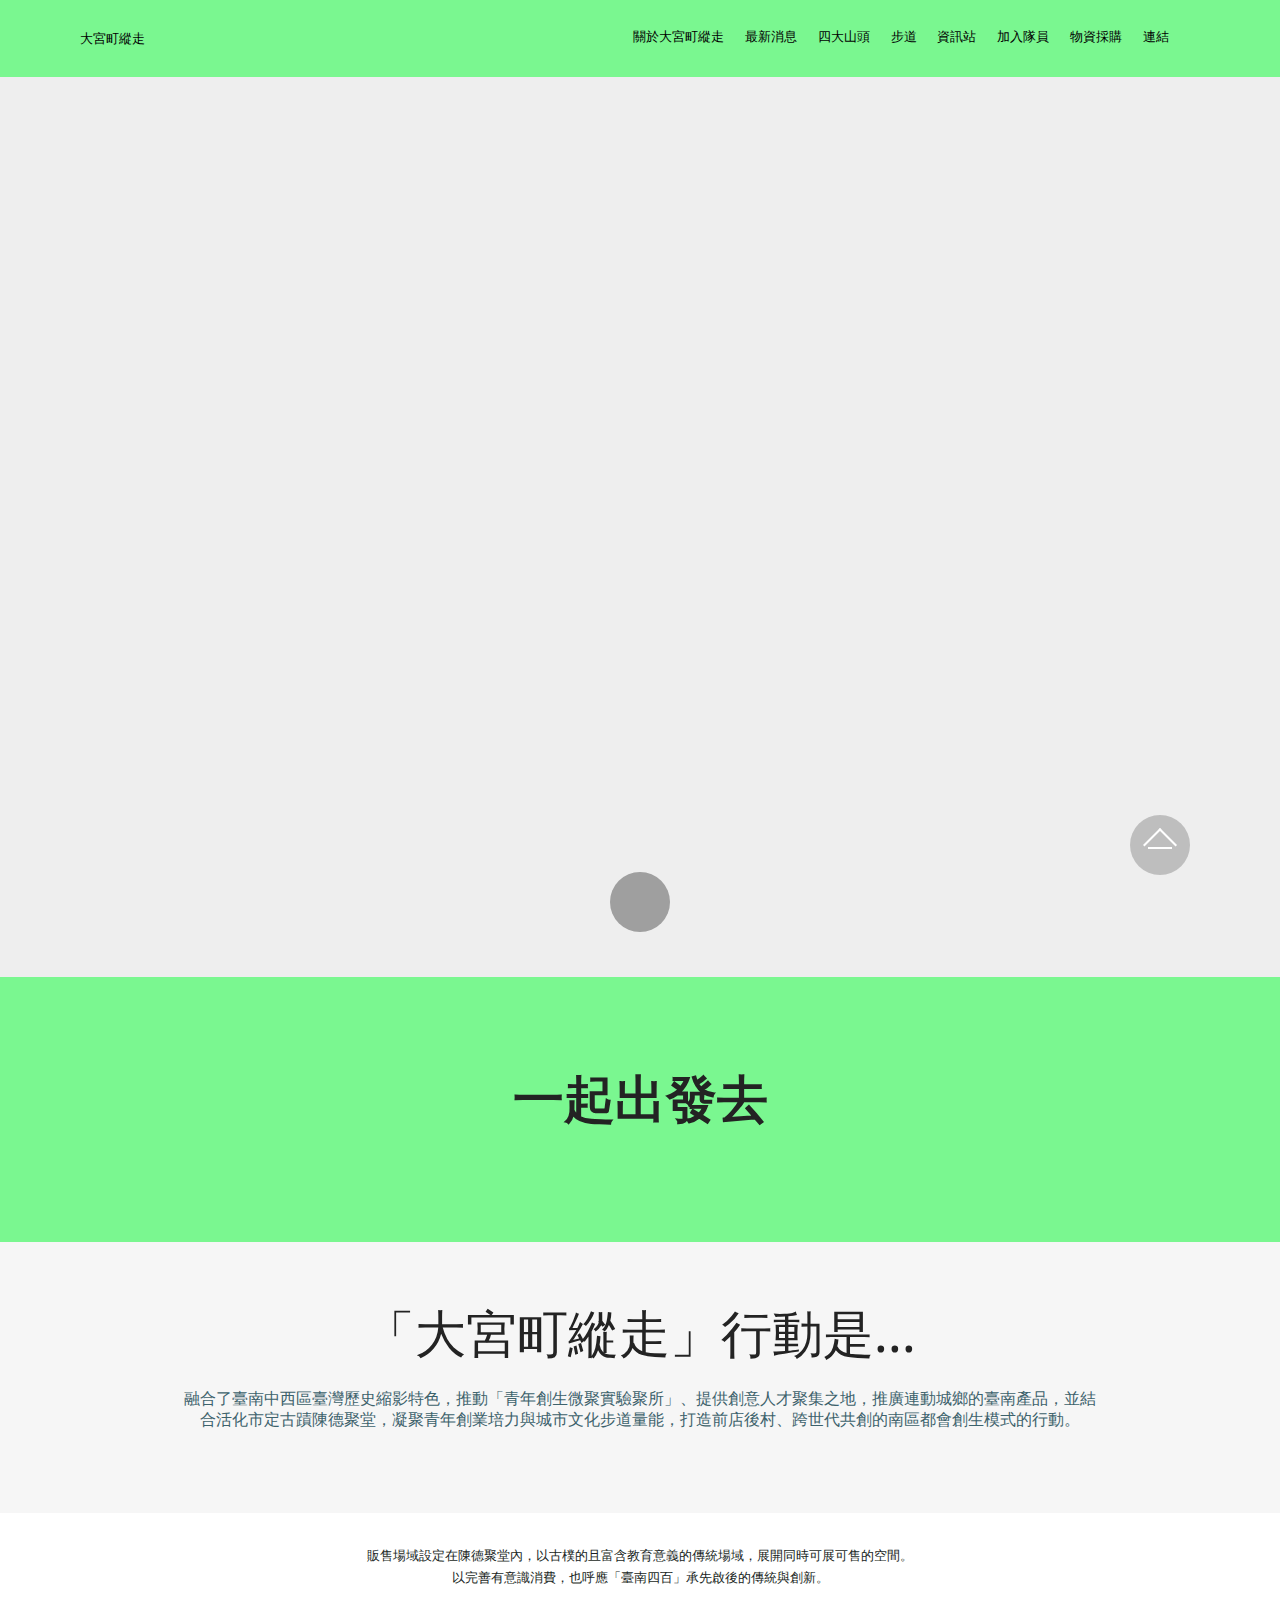
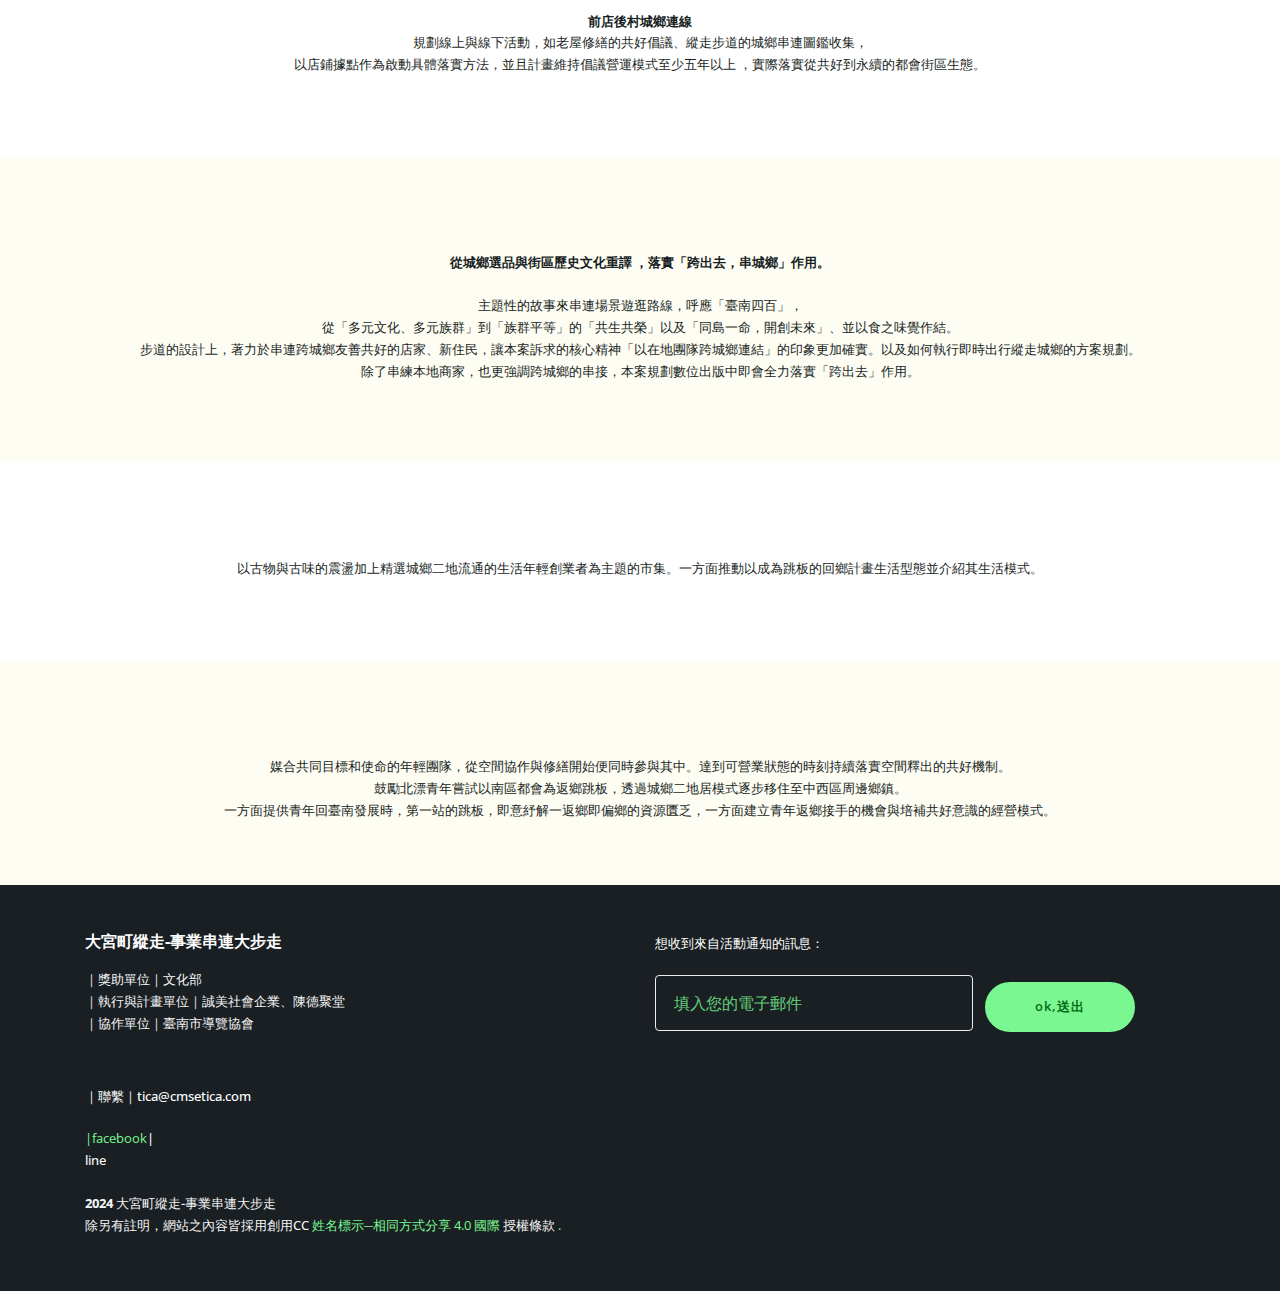
==== index.html @ 5045e842 "create github pages" ====
<!DOCTYPE html>
<html  >
<head>
  <!-- Site made with Mobirise Website Builder v5.8.0, https://mobirise.com -->
  <meta charset="UTF-8">
  <meta http-equiv="X-UA-Compatible" content="IE=edge">
  <meta name="generator" content="Mobirise v5.8.0, mobirise.com">
  <meta name="viewport" content="width=device-width, initial-scale=1, minimum-scale=1">
  <link rel="shortcut icon" href="assets/images/noun-mountain-6549436.svg" type="image/x-icon">
  <meta name="description" content="">
  
  
  <title>大宮町縱走</title>
  <link rel="stylesheet" href="assets/web/assets/mobirise-icons/mobirise-icons.css">
  <link rel="stylesheet" href="assets/bootstrap/css/bootstrap.min.css">
  <link rel="stylesheet" href="assets/bootstrap/css/bootstrap-grid.min.css">
  <link rel="stylesheet" href="assets/bootstrap/css/bootstrap-reboot.min.css">
  <link rel="stylesheet" href="assets/animatecss/animate.min.css">
  <link rel="stylesheet" href="assets/smart-cart/minicart-theme.css">
  <link rel="stylesheet" href="assets/dropdown/css/style.css">
  <link rel="stylesheet" href="assets/theme/css/style.css">
  <link rel="stylesheet" href="assets/recaptcha.css">
  <link rel="preload" href="https://fonts.googleapis.com/css?family=PT+Serif:400,400i,700,700i&display=swap" as="style" onload="this.onload=null;this.rel='stylesheet'">
  <noscript><link rel="stylesheet" href="https://fonts.googleapis.com/css?family=PT+Serif:400,400i,700,700i&display=swap"></noscript>
  <link rel="preload" href="https://fonts.googleapis.com/css?family=Open+Sans:300,300i,400,400i,600,600i,700,700i,800,800i&display=swap" as="style" onload="this.onload=null;this.rel='stylesheet'">
  <noscript><link rel="stylesheet" href="https://fonts.googleapis.com/css?family=Open+Sans:300,300i,400,400i,600,600i,700,700i,800,800i&display=swap"></noscript>
  <link rel="preload" as="style" href="assets/mobirise/css/mbr-additional.css"><link rel="stylesheet" href="assets/mobirise/css/mbr-additional.css" type="text/css">

  
  
  

</head>
<body>
  
  <section class="menu cid-rwtBZ2A7qZ" once="menu" id="menu01-7j">

    

    <nav class="navbar navbar-expand beta-menu navbar-dropdown align-items-center navbar-fixed-top navbar-toggleable-sm">
        <button class="navbar-toggler navbar-toggler-right" type="button" data-toggle="collapse" data-target="#navbarSupportedContent" aria-controls="navbarSupportedContent" aria-expanded="false" aria-label="Toggle navigation">
            <div class="hamburger">
                <span></span>
                <span></span>
                <span></span>
                <span></span>
            </div>
        </button>
        <div class="menu-logo">
            <div class="navbar-brand">
                
                <span class="navbar-caption-wrap"><a class="navbar-caption text-black text-primary display-4" href="index.html#content1-5">大宮町縱走</a></span>
            </div>
        </div>
        <div class="collapse navbar-collapse" id="navbarSupportedContent">
            <ul class="navbar-nav nav-dropdown nav-right" data-app-modern-menu="true"><li class="nav-item">
                    <a class="nav-link link text-black text-primary display-4" href="index.html#top" aria-expanded="false">關於大宮町縱走</a>
                </li>
                <li class="nav-item"><a class="nav-link link text-black display-4" href="index.html#slider1-3g" aria-expanded="false">最新消息</a></li>
                <li class="nav-item dropdown"><a class="nav-link link dropdown-toggle text-black display-4" href="index.html#features05-z" data-toggle="dropdown-submenu" aria-expanded="false">四大山頭</a><div class="dropdown-menu"><a class="dropdown-item text-black text-primary display-4" href="page1.html#image3-7b">城鄉雜貨店</a><a class="dropdown-item text-black display-4" href="index.html#features05-4i">縱走步道</a><a class="dropdown-item text-black display-4" href="index.html#features05-4i">古物快遞</a><a class="dropdown-item text-black display-4" href="index.html#features05-4i">修繕倡議</a></div></li>
                <li class="nav-item"><a class="nav-link link text-black display-4" href="index.html#content05-3s">步道</a></li>
                <li class="nav-item"><a class="nav-link link text-black display-4" href="index.html#slider3-3v">資訊站</a></li><li class="nav-item dropdown"><a class="nav-link link text-black dropdown-toggle display-4" href="#" data-toggle="dropdown-submenu" aria-expanded="false">加入隊員</a><div class="dropdown-menu"><a class="text-black dropdown-item display-4" href="index.html#slider3-3v">步道縱走隊</a><a class="text-black dropdown-item display-4" href="index.html#slider3-3v">城鄉速寫隊</a></div></li><li class="nav-item"><a class="nav-link link text-black display-4" href="index.html#slider3-3v">物資採購</a></li><li class="nav-item"><a class="nav-link link text-black text-primary display-4" href="https://o8d.github.io/act/" target="_blank">連結</a></li>
                
                <li class="nav-item">
                    <a class="nav-link link text-black display-4" href="https://mobirise.co">
                    </a>
                </li></ul>
            
        </div>
    </nav>
</section>

<section class="mbr-section article content1 cid-rXXA5moDp5" id="content1-5">
    
     

    <div class="container">
        <div class="media-container-row">
            <div class="mbr-text col-12 col-md-8 col-lg-10 mbr-fonts-style display-4"></div>
        </div>
    </div>
</section>

<section class="header1 cid-rZt6PEs1bg mbr-fullscreen" id="header01-3e">

    

    

    <div class="container align-left">
        <div class="row">
            <div class="mbr-white col-md-7">
                
                
                
                
            </div>
        </div>
    </div>
    <div class="mbr-arrow hidden-sm-down" aria-hidden="true">
        <a href="#next">
            <i class="mbri-down mbr-iconfont"></i>
        </a>
    </div>
</section>

<section class="header10 cid-u8ZCTwV4ab" id="header10-6j">

    

    

    <div class="container-fluid">
        <div class="row justify-content-center">
            <div class="mbr-white col-md-12 col-lg-10">
                <h1 class="mbr-section-title mbr-bold mbr-fonts-style align-center display-2">一起出發去<br></h1>
                <div class="typed-text pb-3 align-center display-5">
                    <span class="mbr-section-subtitle mbr-fonts-style display-2"></span>
                    <span>
                      <span class="animated-element mbr-bold" data-word1="逛雜貨店..." data-word2="走步道..." data-word3="參加古物快遞＋風土野台..." data-word4="看看老屋修繕的共好方法..." data-word5="加入城鄉速寫隊..." data-speed="50" data-words="5">
                      </span>
                    </span>
                </div>
                
                
            </div>
        </div>
    </div>
    
</section>

<section class="info1 personam4_info1 cid-u8ZgiWTKzF" id="info01-65">

	
    


	

	<div class="container">
		<div class="row justify-content-md-center">
			<div class="col-md-10 align-center">
				<h1 class="mbr-section-title mbr-semibold pb-3 mbr-fonts-style display-2">「大宮町縱走」行動是...</h1>
				<h3 class="mbr-section-subtitle mbr-light pb-3 mbr-fonts-style display-7">
					融合了臺南中西區臺灣歷史縮影特色，推動「青年創生微聚實驗聚所」、提供創意人才聚集之地，推廣連動城鄉的臺南產品，並結合活化市定古蹟陳德聚堂，凝聚青年創業培力與城市文化步道量能，打造前店後村、跨世代共創的南區都會創生模式的行動。
				</h3>
				
				
			</div>
		</div>
	</div>

</section>

<section data-bs-version="5.1" class="image3 cid-u8ZSoYqSHJ" id="image3-6t">
    

    <div class="mbr-overlay" style="opacity: 1; background-color: rgb(255, 255, 255);">
    </div>

    <div class="container">
        <div class="row justify-content-center">
            <div class="col-12 col-lg-12">
                <div class="image-wrapper">
                    <a href="page1.html#image3-7b"><img src="assets/images/2024web0405-1.jpg" alt=""></a>
                    <p class="mbr-description mbr-fonts-style mt-2 align-center display-4">販售場域設定在陳德聚堂內，以古樸的且富含教育意義的傳統場域，展開同時可展可售的空間。<br>以完善有意識消費，也呼應「臺南四百」承先啟後的傳統與創新。<br><br><strong>前店後村城鄉連線</strong><br>規劃線上與線下活動，如老屋修繕的共好倡議、縱走步道的城鄉串連圖鑑收集，<br>以店鋪據點作為啟動具體落實方法，並且計畫維持倡議營運模式至少五年以上 ，實際落實從共好到永續的都會街區生態。</p>
                </div>
            </div>
        </div>
    </div>
</section>

<section data-bs-version="5.1" class="image3 cid-u8ZSlJxsDD" id="image3-6s">
    

    

    <div class="container">
        <div class="row justify-content-center">
            <div class="col-12 col-lg-12">
                <div class="image-wrapper">
                    <img src="assets/images/2024web0405-2.jpg" alt="">
                    <p class="mbr-description mbr-fonts-style mt-2 align-center display-4"><strong>從城鄉選品與街區歷史文化重譯 ，落實「跨出去，串城鄉」作用。</strong><br><br>主題性的故事來串連場景遊逛路線，呼應「臺南四百」，<br>從「多元文化、多元族群」到「族群平等」的「共生共榮」以及「同島一命，開創未來」、並以食之味覺作結。<br>步道的設計上，著力於串連跨城鄉友善共好的店家、新住民，讓本案訴求的核心精神「以在地團隊跨城鄉連結」的印象更加確實。以及如何執行即時出行縱走城鄉的方案規劃。<br>除了串練本地商家，也更強調跨城鄉的串接，本案規劃數位出版中即會全力落實「跨出去」作用。</p>
                </div>
            </div>
        </div>
    </div>
</section>

<section data-bs-version="5.1" class="image3 cid-u8ZU9KtQLO" id="image3-6u">
    

    

    <div class="container">
        <div class="row justify-content-center">
            <div class="col-12 col-lg-12">
                <div class="image-wrapper">
                    <img src="assets/images/2024web0405-3.jpg" alt="">
                    <p class="mbr-description mbr-fonts-style mt-2 align-center display-4">以古物與古味的震盪加上精選城鄉二地流通的生活年輕創業者為主題的市集。一方面推動以成為跳板的回鄉計畫生活型態並介紹其生活模式。</p>
                </div>
            </div>
        </div>
    </div>
</section>

<section data-bs-version="5.1" class="image3 cid-u8ZUckgwDT" id="image3-6v">
    

    

    <div class="container">
        <div class="row justify-content-center">
            <div class="col-12 col-lg-12">
                <div class="image-wrapper">
                    <img src="assets/images/2024web0405-4.jpg" alt="">
                    <p class="mbr-description mbr-fonts-style mt-2 align-center display-4">媒合共同目標和使命的年輕團隊，從空間協作與修繕開始便同時參與其中。達到可營業狀態的時刻持續落實空間釋出的共好機制。<br>鼓勵北漂青年嘗試以南區都會為返鄉跳板，透過城鄉二地居模式逐步移住至中西區周邊鄉鎮。<br>一方面提供青年回臺南發展時，第一站的跳板，即意紓解一返鄉即偏鄉的資源匱乏，一方面建立青年返鄉接手的機會與培補共好意識的經營模式。</p>
                </div>
            </div>
        </div>
    </div>
</section>

<section class="footer1 cid-u8Zj7DPe8q mbr-reveal" id="footer1-67">

    

    

    <div class="container">
        <div class="row justify-content-between">
            
            
            <div class="col-md-6 wrap col-lg-4 col-lg-6">
                <div class="footer__content">
                    <h4 class="mbr-fonts-style mbr-semibold title__adress display-7"><strong>大宮町縱走-事業串連大步走</strong></h4>
                    <p class="work__adress mbr-fonts-style display-4">｜獎助單位｜文化部<br>｜執行與計畫單位｜誠美社會企業、陳德聚堂<br>｜協作單位｜臺南市導覽協會</p>
                </div>
                <div class="footer__content">
                    <h4 class="mbr-fonts-style mbr-semibold title__adress display-4"><br><div>｜聯繫｜tica@cmsetica.com</div></h4>
                    <p class="work__adress mbr-fonts-style display-4"><strong><a href="https://www.facebook.com/cmsetica/" class="text-primary" target="_blank">|facebook</a></strong>|<br>line&nbsp;<br><br><strong>2024&nbsp;</strong>大宮町縱走-事業串連大步走<br>除另有註明，網站之內容皆採用創用CC<a href="https://creativecommons.org/licenses/by-sa/4.0/deed.zh_TW"> 姓名標示─相同方式分享 4.0 國際 </a>授權條款 <a href="page5.html#content10-33">.</a><strong><a href="https://www.facebook.com/chendejiutang.since1660s/" class="text-primary"><br></a></strong><a href="https://www.facebook.com/chendejiutang.since1660s/" class="text-primary"><strong><br></strong></a></p>
                </div>
            </div>
            <div class="col-md-6 wrap col-lg-6">
                <div class="footer__content">
                    <h4 class="mbr-fonts-style mbr-semibold title__adress display-4">想收到來自活動通知的訊息：</h4>
                   <div class="subscribe__form" data-form-type="formoid">
                <!---Formbuilder Form--->
                <form action="https://mobirise.eu/" method="POST" class="mbr-form form-with-styler" data-form-title="Mobirise Form"><input type="hidden" name="email" data-form-email="true" value="tPpoUKnfLrts1YNiRmmSY29TOS84UIk1Af8Xy/O4sWtlsNb+Kb0m5rJ5cY+cso2IDZJ0B/eMOVkIsWyfYaxqz9MF3okJIBctYH/PpPrXrV7n/Cd4Ix6Qf4UxodfyTbkR.Vln3I0pTfhqLTJS3S9W40b+cN8WTbCVOb4B4sEV98RJiJcAvvSQuZxIQU8qGmy3fDEoY/Z4c73XEL/8WzADP64jM/tSLNIVjWd+3UAIYeqWOuHg+YnHh1g7TilEEcjIZ">
                    <div class="row">
                        <div hidden="hidden" data-form-alert="" class="alert alert-success col-12">謝謝您</div>
                        <div hidden="hidden" data-form-alert-danger="" class="alert alert-danger col-12">
                        </div>
                    </div>
                    <div class="dragArea row">
                        <div class="form-group col-md-7  col-6" data-for="email">
                            <input type="email" name="email" placeholder="填入您的電子郵件" data-form-field="Email" required="required" class="form-control display-4" id="email-footer1-67">
                        </div>
                        <div class="col-md-5 col-6 input-group-btn"><button type="submit" class="btn btn-lg btn-primary display-4">ok,送出</button></div>
                    </div>
                </form><!---Formbuilder Form--->
            </div>
                </div>
            </div> 
            
            
            </div>
            
            
        </div>
                
</section>


<script src="assets/web/assets/jquery/jquery.min.js"></script>
  <script src="assets/popper/popper.min.js"></script>
  <script src="assets/bootstrap/js/bootstrap.min.js"></script>
  <script src="assets/smoothscroll/smooth-scroll.js"></script>
  <script src="assets/viewportchecker/jquery.viewportchecker.js"></script>
  <script src="assets/smart-cart/minicart.js"></script>
  <script src="assets/smart-cart/minicart-customizer.js"></script>
  <script src="assets/typed/typed.min.js"></script>
  <script src="assets/dropdown/js/nav-dropdown.js"></script>
  <script src="assets/dropdown/js/navbar-dropdown.js"></script>
  <script src="assets/touchswipe/jquery.touch-swipe.min.js"></script>
  <script src="assets/theme/js/script.js"></script>
  <script src="assets/formoid.min.js"></script>
  
  
  
 <div id="scrollToTop" class="scrollToTop mbr-arrow-up"><a style="text-align: center;"><i class="mbr-arrow-up-icon mbr-arrow-up-icon-cm cm-icon cm-icon-smallarrow-up"></i></a></div>
    <input name="animation" type="hidden">
  
</body>
</html>
---- assets/theme/css/style.css ----
section {
  background-color: #eeeeee;
}

section,
.container,
.container-fluid {
  position: relative;
  word-wrap: break-word;
}

.form-control:focus {
  box-shadow: none;
}

:focus {
  outline: none;
}

@media (max-width: 992px) {
  .container {
    max-width: 767px !important;
  }
}

a.mbr-iconfont:hover {
  text-decoration: none;
}

.article .lead p,
.article .lead ul,
.article .lead ol,
.article .lead pre,
.article .lead blockquote {
  margin-bottom: 0;
}

a {
  font-style: normal;
  font-weight: 400;
  cursor: pointer;
}

a, a:hover {
  text-decoration: none;
}

figure {
  margin-bottom: 0;
}

body {
  color: #3d626c;
}

h1,
h2,
h3,
h4,
h5,
h6,
.h1,
.h2,
.h3,
.h4,
.h5,
.h6,
.display-1,
.display-2,
.display-3,
.display-4 {
  line-height: 1;
  word-break: break-word;
  word-wrap: break-word;
}

b,
strong {
  font-weight: bold;
}

blockquote {
  padding: 10px 0 10px 20px;
  position: relative;
  border-left: 2px solid;
  border-color: #ff3366;
}

input:-webkit-autofill, input:-webkit-autofill:hover, input:-webkit-autofill:focus, input:-webkit-autofill:active {
  transition-delay: 9999s;
  transition-property: background-color, color;
}

textarea[type="hidden"] {
  display: none;
}

body {
  position: relative;
}

section {
  background-position: 50% 50%;
  background-repeat: no-repeat;
  background-size: cover;
}

section .mbr-background-video,
section .mbr-background-video-preview {
  position: absolute;
  bottom: 0;
  left: 0;
  right: 0;
  top: 0;
}

.hidden {
  visibility: hidden;
}

.mbr-z-index20 {
  z-index: 20;
}

/*! Base colors */
.mbr-white {
  color: #ffffff;
}

.mbr-black {
  color: #000000;
}

.mbr-bg-white {
  background-color: #ffffff;
}

.mbr-bg-black {
  background-color: #000000;
}

/*! Text-aligns */
.align-left {
  text-align: left;
}

.align-center {
  text-align: center;
}

.align-right {
  text-align: right;
}

@media (max-width: 767px) {
  .align-left,
  .align-center,
  .align-right,
  .mbr-section-btn,
  .mbr-section-title {
    text-align: center;
  }
}

/*! Font-weight  */
.mbr-light {
  font-weight: 300;
}

.mbr-regular {
  font-weight: 400;
}

.mbr-semibold {
  font-weight: 500;
}

.mbr-bold {
  font-weight: 700;
}

/*! Media  */
.media-size-item {
  -moz-flex: 1 1 auto;
  -o-flex: 1 1 auto;
  flex: 1 1 auto;
}

.media-content {
  flex-basis: 100%;
}

.media-container-row {
  display: flex;
  flex-direction: row;
  flex-wrap: wrap;
  justify-content: center;
  align-content: center;
  align-items: start;
}

.media-container-row .media-size-item {
  width: 400px;
}

.media-container-column {
  display: flex;
  flex-direction: column;
  flex-wrap: wrap;
  justify-content: center;
  align-content: center;
  align-items: stretch;
}

.media-container-column > * {
  width: 100%;
}

@media (min-width: 992px) {
  .media-container-row {
    flex-wrap: nowrap;
  }
}

figure {
  overflow: hidden;
}

figure[mbr-media-size] {
  transition: width 0.1s;
}

.mbr-figure img,
.mbr-figure iframe {
  display: block;
  width: 100%;
}

.card {
  background-color: transparent;
  border: none;
}

.card-img {
  text-align: center;
  flex-shrink: 0;
  -webkit-flex-shrink: 0;
}

.media {
  max-width: 100%;
  margin: 0 auto;
}

.mbr-figure {
  -ms-grid-row-align: center;
  align-self: center;
}

.media-container > div {
  max-width: 100%;
}

.mbr-figure img,
.card-img img {
  width: 100%;
}

@media (max-width: 991px) {
  .media-size-item {
    width: auto !important;
  }
  .media {
    width: auto;
  }
  .mbr-figure {
    width: 100% !important;
  }
}

/*! Buttons */
.mbr-section-btn {
  margin-left: -.25rem;
  margin-right: -.25rem;
  font-size: 0;
}

nav .mbr-section-btn {
  margin-left: 0rem;
  margin-right: 0rem;
}

/*! Btn icon margin */
.btn .mbr-iconfont,
.btn.btn-sm .mbr-iconfont {
  cursor: pointer;
  margin-right: 0.5rem;
}

.btn.btn-md .mbr-iconfont,
.btn.btn-md .mbr-iconfont {
  margin-right: 0.8rem;
}

.mbr-regular {
  font-weight: 400;
}

.mbr-semibold {
  font-weight: 500;
}

.mbr-bold {
  font-weight: 700;
}

[type="submit"] {
  -webkit-appearance: none;
}

/*! Full-screen */
.mbr-fullscreen .mbr-overlay {
  min-height: 100vh;
}

.mbr-fullscreen {
  display: flex;
  display: -moz-flex;
  display: -ms-flex;
  display: -o-flex;
  align-items: center;
  -webkit-align-items: center;
  min-height: 100vh;
  padding-top: 3rem;
  padding-bottom: 3rem;
}

/*! Map */
.map {
  height: 25rem;
  position: relative;
}

.map iframe {
  width: 100%;
  height: 100%;
}

/* Form */
.form-asterisk {
  font-family: initial;
  position: absolute;
  top: -2px;
  font-weight: normal;
}

/*! Scroll to top arrow */
.mbr-arrow-up {
  bottom: 25px;
  right: 90px;
  position: fixed;
  text-align: right;
  z-index: 5000;
  color: #ffffff;
  font-size: 32px;
  transform: rotate(180deg);
  -webkit-transform: rotate(180deg);
}

.mbr-arrow-up a {
  background: rgba(0, 0, 0, 0.2);
  border-radius: 3px;
  color: #fff;
  display: inline-block;
  height: 60px;
  width: 60px;
  outline-style: none !important;
  position: relative;
  text-decoration: none;
  transition: all .3s ease-in-out;
  cursor: pointer;
  text-align: center;
}

.mbr-arrow-up a:hover {
  background-color: rgba(0, 0, 0, 0.4);
}

.mbr-arrow-up a i {
  line-height: 60px;
}

.mbr-arrow-up-icon {
  display: block;
  color: #fff;
}

.mbr-arrow-up-icon::before {
  content: "\203a";
  display: inline-block;
  font-family: serif;
  font-size: 32px;
  line-height: 1;
  font-style: normal;
  position: relative;
  top: 6px;
  left: -4px;
  -webkit-transform: rotate(-90deg);
  transform: rotate(-90deg);
}

/*! Arrow Down */
.mbr-arrow {
  position: absolute;
  bottom: 45px;
  left: 50%;
  width: 60px;
  height: 60px;
  cursor: pointer;
  background-color: rgba(80, 80, 80, 0.5);
  border-radius: 50%;
  -webkit-transform: translateX(-50%);
  transform: translateX(-50%);
}

.mbr-arrow > a {
  display: inline-block;
  text-decoration: none;
  outline-style: none;
  -webkit-animation: arrowdown 1.7s ease-in-out infinite;
  animation: arrowdown 1.7s ease-in-out infinite;
}

.mbr-arrow > a > i {
  position: absolute;
  top: -2px;
  left: 15px;
  font-size: 2rem;
}

@keyframes arrowdown {
  0% {
    transform: translateY(0px);
    -webkit-transform: translateY(0px);
  }
  50% {
    transform: translateY(-5px);
    -webkit-transform: translateY(-5px);
  }
  100% {
    transform: translateY(0px);
    -webkit-transform: translateY(0px);
  }
}

@-webkit-keyframes arrowdown {
  0% {
    transform: translateY(0px);
    -webkit-transform: translateY(0px);
  }
  50% {
    transform: translateY(-5px);
    -webkit-transform: translateY(-5px);
  }
  100% {
    transform: translateY(0px);
    -webkit-transform: translateY(0px);
  }
}

@media (max-width: 500px) {
  .mbr-arrow-up {
    left: 50%;
    right: auto;
    transform: translateX(-50%) rotate(180deg);
    -webkit-transform: translateX(-50%) rotate(180deg);
  }
}

/*Gradients animation*/
@keyframes gradient-animation {
  from {
    background-position: 0% 100%;
    -webkit-animation-timing-function: ease-in-out;
            animation-timing-function: ease-in-out;
  }
  to {
    background-position: 100% 0%;
    -webkit-animation-timing-function: ease-in-out;
            animation-timing-function: ease-in-out;
  }
}

@-webkit-keyframes gradient-animation {
  from {
    background-position: 0% 100%;
    -webkit-animation-timing-function: ease-in-out;
            animation-timing-function: ease-in-out;
  }
  to {
    background-position: 100% 0%;
    -webkit-animation-timing-function: ease-in-out;
            animation-timing-function: ease-in-out;
  }
}

.bg-gradient {
  background-size: 200% 200%;
  animation: gradient-animation 5s infinite alternate;
  -webkit-animation: gradient-animation 5s infinite alternate;
}

.menu .navbar-brand {
  display: -webkit-flex;
}

.menu .navbar-brand span {
  display: flex;
  display: -webkit-flex;
}

.menu .navbar-brand .navbar-caption-wrap {
  display: -webkit-flex;
}

.menu .navbar-brand .navbar-logo img {
  display: -webkit-flex;
}

@media (min-width: 768px) and (max-width: 991px) {
  .menu .navbar-toggleable-sm .navbar-nav {
    display: -ms-flexbox;
  }
}

@media (max-width: 991px) {
  .menu .navbar-collapse {
    max-height: 93.5vh;
  }
  .menu .navbar-collapse.show {
    overflow: auto;
  }
}

@media (min-width: 992px) {
  .menu .navbar-nav.nav-dropdown {
    display: -webkit-flex;
  }
  .menu .navbar-toggleable-sm .navbar-collapse {
    display: -webkit-flex !important;
  }
  .menu .collapsed .navbar-collapse {
    max-height: 93.5vh;
  }
  .menu .collapsed .navbar-collapse.show {
    overflow: auto;
  }
}

@media (max-width: 767px) {
  .menu .navbar-collapse {
    max-height: 80vh;
  }
}

.navbar {
  display: -webkit-flex;
  -webkit-flex-wrap: wrap;
  -webkit-align-items: center;
  -webkit-justify-content: space-between;
}

.navbar-collapse {
  -webkit-flex-basis: 100%;
  -webkit-flex-grow: 1;
  -webkit-align-items: center;
}

.nav-dropdown .link {
  padding: .667em 1.667em !important;
  margin: 0 !important;
}

.nav {
  display: -webkit-flex;
  -webkit-flex-wrap: wrap;
}

.row {
  display: -webkit-flex;
  -webkit-flex-wrap: wrap;
}

.justify-content-center {
  -webkit-justify-content: center;
}

.form-inline {
  display: -webkit-flex;
  -webkit-align-items: center;
}

.card-wrapper {
  -webkit-flex: 1;
}

.carousel-control {
  z-index: 10;
  display: -webkit-flex;
  -webkit-align-items: center;
  -webkit-justify-content: center;
}

.carousel-controls {
  display: -webkit-flex;
}

.media {
  display: -webkit-flex;
}

.form-group:focus {
  outline: none;
}

.jq-selectbox__select {
  padding: 1.07em .5em;
  position: absolute;
  top: 0;
  left: 0;
  width: 100%;
}

.jq-selectbox__dropdown {
  position: absolute;
  top: 100%;
  left: 0 !important;
  width: 100% !important;
}

.jq-selectbox__trigger-arrow {
  -webkit-transform: translateY(-50%);
          transform: translateY(-50%);
}

.jq-selectbox li {
  padding: 1.07em .5em;
}

.modal-dialog,
.modal-content {
  height: 100%;
}

.modal-dialog .carousel-inner {
  height: calc(100vh - 1.75rem);
}

@media (max-width: 575px) {
  .modal-dialog .carousel-inner {
    height: calc(100vh - 1rem);
  }
}

.carousel-item {
  text-align: center;
}

.carousel-item img {
  margin: auto;
}

.mbr-section-title {
  font-style: normal;
  line-height: 1.2;
}

.mbr-section-subtitle {
  line-height: 1.3;
}

.mbr-text {
  font-style: normal;
  line-height: 1.6;
}

body {
  font-style: normal;
  line-height: 1.5;
}

.btn {
  font-weight: 600;
  border-width: 2px;
  font-style: normal;
  letter-spacing: 1px;
  margin: .4rem .8rem;
  white-space: normal;
  transition: all .3s ease-in-out;
  display: inline-flex;
  align-items: center;
  justify-content: center;
  word-break: break-word;
  -webkit-align-items: center;
  -webkit-justify-content: center;
  display: -webkit-inline-flex;
}

.btn-sm {
  font-weight: 600;
  letter-spacing: 1px;
  transition: all .3s ease-in-out;
}

.btn-md {
  font-weight: 600;
  letter-spacing: 1px;
  margin: .4rem .8rem !important;
  transition: all .3s ease-in-out;
}

.btn-lg {
  font-weight: 600;
  letter-spacing: 1px;
  margin: .4rem .8rem !important;
  transition: all .3s ease-in-out;
}

.btn-form {
  margin: 0;
  border-radius: 0;
}

.btn-form:hover {
  cursor: pointer;
}

@media (max-width: 767px) {
  .btn {
    font-size: .75rem !important;
  }
  .btn .mbr-iconfont {
    font-size: 1rem !important;
  }
}

#scrollToTop a i:before {
  content: '';
  position: absolute;
  height: 40%;
  top: 25%;
  background: #fff;
  width: 2px;
  left: calc(50% - 1px);
}

#scrollToTop a i:after {
  content: '';
  position: absolute;
  display: block;
  border-top: 2px solid #fff;
  border-right: 2px solid #fff;
  width: 40%;
  height: 40%;
  left: 30%;
  bottom: 30%;
  transform: rotate(135deg);
  -webkit-transform: rotate(135deg);
}

/* Others*/
.note-check a[data-value=Rubik] {
  font-style: normal;
}

.mbr-arrow a {
  color: #ffffff;
}

@media (max-width: 767px) {
  .mbr-arrow {
    display: none;
  }
}

.form-control-label {
  position: relative;
  cursor: pointer;
  margin-bottom: .357em;
  padding: 0;
}

.alert {
  color: #ffffff;
  border-radius: 0;
  border: 0;
  font-size: .875rem;
  line-height: 1.5;
  margin-bottom: 1.875rem;
  padding: 1.25rem;
  position: relative;
}

.alert.alert-form::after {
  background-color: inherit;
  bottom: -7px;
  content: "";
  display: block;
  height: 14px;
  left: 50%;
  margin-left: -7px;
  position: absolute;
  transform: rotate(45deg);
  width: 14px;
  -webkit-transform: rotate(45deg);
}

.form-control {
  background-color: #f5f5f5;
  box-shadow: none;
  color: #565656;
  line-height: 1.43;
  min-height: 3.5em;
  padding: 1.07em .5em;
}

.form-control, .form-control:focus {
  border: 1px solid #e8e8e8;
}

.form-active .form-control:invalid {
  border-color: red;
}

.mbr-overlay {
  background-color: #000;
  bottom: 0;
  left: 0;
  opacity: .5;
  position: absolute;
  right: 0;
  top: 0;
  z-index: 0;
  pointer-events: none;
}

blockquote {
  font-style: italic;
  padding: 10px 0 10px 20px;
  font-size: 1.09rem;
  position: relative;
  border-width: 3px;
}

ul,
ol,
pre,
blockquote {
  margin-bottom: 2.3125rem;
}

pre {
  background: #f4f4f4;
  padding: 10px 24px;
  white-space: pre-wrap;
}

.inactive {
  -webkit-user-select: none;
  -moz-user-select: none;
  -ms-user-select: none;
  user-select: none;
  pointer-events: none;
  -webkit-user-drag: none;
  user-drag: none;
}

.mbr-section__comments .row {
  justify-content: center;
  -webkit-justify-content: center;
}

.navbar-toggler {
  align-self: flex-start;
  padding: 0.25rem 0.75rem;
  font-size: 1.25rem;
  line-height: 1;
  background: transparent;
  border: 1px solid transparent;
  border-radius: 0.25rem;
}

.navbar-toggler:focus,
.navbar-toggler:hover {
  text-decoration: none;
}

.navbar-toggler-icon {
  display: inline-block;
  width: 1.5em;
  height: 1.5em;
  vertical-align: middle;
  content: "";
  background: no-repeat center center;
  background-size: 100% 100%;
}

.navbar-toggler-left {
  position: absolute;
  left: 1rem;
}

.navbar-toggler-right {
  position: absolute;
  right: 1rem;
}

@media (max-width: 575px) {
  .navbar-toggleable .navbar-nav .dropdown-menu {
    position: static;
    float: none;
  }
  .navbar-toggleable > .container {
    padding-right: 0;
    padding-left: 0;
  }
}

@media (min-width: 576px) {
  .navbar-toggleable {
    flex-direction: row;
    flex-wrap: nowrap;
    align-items: center;
  }
  .navbar-toggleable .navbar-nav {
    flex-direction: row;
  }
  .navbar-toggleable .navbar-nav .nav-link {
    padding-right: .5rem;
    padding-left: .5rem;
  }
  .navbar-toggleable > .container {
    display: flex;
    flex-wrap: nowrap;
    align-items: center;
  }
  .navbar-toggleable .navbar-collapse {
    display: flex !important;
    width: 100%;
  }
  .navbar-toggleable .navbar-toggler {
    display: none;
  }
}

@media (max-width: 767px) {
  .navbar-toggleable-sm .navbar-nav .dropdown-menu {
    position: static;
    float: none;
  }
  .navbar-toggleable-sm > .container {
    padding-right: 0;
    padding-left: 0;
  }
}

@media (min-width: 768px) {
  .navbar-toggleable-sm {
    flex-direction: row;
    flex-wrap: nowrap;
    align-items: center;
  }
  .navbar-toggleable-sm .navbar-nav {
    flex-direction: row;
  }
  .navbar-toggleable-sm .navbar-nav .nav-link {
    padding-right: .5rem;
    padding-left: .5rem;
  }
  .navbar-toggleable-sm > .container {
    display: flex;
    flex-wrap: nowrap;
    align-items: center;
  }
  .navbar-toggleable-sm .navbar-collapse {
    display: none;
    width: 100%;
  }
  .navbar-toggleable-sm .navbar-toggler {
    display: none;
  }
}

@media (max-width: 991px) {
  .navbar-toggleable-md .navbar-nav .dropdown-menu {
    position: static;
    float: none;
  }
  .navbar-toggleable-md > .container {
    padding-right: 0;
    padding-left: 0;
  }
}

@media (min-width: 992px) {
  .navbar-toggleable-md {
    flex-direction: row;
    flex-wrap: nowrap;
    align-items: center;
  }
  .navbar-toggleable-md .navbar-nav {
    flex-direction: row;
  }
  .navbar-toggleable-md .navbar-nav .nav-link {
    padding-right: .5rem;
    padding-left: .5rem;
  }
  .navbar-toggleable-md > .container {
    display: flex;
    flex-wrap: nowrap;
    align-items: center;
  }
  .navbar-toggleable-md .navbar-collapse {
    display: flex !important;
    width: 100%;
  }
  .navbar-toggleable-md .navbar-toggler {
    display: none;
  }
}

@media (max-width: 1199px) {
  .navbar-toggleable-lg .navbar-nav .dropdown-menu {
    position: static;
    float: none;
  }
  .navbar-toggleable-lg > .container {
    padding-right: 0;
    padding-left: 0;
  }
}

@media (min-width: 1200px) {
  .navbar-toggleable-lg {
    flex-direction: row;
    flex-wrap: nowrap;
    align-items: center;
  }
  .navbar-toggleable-lg .navbar-nav {
    flex-direction: row;
  }
  .navbar-toggleable-lg .navbar-nav .nav-link {
    padding-right: .5rem;
    padding-left: .5rem;
  }
  .navbar-toggleable-lg > .container {
    display: flex;
    flex-wrap: nowrap;
    align-items: center;
  }
  .navbar-toggleable-lg .navbar-collapse {
    display: flex !important;
    width: 100%;
  }
  .navbar-toggleable-lg .navbar-toggler {
    display: none;
  }
}

.navbar-toggleable-xl {
  flex-direction: row;
  flex-wrap: nowrap;
  align-items: center;
}

.navbar-toggleable-xl .navbar-nav .dropdown-menu {
  position: static;
  float: none;
}

.navbar-toggleable-xl > .container {
  padding-right: 0;
  padding-left: 0;
}

.navbar-toggleable-xl .navbar-nav {
  flex-direction: row;
}

.navbar-toggleable-xl .navbar-nav .nav-link {
  padding-right: .5rem;
  padding-left: .5rem;
}

.navbar-toggleable-xl > .container {
  display: flex;
  flex-wrap: nowrap;
  align-items: center;
}

.navbar-toggleable-xl .navbar-collapse {
  display: flex !important;
  width: 100%;
}

.navbar-toggleable-xl .navbar-toggler {
  display: none;
}

.card-img {
  width: auto;
}

.menu .navbar.collapsed:not(.beta-menu) {
  flex-direction: column;
}

.carousel-item.active,
.carousel-item-next,
.carousel-item-prev {
  display: flex;
}

.note-air-layout .dropup .dropdown-menu,
.note-air-layout .navbar-fixed-bottom .dropdown .dropdown-menu {
  bottom: initial !important;
}

html,
body {
  height: auto;
  min-height: 100vh;
}

.dropup .dropdown-toggle::after {
  display: none;
}
.engine {
	position: absolute;
	text-indent: -2400px;
	text-align: center;
	padding: 0;
	top: 0;
	left: -2400px;
}
---- assets/mobirise/css/mbr-additional.css ----
body {
  font-family: EB Garamond;
}
.display-1 {
  font-family: 'PT Serif', serif;
  font-size: 4.2rem;
}
.display-1 > .mbr-iconfont {
  font-size: 6.72rem;
}
.display-2 {
  font-family: 'Open Sans', sans-serif;
  font-size: 3.2rem;
}
.display-2 > .mbr-iconfont {
  font-size: 5.12rem;
}
.display-4 {
  font-family: 'Open Sans', sans-serif;
  font-size: 0.8rem;
  line-height: 1.7;
  font-weight: 500;
}
.display-4 > .mbr-iconfont {
  font-size: 1.28rem;
}
.display-5 {
  font-family: 'Open Sans', sans-serif;
  font-size: 1.6rem;
  line-height: 1.3;
  font-weight: 500;
}
.display-5 > .mbr-iconfont {
  font-size: 2.56rem;
}
.display-7 {
  font-family: 'Open Sans', sans-serif;
  font-size: 1rem;
}
.display-7 > .mbr-iconfont {
  font-size: 1.6rem;
}
/* ---- Fluid typography for mobile devices ---- */
/* 1.4 - font scale ratio ( bootstrap == 1.42857 ) */
/* 100vw - current viewport width */
/* (48 - 20)  48 == 48rem == 768px, 20 == 20rem == 320px(minimal supported viewport) */
/* 0.65 - min scale variable, may vary */
@media (max-width: 768px) {
  .display-1 {
    font-size: 3.36rem;
    font-size: calc( 2.12rem + (4.2 - 2.12) * ((100vw - 20rem) / (48 - 20)));
    line-height: calc( 1.4 * (2.12rem + (4.2 - 2.12) * ((100vw - 20rem) / (48 - 20))));
  }
  .display-2 {
    font-size: 2.56rem;
    font-size: calc( 1.77rem + (3.2 - 1.77) * ((100vw - 20rem) / (48 - 20)));
    line-height: calc( 1.4 * (1.77rem + (3.2 - 1.77) * ((100vw - 20rem) / (48 - 20))));
  }
  .display-4 {
    font-size: 0.64rem;
    font-size: calc( 0.93rem + (0.8 - 0.93) * ((100vw - 20rem) / (48 - 20)));
    line-height: calc( 1.4 * (0.93rem + (0.8 - 0.93) * ((100vw - 20rem) / (48 - 20))));
  }
  .display-5 {
    font-size: 1.28rem;
    font-size: calc( 1.21rem + (1.6 - 1.21) * ((100vw - 20rem) / (48 - 20)));
    line-height: calc( 1.4 * (1.21rem + (1.6 - 1.21) * ((100vw - 20rem) / (48 - 20))));
  }
}
/* Buttons */
.btn {
  padding: 1rem 3rem;
  border-radius: 3px;
}
.btn-sm {
  padding: 0.6rem 1.5rem;
  border-radius: 3px;
}
.btn-md {
  padding: 1rem 3rem;
  border-radius: 3px;
}
.btn-lg {
  padding: 1.2rem 3.2rem;
  border-radius: 3px;
}
.bg-primary {
  background-color: #7af790 !important;
}
.bg-success {
  background-color: #f7ed4a !important;
}
.bg-info {
  background-color: #82786e !important;
}
.bg-warning {
  background-color: #879a9f !important;
}
.bg-danger {
  background-color: #ffffff !important;
}
.btn-primary,
.btn-primary:active {
  background-color: #7af790 !important;
  border-color: #7af790 !important;
  color: #066c18 !important;
}
.btn-primary:hover,
.btn-primary:focus,
.btn-primary.focus,
.btn-primary.active {
  color: #066c18 !important;
  background-color: #32f354 !important;
  border-color: #32f354 !important;
}
.btn-primary.disabled,
.btn-primary:disabled {
  color: #066c18 !important;
  background-color: #32f354 !important;
  border-color: #32f354 !important;
}
.btn-secondary,
.btn-secondary:active {
  background-color: #ff3366 !important;
  border-color: #ff3366 !important;
  color: #ffffff !important;
}
.btn-secondary:hover,
.btn-secondary:focus,
.btn-secondary.focus,
.btn-secondary.active {
  color: #ffffff !important;
  background-color: #e50039 !important;
  border-color: #e50039 !important;
}
.btn-secondary.disabled,
.btn-secondary:disabled {
  color: #ffffff !important;
  background-color: #e50039 !important;
  border-color: #e50039 !important;
}
.btn-info,
.btn-info:active {
  background-color: #82786e !important;
  border-color: #82786e !important;
  color: #ffffff !important;
}
.btn-info:hover,
.btn-info:focus,
.btn-info.focus,
.btn-info.active {
  color: #ffffff !important;
  background-color: #59524b !important;
  border-color: #59524b !important;
}
.btn-info.disabled,
.btn-info:disabled {
  color: #ffffff !important;
  background-color: #59524b !important;
  border-color: #59524b !important;
}
.btn-success,
.btn-success:active {
  background-color: #f7ed4a !important;
  border-color: #f7ed4a !important;
  color: #3f3c03 !important;
}
.btn-success:hover,
.btn-success:focus,
.btn-success.focus,
.btn-success.active {
  color: #3f3c03 !important;
  background-color: #eadd0a !important;
  border-color: #eadd0a !important;
}
.btn-success.disabled,
.btn-success:disabled {
  color: #3f3c03 !important;
  background-color: #eadd0a !important;
  border-color: #eadd0a !important;
}
.btn-warning,
.btn-warning:active {
  background-color: #879a9f !important;
  border-color: #879a9f !important;
  color: #ffffff !important;
}
.btn-warning:hover,
.btn-warning:focus,
.btn-warning.focus,
.btn-warning.active {
  color: #ffffff !important;
  background-color: #617479 !important;
  border-color: #617479 !important;
}
.btn-warning.disabled,
.btn-warning:disabled {
  color: #ffffff !important;
  background-color: #617479 !important;
  border-color: #617479 !important;
}
.btn-danger,
.btn-danger:active {
  background-color: #ffffff !important;
  border-color: #ffffff !important;
  color: #808080 !important;
}
.btn-danger:hover,
.btn-danger:focus,
.btn-danger.focus,
.btn-danger.active {
  color: #808080 !important;
  background-color: #d9d9d9 !important;
  border-color: #d9d9d9 !important;
}
.btn-danger.disabled,
.btn-danger:disabled {
  color: #808080 !important;
  background-color: #d9d9d9 !important;
  border-color: #d9d9d9 !important;
}
.btn-white {
  color: #333333 !important;
}
.btn-white,
.btn-white:active {
  background-color: #ffffff !important;
  border-color: #ffffff !important;
  color: #808080 !important;
}
.btn-white:hover,
.btn-white:focus,
.btn-white.focus,
.btn-white.active {
  color: #808080 !important;
  background-color: #d9d9d9 !important;
  border-color: #d9d9d9 !important;
}
.btn-white.disabled,
.btn-white:disabled {
  color: #808080 !important;
  background-color: #d9d9d9 !important;
  border-color: #d9d9d9 !important;
}
.btn-black,
.btn-black:active {
  background-color: #333333 !important;
  border-color: #333333 !important;
  color: #ffffff !important;
}
.btn-black:hover,
.btn-black:focus,
.btn-black.focus,
.btn-black.active {
  color: #ffffff !important;
  background-color: #0d0d0d !important;
  border-color: #0d0d0d !important;
}
.btn-black.disabled,
.btn-black:disabled {
  color: #ffffff !important;
  background-color: #0d0d0d !important;
  border-color: #0d0d0d !important;
}
.btn-primary-outline,
.btn-primary-outline:active {
  background: none;
  border-color: #1af140;
  color: #1af140;
}
.btn-primary-outline:hover,
.btn-primary-outline:focus,
.btn-primary-outline.focus,
.btn-primary-outline.active {
  color: #066c18;
  background-color: #7af790;
  border-color: #7af790;
}
.btn-primary-outline.disabled,
.btn-primary-outline:disabled {
  color: #066c18 !important;
  background-color: #7af790 !important;
  border-color: #7af790 !important;
}
.btn-secondary-outline,
.btn-secondary-outline:active {
  background: none;
  border-color: #cc0033;
  color: #cc0033;
}
.btn-secondary-outline:hover,
.btn-secondary-outline:focus,
.btn-secondary-outline.focus,
.btn-secondary-outline.active {
  color: #ffffff;
  background-color: #ff3366;
  border-color: #ff3366;
}
.btn-secondary-outline.disabled,
.btn-secondary-outline:disabled {
  color: #ffffff !important;
  background-color: #ff3366 !important;
  border-color: #ff3366 !important;
}
.btn-info-outline,
.btn-info-outline:active {
  background: none;
  border-color: #4b453f;
  color: #4b453f;
}
.btn-info-outline:hover,
.btn-info-outline:focus,
.btn-info-outline.focus,
.btn-info-outline.active {
  color: #ffffff;
  background-color: #82786e;
  border-color: #82786e;
}
.btn-info-outline.disabled,
.btn-info-outline:disabled {
  color: #ffffff !important;
  background-color: #82786e !important;
  border-color: #82786e !important;
}
.btn-success-outline,
.btn-success-outline:active {
  background: none;
  border-color: #d2c609;
  color: #d2c609;
}
.btn-success-outline:hover,
.btn-success-outline:focus,
.btn-success-outline.focus,
.btn-success-outline.active {
  color: #3f3c03;
  background-color: #f7ed4a;
  border-color: #f7ed4a;
}
.btn-success-outline.disabled,
.btn-success-outline:disabled {
  color: #3f3c03 !important;
  background-color: #f7ed4a !important;
  border-color: #f7ed4a !important;
}
.btn-warning-outline,
.btn-warning-outline:active {
  background: none;
  border-color: #55666b;
  color: #55666b;
}
.btn-warning-outline:hover,
.btn-warning-outline:focus,
.btn-warning-outline.focus,
.btn-warning-outline.active {
  color: #ffffff;
  background-color: #879a9f;
  border-color: #879a9f;
}
.btn-warning-outline.disabled,
.btn-warning-outline:disabled {
  color: #ffffff !important;
  background-color: #879a9f !important;
  border-color: #879a9f !important;
}
.btn-danger-outline,
.btn-danger-outline:active {
  background: none;
  border-color: #cccccc;
  color: #cccccc;
}
.btn-danger-outline:hover,
.btn-danger-outline:focus,
.btn-danger-outline.focus,
.btn-danger-outline.active {
  color: #808080;
  background-color: #ffffff;
  border-color: #ffffff;
}
.btn-danger-outline.disabled,
.btn-danger-outline:disabled {
  color: #808080 !important;
  background-color: #ffffff !important;
  border-color: #ffffff !important;
}
.btn-black-outline,
.btn-black-outline:active {
  background: none;
  border-color: #000000;
  color: #000000;
}
.btn-black-outline:hover,
.btn-black-outline:focus,
.btn-black-outline.focus,
.btn-black-outline.active {
  color: #ffffff;
  background-color: #333333;
  border-color: #333333;
}
.btn-black-outline.disabled,
.btn-black-outline:disabled {
  color: #ffffff !important;
  background-color: #333333 !important;
  border-color: #333333 !important;
}
.btn-white-outline,
.btn-white-outline:active,
.btn-white-outline.active {
  background: none;
  border-color: #ffffff;
  color: #ffffff;
}
.btn-white-outline:hover,
.btn-white-outline:focus,
.btn-white-outline.focus {
  color: #333333;
  background-color: #ffffff;
  border-color: #ffffff;
}
.text-primary {
  color: #7af790 !important;
}
.text-secondary {
  color: #ff3366 !important;
}
.text-success {
  color: #f7ed4a !important;
}
.text-info {
  color: #82786e !important;
}
.text-warning {
  color: #879a9f !important;
}
.text-danger {
  color: #ffffff !important;
}
.text-white {
  color: #ffffff !important;
}
.text-black {
  color: #000000 !important;
}
a.text-primary:hover,
a.text-primary:focus {
  color: #1af140 !important;
}
a.text-secondary:hover,
a.text-secondary:focus {
  color: #cc0033 !important;
}
a.text-success:hover,
a.text-success:focus {
  color: #d2c609 !important;
}
a.text-info:hover,
a.text-info:focus {
  color: #4b453f !important;
}
a.text-warning:hover,
a.text-warning:focus {
  color: #55666b !important;
}
a.text-danger:hover,
a.text-danger:focus {
  color: #cccccc !important;
}
a.text-white:hover,
a.text-white:focus {
  color: #b3b3b3 !important;
}
a.text-black:hover,
a.text-black:focus {
  color: #4d4d4d !important;
}
.alert-success {
  background-color: #70c770;
}
.alert-info {
  background-color: #82786e;
}
.alert-warning {
  background-color: #879a9f;
}
.alert-danger {
  background-color: #ffffff;
}
.mbr-section-btn a.btn:not(.btn-form) {
  border-radius: 100px;
}
.mbr-section-btn a.btn:not(.btn-form):hover,
.mbr-section-btn a.btn:not(.btn-form):focus {
  box-shadow: none !important;
}
.mbr-section-btn a.btn:not(.btn-form):hover,
.mbr-section-btn a.btn:not(.btn-form):focus {
  box-shadow: 0 10px 40px 0 rgba(0, 0, 0, 0.2) !important;
  -webkit-box-shadow: 0 10px 40px 0 rgba(0, 0, 0, 0.2) !important;
}
.mbr-gallery-filter li a {
  border-radius: 100px !important;
}
.mbr-gallery-filter li.active .btn {
  background-color: #7af790;
  border-color: #7af790;
  color: #08841e;
}
.mbr-gallery-filter li.active .btn:focus {
  box-shadow: none;
}
.nav-tabs .nav-link {
  border-radius: 100px !important;
}
a,
a:hover {
  color: #7af790;
}
.mbr-plan-header.bg-primary .mbr-plan-subtitle,
.mbr-plan-header.bg-primary .mbr-plan-price-desc {
  color: #ffffff;
}
.mbr-plan-header.bg-success .mbr-plan-subtitle,
.mbr-plan-header.bg-success .mbr-plan-price-desc {
  color: #ffffff;
}
.mbr-plan-header.bg-info .mbr-plan-subtitle,
.mbr-plan-header.bg-info .mbr-plan-price-desc {
  color: #beb8b2;
}
.mbr-plan-header.bg-warning .mbr-plan-subtitle,
.mbr-plan-header.bg-warning .mbr-plan-price-desc {
  color: #ced6d8;
}
.mbr-plan-header.bg-danger .mbr-plan-subtitle,
.mbr-plan-header.bg-danger .mbr-plan-price-desc {
  color: #ffffff;
}
/* Scroll to top button*/
#scrollToTop a {
  border-radius: 100px;
}
.form-control {
  font-family: 'Open Sans', sans-serif;
  font-size: 1rem;
}
.form-control > .mbr-iconfont {
  font-size: 1.6rem;
}
blockquote {
  border-color: #7af790;
}
/* Forms */
.mbr-form .btn {
  margin: .4rem 0;
}
.mbr-form .input-group-btn a.btn {
  border-radius: 100px !important;
}
.mbr-form .input-group-btn a.btn:hover {
  box-shadow: 0 10px 40px 0 rgba(0, 0, 0, 0.2);
}
.mbr-form .input-group-btn button[type="submit"] {
  border-radius: 100px !important;
  padding: 1rem 3rem;
}
.mbr-form .input-group-btn button[type="submit"]:hover {
  box-shadow: 0 10px 40px 0 rgba(0, 0, 0, 0.2);
}
.jq-selectbox li:hover,
.jq-selectbox li.selected {
  background-color: #7af790;
  color: #000000;
}
.jq-selectbox .jq-selectbox__trigger-arrow,
.jq-number__spin.minus:after,
.jq-number__spin.plus:after {
  transition: 0.4s;
  border-top-color: currentColor;
  border-bottom-color: currentColor;
}
.jq-selectbox:hover .jq-selectbox__trigger-arrow,
.jq-number__spin.minus:hover:after,
.jq-number__spin.plus:hover:after {
  border-top-color: #7af790;
  border-bottom-color: #7af790;
}
.xdsoft_datetimepicker .xdsoft_calendar td.xdsoft_default,
.xdsoft_datetimepicker .xdsoft_calendar td.xdsoft_current,
.xdsoft_datetimepicker .xdsoft_timepicker .xdsoft_time_box > div > div.xdsoft_current {
  color: #000000 !important;
  background-color: #7af790 !important;
  box-shadow: none !important;
}
.xdsoft_datetimepicker .xdsoft_calendar td:hover,
.xdsoft_datetimepicker .xdsoft_timepicker .xdsoft_time_box > div > div:hover {
  color: #ffffff !important;
  background: #ff3366 !important;
  box-shadow: none !important;
}
.btn-white-outline {
  position: relative;
  overflow: hidden;
  z-index: 1;
}
.btn-white-outline:before {
  content: "";
  width: 100%;
  height: 100%;
  background: white;
  position: absolute;
  transition: all 0.6s ease-in-out;
  top: 0;
  left: -100%;
  z-index: -1;
}
.btn-white-outline:hover {
  background: transparent !important;
  color: #7af790 !important;
}
.btn-white-outline:hover:before {
  left: 0px;
}
.btn-primary-outline {
  margin: 0.3rem !important;
  padding: 0.2rem 0;
  border: none;
  position: relative;
  z-index: 1;
  color: #7af790 !important;
}
.btn-primary-outline:hover,
.btn-primary-outline:active {
  background: transparent;
  color: #7af790;
}
.btn-primary-outline:before {
  content: "";
  width: 100%;
  height: 2px;
  background: #7af790;
  position: absolute;
  transition: all 0.6s ease-in-out;
  bottom: 0;
  right: 0;
  z-index: -1;
}
.btn-primary-outline:hover:before {
  width: 0;
}
.lazy-bg {
  background-image: none !important;
}
.lazy-placeholder:not(section),
.lazy-none {
  display: block;
  position: relative;
  padding-bottom: 56.25%;
}
iframe.lazy-placeholder,
.lazy-placeholder:after {
  content: '';
  position: absolute;
  width: 200px;
  height: 200px;
  background: transparent no-repeat center;
  background-size: contain;
  top: 50%;
  left: 50%;
  transform: translateX(-50%) translateY(-50%);
  background-image: url("data:image/svg+xml;charset=UTF-8,%3csvg width='32' height='32' viewBox='0 0 64 64' xmlns='http://www.w3.org/2000/svg' stroke='%237af790' %3e%3cg fill='none' fill-rule='evenodd'%3e%3cg transform='translate(16 16)' stroke-width='2'%3e%3ccircle stroke-opacity='.5' cx='16' cy='16' r='16'/%3e%3cpath d='M32 16c0-9.94-8.06-16-16-16'%3e%3canimateTransform attributeName='transform' type='rotate' from='0 16 16' to='360 16 16' dur='1s' repeatCount='indefinite'/%3e%3c/path%3e%3c/g%3e%3c/g%3e%3c/svg%3e");
}
section.lazy-placeholder:after {
  opacity: 0.5;
}
.cid-rXXA5moDp5 {
  padding-top: 0px;
  padding-bottom: 0px;
  background-color: #232323;
}
.cid-rXXA5moDp5 .mbr-text,
.cid-rXXA5moDp5 blockquote {
  color: #232323;
}
.cid-rXXA5moDp5 .mbr-text {
  color: #f9f295;
}
.cid-rZt6PEs1bg {
  background-image: url("../../../assets/images/20240eb-1-.jpg");
}
.cid-u8ZCTwV4ab {
  padding-top: 90px;
  padding-bottom: 90px;
  background-color: #7af790;
}
.cid-u8ZCTwV4ab .mbr-section-title,
.cid-u8ZCTwV4ab .mbr-section-subtitle {
  color: #000000;
}
.cid-u8ZCTwV4ab .mbr-section-text {
  color: #232323;
}
.cid-u8ZCTwV4ab .mbr-text,
.cid-u8ZCTwV4ab .typed-text,
.cid-u8ZCTwV4ab .mbr-section-text {
  letter-spacing: 0.03rem;
}
.cid-u8ZCTwV4ab .btn {
  margin-left: 4px !important;
}
.cid-u8ZCTwV4ab .animated-element {
  color: #191f23;
}
.cid-u8ZCTwV4ab .typed-cursor {
  opacity: 1;
  -webkit-animation: blink 0.7s infinite;
  -moz-animation: blink 0.7s infinite;
  animation: blink 0.7s infinite;
  color: #191f23;
}
@keyframes blink {
  0% {
    opacity: 1;
  }
  50% {
    opacity: 0;
  }
  100% {
    opacity: 1;
  }
}
@-webkit-keyframes blink {
  0% {
    opacity: 1;
  }
  50% {
    opacity: 0;
  }
  100% {
    opacity: 1;
  }
}
@-moz-keyframes blink {
  0% {
    opacity: 1;
  }
  50% {
    opacity: 0;
  }
  100% {
    opacity: 1;
  }
}
.cid-u8ZCTwV4ab .mbr-section-title {
  color: #232323;
}
.cid-u8ZCTwV4ab .mbr-section-text,
.cid-u8ZCTwV4ab .mbr-section-btn {
  color: #fff3f3;
}
.cid-u8ZCTwV4ab .mbr-section-subtitle,
.cid-u8ZCTwV4ab .typed-text {
  color: #f7ed4a;
}
.cid-u8ZgiWTKzF {
  padding-top: 60px;
  padding-bottom: 60px;
  background-color: #f6f6f6;
}
.cid-u8ZgiWTKzF .mbr-fallback-image.disabled {
  display: none;
}
.cid-u8ZgiWTKzF .mbr-fallback-image {
  display: block;
  background-size: cover;
  background-position: center center;
  width: 100%;
  height: 100%;
  position: absolute;
  top: 0;
}
.cid-u8ZgiWTKzF H1 {
  color: #232323;
}
.cid-rwtBZ2A7qZ .navbar {
  padding: .5rem 0;
  background: #7af790;
  transition: none;
  min-height: 77px;
}
.cid-rwtBZ2A7qZ .navbar-dropdown.bg-color.transparent.opened {
  background: #7af790;
}
.cid-rwtBZ2A7qZ a {
  font-style: normal;
}
.cid-rwtBZ2A7qZ .nav-link {
  font-family: EB Garamond !important;
}
.cid-rwtBZ2A7qZ .nav-item span {
  padding-right: 0.4em;
  line-height: 0.5em;
  vertical-align: text-bottom;
  position: relative;
  text-decoration: none;
}
.cid-rwtBZ2A7qZ .nav-item a {
  display: -webkit-flex;
  align-items: center;
  justify-content: center;
  padding: 0 !important;
  margin: 0.5rem .65rem !important;
  -webkit-align-items: center;
  -webkit-justify-content: center;
}
.cid-rwtBZ2A7qZ .nav-item:focus,
.cid-rwtBZ2A7qZ .nav-link:focus {
  outline: none;
}
.cid-rwtBZ2A7qZ .btn {
  padding: 0.4rem 1.5rem;
  display: -webkit-inline-flex;
  align-items: center;
  -webkit-align-items: center;
}
.cid-rwtBZ2A7qZ .btn .mbr-iconfont {
  font-size: 1.6rem;
}
.cid-rwtBZ2A7qZ .menu-logo {
  margin-right: auto;
}
.cid-rwtBZ2A7qZ .menu-logo .navbar-brand {
  display: flex;
  margin-left: 5rem;
  padding: 0;
  transition: padding .2s;
  min-height: 3.8rem;
  -webkit-align-items: center;
  align-items: center;
}
.cid-rwtBZ2A7qZ .menu-logo .navbar-brand .navbar-caption-wrap {
  display: flex;
  -webkit-align-items: center;
  align-items: center;
  word-break: break-word;
  min-width: 7rem;
  margin: .3rem 0;
}
.cid-rwtBZ2A7qZ .menu-logo .navbar-brand .navbar-caption-wrap .navbar-caption {
  line-height: 1.2rem !important;
  padding-right: 2rem;
}
.cid-rwtBZ2A7qZ .menu-logo .navbar-brand .navbar-logo {
  font-size: 4rem;
  transition: font-size 0.25s;
}
.cid-rwtBZ2A7qZ .menu-logo .navbar-brand .navbar-logo img {
  display: flex;
}
.cid-rwtBZ2A7qZ .menu-logo .navbar-brand .navbar-logo .mbr-iconfont {
  transition: font-size 0.25s;
}
.cid-rwtBZ2A7qZ .menu-logo .navbar-brand .navbar-logo a {
  display: inline-flex;
}
.cid-rwtBZ2A7qZ .navbar-toggleable-sm .navbar-collapse {
  justify-content: flex-end;
  -webkit-justify-content: flex-end;
  padding-right: 5rem;
  width: auto;
}
.cid-rwtBZ2A7qZ .navbar-toggleable-sm .navbar-collapse .navbar-nav {
  flex-wrap: wrap;
  -webkit-flex-wrap: wrap;
  padding-left: 0;
}
.cid-rwtBZ2A7qZ .navbar-toggleable-sm .navbar-collapse .navbar-nav .nav-item {
  -webkit-align-self: center;
  align-self: center;
}
.cid-rwtBZ2A7qZ .navbar-toggleable-sm .navbar-collapse .navbar-buttons {
  padding-left: 0;
  padding-bottom: 0;
}
.cid-rwtBZ2A7qZ .dropdown .dropdown-menu {
  background: #ffffff;
  display: none;
  position: absolute;
  min-width: 5rem;
  padding-top: 1rem;
  padding-bottom: 1rem;
  text-align: left;
}
.cid-rwtBZ2A7qZ .dropdown .dropdown-menu .dropdown-item {
  width: auto;
  font-family: EB Garamond !important;
  color: #232323 !important;
  padding: 0 .6rem!important;
  border-radius: 0;
  background: #ffffff;
}
.cid-rwtBZ2A7qZ .dropdown .dropdown-menu .dropdown-item::after {
  right: 0.5rem;
}
.cid-rwtBZ2A7qZ .dropdown .dropdown-menu .dropdown-submenu {
  margin: 0;
}
.cid-rwtBZ2A7qZ .dropdown.open > .dropdown-menu {
  display: block;
}
.cid-rwtBZ2A7qZ .navbar-toggleable-sm.opened:after {
  position: absolute;
  width: 100vw;
  height: 100vh;
  content: '';
  background-color: rgba(0, 0, 0, 0.1);
  left: 0;
  bottom: 0;
  transform: translateY(100%);
  -webkit-transform: translateY(100%);
  z-index: 1000;
}
.cid-rwtBZ2A7qZ .navbar.navbar-short {
  min-height: 60px;
  transition: all .2s;
}
.cid-rwtBZ2A7qZ .navbar.navbar-short .navbar-toggler-right {
  top: 20px;
}
.cid-rwtBZ2A7qZ .navbar.navbar-short .navbar-logo a {
  font-size: 2.5rem !important;
  line-height: 2.5rem;
  transition: font-size 0.25s;
}
.cid-rwtBZ2A7qZ .navbar.navbar-short .navbar-logo a .mbr-iconfont {
  font-size: 2.5rem !important;
}
.cid-rwtBZ2A7qZ .navbar.navbar-short .navbar-logo a img {
  height: 3rem !important;
}
.cid-rwtBZ2A7qZ .navbar.navbar-short .navbar-brand {
  min-height: 3rem;
}
.cid-rwtBZ2A7qZ button.navbar-toggler {
  width: 31px;
  height: 18px;
  cursor: pointer;
  transition: all .2s;
  top: 1.5rem;
  right: 1rem;
}
.cid-rwtBZ2A7qZ button.navbar-toggler:focus {
  outline: none;
}
.cid-rwtBZ2A7qZ button.navbar-toggler .hamburger span {
  position: absolute;
  right: 0;
  width: 30px;
  height: 2px;
  border-right: 5px;
  background-color: #ffffff;
}
.cid-rwtBZ2A7qZ button.navbar-toggler .hamburger span:nth-child(1) {
  top: 0;
  transition: all .2s;
}
.cid-rwtBZ2A7qZ button.navbar-toggler .hamburger span:nth-child(2) {
  top: 8px;
  transition: all .15s;
}
.cid-rwtBZ2A7qZ button.navbar-toggler .hamburger span:nth-child(3) {
  top: 8px;
  transition: all .15s;
}
.cid-rwtBZ2A7qZ button.navbar-toggler .hamburger span:nth-child(4) {
  top: 16px;
  transition: all .2s;
}
.cid-rwtBZ2A7qZ nav.opened .hamburger span:nth-child(1) {
  top: 8px;
  width: 0;
  opacity: 0;
  right: 50%;
  transition: all .2s;
}
.cid-rwtBZ2A7qZ nav.opened .hamburger span:nth-child(2) {
  -webkit-transform: rotate(45deg);
  transform: rotate(45deg);
  transition: all .25s;
}
.cid-rwtBZ2A7qZ nav.opened .hamburger span:nth-child(3) {
  -webkit-transform: rotate(-45deg);
  transform: rotate(-45deg);
  transition: all .25s;
}
.cid-rwtBZ2A7qZ nav.opened .hamburger span:nth-child(4) {
  top: 8px;
  width: 0;
  opacity: 0;
  right: 50%;
  transition: all .2s;
}
.cid-rwtBZ2A7qZ .dropdown-toggle:after {
  display: none;
}
.cid-rwtBZ2A7qZ .collapsed.navbar-expand {
  flex-direction: column;
  -webkit-flex-direction: column;
}
.cid-rwtBZ2A7qZ .collapsed .btn {
  display: -webkit-flex;
}
.cid-rwtBZ2A7qZ .collapsed .navbar-collapse {
  display: none !important;
  padding-right: 0 !important;
}
.cid-rwtBZ2A7qZ .collapsed .navbar-collapse.collapsing,
.cid-rwtBZ2A7qZ .collapsed .navbar-collapse.show {
  display: block !important;
}
.cid-rwtBZ2A7qZ .collapsed .navbar-collapse.collapsing .navbar-nav,
.cid-rwtBZ2A7qZ .collapsed .navbar-collapse.show .navbar-nav {
  display: block;
  text-align: center;
}
.cid-rwtBZ2A7qZ .collapsed .navbar-collapse.collapsing .navbar-nav .nav-item,
.cid-rwtBZ2A7qZ .collapsed .navbar-collapse.show .navbar-nav .nav-item {
  clear: both;
}
.cid-rwtBZ2A7qZ .collapsed .navbar-collapse.collapsing .navbar-nav .nav-item:last-child,
.cid-rwtBZ2A7qZ .collapsed .navbar-collapse.show .navbar-nav .nav-item:last-child {
  margin-bottom: 1rem;
}
.cid-rwtBZ2A7qZ .collapsed .navbar-collapse.collapsing .navbar-buttons,
.cid-rwtBZ2A7qZ .collapsed .navbar-collapse.show .navbar-buttons {
  text-align: center;
}
.cid-rwtBZ2A7qZ .collapsed .navbar-collapse.collapsing .navbar-buttons:last-child,
.cid-rwtBZ2A7qZ .collapsed .navbar-collapse.show .navbar-buttons:last-child {
  margin-bottom: 1rem;
}
.cid-rwtBZ2A7qZ .collapsed button.navbar-toggler {
  display: block;
}
.cid-rwtBZ2A7qZ .collapsed .navbar-brand {
  margin-left: 1rem !important;
}
.cid-rwtBZ2A7qZ .collapsed .navbar-toggleable-sm {
  flex-direction: column;
  -webkit-flex-direction: column;
}
.cid-rwtBZ2A7qZ .collapsed .dropdown .dropdown-menu {
  width: 100%;
  text-align: center;
  position: relative;
  opacity: 0;
  overflow: hidden;
  display: block;
  height: 0;
  visibility: hidden;
  padding: 0;
  transition-duration: .5s;
  transition-property: opacity,padding,height;
}
.cid-rwtBZ2A7qZ .collapsed .dropdown.open > .dropdown-menu {
  position: relative;
  opacity: 1;
  height: auto;
  padding: 1.4rem 0;
  visibility: visible;
}
.cid-rwtBZ2A7qZ .collapsed .dropdown .dropdown-submenu {
  left: 0;
  text-align: center;
  width: 100%;
}
.cid-rwtBZ2A7qZ .collapsed .dropdown .dropdown-toggle[data-toggle="dropdown-submenu"]::after {
  margin-top: 0;
  position: inherit;
  right: 0;
  top: 50%;
  display: inline-block;
  width: 0;
  height: 0;
  margin-left: .3em;
  vertical-align: middle;
  content: "";
  border-top: .30em solid;
  border-right: .30em solid transparent;
  border-left: .30em solid transparent;
}
@media (max-width: 991px) {
  .cid-rwtBZ2A7qZ .navbar-expand {
    flex-direction: column;
    -webkit-flex-direction: column;
  }
  .cid-rwtBZ2A7qZ img {
    height: 3.8rem !important;
  }
  .cid-rwtBZ2A7qZ .btn {
    display: -webkit-flex;
  }
  .cid-rwtBZ2A7qZ button.navbar-toggler {
    display: block;
  }
  .cid-rwtBZ2A7qZ .navbar-brand {
    margin-left: 1rem !important;
  }
  .cid-rwtBZ2A7qZ .navbar-toggleable-sm {
    flex-direction: column;
    -webkit-flex-direction: column;
  }
  .cid-rwtBZ2A7qZ .navbar-collapse {
    display: none !important;
    padding-right: 0 !important;
  }
  .cid-rwtBZ2A7qZ .navbar-collapse.collapsing,
  .cid-rwtBZ2A7qZ .navbar-collapse.show {
    display: block !important;
  }
  .cid-rwtBZ2A7qZ .navbar-collapse.collapsing .navbar-nav,
  .cid-rwtBZ2A7qZ .navbar-collapse.show .navbar-nav {
    display: block;
    text-align: center;
  }
  .cid-rwtBZ2A7qZ .navbar-collapse.collapsing .navbar-nav .nav-item,
  .cid-rwtBZ2A7qZ .navbar-collapse.show .navbar-nav .nav-item {
    clear: both;
  }
  .cid-rwtBZ2A7qZ .navbar-collapse.collapsing .navbar-nav .nav-item:last-child,
  .cid-rwtBZ2A7qZ .navbar-collapse.show .navbar-nav .nav-item:last-child {
    margin-bottom: 1rem;
  }
  .cid-rwtBZ2A7qZ .navbar-collapse.collapsing .navbar-buttons,
  .cid-rwtBZ2A7qZ .navbar-collapse.show .navbar-buttons {
    text-align: center;
  }
  .cid-rwtBZ2A7qZ .navbar-collapse.collapsing .navbar-buttons:last-child,
  .cid-rwtBZ2A7qZ .navbar-collapse.show .navbar-buttons:last-child {
    margin-bottom: 1rem;
  }
  .cid-rwtBZ2A7qZ .dropdown .dropdown-menu {
    width: 100%;
    text-align: center;
    position: relative;
    opacity: 0;
    overflow: hidden;
    display: block;
    height: 0;
    visibility: hidden;
    padding: 0;
    transition-duration: .5s;
    transition-property: opacity,padding,height;
  }
  .cid-rwtBZ2A7qZ .dropdown.open > .dropdown-menu {
    position: relative;
    opacity: 1;
    height: auto;
    padding: 1.4rem 0;
    visibility: visible;
  }
  .cid-rwtBZ2A7qZ .dropdown .dropdown-submenu {
    left: 0;
    text-align: center;
    width: 100%;
  }
  .cid-rwtBZ2A7qZ .dropdown .dropdown-toggle[data-toggle="dropdown-submenu"]::after {
    margin-top: 0;
    position: inherit;
    right: 0;
    top: 50%;
    display: inline-block;
    width: 0;
    height: 0;
    margin-left: .3em;
    vertical-align: middle;
    content: "";
    border-top: .30em solid;
    border-right: .30em solid transparent;
    border-left: .30em solid transparent;
  }
}
@media (min-width: 767px) {
  .cid-rwtBZ2A7qZ .menu-logo {
    flex-shrink: 0;
    -webkit-flex-shrink: 0;
  }
}
.cid-rwtBZ2A7qZ .navbar-collapse {
  flex-basis: auto;
  -webkit-flex-basis: auto;
}
.cid-rwtBZ2A7qZ .nav-link,
.cid-rwtBZ2A7qZ .dropdown-item {
  border-bottom: 1px solid transparent;
  transition: all 0.3s;
}
.cid-rwtBZ2A7qZ .nav-link:hover,
.cid-rwtBZ2A7qZ .dropdown-item:hover {
  color: #ffffff !important;
  border-bottom: 1px solid currentColor;
}
.cid-u8ZSoYqSHJ {
  padding-top: 0rem;
  padding-bottom: 4rem;
  background-image: url("");
}
@media (max-width: 991px) {
  .cid-u8ZSoYqSHJ .image-wrapper {
    margin-bottom: 1rem;
  }
}
.cid-u8ZSoYqSHJ .row {
  flex-direction: row-reverse;
}
.cid-u8ZSoYqSHJ img {
  width: 100%;
}
.cid-u8ZSoYqSHJ .mbr-description {
  color: #191f23;
  text-align: center;
}
.cid-u8ZSlJxsDD {
  padding-top: 4rem;
  padding-bottom: 4rem;
  background-color: #fdfdf4;
}
@media (max-width: 991px) {
  .cid-u8ZSlJxsDD .image-wrapper {
    margin-bottom: 1rem;
  }
}
.cid-u8ZSlJxsDD .row {
  flex-direction: row-reverse;
}
.cid-u8ZSlJxsDD img {
  width: 100%;
}
.cid-u8ZSlJxsDD .mbr-description {
  color: #191f23;
  text-align: center;
}
.cid-u8ZU9KtQLO {
  padding-top: 4rem;
  padding-bottom: 4rem;
  background-color: #ffffff;
}
@media (max-width: 991px) {
  .cid-u8ZU9KtQLO .image-wrapper {
    margin-bottom: 1rem;
  }
}
.cid-u8ZU9KtQLO .row {
  flex-direction: row-reverse;
}
.cid-u8ZU9KtQLO img {
  width: 100%;
}
.cid-u8ZU9KtQLO .mbr-description {
  color: #191f23;
  text-align: center;
}
.cid-u8ZUckgwDT {
  padding-top: 4rem;
  padding-bottom: 3rem;
  background-color: #fdfdf4;
}
@media (max-width: 991px) {
  .cid-u8ZUckgwDT .image-wrapper {
    margin-bottom: 1rem;
  }
}
.cid-u8ZUckgwDT .row {
  flex-direction: row-reverse;
}
.cid-u8ZUckgwDT img {
  width: 100%;
}
.cid-u8ZUckgwDT .mbr-description {
  color: #191f23;
  text-align: center;
}
.cid-u8Zj7DPe8q {
  padding-top: 3rem;
  padding-bottom: 1rem;
  background-color: #191f23;
}
.cid-u8Zj7DPe8q .logo__image {
  width: 60px;
  object-fit: cover;
}
.cid-u8Zj7DPe8q .footer__content {
  margin-bottom: 30px;
}
.cid-u8Zj7DPe8q .footer__content:last-child {
  margin-bottom: 0;
}
.cid-u8Zj7DPe8q .title__adress {
  margin-bottom: 20px;
  color: #ffffff;
}
.cid-u8Zj7DPe8q .privacy {
  margin-bottom: 10px;
  text-align: center;
}
@media (max-width: 767px) {
  .cid-u8Zj7DPe8q .privacy {
    text-align: left;
  }
}
.cid-u8Zj7DPe8q .divider {
  background-color: #888888;
  opacity: .1;
  margin: 90px 0 25px;
  height: 1px;
}
.cid-u8Zj7DPe8q .form-group {
  margin-bottom: 0;
  padding-right: 0;
}
.cid-u8Zj7DPe8q .form-control {
  height: 50px;
  border: none;
  padding: 14px 18px;
  background-color: rgba(23, 22, 26, 0.04) !important;
  font-size: 16px;
  color: #7af790;
  background-color: transparent !important;
  border-radius: 4px;
  border: 1px solid #ebeaed;
}
.cid-u8Zj7DPe8q .input-group-btn {
  padding-left: 0;
}
.cid-u8Zj7DPe8q .input-group-btn .btn {
  height: 50px;
  font-weight: 600;
  padding: 14px 18px;
}
.cid-u8Zj7DPe8q .mbr-form .input-group-btn a.btn {
  border-radius: 4px !important;
}
.cid-u8Zj7DPe8q .mbr-form .btn {
  margin: 0;
}
.cid-u8Zj7DPe8q input::-webkit-input-placeholder {
  color: #7af790;
  opacity: .8;
}
.cid-u8Zj7DPe8q input::-moz-placeholder {
  color: #7af790;
  opacity: .8;
}
@media (max-width: 991px) {
  .cid-u8Zj7DPe8q .wrap {
    padding-bottom: 25px;
  }
  .cid-u8Zj7DPe8q .divider {
    margin: 0 0 20px;
  }
}
.cid-u8Zj7DPe8q .work__adress {
  color: #f6f6f6;
}
.cid-rYIhWMRuw9 {
  height: 675px;
  background-image: url("../../../assets/images/event-1-4-2000x1290.png");
}
.cid-rYIhWNFzzA .navbar {
  padding: .5rem 0;
  background: #7af790;
  transition: none;
  min-height: 77px;
}
.cid-rYIhWNFzzA .navbar-dropdown.bg-color.transparent.opened {
  background: #7af790;
}
.cid-rYIhWNFzzA a {
  font-style: normal;
}
.cid-rYIhWNFzzA .nav-link {
  font-family: EB Garamond !important;
}
.cid-rYIhWNFzzA .nav-item span {
  padding-right: 0.4em;
  line-height: 0.5em;
  vertical-align: text-bottom;
  position: relative;
  text-decoration: none;
}
.cid-rYIhWNFzzA .nav-item a {
  display: -webkit-flex;
  align-items: center;
  justify-content: center;
  padding: 0 !important;
  margin: 0.5rem .65rem !important;
  -webkit-align-items: center;
  -webkit-justify-content: center;
}
.cid-rYIhWNFzzA .nav-item:focus,
.cid-rYIhWNFzzA .nav-link:focus {
  outline: none;
}
.cid-rYIhWNFzzA .btn {
  padding: 0.4rem 1.5rem;
  display: -webkit-inline-flex;
  align-items: center;
  -webkit-align-items: center;
}
.cid-rYIhWNFzzA .btn .mbr-iconfont {
  font-size: 1.6rem;
}
.cid-rYIhWNFzzA .menu-logo {
  margin-right: auto;
}
.cid-rYIhWNFzzA .menu-logo .navbar-brand {
  display: flex;
  margin-left: 5rem;
  padding: 0;
  transition: padding .2s;
  min-height: 3.8rem;
  -webkit-align-items: center;
  align-items: center;
}
.cid-rYIhWNFzzA .menu-logo .navbar-brand .navbar-caption-wrap {
  display: flex;
  -webkit-align-items: center;
  align-items: center;
  word-break: break-word;
  min-width: 7rem;
  margin: .3rem 0;
}
.cid-rYIhWNFzzA .menu-logo .navbar-brand .navbar-caption-wrap .navbar-caption {
  line-height: 1.2rem !important;
  padding-right: 2rem;
}
.cid-rYIhWNFzzA .menu-logo .navbar-brand .navbar-logo {
  font-size: 4rem;
  transition: font-size 0.25s;
}
.cid-rYIhWNFzzA .menu-logo .navbar-brand .navbar-logo img {
  display: flex;
}
.cid-rYIhWNFzzA .menu-logo .navbar-brand .navbar-logo .mbr-iconfont {
  transition: font-size 0.25s;
}
.cid-rYIhWNFzzA .menu-logo .navbar-brand .navbar-logo a {
  display: inline-flex;
}
.cid-rYIhWNFzzA .navbar-toggleable-sm .navbar-collapse {
  justify-content: flex-end;
  -webkit-justify-content: flex-end;
  padding-right: 5rem;
  width: auto;
}
.cid-rYIhWNFzzA .navbar-toggleable-sm .navbar-collapse .navbar-nav {
  flex-wrap: wrap;
  -webkit-flex-wrap: wrap;
  padding-left: 0;
}
.cid-rYIhWNFzzA .navbar-toggleable-sm .navbar-collapse .navbar-nav .nav-item {
  -webkit-align-self: center;
  align-self: center;
}
.cid-rYIhWNFzzA .navbar-toggleable-sm .navbar-collapse .navbar-buttons {
  padding-left: 0;
  padding-bottom: 0;
}
.cid-rYIhWNFzzA .dropdown .dropdown-menu {
  background: #ffffff;
  display: none;
  position: absolute;
  min-width: 5rem;
  padding-top: 1rem;
  padding-bottom: 1rem;
  text-align: left;
}
.cid-rYIhWNFzzA .dropdown .dropdown-menu .dropdown-item {
  width: auto;
  font-family: EB Garamond !important;
  color: #232323 !important;
  padding: 0 .6rem!important;
  border-radius: 0;
  background: #ffffff;
}
.cid-rYIhWNFzzA .dropdown .dropdown-menu .dropdown-item::after {
  right: 0.5rem;
}
.cid-rYIhWNFzzA .dropdown .dropdown-menu .dropdown-submenu {
  margin: 0;
}
.cid-rYIhWNFzzA .dropdown.open > .dropdown-menu {
  display: block;
}
.cid-rYIhWNFzzA .navbar-toggleable-sm.opened:after {
  position: absolute;
  width: 100vw;
  height: 100vh;
  content: '';
  background-color: rgba(0, 0, 0, 0.1);
  left: 0;
  bottom: 0;
  transform: translateY(100%);
  -webkit-transform: translateY(100%);
  z-index: 1000;
}
.cid-rYIhWNFzzA .navbar.navbar-short {
  min-height: 60px;
  transition: all .2s;
}
.cid-rYIhWNFzzA .navbar.navbar-short .navbar-toggler-right {
  top: 20px;
}
.cid-rYIhWNFzzA .navbar.navbar-short .navbar-logo a {
  font-size: 2.5rem !important;
  line-height: 2.5rem;
  transition: font-size 0.25s;
}
.cid-rYIhWNFzzA .navbar.navbar-short .navbar-logo a .mbr-iconfont {
  font-size: 2.5rem !important;
}
.cid-rYIhWNFzzA .navbar.navbar-short .navbar-logo a img {
  height: 3rem !important;
}
.cid-rYIhWNFzzA .navbar.navbar-short .navbar-brand {
  min-height: 3rem;
}
.cid-rYIhWNFzzA button.navbar-toggler {
  width: 31px;
  height: 18px;
  cursor: pointer;
  transition: all .2s;
  top: 1.5rem;
  right: 1rem;
}
.cid-rYIhWNFzzA button.navbar-toggler:focus {
  outline: none;
}
.cid-rYIhWNFzzA button.navbar-toggler .hamburger span {
  position: absolute;
  right: 0;
  width: 30px;
  height: 2px;
  border-right: 5px;
  background-color: #ffffff;
}
.cid-rYIhWNFzzA button.navbar-toggler .hamburger span:nth-child(1) {
  top: 0;
  transition: all .2s;
}
.cid-rYIhWNFzzA button.navbar-toggler .hamburger span:nth-child(2) {
  top: 8px;
  transition: all .15s;
}
.cid-rYIhWNFzzA button.navbar-toggler .hamburger span:nth-child(3) {
  top: 8px;
  transition: all .15s;
}
.cid-rYIhWNFzzA button.navbar-toggler .hamburger span:nth-child(4) {
  top: 16px;
  transition: all .2s;
}
.cid-rYIhWNFzzA nav.opened .hamburger span:nth-child(1) {
  top: 8px;
  width: 0;
  opacity: 0;
  right: 50%;
  transition: all .2s;
}
.cid-rYIhWNFzzA nav.opened .hamburger span:nth-child(2) {
  -webkit-transform: rotate(45deg);
  transform: rotate(45deg);
  transition: all .25s;
}
.cid-rYIhWNFzzA nav.opened .hamburger span:nth-child(3) {
  -webkit-transform: rotate(-45deg);
  transform: rotate(-45deg);
  transition: all .25s;
}
.cid-rYIhWNFzzA nav.opened .hamburger span:nth-child(4) {
  top: 8px;
  width: 0;
  opacity: 0;
  right: 50%;
  transition: all .2s;
}
.cid-rYIhWNFzzA .dropdown-toggle:after {
  display: none;
}
.cid-rYIhWNFzzA .collapsed.navbar-expand {
  flex-direction: column;
  -webkit-flex-direction: column;
}
.cid-rYIhWNFzzA .collapsed .btn {
  display: -webkit-flex;
}
.cid-rYIhWNFzzA .collapsed .navbar-collapse {
  display: none !important;
  padding-right: 0 !important;
}
.cid-rYIhWNFzzA .collapsed .navbar-collapse.collapsing,
.cid-rYIhWNFzzA .collapsed .navbar-collapse.show {
  display: block !important;
}
.cid-rYIhWNFzzA .collapsed .navbar-collapse.collapsing .navbar-nav,
.cid-rYIhWNFzzA .collapsed .navbar-collapse.show .navbar-nav {
  display: block;
  text-align: center;
}
.cid-rYIhWNFzzA .collapsed .navbar-collapse.collapsing .navbar-nav .nav-item,
.cid-rYIhWNFzzA .collapsed .navbar-collapse.show .navbar-nav .nav-item {
  clear: both;
}
.cid-rYIhWNFzzA .collapsed .navbar-collapse.collapsing .navbar-nav .nav-item:last-child,
.cid-rYIhWNFzzA .collapsed .navbar-collapse.show .navbar-nav .nav-item:last-child {
  margin-bottom: 1rem;
}
.cid-rYIhWNFzzA .collapsed .navbar-collapse.collapsing .navbar-buttons,
.cid-rYIhWNFzzA .collapsed .navbar-collapse.show .navbar-buttons {
  text-align: center;
}
.cid-rYIhWNFzzA .collapsed .navbar-collapse.collapsing .navbar-buttons:last-child,
.cid-rYIhWNFzzA .collapsed .navbar-collapse.show .navbar-buttons:last-child {
  margin-bottom: 1rem;
}
.cid-rYIhWNFzzA .collapsed button.navbar-toggler {
  display: block;
}
.cid-rYIhWNFzzA .collapsed .navbar-brand {
  margin-left: 1rem !important;
}
.cid-rYIhWNFzzA .collapsed .navbar-toggleable-sm {
  flex-direction: column;
  -webkit-flex-direction: column;
}
.cid-rYIhWNFzzA .collapsed .dropdown .dropdown-menu {
  width: 100%;
  text-align: center;
  position: relative;
  opacity: 0;
  overflow: hidden;
  display: block;
  height: 0;
  visibility: hidden;
  padding: 0;
  transition-duration: .5s;
  transition-property: opacity,padding,height;
}
.cid-rYIhWNFzzA .collapsed .dropdown.open > .dropdown-menu {
  position: relative;
  opacity: 1;
  height: auto;
  padding: 1.4rem 0;
  visibility: visible;
}
.cid-rYIhWNFzzA .collapsed .dropdown .dropdown-submenu {
  left: 0;
  text-align: center;
  width: 100%;
}
.cid-rYIhWNFzzA .collapsed .dropdown .dropdown-toggle[data-toggle="dropdown-submenu"]::after {
  margin-top: 0;
  position: inherit;
  right: 0;
  top: 50%;
  display: inline-block;
  width: 0;
  height: 0;
  margin-left: .3em;
  vertical-align: middle;
  content: "";
  border-top: .30em solid;
  border-right: .30em solid transparent;
  border-left: .30em solid transparent;
}
@media (max-width: 991px) {
  .cid-rYIhWNFzzA .navbar-expand {
    flex-direction: column;
    -webkit-flex-direction: column;
  }
  .cid-rYIhWNFzzA img {
    height: 3.8rem !important;
  }
  .cid-rYIhWNFzzA .btn {
    display: -webkit-flex;
  }
  .cid-rYIhWNFzzA button.navbar-toggler {
    display: block;
  }
  .cid-rYIhWNFzzA .navbar-brand {
    margin-left: 1rem !important;
  }
  .cid-rYIhWNFzzA .navbar-toggleable-sm {
    flex-direction: column;
    -webkit-flex-direction: column;
  }
  .cid-rYIhWNFzzA .navbar-collapse {
    display: none !important;
    padding-right: 0 !important;
  }
  .cid-rYIhWNFzzA .navbar-collapse.collapsing,
  .cid-rYIhWNFzzA .navbar-collapse.show {
    display: block !important;
  }
  .cid-rYIhWNFzzA .navbar-collapse.collapsing .navbar-nav,
  .cid-rYIhWNFzzA .navbar-collapse.show .navbar-nav {
    display: block;
    text-align: center;
  }
  .cid-rYIhWNFzzA .navbar-collapse.collapsing .navbar-nav .nav-item,
  .cid-rYIhWNFzzA .navbar-collapse.show .navbar-nav .nav-item {
    clear: both;
  }
  .cid-rYIhWNFzzA .navbar-collapse.collapsing .navbar-nav .nav-item:last-child,
  .cid-rYIhWNFzzA .navbar-collapse.show .navbar-nav .nav-item:last-child {
    margin-bottom: 1rem;
  }
  .cid-rYIhWNFzzA .navbar-collapse.collapsing .navbar-buttons,
  .cid-rYIhWNFzzA .navbar-collapse.show .navbar-buttons {
    text-align: center;
  }
  .cid-rYIhWNFzzA .navbar-collapse.collapsing .navbar-buttons:last-child,
  .cid-rYIhWNFzzA .navbar-collapse.show .navbar-buttons:last-child {
    margin-bottom: 1rem;
  }
  .cid-rYIhWNFzzA .dropdown .dropdown-menu {
    width: 100%;
    text-align: center;
    position: relative;
    opacity: 0;
    overflow: hidden;
    display: block;
    height: 0;
    visibility: hidden;
    padding: 0;
    transition-duration: .5s;
    transition-property: opacity,padding,height;
  }
  .cid-rYIhWNFzzA .dropdown.open > .dropdown-menu {
    position: relative;
    opacity: 1;
    height: auto;
    padding: 1.4rem 0;
    visibility: visible;
  }
  .cid-rYIhWNFzzA .dropdown .dropdown-submenu {
    left: 0;
    text-align: center;
    width: 100%;
  }
  .cid-rYIhWNFzzA .dropdown .dropdown-toggle[data-toggle="dropdown-submenu"]::after {
    margin-top: 0;
    position: inherit;
    right: 0;
    top: 50%;
    display: inline-block;
    width: 0;
    height: 0;
    margin-left: .3em;
    vertical-align: middle;
    content: "";
    border-top: .30em solid;
    border-right: .30em solid transparent;
    border-left: .30em solid transparent;
  }
}
@media (min-width: 767px) {
  .cid-rYIhWNFzzA .menu-logo {
    flex-shrink: 0;
    -webkit-flex-shrink: 0;
  }
}
.cid-rYIhWNFzzA .navbar-collapse {
  flex-basis: auto;
  -webkit-flex-basis: auto;
}
.cid-rYIhWNFzzA .nav-link,
.cid-rYIhWNFzzA .dropdown-item {
  border-bottom: 1px solid transparent;
  transition: all 0.3s;
}
.cid-rYIhWNFzzA .nav-link:hover,
.cid-rYIhWNFzzA .dropdown-item:hover {
  color: #ffffff !important;
  border-bottom: 1px solid currentColor;
}
.cid-rYIhWNYkyJ {
  padding-top: 0px;
  padding-bottom: 0px;
  background-color: #f2f090;
}
.cid-rYIhWNYkyJ .mbr-text,
.cid-rYIhWNYkyJ blockquote {
  color: #232323;
}
.cid-rYIhWNYkyJ .mbr-text {
  color: #232323;
}
.cid-rYIhWNYkyJ .mbr-text P {
  text-align: center;
}
.cid-rYIhWO6TiO {
  padding-top: 5rem;
  padding-bottom: 5rem;
  background-color: #ffffff;
}
.cid-rYIhWO6TiO .title__block {
  margin-bottom: 30px;
}
.cid-rYIhWO6TiO .mbr-section-title {
  margin-bottom: 20px;
}
.cid-rYIhWO6TiO .mbr-section-subtitle,
.cid-rYIhWO6TiO .card__subtitle {
  opacity: .8;
}
.cid-rYIhWO6TiO .divider {
  background-color: #191f23;
  width: 100%;
  height: 1px;
  margin: 20px 0;
  opacity: 0.6;
}
.cid-rYIhWO6TiO .card__wrap {
  margin-bottom: 50px;
  padding: 0 20px;
}
@media (max-width: 767px) {
  .cid-rYIhWO6TiO .card__wrap {
    margin-bottom: 30px;
    padding: 0 15px;
  }
}
.cid-rYIhWO6TiO .card__title {
  margin-bottom: 20px;
}
.cid-rYIhWO6TiO .mbr-section-subtitle {
  color: #232323;
}
.cid-rYIhWOSuuJ {
  padding-top: 45px;
  padding-bottom: 45px;
  background-color: #fff3f3;
}
.cid-rYIhWOSuuJ .mbr-text {
  color: #767676;
}
.cid-rYIhWOSuuJ .sig {
  width: 300px;
}
.cid-rYIhWOSuuJ img {
  height: 500px;
  object-fit: cover;
  z-index: 2;
  position: relative;
}
.cid-rYIhWOSuuJ .card-img:after {
  content: '';
  position: absolute;
  border-radius: 100%;
  z-index: 1;
  top: 15%;
  right: 40px;
  width: 40px;
  height: 70%;
  -webkit-box-shadow: 35px 0 30px 0 rgba(0, 0, 0, 0.35);
  box-shadow: 35px 0 30px 0 rgba(0, 0, 0, 0.35);
  opacity: 1;
}
.cid-rYIhWOSuuJ .text-wrap {
  max-width: 800px;
  margin: auto;
}
.cid-s4aGksLNr9 {
  padding-top: 75px;
  padding-bottom: 75px;
  background-color: #ffffff;
}
.cid-s4aGksLNr9 .nav-tabs .nav-item.open .nav-link:focus,
.cid-s4aGksLNr9 .nav-tabs .nav-link.active:focus {
  outline: none;
}
.cid-s4aGksLNr9 .nav-tabs {
  -webkit-flex-wrap: wrap;
  flex-wrap: wrap;
  border-bottom: 0px solid lightgray;
}
.cid-s4aGksLNr9 .nav-tabs .nav-item {
  padding: .0rem;
}
.cid-s4aGksLNr9 .nav-link {
  padding: .4rem 0.8rem;
}
.cid-s4aGksLNr9 .nav-tabs .nav-link {
  color: #cccccc;
  font-style: normal;
  font-weight: 500;
  transition: all .5s;
  background: transparent;
  border: none;
  border-bottom: 2px solid #f6c2c0;
}
.cid-s4aGksLNr9 .nav-tabs .nav-link:hover {
  cursor: pointer;
  color: #3d626c;
  border-bottom: 2px solid #3d626c;
}
.cid-s4aGksLNr9 .nav-tabs .nav-link.active {
  font-weight: 500;
  color: #3d626c;
  font-style: normal;
  border-bottom: 2px solid #3d626c;
}
.cid-s4aGksLNr9 P {
  color: #9c969b;
}
.cid-s4aGksLNr9 H2 {
  color: #57468b;
}
@media (max-width: 576px) {
  .cid-s4aGksLNr9 .nav-tabs {
    flex-direction: column;
    justify-content: center;
  }
  .cid-s4aGksLNr9 .mbr-text,
  .cid-s4aGksLNr9 .nav-link {
    text-align: center;
  }
}
.cid-u8Zj7DPe8q {
  padding-top: 3rem;
  padding-bottom: 1rem;
  background-color: #191f23;
}
.cid-u8Zj7DPe8q .logo__image {
  width: 60px;
  object-fit: cover;
}
.cid-u8Zj7DPe8q .footer__content {
  margin-bottom: 30px;
}
.cid-u8Zj7DPe8q .footer__content:last-child {
  margin-bottom: 0;
}
.cid-u8Zj7DPe8q .title__adress {
  margin-bottom: 20px;
  color: #ffffff;
}
.cid-u8Zj7DPe8q .privacy {
  margin-bottom: 10px;
  text-align: center;
}
@media (max-width: 767px) {
  .cid-u8Zj7DPe8q .privacy {
    text-align: left;
  }
}
.cid-u8Zj7DPe8q .divider {
  background-color: #888888;
  opacity: .1;
  margin: 90px 0 25px;
  height: 1px;
}
.cid-u8Zj7DPe8q .form-group {
  margin-bottom: 0;
  padding-right: 0;
}
.cid-u8Zj7DPe8q .form-control {
  height: 50px;
  border: none;
  padding: 14px 18px;
  background-color: rgba(23, 22, 26, 0.04) !important;
  font-size: 16px;
  color: #7af790;
  background-color: transparent !important;
  border-radius: 4px;
  border: 1px solid #ebeaed;
}
.cid-u8Zj7DPe8q .input-group-btn {
  padding-left: 0;
}
.cid-u8Zj7DPe8q .input-group-btn .btn {
  height: 50px;
  font-weight: 600;
  padding: 14px 18px;
}
.cid-u8Zj7DPe8q .mbr-form .input-group-btn a.btn {
  border-radius: 4px !important;
}
.cid-u8Zj7DPe8q .mbr-form .btn {
  margin: 0;
}
.cid-u8Zj7DPe8q input::-webkit-input-placeholder {
  color: #7af790;
  opacity: .8;
}
.cid-u8Zj7DPe8q input::-moz-placeholder {
  color: #7af790;
  opacity: .8;
}
@media (max-width: 991px) {
  .cid-u8Zj7DPe8q .wrap {
    padding-bottom: 25px;
  }
  .cid-u8Zj7DPe8q .divider {
    margin: 0 0 20px;
  }
}
.cid-u8Zj7DPe8q .work__adress {
  color: #f6f6f6;
}
.cid-s5AlDhJ44q {
  height: 675px;
  background-image: url("../../../assets/images/89829-ok-1-1896x1109.jpg");
}
.cid-s5AlDllwrB .navbar {
  padding: .5rem 0;
  background: #7af790;
  transition: none;
  min-height: 77px;
}
.cid-s5AlDllwrB .navbar-dropdown.bg-color.transparent.opened {
  background: #7af790;
}
.cid-s5AlDllwrB a {
  font-style: normal;
}
.cid-s5AlDllwrB .nav-link {
  font-family: EB Garamond !important;
}
.cid-s5AlDllwrB .nav-item span {
  padding-right: 0.4em;
  line-height: 0.5em;
  vertical-align: text-bottom;
  position: relative;
  text-decoration: none;
}
.cid-s5AlDllwrB .nav-item a {
  display: -webkit-flex;
  align-items: center;
  justify-content: center;
  padding: 0 !important;
  margin: 0.5rem .65rem !important;
  -webkit-align-items: center;
  -webkit-justify-content: center;
}
.cid-s5AlDllwrB .nav-item:focus,
.cid-s5AlDllwrB .nav-link:focus {
  outline: none;
}
.cid-s5AlDllwrB .btn {
  padding: 0.4rem 1.5rem;
  display: -webkit-inline-flex;
  align-items: center;
  -webkit-align-items: center;
}
.cid-s5AlDllwrB .btn .mbr-iconfont {
  font-size: 1.6rem;
}
.cid-s5AlDllwrB .menu-logo {
  margin-right: auto;
}
.cid-s5AlDllwrB .menu-logo .navbar-brand {
  display: flex;
  margin-left: 5rem;
  padding: 0;
  transition: padding .2s;
  min-height: 3.8rem;
  -webkit-align-items: center;
  align-items: center;
}
.cid-s5AlDllwrB .menu-logo .navbar-brand .navbar-caption-wrap {
  display: flex;
  -webkit-align-items: center;
  align-items: center;
  word-break: break-word;
  min-width: 7rem;
  margin: .3rem 0;
}
.cid-s5AlDllwrB .menu-logo .navbar-brand .navbar-caption-wrap .navbar-caption {
  line-height: 1.2rem !important;
  padding-right: 2rem;
}
.cid-s5AlDllwrB .menu-logo .navbar-brand .navbar-logo {
  font-size: 4rem;
  transition: font-size 0.25s;
}
.cid-s5AlDllwrB .menu-logo .navbar-brand .navbar-logo img {
  display: flex;
}
.cid-s5AlDllwrB .menu-logo .navbar-brand .navbar-logo .mbr-iconfont {
  transition: font-size 0.25s;
}
.cid-s5AlDllwrB .menu-logo .navbar-brand .navbar-logo a {
  display: inline-flex;
}
.cid-s5AlDllwrB .navbar-toggleable-sm .navbar-collapse {
  justify-content: flex-end;
  -webkit-justify-content: flex-end;
  padding-right: 5rem;
  width: auto;
}
.cid-s5AlDllwrB .navbar-toggleable-sm .navbar-collapse .navbar-nav {
  flex-wrap: wrap;
  -webkit-flex-wrap: wrap;
  padding-left: 0;
}
.cid-s5AlDllwrB .navbar-toggleable-sm .navbar-collapse .navbar-nav .nav-item {
  -webkit-align-self: center;
  align-self: center;
}
.cid-s5AlDllwrB .navbar-toggleable-sm .navbar-collapse .navbar-buttons {
  padding-left: 0;
  padding-bottom: 0;
}
.cid-s5AlDllwrB .dropdown .dropdown-menu {
  background: #ffffff;
  display: none;
  position: absolute;
  min-width: 5rem;
  padding-top: 1rem;
  padding-bottom: 1rem;
  text-align: left;
}
.cid-s5AlDllwrB .dropdown .dropdown-menu .dropdown-item {
  width: auto;
  font-family: EB Garamond !important;
  color: #232323 !important;
  padding: 0 .6rem!important;
  border-radius: 0;
  background: #ffffff;
}
.cid-s5AlDllwrB .dropdown .dropdown-menu .dropdown-item::after {
  right: 0.5rem;
}
.cid-s5AlDllwrB .dropdown .dropdown-menu .dropdown-submenu {
  margin: 0;
}
.cid-s5AlDllwrB .dropdown.open > .dropdown-menu {
  display: block;
}
.cid-s5AlDllwrB .navbar-toggleable-sm.opened:after {
  position: absolute;
  width: 100vw;
  height: 100vh;
  content: '';
  background-color: rgba(0, 0, 0, 0.1);
  left: 0;
  bottom: 0;
  transform: translateY(100%);
  -webkit-transform: translateY(100%);
  z-index: 1000;
}
.cid-s5AlDllwrB .navbar.navbar-short {
  min-height: 60px;
  transition: all .2s;
}
.cid-s5AlDllwrB .navbar.navbar-short .navbar-toggler-right {
  top: 20px;
}
.cid-s5AlDllwrB .navbar.navbar-short .navbar-logo a {
  font-size: 2.5rem !important;
  line-height: 2.5rem;
  transition: font-size 0.25s;
}
.cid-s5AlDllwrB .navbar.navbar-short .navbar-logo a .mbr-iconfont {
  font-size: 2.5rem !important;
}
.cid-s5AlDllwrB .navbar.navbar-short .navbar-logo a img {
  height: 3rem !important;
}
.cid-s5AlDllwrB .navbar.navbar-short .navbar-brand {
  min-height: 3rem;
}
.cid-s5AlDllwrB button.navbar-toggler {
  width: 31px;
  height: 18px;
  cursor: pointer;
  transition: all .2s;
  top: 1.5rem;
  right: 1rem;
}
.cid-s5AlDllwrB button.navbar-toggler:focus {
  outline: none;
}
.cid-s5AlDllwrB button.navbar-toggler .hamburger span {
  position: absolute;
  right: 0;
  width: 30px;
  height: 2px;
  border-right: 5px;
  background-color: #ffffff;
}
.cid-s5AlDllwrB button.navbar-toggler .hamburger span:nth-child(1) {
  top: 0;
  transition: all .2s;
}
.cid-s5AlDllwrB button.navbar-toggler .hamburger span:nth-child(2) {
  top: 8px;
  transition: all .15s;
}
.cid-s5AlDllwrB button.navbar-toggler .hamburger span:nth-child(3) {
  top: 8px;
  transition: all .15s;
}
.cid-s5AlDllwrB button.navbar-toggler .hamburger span:nth-child(4) {
  top: 16px;
  transition: all .2s;
}
.cid-s5AlDllwrB nav.opened .hamburger span:nth-child(1) {
  top: 8px;
  width: 0;
  opacity: 0;
  right: 50%;
  transition: all .2s;
}
.cid-s5AlDllwrB nav.opened .hamburger span:nth-child(2) {
  -webkit-transform: rotate(45deg);
  transform: rotate(45deg);
  transition: all .25s;
}
.cid-s5AlDllwrB nav.opened .hamburger span:nth-child(3) {
  -webkit-transform: rotate(-45deg);
  transform: rotate(-45deg);
  transition: all .25s;
}
.cid-s5AlDllwrB nav.opened .hamburger span:nth-child(4) {
  top: 8px;
  width: 0;
  opacity: 0;
  right: 50%;
  transition: all .2s;
}
.cid-s5AlDllwrB .dropdown-toggle:after {
  display: none;
}
.cid-s5AlDllwrB .collapsed.navbar-expand {
  flex-direction: column;
  -webkit-flex-direction: column;
}
.cid-s5AlDllwrB .collapsed .btn {
  display: -webkit-flex;
}
.cid-s5AlDllwrB .collapsed .navbar-collapse {
  display: none !important;
  padding-right: 0 !important;
}
.cid-s5AlDllwrB .collapsed .navbar-collapse.collapsing,
.cid-s5AlDllwrB .collapsed .navbar-collapse.show {
  display: block !important;
}
.cid-s5AlDllwrB .collapsed .navbar-collapse.collapsing .navbar-nav,
.cid-s5AlDllwrB .collapsed .navbar-collapse.show .navbar-nav {
  display: block;
  text-align: center;
}
.cid-s5AlDllwrB .collapsed .navbar-collapse.collapsing .navbar-nav .nav-item,
.cid-s5AlDllwrB .collapsed .navbar-collapse.show .navbar-nav .nav-item {
  clear: both;
}
.cid-s5AlDllwrB .collapsed .navbar-collapse.collapsing .navbar-nav .nav-item:last-child,
.cid-s5AlDllwrB .collapsed .navbar-collapse.show .navbar-nav .nav-item:last-child {
  margin-bottom: 1rem;
}
.cid-s5AlDllwrB .collapsed .navbar-collapse.collapsing .navbar-buttons,
.cid-s5AlDllwrB .collapsed .navbar-collapse.show .navbar-buttons {
  text-align: center;
}
.cid-s5AlDllwrB .collapsed .navbar-collapse.collapsing .navbar-buttons:last-child,
.cid-s5AlDllwrB .collapsed .navbar-collapse.show .navbar-buttons:last-child {
  margin-bottom: 1rem;
}
.cid-s5AlDllwrB .collapsed button.navbar-toggler {
  display: block;
}
.cid-s5AlDllwrB .collapsed .navbar-brand {
  margin-left: 1rem !important;
}
.cid-s5AlDllwrB .collapsed .navbar-toggleable-sm {
  flex-direction: column;
  -webkit-flex-direction: column;
}
.cid-s5AlDllwrB .collapsed .dropdown .dropdown-menu {
  width: 100%;
  text-align: center;
  position: relative;
  opacity: 0;
  overflow: hidden;
  display: block;
  height: 0;
  visibility: hidden;
  padding: 0;
  transition-duration: .5s;
  transition-property: opacity,padding,height;
}
.cid-s5AlDllwrB .collapsed .dropdown.open > .dropdown-menu {
  position: relative;
  opacity: 1;
  height: auto;
  padding: 1.4rem 0;
  visibility: visible;
}
.cid-s5AlDllwrB .collapsed .dropdown .dropdown-submenu {
  left: 0;
  text-align: center;
  width: 100%;
}
.cid-s5AlDllwrB .collapsed .dropdown .dropdown-toggle[data-toggle="dropdown-submenu"]::after {
  margin-top: 0;
  position: inherit;
  right: 0;
  top: 50%;
  display: inline-block;
  width: 0;
  height: 0;
  margin-left: .3em;
  vertical-align: middle;
  content: "";
  border-top: .30em solid;
  border-right: .30em solid transparent;
  border-left: .30em solid transparent;
}
@media (max-width: 991px) {
  .cid-s5AlDllwrB .navbar-expand {
    flex-direction: column;
    -webkit-flex-direction: column;
  }
  .cid-s5AlDllwrB img {
    height: 3.8rem !important;
  }
  .cid-s5AlDllwrB .btn {
    display: -webkit-flex;
  }
  .cid-s5AlDllwrB button.navbar-toggler {
    display: block;
  }
  .cid-s5AlDllwrB .navbar-brand {
    margin-left: 1rem !important;
  }
  .cid-s5AlDllwrB .navbar-toggleable-sm {
    flex-direction: column;
    -webkit-flex-direction: column;
  }
  .cid-s5AlDllwrB .navbar-collapse {
    display: none !important;
    padding-right: 0 !important;
  }
  .cid-s5AlDllwrB .navbar-collapse.collapsing,
  .cid-s5AlDllwrB .navbar-collapse.show {
    display: block !important;
  }
  .cid-s5AlDllwrB .navbar-collapse.collapsing .navbar-nav,
  .cid-s5AlDllwrB .navbar-collapse.show .navbar-nav {
    display: block;
    text-align: center;
  }
  .cid-s5AlDllwrB .navbar-collapse.collapsing .navbar-nav .nav-item,
  .cid-s5AlDllwrB .navbar-collapse.show .navbar-nav .nav-item {
    clear: both;
  }
  .cid-s5AlDllwrB .navbar-collapse.collapsing .navbar-nav .nav-item:last-child,
  .cid-s5AlDllwrB .navbar-collapse.show .navbar-nav .nav-item:last-child {
    margin-bottom: 1rem;
  }
  .cid-s5AlDllwrB .navbar-collapse.collapsing .navbar-buttons,
  .cid-s5AlDllwrB .navbar-collapse.show .navbar-buttons {
    text-align: center;
  }
  .cid-s5AlDllwrB .navbar-collapse.collapsing .navbar-buttons:last-child,
  .cid-s5AlDllwrB .navbar-collapse.show .navbar-buttons:last-child {
    margin-bottom: 1rem;
  }
  .cid-s5AlDllwrB .dropdown .dropdown-menu {
    width: 100%;
    text-align: center;
    position: relative;
    opacity: 0;
    overflow: hidden;
    display: block;
    height: 0;
    visibility: hidden;
    padding: 0;
    transition-duration: .5s;
    transition-property: opacity,padding,height;
  }
  .cid-s5AlDllwrB .dropdown.open > .dropdown-menu {
    position: relative;
    opacity: 1;
    height: auto;
    padding: 1.4rem 0;
    visibility: visible;
  }
  .cid-s5AlDllwrB .dropdown .dropdown-submenu {
    left: 0;
    text-align: center;
    width: 100%;
  }
  .cid-s5AlDllwrB .dropdown .dropdown-toggle[data-toggle="dropdown-submenu"]::after {
    margin-top: 0;
    position: inherit;
    right: 0;
    top: 50%;
    display: inline-block;
    width: 0;
    height: 0;
    margin-left: .3em;
    vertical-align: middle;
    content: "";
    border-top: .30em solid;
    border-right: .30em solid transparent;
    border-left: .30em solid transparent;
  }
}
@media (min-width: 767px) {
  .cid-s5AlDllwrB .menu-logo {
    flex-shrink: 0;
    -webkit-flex-shrink: 0;
  }
}
.cid-s5AlDllwrB .navbar-collapse {
  flex-basis: auto;
  -webkit-flex-basis: auto;
}
.cid-s5AlDllwrB .nav-link,
.cid-s5AlDllwrB .dropdown-item {
  border-bottom: 1px solid transparent;
  transition: all 0.3s;
}
.cid-s5AlDllwrB .nav-link:hover,
.cid-s5AlDllwrB .dropdown-item:hover {
  color: #ffffff !important;
  border-bottom: 1px solid currentColor;
}
.cid-s5AlDmc6re {
  padding-top: 0px;
  padding-bottom: 0px;
  background-color: #7af790;
}
.cid-s5AlDmc6re .mbr-text,
.cid-s5AlDmc6re blockquote {
  color: #232323;
}
.cid-s5AlDmc6re .mbr-text {
  color: #232323;
}
.cid-s5AlDmc6re .mbr-text P {
  text-align: center;
}
.cid-s5AlDmrWdq {
  padding-top: 5rem;
  padding-bottom: 5rem;
  background-color: #ffffff;
}
.cid-s5AlDmrWdq .title__block {
  margin-bottom: 30px;
}
.cid-s5AlDmrWdq .mbr-section-title {
  margin-bottom: 20px;
}
.cid-s5AlDmrWdq .mbr-section-subtitle,
.cid-s5AlDmrWdq .card__subtitle {
  opacity: .8;
}
.cid-s5AlDmrWdq .divider {
  background-color: #191f23;
  width: 100%;
  height: 1px;
  margin: 20px 0;
  opacity: 0.6;
}
.cid-s5AlDmrWdq .card__wrap {
  margin-bottom: 50px;
  padding: 0 20px;
}
@media (max-width: 767px) {
  .cid-s5AlDmrWdq .card__wrap {
    margin-bottom: 30px;
    padding: 0 15px;
  }
}
.cid-s5AlDmrWdq .card__title {
  margin-bottom: 20px;
}
.cid-s5AlDmrWdq .mbr-section-subtitle {
  color: #232323;
}
.cid-s5AlDntBqb {
  padding-top: 45px;
  padding-bottom: 45px;
  background-color: #fff3f3;
}
.cid-s5AlDntBqb .mbr-text {
  color: #767676;
}
.cid-s5AlDntBqb .sig {
  width: 300px;
}
.cid-s5AlDntBqb img {
  height: 500px;
  object-fit: cover;
  z-index: 2;
  position: relative;
}
.cid-s5AlDntBqb .card-img:after {
  content: '';
  position: absolute;
  border-radius: 100%;
  z-index: 1;
  top: 15%;
  right: 40px;
  width: 40px;
  height: 70%;
  -webkit-box-shadow: 35px 0 30px 0 rgba(0, 0, 0, 0.35);
  box-shadow: 35px 0 30px 0 rgba(0, 0, 0, 0.35);
  opacity: 1;
}
.cid-s5AlDntBqb .text-wrap {
  max-width: 800px;
  margin: auto;
}
.cid-s9EaZLyoVh {
  padding-top: 75px;
  padding-bottom: 75px;
  background-color: #ffffff;
}
.cid-s9EaZLyoVh .nav-tabs .nav-item.open .nav-link:focus,
.cid-s9EaZLyoVh .nav-tabs .nav-link.active:focus {
  outline: none;
}
.cid-s9EaZLyoVh .nav-tabs {
  -webkit-flex-wrap: wrap;
  flex-wrap: wrap;
  border-bottom: 0px solid lightgray;
}
.cid-s9EaZLyoVh .nav-tabs .nav-item {
  padding: .0rem;
}
.cid-s9EaZLyoVh .nav-link {
  padding: .4rem 0.8rem;
}
.cid-s9EaZLyoVh .nav-tabs .nav-link {
  color: #3d626c;
  font-style: normal;
  font-weight: 500;
  transition: all .5s;
  background: transparent;
  border: none;
  border-bottom: 2px solid #f6c2c0;
}
.cid-s9EaZLyoVh .nav-tabs .nav-link:hover {
  cursor: pointer;
  color: #3d626c;
  border-bottom: 2px solid #3d626c;
}
.cid-s9EaZLyoVh .nav-tabs .nav-link.active {
  font-weight: 500;
  color: #3d626c;
  font-style: normal;
  border-bottom: 2px solid #3d626c;
}
.cid-s9EaZLyoVh P {
  color: #9c969b;
}
.cid-s9EaZLyoVh H2 {
  color: #57468b;
}
@media (max-width: 576px) {
  .cid-s9EaZLyoVh .nav-tabs {
    flex-direction: column;
    justify-content: center;
  }
  .cid-s9EaZLyoVh .mbr-text,
  .cid-s9EaZLyoVh .nav-link {
    text-align: center;
  }
}
.cid-u8Zj7DPe8q {
  padding-top: 3rem;
  padding-bottom: 1rem;
  background-color: #191f23;
}
.cid-u8Zj7DPe8q .logo__image {
  width: 60px;
  object-fit: cover;
}
.cid-u8Zj7DPe8q .footer__content {
  margin-bottom: 30px;
}
.cid-u8Zj7DPe8q .footer__content:last-child {
  margin-bottom: 0;
}
.cid-u8Zj7DPe8q .title__adress {
  margin-bottom: 20px;
  color: #ffffff;
}
.cid-u8Zj7DPe8q .privacy {
  margin-bottom: 10px;
  text-align: center;
}
@media (max-width: 767px) {
  .cid-u8Zj7DPe8q .privacy {
    text-align: left;
  }
}
.cid-u8Zj7DPe8q .divider {
  background-color: #888888;
  opacity: .1;
  margin: 90px 0 25px;
  height: 1px;
}
.cid-u8Zj7DPe8q .form-group {
  margin-bottom: 0;
  padding-right: 0;
}
.cid-u8Zj7DPe8q .form-control {
  height: 50px;
  border: none;
  padding: 14px 18px;
  background-color: rgba(23, 22, 26, 0.04) !important;
  font-size: 16px;
  color: #7af790;
  background-color: transparent !important;
  border-radius: 4px;
  border: 1px solid #ebeaed;
}
.cid-u8Zj7DPe8q .input-group-btn {
  padding-left: 0;
}
.cid-u8Zj7DPe8q .input-group-btn .btn {
  height: 50px;
  font-weight: 600;
  padding: 14px 18px;
}
.cid-u8Zj7DPe8q .mbr-form .input-group-btn a.btn {
  border-radius: 4px !important;
}
.cid-u8Zj7DPe8q .mbr-form .btn {
  margin: 0;
}
.cid-u8Zj7DPe8q input::-webkit-input-placeholder {
  color: #7af790;
  opacity: .8;
}
.cid-u8Zj7DPe8q input::-moz-placeholder {
  color: #7af790;
  opacity: .8;
}
@media (max-width: 991px) {
  .cid-u8Zj7DPe8q .wrap {
    padding-bottom: 25px;
  }
  .cid-u8Zj7DPe8q .divider {
    margin: 0 0 20px;
  }
}
.cid-u8Zj7DPe8q .work__adress {
  color: #f6f6f6;
}
---- assets/mobirise/css/mbr-additional.css ----
body {
  font-family: EB Garamond;
}
.display-1 {
  font-family: 'PT Serif', serif;
  font-size: 4.2rem;
}
.display-1 > .mbr-iconfont {
  font-size: 6.72rem;
}
.display-2 {
  font-family: 'Open Sans', sans-serif;
  font-size: 3.2rem;
}
.display-2 > .mbr-iconfont {
  font-size: 5.12rem;
}
.display-4 {
  font-family: 'Open Sans', sans-serif;
  font-size: 0.8rem;
  line-height: 1.7;
  font-weight: 500;
}
.display-4 > .mbr-iconfont {
  font-size: 1.28rem;
}
.display-5 {
  font-family: 'Open Sans', sans-serif;
  font-size: 1.6rem;
  line-height: 1.3;
  font-weight: 500;
}
.display-5 > .mbr-iconfont {
  font-size: 2.56rem;
}
.display-7 {
  font-family: 'Open Sans', sans-serif;
  font-size: 1rem;
}
.display-7 > .mbr-iconfont {
  font-size: 1.6rem;
}
/* ---- Fluid typography for mobile devices ---- */
/* 1.4 - font scale ratio ( bootstrap == 1.42857 ) */
/* 100vw - current viewport width */
/* (48 - 20)  48 == 48rem == 768px, 20 == 20rem == 320px(minimal supported viewport) */
/* 0.65 - min scale variable, may vary */
@media (max-width: 768px) {
  .display-1 {
    font-size: 3.36rem;
    font-size: calc( 2.12rem + (4.2 - 2.12) * ((100vw - 20rem) / (48 - 20)));
    line-height: calc( 1.4 * (2.12rem + (4.2 - 2.12) * ((100vw - 20rem) / (48 - 20))));
  }
  .display-2 {
    font-size: 2.56rem;
    font-size: calc( 1.77rem + (3.2 - 1.77) * ((100vw - 20rem) / (48 - 20)));
    line-height: calc( 1.4 * (1.77rem + (3.2 - 1.77) * ((100vw - 20rem) / (48 - 20))));
  }
  .display-4 {
    font-size: 0.64rem;
    font-size: calc( 0.93rem + (0.8 - 0.93) * ((100vw - 20rem) / (48 - 20)));
    line-height: calc( 1.4 * (0.93rem + (0.8 - 0.93) * ((100vw - 20rem) / (48 - 20))));
  }
  .display-5 {
    font-size: 1.28rem;
    font-size: calc( 1.21rem + (1.6 - 1.21) * ((100vw - 20rem) / (48 - 20)));
    line-height: calc( 1.4 * (1.21rem + (1.6 - 1.21) * ((100vw - 20rem) / (48 - 20))));
  }
}
/* Buttons */
.btn {
  padding: 1rem 3rem;
  border-radius: 3px;
}
.btn-sm {
  padding: 0.6rem 1.5rem;
  border-radius: 3px;
}
.btn-md {
  padding: 1rem 3rem;
  border-radius: 3px;
}
.btn-lg {
  padding: 1.2rem 3.2rem;
  border-radius: 3px;
}
.bg-primary {
  background-color: #7af790 !important;
}
.bg-success {
  background-color: #f7ed4a !important;
}
.bg-info {
  background-color: #82786e !important;
}
.bg-warning {
  background-color: #879a9f !important;
}
.bg-danger {
  background-color: #ffffff !important;
}
.btn-primary,
.btn-primary:active {
  background-color: #7af790 !important;
  border-color: #7af790 !important;
  color: #066c18 !important;
}
.btn-primary:hover,
.btn-primary:focus,
.btn-primary.focus,
.btn-primary.active {
  color: #066c18 !important;
  background-color: #32f354 !important;
  border-color: #32f354 !important;
}
.btn-primary.disabled,
.btn-primary:disabled {
  color: #066c18 !important;
  background-color: #32f354 !important;
  border-color: #32f354 !important;
}
.btn-secondary,
.btn-secondary:active {
  background-color: #ff3366 !important;
  border-color: #ff3366 !important;
  color: #ffffff !important;
}
.btn-secondary:hover,
.btn-secondary:focus,
.btn-secondary.focus,
.btn-secondary.active {
  color: #ffffff !important;
  background-color: #e50039 !important;
  border-color: #e50039 !important;
}
.btn-secondary.disabled,
.btn-secondary:disabled {
  color: #ffffff !important;
  background-color: #e50039 !important;
  border-color: #e50039 !important;
}
.btn-info,
.btn-info:active {
  background-color: #82786e !important;
  border-color: #82786e !important;
  color: #ffffff !important;
}
.btn-info:hover,
.btn-info:focus,
.btn-info.focus,
.btn-info.active {
  color: #ffffff !important;
  background-color: #59524b !important;
  border-color: #59524b !important;
}
.btn-info.disabled,
.btn-info:disabled {
  color: #ffffff !important;
  background-color: #59524b !important;
  border-color: #59524b !important;
}
.btn-success,
.btn-success:active {
  background-color: #f7ed4a !important;
  border-color: #f7ed4a !important;
  color: #3f3c03 !important;
}
.btn-success:hover,
.btn-success:focus,
.btn-success.focus,
.btn-success.active {
  color: #3f3c03 !important;
  background-color: #eadd0a !important;
  border-color: #eadd0a !important;
}
.btn-success.disabled,
.btn-success:disabled {
  color: #3f3c03 !important;
  background-color: #eadd0a !important;
  border-color: #eadd0a !important;
}
.btn-warning,
.btn-warning:active {
  background-color: #879a9f !important;
  border-color: #879a9f !important;
  color: #ffffff !important;
}
.btn-warning:hover,
.btn-warning:focus,
.btn-warning.focus,
.btn-warning.active {
  color: #ffffff !important;
  background-color: #617479 !important;
  border-color: #617479 !important;
}
.btn-warning.disabled,
.btn-warning:disabled {
  color: #ffffff !important;
  background-color: #617479 !important;
  border-color: #617479 !important;
}
.btn-danger,
.btn-danger:active {
  background-color: #ffffff !important;
  border-color: #ffffff !important;
  color: #808080 !important;
}
.btn-danger:hover,
.btn-danger:focus,
.btn-danger.focus,
.btn-danger.active {
  color: #808080 !important;
  background-color: #d9d9d9 !important;
  border-color: #d9d9d9 !important;
}
.btn-danger.disabled,
.btn-danger:disabled {
  color: #808080 !important;
  background-color: #d9d9d9 !important;
  border-color: #d9d9d9 !important;
}
.btn-white {
  color: #333333 !important;
}
.btn-white,
.btn-white:active {
  background-color: #ffffff !important;
  border-color: #ffffff !important;
  color: #808080 !important;
}
.btn-white:hover,
.btn-white:focus,
.btn-white.focus,
.btn-white.active {
  color: #808080 !important;
  background-color: #d9d9d9 !important;
  border-color: #d9d9d9 !important;
}
.btn-white.disabled,
.btn-white:disabled {
  color: #808080 !important;
  background-color: #d9d9d9 !important;
  border-color: #d9d9d9 !important;
}
.btn-black,
.btn-black:active {
  background-color: #333333 !important;
  border-color: #333333 !important;
  color: #ffffff !important;
}
.btn-black:hover,
.btn-black:focus,
.btn-black.focus,
.btn-black.active {
  color: #ffffff !important;
  background-color: #0d0d0d !important;
  border-color: #0d0d0d !important;
}
.btn-black.disabled,
.btn-black:disabled {
  color: #ffffff !important;
  background-color: #0d0d0d !important;
  border-color: #0d0d0d !important;
}
.btn-primary-outline,
.btn-primary-outline:active {
  background: none;
  border-color: #1af140;
  color: #1af140;
}
.btn-primary-outline:hover,
.btn-primary-outline:focus,
.btn-primary-outline.focus,
.btn-primary-outline.active {
  color: #066c18;
  background-color: #7af790;
  border-color: #7af790;
}
.btn-primary-outline.disabled,
.btn-primary-outline:disabled {
  color: #066c18 !important;
  background-color: #7af790 !important;
  border-color: #7af790 !important;
}
.btn-secondary-outline,
.btn-secondary-outline:active {
  background: none;
  border-color: #cc0033;
  color: #cc0033;
}
.btn-secondary-outline:hover,
.btn-secondary-outline:focus,
.btn-secondary-outline.focus,
.btn-secondary-outline.active {
  color: #ffffff;
  background-color: #ff3366;
  border-color: #ff3366;
}
.btn-secondary-outline.disabled,
.btn-secondary-outline:disabled {
  color: #ffffff !important;
  background-color: #ff3366 !important;
  border-color: #ff3366 !important;
}
.btn-info-outline,
.btn-info-outline:active {
  background: none;
  border-color: #4b453f;
  color: #4b453f;
}
.btn-info-outline:hover,
.btn-info-outline:focus,
.btn-info-outline.focus,
.btn-info-outline.active {
  color: #ffffff;
  background-color: #82786e;
  border-color: #82786e;
}
.btn-info-outline.disabled,
.btn-info-outline:disabled {
  color: #ffffff !important;
  background-color: #82786e !important;
  border-color: #82786e !important;
}
.btn-success-outline,
.btn-success-outline:active {
  background: none;
  border-color: #d2c609;
  color: #d2c609;
}
.btn-success-outline:hover,
.btn-success-outline:focus,
.btn-success-outline.focus,
.btn-success-outline.active {
  color: #3f3c03;
  background-color: #f7ed4a;
  border-color: #f7ed4a;
}
.btn-success-outline.disabled,
.btn-success-outline:disabled {
  color: #3f3c03 !important;
  background-color: #f7ed4a !important;
  border-color: #f7ed4a !important;
}
.btn-warning-outline,
.btn-warning-outline:active {
  background: none;
  border-color: #55666b;
  color: #55666b;
}
.btn-warning-outline:hover,
.btn-warning-outline:focus,
.btn-warning-outline.focus,
.btn-warning-outline.active {
  color: #ffffff;
  background-color: #879a9f;
  border-color: #879a9f;
}
.btn-warning-outline.disabled,
.btn-warning-outline:disabled {
  color: #ffffff !important;
  background-color: #879a9f !important;
  border-color: #879a9f !important;
}
.btn-danger-outline,
.btn-danger-outline:active {
  background: none;
  border-color: #cccccc;
  color: #cccccc;
}
.btn-danger-outline:hover,
.btn-danger-outline:focus,
.btn-danger-outline.focus,
.btn-danger-outline.active {
  color: #808080;
  background-color: #ffffff;
  border-color: #ffffff;
}
.btn-danger-outline.disabled,
.btn-danger-outline:disabled {
  color: #808080 !important;
  background-color: #ffffff !important;
  border-color: #ffffff !important;
}
.btn-black-outline,
.btn-black-outline:active {
  background: none;
  border-color: #000000;
  color: #000000;
}
.btn-black-outline:hover,
.btn-black-outline:focus,
.btn-black-outline.focus,
.btn-black-outline.active {
  color: #ffffff;
  background-color: #333333;
  border-color: #333333;
}
.btn-black-outline.disabled,
.btn-black-outline:disabled {
  color: #ffffff !important;
  background-color: #333333 !important;
  border-color: #333333 !important;
}
.btn-white-outline,
.btn-white-outline:active,
.btn-white-outline.active {
  background: none;
  border-color: #ffffff;
  color: #ffffff;
}
.btn-white-outline:hover,
.btn-white-outline:focus,
.btn-white-outline.focus {
  color: #333333;
  background-color: #ffffff;
  border-color: #ffffff;
}
.text-primary {
  color: #7af790 !important;
}
.text-secondary {
  color: #ff3366 !important;
}
.text-success {
  color: #f7ed4a !important;
}
.text-info {
  color: #82786e !important;
}
.text-warning {
  color: #879a9f !important;
}
.text-danger {
  color: #ffffff !important;
}
.text-white {
  color: #ffffff !important;
}
.text-black {
  color: #000000 !important;
}
a.text-primary:hover,
a.text-primary:focus {
  color: #1af140 !important;
}
a.text-secondary:hover,
a.text-secondary:focus {
  color: #cc0033 !important;
}
a.text-success:hover,
a.text-success:focus {
  color: #d2c609 !important;
}
a.text-info:hover,
a.text-info:focus {
  color: #4b453f !important;
}
a.text-warning:hover,
a.text-warning:focus {
  color: #55666b !important;
}
a.text-danger:hover,
a.text-danger:focus {
  color: #cccccc !important;
}
a.text-white:hover,
a.text-white:focus {
  color: #b3b3b3 !important;
}
a.text-black:hover,
a.text-black:focus {
  color: #4d4d4d !important;
}
.alert-success {
  background-color: #70c770;
}
.alert-info {
  background-color: #82786e;
}
.alert-warning {
  background-color: #879a9f;
}
.alert-danger {
  background-color: #ffffff;
}
.mbr-section-btn a.btn:not(.btn-form) {
  border-radius: 100px;
}
.mbr-section-btn a.btn:not(.btn-form):hover,
.mbr-section-btn a.btn:not(.btn-form):focus {
  box-shadow: none !important;
}
.mbr-section-btn a.btn:not(.btn-form):hover,
.mbr-section-btn a.btn:not(.btn-form):focus {
  box-shadow: 0 10px 40px 0 rgba(0, 0, 0, 0.2) !important;
  -webkit-box-shadow: 0 10px 40px 0 rgba(0, 0, 0, 0.2) !important;
}
.mbr-gallery-filter li a {
  border-radius: 100px !important;
}
.mbr-gallery-filter li.active .btn {
  background-color: #7af790;
  border-color: #7af790;
  color: #08841e;
}
.mbr-gallery-filter li.active .btn:focus {
  box-shadow: none;
}
.nav-tabs .nav-link {
  border-radius: 100px !important;
}
a,
a:hover {
  color: #7af790;
}
.mbr-plan-header.bg-primary .mbr-plan-subtitle,
.mbr-plan-header.bg-primary .mbr-plan-price-desc {
  color: #ffffff;
}
.mbr-plan-header.bg-success .mbr-plan-subtitle,
.mbr-plan-header.bg-success .mbr-plan-price-desc {
  color: #ffffff;
}
.mbr-plan-header.bg-info .mbr-plan-subtitle,
.mbr-plan-header.bg-info .mbr-plan-price-desc {
  color: #beb8b2;
}
.mbr-plan-header.bg-warning .mbr-plan-subtitle,
.mbr-plan-header.bg-warning .mbr-plan-price-desc {
  color: #ced6d8;
}
.mbr-plan-header.bg-danger .mbr-plan-subtitle,
.mbr-plan-header.bg-danger .mbr-plan-price-desc {
  color: #ffffff;
}
/* Scroll to top button*/
#scrollToTop a {
  border-radius: 100px;
}
.form-control {
  font-family: 'Open Sans', sans-serif;
  font-size: 1rem;
}
.form-control > .mbr-iconfont {
  font-size: 1.6rem;
}
blockquote {
  border-color: #7af790;
}
/* Forms */
.mbr-form .btn {
  margin: .4rem 0;
}
.mbr-form .input-group-btn a.btn {
  border-radius: 100px !important;
}
.mbr-form .input-group-btn a.btn:hover {
  box-shadow: 0 10px 40px 0 rgba(0, 0, 0, 0.2);
}
.mbr-form .input-group-btn button[type="submit"] {
  border-radius: 100px !important;
  padding: 1rem 3rem;
}
.mbr-form .input-group-btn button[type="submit"]:hover {
  box-shadow: 0 10px 40px 0 rgba(0, 0, 0, 0.2);
}
.jq-selectbox li:hover,
.jq-selectbox li.selected {
  background-color: #7af790;
  color: #000000;
}
.jq-selectbox .jq-selectbox__trigger-arrow,
.jq-number__spin.minus:after,
.jq-number__spin.plus:after {
  transition: 0.4s;
  border-top-color: currentColor;
  border-bottom-color: currentColor;
}
.jq-selectbox:hover .jq-selectbox__trigger-arrow,
.jq-number__spin.minus:hover:after,
.jq-number__spin.plus:hover:after {
  border-top-color: #7af790;
  border-bottom-color: #7af790;
}
.xdsoft_datetimepicker .xdsoft_calendar td.xdsoft_default,
.xdsoft_datetimepicker .xdsoft_calendar td.xdsoft_current,
.xdsoft_datetimepicker .xdsoft_timepicker .xdsoft_time_box > div > div.xdsoft_current {
  color: #000000 !important;
  background-color: #7af790 !important;
  box-shadow: none !important;
}
.xdsoft_datetimepicker .xdsoft_calendar td:hover,
.xdsoft_datetimepicker .xdsoft_timepicker .xdsoft_time_box > div > div:hover {
  color: #ffffff !important;
  background: #ff3366 !important;
  box-shadow: none !important;
}
.btn-white-outline {
  position: relative;
  overflow: hidden;
  z-index: 1;
}
.btn-white-outline:before {
  content: "";
  width: 100%;
  height: 100%;
  background: white;
  position: absolute;
  transition: all 0.6s ease-in-out;
  top: 0;
  left: -100%;
  z-index: -1;
}
.btn-white-outline:hover {
  background: transparent !important;
  color: #7af790 !important;
}
.btn-white-outline:hover:before {
  left: 0px;
}
.btn-primary-outline {
  margin: 0.3rem !important;
  padding: 0.2rem 0;
  border: none;
  position: relative;
  z-index: 1;
  color: #7af790 !important;
}
.btn-primary-outline:hover,
.btn-primary-outline:active {
  background: transparent;
  color: #7af790;
}
.btn-primary-outline:before {
  content: "";
  width: 100%;
  height: 2px;
  background: #7af790;
  position: absolute;
  transition: all 0.6s ease-in-out;
  bottom: 0;
  right: 0;
  z-index: -1;
}
.btn-primary-outline:hover:before {
  width: 0;
}
.lazy-bg {
  background-image: none !important;
}
.lazy-placeholder:not(section),
.lazy-none {
  display: block;
  position: relative;
  padding-bottom: 56.25%;
}
iframe.lazy-placeholder,
.lazy-placeholder:after {
  content: '';
  position: absolute;
  width: 200px;
  height: 200px;
  background: transparent no-repeat center;
  background-size: contain;
  top: 50%;
  left: 50%;
  transform: translateX(-50%) translateY(-50%);
  background-image: url("data:image/svg+xml;charset=UTF-8,%3csvg width='32' height='32' viewBox='0 0 64 64' xmlns='http://www.w3.org/2000/svg' stroke='%237af790' %3e%3cg fill='none' fill-rule='evenodd'%3e%3cg transform='translate(16 16)' stroke-width='2'%3e%3ccircle stroke-opacity='.5' cx='16' cy='16' r='16'/%3e%3cpath d='M32 16c0-9.94-8.06-16-16-16'%3e%3canimateTransform attributeName='transform' type='rotate' from='0 16 16' to='360 16 16' dur='1s' repeatCount='indefinite'/%3e%3c/path%3e%3c/g%3e%3c/g%3e%3c/svg%3e");
}
section.lazy-placeholder:after {
  opacity: 0.5;
}
.cid-rXXA5moDp5 {
  padding-top: 0px;
  padding-bottom: 0px;
  background-color: #232323;
}
.cid-rXXA5moDp5 .mbr-text,
.cid-rXXA5moDp5 blockquote {
  color: #232323;
}
.cid-rXXA5moDp5 .mbr-text {
  color: #f9f295;
}
.cid-rZt6PEs1bg {
  background-image: url("../../../assets/images/20240eb-1-.jpg");
}
.cid-u8ZCTwV4ab {
  padding-top: 90px;
  padding-bottom: 90px;
  background-color: #7af790;
}
.cid-u8ZCTwV4ab .mbr-section-title,
.cid-u8ZCTwV4ab .mbr-section-subtitle {
  color: #000000;
}
.cid-u8ZCTwV4ab .mbr-section-text {
  color: #232323;
}
.cid-u8ZCTwV4ab .mbr-text,
.cid-u8ZCTwV4ab .typed-text,
.cid-u8ZCTwV4ab .mbr-section-text {
  letter-spacing: 0.03rem;
}
.cid-u8ZCTwV4ab .btn {
  margin-left: 4px !important;
}
.cid-u8ZCTwV4ab .animated-element {
  color: #191f23;
}
.cid-u8ZCTwV4ab .typed-cursor {
  opacity: 1;
  -webkit-animation: blink 0.7s infinite;
  -moz-animation: blink 0.7s infinite;
  animation: blink 0.7s infinite;
  color: #191f23;
}
@keyframes blink {
  0% {
    opacity: 1;
  }
  50% {
    opacity: 0;
  }
  100% {
    opacity: 1;
  }
}
@-webkit-keyframes blink {
  0% {
    opacity: 1;
  }
  50% {
    opacity: 0;
  }
  100% {
    opacity: 1;
  }
}
@-moz-keyframes blink {
  0% {
    opacity: 1;
  }
  50% {
    opacity: 0;
  }
  100% {
    opacity: 1;
  }
}
.cid-u8ZCTwV4ab .mbr-section-title {
  color: #232323;
}
.cid-u8ZCTwV4ab .mbr-section-text,
.cid-u8ZCTwV4ab .mbr-section-btn {
  color: #fff3f3;
}
.cid-u8ZCTwV4ab .mbr-section-subtitle,
.cid-u8ZCTwV4ab .typed-text {
  color: #f7ed4a;
}
.cid-u8ZgiWTKzF {
  padding-top: 60px;
  padding-bottom: 60px;
  background-color: #f6f6f6;
}
.cid-u8ZgiWTKzF .mbr-fallback-image.disabled {
  display: none;
}
.cid-u8ZgiWTKzF .mbr-fallback-image {
  display: block;
  background-size: cover;
  background-position: center center;
  width: 100%;
  height: 100%;
  position: absolute;
  top: 0;
}
.cid-u8ZgiWTKzF H1 {
  color: #232323;
}
.cid-rwtBZ2A7qZ .navbar {
  padding: .5rem 0;
  background: #7af790;
  transition: none;
  min-height: 77px;
}
.cid-rwtBZ2A7qZ .navbar-dropdown.bg-color.transparent.opened {
  background: #7af790;
}
.cid-rwtBZ2A7qZ a {
  font-style: normal;
}
.cid-rwtBZ2A7qZ .nav-link {
  font-family: EB Garamond !important;
}
.cid-rwtBZ2A7qZ .nav-item span {
  padding-right: 0.4em;
  line-height: 0.5em;
  vertical-align: text-bottom;
  position: relative;
  text-decoration: none;
}
.cid-rwtBZ2A7qZ .nav-item a {
  display: -webkit-flex;
  align-items: center;
  justify-content: center;
  padding: 0 !important;
  margin: 0.5rem .65rem !important;
  -webkit-align-items: center;
  -webkit-justify-content: center;
}
.cid-rwtBZ2A7qZ .nav-item:focus,
.cid-rwtBZ2A7qZ .nav-link:focus {
  outline: none;
}
.cid-rwtBZ2A7qZ .btn {
  padding: 0.4rem 1.5rem;
  display: -webkit-inline-flex;
  align-items: center;
  -webkit-align-items: center;
}
.cid-rwtBZ2A7qZ .btn .mbr-iconfont {
  font-size: 1.6rem;
}
.cid-rwtBZ2A7qZ .menu-logo {
  margin-right: auto;
}
.cid-rwtBZ2A7qZ .menu-logo .navbar-brand {
  display: flex;
  margin-left: 5rem;
  padding: 0;
  transition: padding .2s;
  min-height: 3.8rem;
  -webkit-align-items: center;
  align-items: center;
}
.cid-rwtBZ2A7qZ .menu-logo .navbar-brand .navbar-caption-wrap {
  display: flex;
  -webkit-align-items: center;
  align-items: center;
  word-break: break-word;
  min-width: 7rem;
  margin: .3rem 0;
}
.cid-rwtBZ2A7qZ .menu-logo .navbar-brand .navbar-caption-wrap .navbar-caption {
  line-height: 1.2rem !important;
  padding-right: 2rem;
}
.cid-rwtBZ2A7qZ .menu-logo .navbar-brand .navbar-logo {
  font-size: 4rem;
  transition: font-size 0.25s;
}
.cid-rwtBZ2A7qZ .menu-logo .navbar-brand .navbar-logo img {
  display: flex;
}
.cid-rwtBZ2A7qZ .menu-logo .navbar-brand .navbar-logo .mbr-iconfont {
  transition: font-size 0.25s;
}
.cid-rwtBZ2A7qZ .menu-logo .navbar-brand .navbar-logo a {
  display: inline-flex;
}
.cid-rwtBZ2A7qZ .navbar-toggleable-sm .navbar-collapse {
  justify-content: flex-end;
  -webkit-justify-content: flex-end;
  padding-right: 5rem;
  width: auto;
}
.cid-rwtBZ2A7qZ .navbar-toggleable-sm .navbar-collapse .navbar-nav {
  flex-wrap: wrap;
  -webkit-flex-wrap: wrap;
  padding-left: 0;
}
.cid-rwtBZ2A7qZ .navbar-toggleable-sm .navbar-collapse .navbar-nav .nav-item {
  -webkit-align-self: center;
  align-self: center;
}
.cid-rwtBZ2A7qZ .navbar-toggleable-sm .navbar-collapse .navbar-buttons {
  padding-left: 0;
  padding-bottom: 0;
}
.cid-rwtBZ2A7qZ .dropdown .dropdown-menu {
  background: #ffffff;
  display: none;
  position: absolute;
  min-width: 5rem;
  padding-top: 1rem;
  padding-bottom: 1rem;
  text-align: left;
}
.cid-rwtBZ2A7qZ .dropdown .dropdown-menu .dropdown-item {
  width: auto;
  font-family: EB Garamond !important;
  color: #232323 !important;
  padding: 0 .6rem!important;
  border-radius: 0;
  background: #ffffff;
}
.cid-rwtBZ2A7qZ .dropdown .dropdown-menu .dropdown-item::after {
  right: 0.5rem;
}
.cid-rwtBZ2A7qZ .dropdown .dropdown-menu .dropdown-submenu {
  margin: 0;
}
.cid-rwtBZ2A7qZ .dropdown.open > .dropdown-menu {
  display: block;
}
.cid-rwtBZ2A7qZ .navbar-toggleable-sm.opened:after {
  position: absolute;
  width: 100vw;
  height: 100vh;
  content: '';
  background-color: rgba(0, 0, 0, 0.1);
  left: 0;
  bottom: 0;
  transform: translateY(100%);
  -webkit-transform: translateY(100%);
  z-index: 1000;
}
.cid-rwtBZ2A7qZ .navbar.navbar-short {
  min-height: 60px;
  transition: all .2s;
}
.cid-rwtBZ2A7qZ .navbar.navbar-short .navbar-toggler-right {
  top: 20px;
}
.cid-rwtBZ2A7qZ .navbar.navbar-short .navbar-logo a {
  font-size: 2.5rem !important;
  line-height: 2.5rem;
  transition: font-size 0.25s;
}
.cid-rwtBZ2A7qZ .navbar.navbar-short .navbar-logo a .mbr-iconfont {
  font-size: 2.5rem !important;
}
.cid-rwtBZ2A7qZ .navbar.navbar-short .navbar-logo a img {
  height: 3rem !important;
}
.cid-rwtBZ2A7qZ .navbar.navbar-short .navbar-brand {
  min-height: 3rem;
}
.cid-rwtBZ2A7qZ button.navbar-toggler {
  width: 31px;
  height: 18px;
  cursor: pointer;
  transition: all .2s;
  top: 1.5rem;
  right: 1rem;
}
.cid-rwtBZ2A7qZ button.navbar-toggler:focus {
  outline: none;
}
.cid-rwtBZ2A7qZ button.navbar-toggler .hamburger span {
  position: absolute;
  right: 0;
  width: 30px;
  height: 2px;
  border-right: 5px;
  background-color: #ffffff;
}
.cid-rwtBZ2A7qZ button.navbar-toggler .hamburger span:nth-child(1) {
  top: 0;
  transition: all .2s;
}
.cid-rwtBZ2A7qZ button.navbar-toggler .hamburger span:nth-child(2) {
  top: 8px;
  transition: all .15s;
}
.cid-rwtBZ2A7qZ button.navbar-toggler .hamburger span:nth-child(3) {
  top: 8px;
  transition: all .15s;
}
.cid-rwtBZ2A7qZ button.navbar-toggler .hamburger span:nth-child(4) {
  top: 16px;
  transition: all .2s;
}
.cid-rwtBZ2A7qZ nav.opened .hamburger span:nth-child(1) {
  top: 8px;
  width: 0;
  opacity: 0;
  right: 50%;
  transition: all .2s;
}
.cid-rwtBZ2A7qZ nav.opened .hamburger span:nth-child(2) {
  -webkit-transform: rotate(45deg);
  transform: rotate(45deg);
  transition: all .25s;
}
.cid-rwtBZ2A7qZ nav.opened .hamburger span:nth-child(3) {
  -webkit-transform: rotate(-45deg);
  transform: rotate(-45deg);
  transition: all .25s;
}
.cid-rwtBZ2A7qZ nav.opened .hamburger span:nth-child(4) {
  top: 8px;
  width: 0;
  opacity: 0;
  right: 50%;
  transition: all .2s;
}
.cid-rwtBZ2A7qZ .dropdown-toggle:after {
  display: none;
}
.cid-rwtBZ2A7qZ .collapsed.navbar-expand {
  flex-direction: column;
  -webkit-flex-direction: column;
}
.cid-rwtBZ2A7qZ .collapsed .btn {
  display: -webkit-flex;
}
.cid-rwtBZ2A7qZ .collapsed .navbar-collapse {
  display: none !important;
  padding-right: 0 !important;
}
.cid-rwtBZ2A7qZ .collapsed .navbar-collapse.collapsing,
.cid-rwtBZ2A7qZ .collapsed .navbar-collapse.show {
  display: block !important;
}
.cid-rwtBZ2A7qZ .collapsed .navbar-collapse.collapsing .navbar-nav,
.cid-rwtBZ2A7qZ .collapsed .navbar-collapse.show .navbar-nav {
  display: block;
  text-align: center;
}
.cid-rwtBZ2A7qZ .collapsed .navbar-collapse.collapsing .navbar-nav .nav-item,
.cid-rwtBZ2A7qZ .collapsed .navbar-collapse.show .navbar-nav .nav-item {
  clear: both;
}
.cid-rwtBZ2A7qZ .collapsed .navbar-collapse.collapsing .navbar-nav .nav-item:last-child,
.cid-rwtBZ2A7qZ .collapsed .navbar-collapse.show .navbar-nav .nav-item:last-child {
  margin-bottom: 1rem;
}
.cid-rwtBZ2A7qZ .collapsed .navbar-collapse.collapsing .navbar-buttons,
.cid-rwtBZ2A7qZ .collapsed .navbar-collapse.show .navbar-buttons {
  text-align: center;
}
.cid-rwtBZ2A7qZ .collapsed .navbar-collapse.collapsing .navbar-buttons:last-child,
.cid-rwtBZ2A7qZ .collapsed .navbar-collapse.show .navbar-buttons:last-child {
  margin-bottom: 1rem;
}
.cid-rwtBZ2A7qZ .collapsed button.navbar-toggler {
  display: block;
}
.cid-rwtBZ2A7qZ .collapsed .navbar-brand {
  margin-left: 1rem !important;
}
.cid-rwtBZ2A7qZ .collapsed .navbar-toggleable-sm {
  flex-direction: column;
  -webkit-flex-direction: column;
}
.cid-rwtBZ2A7qZ .collapsed .dropdown .dropdown-menu {
  width: 100%;
  text-align: center;
  position: relative;
  opacity: 0;
  overflow: hidden;
  display: block;
  height: 0;
  visibility: hidden;
  padding: 0;
  transition-duration: .5s;
  transition-property: opacity,padding,height;
}
.cid-rwtBZ2A7qZ .collapsed .dropdown.open > .dropdown-menu {
  position: relative;
  opacity: 1;
  height: auto;
  padding: 1.4rem 0;
  visibility: visible;
}
.cid-rwtBZ2A7qZ .collapsed .dropdown .dropdown-submenu {
  left: 0;
  text-align: center;
  width: 100%;
}
.cid-rwtBZ2A7qZ .collapsed .dropdown .dropdown-toggle[data-toggle="dropdown-submenu"]::after {
  margin-top: 0;
  position: inherit;
  right: 0;
  top: 50%;
  display: inline-block;
  width: 0;
  height: 0;
  margin-left: .3em;
  vertical-align: middle;
  content: "";
  border-top: .30em solid;
  border-right: .30em solid transparent;
  border-left: .30em solid transparent;
}
@media (max-width: 991px) {
  .cid-rwtBZ2A7qZ .navbar-expand {
    flex-direction: column;
    -webkit-flex-direction: column;
  }
  .cid-rwtBZ2A7qZ img {
    height: 3.8rem !important;
  }
  .cid-rwtBZ2A7qZ .btn {
    display: -webkit-flex;
  }
  .cid-rwtBZ2A7qZ button.navbar-toggler {
    display: block;
  }
  .cid-rwtBZ2A7qZ .navbar-brand {
    margin-left: 1rem !important;
  }
  .cid-rwtBZ2A7qZ .navbar-toggleable-sm {
    flex-direction: column;
    -webkit-flex-direction: column;
  }
  .cid-rwtBZ2A7qZ .navbar-collapse {
    display: none !important;
    padding-right: 0 !important;
  }
  .cid-rwtBZ2A7qZ .navbar-collapse.collapsing,
  .cid-rwtBZ2A7qZ .navbar-collapse.show {
    display: block !important;
  }
  .cid-rwtBZ2A7qZ .navbar-collapse.collapsing .navbar-nav,
  .cid-rwtBZ2A7qZ .navbar-collapse.show .navbar-nav {
    display: block;
    text-align: center;
  }
  .cid-rwtBZ2A7qZ .navbar-collapse.collapsing .navbar-nav .nav-item,
  .cid-rwtBZ2A7qZ .navbar-collapse.show .navbar-nav .nav-item {
    clear: both;
  }
  .cid-rwtBZ2A7qZ .navbar-collapse.collapsing .navbar-nav .nav-item:last-child,
  .cid-rwtBZ2A7qZ .navbar-collapse.show .navbar-nav .nav-item:last-child {
    margin-bottom: 1rem;
  }
  .cid-rwtBZ2A7qZ .navbar-collapse.collapsing .navbar-buttons,
  .cid-rwtBZ2A7qZ .navbar-collapse.show .navbar-buttons {
    text-align: center;
  }
  .cid-rwtBZ2A7qZ .navbar-collapse.collapsing .navbar-buttons:last-child,
  .cid-rwtBZ2A7qZ .navbar-collapse.show .navbar-buttons:last-child {
    margin-bottom: 1rem;
  }
  .cid-rwtBZ2A7qZ .dropdown .dropdown-menu {
    width: 100%;
    text-align: center;
    position: relative;
    opacity: 0;
    overflow: hidden;
    display: block;
    height: 0;
    visibility: hidden;
    padding: 0;
    transition-duration: .5s;
    transition-property: opacity,padding,height;
  }
  .cid-rwtBZ2A7qZ .dropdown.open > .dropdown-menu {
    position: relative;
    opacity: 1;
    height: auto;
    padding: 1.4rem 0;
    visibility: visible;
  }
  .cid-rwtBZ2A7qZ .dropdown .dropdown-submenu {
    left: 0;
    text-align: center;
    width: 100%;
  }
  .cid-rwtBZ2A7qZ .dropdown .dropdown-toggle[data-toggle="dropdown-submenu"]::after {
    margin-top: 0;
    position: inherit;
    right: 0;
    top: 50%;
    display: inline-block;
    width: 0;
    height: 0;
    margin-left: .3em;
    vertical-align: middle;
    content: "";
    border-top: .30em solid;
    border-right: .30em solid transparent;
    border-left: .30em solid transparent;
  }
}
@media (min-width: 767px) {
  .cid-rwtBZ2A7qZ .menu-logo {
    flex-shrink: 0;
    -webkit-flex-shrink: 0;
  }
}
.cid-rwtBZ2A7qZ .navbar-collapse {
  flex-basis: auto;
  -webkit-flex-basis: auto;
}
.cid-rwtBZ2A7qZ .nav-link,
.cid-rwtBZ2A7qZ .dropdown-item {
  border-bottom: 1px solid transparent;
  transition: all 0.3s;
}
.cid-rwtBZ2A7qZ .nav-link:hover,
.cid-rwtBZ2A7qZ .dropdown-item:hover {
  color: #ffffff !important;
  border-bottom: 1px solid currentColor;
}
.cid-u8ZSoYqSHJ {
  padding-top: 0rem;
  padding-bottom: 4rem;
  background-image: url("");
}
@media (max-width: 991px) {
  .cid-u8ZSoYqSHJ .image-wrapper {
    margin-bottom: 1rem;
  }
}
.cid-u8ZSoYqSHJ .row {
  flex-direction: row-reverse;
}
.cid-u8ZSoYqSHJ img {
  width: 100%;
}
.cid-u8ZSoYqSHJ .mbr-description {
  color: #191f23;
  text-align: center;
}
.cid-u8ZSlJxsDD {
  padding-top: 4rem;
  padding-bottom: 4rem;
  background-color: #fdfdf4;
}
@media (max-width: 991px) {
  .cid-u8ZSlJxsDD .image-wrapper {
    margin-bottom: 1rem;
  }
}
.cid-u8ZSlJxsDD .row {
  flex-direction: row-reverse;
}
.cid-u8ZSlJxsDD img {
  width: 100%;
}
.cid-u8ZSlJxsDD .mbr-description {
  color: #191f23;
  text-align: center;
}
.cid-u8ZU9KtQLO {
  padding-top: 4rem;
  padding-bottom: 4rem;
  background-color: #ffffff;
}
@media (max-width: 991px) {
  .cid-u8ZU9KtQLO .image-wrapper {
    margin-bottom: 1rem;
  }
}
.cid-u8ZU9KtQLO .row {
  flex-direction: row-reverse;
}
.cid-u8ZU9KtQLO img {
  width: 100%;
}
.cid-u8ZU9KtQLO .mbr-description {
  color: #191f23;
  text-align: center;
}
.cid-u8ZUckgwDT {
  padding-top: 4rem;
  padding-bottom: 3rem;
  background-color: #fdfdf4;
}
@media (max-width: 991px) {
  .cid-u8ZUckgwDT .image-wrapper {
    margin-bottom: 1rem;
  }
}
.cid-u8ZUckgwDT .row {
  flex-direction: row-reverse;
}
.cid-u8ZUckgwDT img {
  width: 100%;
}
.cid-u8ZUckgwDT .mbr-description {
  color: #191f23;
  text-align: center;
}
.cid-u8Zj7DPe8q {
  padding-top: 3rem;
  padding-bottom: 1rem;
  background-color: #191f23;
}
.cid-u8Zj7DPe8q .logo__image {
  width: 60px;
  object-fit: cover;
}
.cid-u8Zj7DPe8q .footer__content {
  margin-bottom: 30px;
}
.cid-u8Zj7DPe8q .footer__content:last-child {
  margin-bottom: 0;
}
.cid-u8Zj7DPe8q .title__adress {
  margin-bottom: 20px;
  color: #ffffff;
}
.cid-u8Zj7DPe8q .privacy {
  margin-bottom: 10px;
  text-align: center;
}
@media (max-width: 767px) {
  .cid-u8Zj7DPe8q .privacy {
    text-align: left;
  }
}
.cid-u8Zj7DPe8q .divider {
  background-color: #888888;
  opacity: .1;
  margin: 90px 0 25px;
  height: 1px;
}
.cid-u8Zj7DPe8q .form-group {
  margin-bottom: 0;
  padding-right: 0;
}
.cid-u8Zj7DPe8q .form-control {
  height: 50px;
  border: none;
  padding: 14px 18px;
  background-color: rgba(23, 22, 26, 0.04) !important;
  font-size: 16px;
  color: #7af790;
  background-color: transparent !important;
  border-radius: 4px;
  border: 1px solid #ebeaed;
}
.cid-u8Zj7DPe8q .input-group-btn {
  padding-left: 0;
}
.cid-u8Zj7DPe8q .input-group-btn .btn {
  height: 50px;
  font-weight: 600;
  padding: 14px 18px;
}
.cid-u8Zj7DPe8q .mbr-form .input-group-btn a.btn {
  border-radius: 4px !important;
}
.cid-u8Zj7DPe8q .mbr-form .btn {
  margin: 0;
}
.cid-u8Zj7DPe8q input::-webkit-input-placeholder {
  color: #7af790;
  opacity: .8;
}
.cid-u8Zj7DPe8q input::-moz-placeholder {
  color: #7af790;
  opacity: .8;
}
@media (max-width: 991px) {
  .cid-u8Zj7DPe8q .wrap {
    padding-bottom: 25px;
  }
  .cid-u8Zj7DPe8q .divider {
    margin: 0 0 20px;
  }
}
.cid-u8Zj7DPe8q .work__adress {
  color: #f6f6f6;
}
.cid-rYIhWMRuw9 {
  height: 675px;
  background-image: url("../../../assets/images/event-1-4-2000x1290.png");
}
.cid-rYIhWNFzzA .navbar {
  padding: .5rem 0;
  background: #7af790;
  transition: none;
  min-height: 77px;
}
.cid-rYIhWNFzzA .navbar-dropdown.bg-color.transparent.opened {
  background: #7af790;
}
.cid-rYIhWNFzzA a {
  font-style: normal;
}
.cid-rYIhWNFzzA .nav-link {
  font-family: EB Garamond !important;
}
.cid-rYIhWNFzzA .nav-item span {
  padding-right: 0.4em;
  line-height: 0.5em;
  vertical-align: text-bottom;
  position: relative;
  text-decoration: none;
}
.cid-rYIhWNFzzA .nav-item a {
  display: -webkit-flex;
  align-items: center;
  justify-content: center;
  padding: 0 !important;
  margin: 0.5rem .65rem !important;
  -webkit-align-items: center;
  -webkit-justify-content: center;
}
.cid-rYIhWNFzzA .nav-item:focus,
.cid-rYIhWNFzzA .nav-link:focus {
  outline: none;
}
.cid-rYIhWNFzzA .btn {
  padding: 0.4rem 1.5rem;
  display: -webkit-inline-flex;
  align-items: center;
  -webkit-align-items: center;
}
.cid-rYIhWNFzzA .btn .mbr-iconfont {
  font-size: 1.6rem;
}
.cid-rYIhWNFzzA .menu-logo {
  margin-right: auto;
}
.cid-rYIhWNFzzA .menu-logo .navbar-brand {
  display: flex;
  margin-left: 5rem;
  padding: 0;
  transition: padding .2s;
  min-height: 3.8rem;
  -webkit-align-items: center;
  align-items: center;
}
.cid-rYIhWNFzzA .menu-logo .navbar-brand .navbar-caption-wrap {
  display: flex;
  -webkit-align-items: center;
  align-items: center;
  word-break: break-word;
  min-width: 7rem;
  margin: .3rem 0;
}
.cid-rYIhWNFzzA .menu-logo .navbar-brand .navbar-caption-wrap .navbar-caption {
  line-height: 1.2rem !important;
  padding-right: 2rem;
}
.cid-rYIhWNFzzA .menu-logo .navbar-brand .navbar-logo {
  font-size: 4rem;
  transition: font-size 0.25s;
}
.cid-rYIhWNFzzA .menu-logo .navbar-brand .navbar-logo img {
  display: flex;
}
.cid-rYIhWNFzzA .menu-logo .navbar-brand .navbar-logo .mbr-iconfont {
  transition: font-size 0.25s;
}
.cid-rYIhWNFzzA .menu-logo .navbar-brand .navbar-logo a {
  display: inline-flex;
}
.cid-rYIhWNFzzA .navbar-toggleable-sm .navbar-collapse {
  justify-content: flex-end;
  -webkit-justify-content: flex-end;
  padding-right: 5rem;
  width: auto;
}
.cid-rYIhWNFzzA .navbar-toggleable-sm .navbar-collapse .navbar-nav {
  flex-wrap: wrap;
  -webkit-flex-wrap: wrap;
  padding-left: 0;
}
.cid-rYIhWNFzzA .navbar-toggleable-sm .navbar-collapse .navbar-nav .nav-item {
  -webkit-align-self: center;
  align-self: center;
}
.cid-rYIhWNFzzA .navbar-toggleable-sm .navbar-collapse .navbar-buttons {
  padding-left: 0;
  padding-bottom: 0;
}
.cid-rYIhWNFzzA .dropdown .dropdown-menu {
  background: #ffffff;
  display: none;
  position: absolute;
  min-width: 5rem;
  padding-top: 1rem;
  padding-bottom: 1rem;
  text-align: left;
}
.cid-rYIhWNFzzA .dropdown .dropdown-menu .dropdown-item {
  width: auto;
  font-family: EB Garamond !important;
  color: #232323 !important;
  padding: 0 .6rem!important;
  border-radius: 0;
  background: #ffffff;
}
.cid-rYIhWNFzzA .dropdown .dropdown-menu .dropdown-item::after {
  right: 0.5rem;
}
.cid-rYIhWNFzzA .dropdown .dropdown-menu .dropdown-submenu {
  margin: 0;
}
.cid-rYIhWNFzzA .dropdown.open > .dropdown-menu {
  display: block;
}
.cid-rYIhWNFzzA .navbar-toggleable-sm.opened:after {
  position: absolute;
  width: 100vw;
  height: 100vh;
  content: '';
  background-color: rgba(0, 0, 0, 0.1);
  left: 0;
  bottom: 0;
  transform: translateY(100%);
  -webkit-transform: translateY(100%);
  z-index: 1000;
}
.cid-rYIhWNFzzA .navbar.navbar-short {
  min-height: 60px;
  transition: all .2s;
}
.cid-rYIhWNFzzA .navbar.navbar-short .navbar-toggler-right {
  top: 20px;
}
.cid-rYIhWNFzzA .navbar.navbar-short .navbar-logo a {
  font-size: 2.5rem !important;
  line-height: 2.5rem;
  transition: font-size 0.25s;
}
.cid-rYIhWNFzzA .navbar.navbar-short .navbar-logo a .mbr-iconfont {
  font-size: 2.5rem !important;
}
.cid-rYIhWNFzzA .navbar.navbar-short .navbar-logo a img {
  height: 3rem !important;
}
.cid-rYIhWNFzzA .navbar.navbar-short .navbar-brand {
  min-height: 3rem;
}
.cid-rYIhWNFzzA button.navbar-toggler {
  width: 31px;
  height: 18px;
  cursor: pointer;
  transition: all .2s;
  top: 1.5rem;
  right: 1rem;
}
.cid-rYIhWNFzzA button.navbar-toggler:focus {
  outline: none;
}
.cid-rYIhWNFzzA button.navbar-toggler .hamburger span {
  position: absolute;
  right: 0;
  width: 30px;
  height: 2px;
  border-right: 5px;
  background-color: #ffffff;
}
.cid-rYIhWNFzzA button.navbar-toggler .hamburger span:nth-child(1) {
  top: 0;
  transition: all .2s;
}
.cid-rYIhWNFzzA button.navbar-toggler .hamburger span:nth-child(2) {
  top: 8px;
  transition: all .15s;
}
.cid-rYIhWNFzzA button.navbar-toggler .hamburger span:nth-child(3) {
  top: 8px;
  transition: all .15s;
}
.cid-rYIhWNFzzA button.navbar-toggler .hamburger span:nth-child(4) {
  top: 16px;
  transition: all .2s;
}
.cid-rYIhWNFzzA nav.opened .hamburger span:nth-child(1) {
  top: 8px;
  width: 0;
  opacity: 0;
  right: 50%;
  transition: all .2s;
}
.cid-rYIhWNFzzA nav.opened .hamburger span:nth-child(2) {
  -webkit-transform: rotate(45deg);
  transform: rotate(45deg);
  transition: all .25s;
}
.cid-rYIhWNFzzA nav.opened .hamburger span:nth-child(3) {
  -webkit-transform: rotate(-45deg);
  transform: rotate(-45deg);
  transition: all .25s;
}
.cid-rYIhWNFzzA nav.opened .hamburger span:nth-child(4) {
  top: 8px;
  width: 0;
  opacity: 0;
  right: 50%;
  transition: all .2s;
}
.cid-rYIhWNFzzA .dropdown-toggle:after {
  display: none;
}
.cid-rYIhWNFzzA .collapsed.navbar-expand {
  flex-direction: column;
  -webkit-flex-direction: column;
}
.cid-rYIhWNFzzA .collapsed .btn {
  display: -webkit-flex;
}
.cid-rYIhWNFzzA .collapsed .navbar-collapse {
  display: none !important;
  padding-right: 0 !important;
}
.cid-rYIhWNFzzA .collapsed .navbar-collapse.collapsing,
.cid-rYIhWNFzzA .collapsed .navbar-collapse.show {
  display: block !important;
}
.cid-rYIhWNFzzA .collapsed .navbar-collapse.collapsing .navbar-nav,
.cid-rYIhWNFzzA .collapsed .navbar-collapse.show .navbar-nav {
  display: block;
  text-align: center;
}
.cid-rYIhWNFzzA .collapsed .navbar-collapse.collapsing .navbar-nav .nav-item,
.cid-rYIhWNFzzA .collapsed .navbar-collapse.show .navbar-nav .nav-item {
  clear: both;
}
.cid-rYIhWNFzzA .collapsed .navbar-collapse.collapsing .navbar-nav .nav-item:last-child,
.cid-rYIhWNFzzA .collapsed .navbar-collapse.show .navbar-nav .nav-item:last-child {
  margin-bottom: 1rem;
}
.cid-rYIhWNFzzA .collapsed .navbar-collapse.collapsing .navbar-buttons,
.cid-rYIhWNFzzA .collapsed .navbar-collapse.show .navbar-buttons {
  text-align: center;
}
.cid-rYIhWNFzzA .collapsed .navbar-collapse.collapsing .navbar-buttons:last-child,
.cid-rYIhWNFzzA .collapsed .navbar-collapse.show .navbar-buttons:last-child {
  margin-bottom: 1rem;
}
.cid-rYIhWNFzzA .collapsed button.navbar-toggler {
  display: block;
}
.cid-rYIhWNFzzA .collapsed .navbar-brand {
  margin-left: 1rem !important;
}
.cid-rYIhWNFzzA .collapsed .navbar-toggleable-sm {
  flex-direction: column;
  -webkit-flex-direction: column;
}
.cid-rYIhWNFzzA .collapsed .dropdown .dropdown-menu {
  width: 100%;
  text-align: center;
  position: relative;
  opacity: 0;
  overflow: hidden;
  display: block;
  height: 0;
  visibility: hidden;
  padding: 0;
  transition-duration: .5s;
  transition-property: opacity,padding,height;
}
.cid-rYIhWNFzzA .collapsed .dropdown.open > .dropdown-menu {
  position: relative;
  opacity: 1;
  height: auto;
  padding: 1.4rem 0;
  visibility: visible;
}
.cid-rYIhWNFzzA .collapsed .dropdown .dropdown-submenu {
  left: 0;
  text-align: center;
  width: 100%;
}
.cid-rYIhWNFzzA .collapsed .dropdown .dropdown-toggle[data-toggle="dropdown-submenu"]::after {
  margin-top: 0;
  position: inherit;
  right: 0;
  top: 50%;
  display: inline-block;
  width: 0;
  height: 0;
  margin-left: .3em;
  vertical-align: middle;
  content: "";
  border-top: .30em solid;
  border-right: .30em solid transparent;
  border-left: .30em solid transparent;
}
@media (max-width: 991px) {
  .cid-rYIhWNFzzA .navbar-expand {
    flex-direction: column;
    -webkit-flex-direction: column;
  }
  .cid-rYIhWNFzzA img {
    height: 3.8rem !important;
  }
  .cid-rYIhWNFzzA .btn {
    display: -webkit-flex;
  }
  .cid-rYIhWNFzzA button.navbar-toggler {
    display: block;
  }
  .cid-rYIhWNFzzA .navbar-brand {
    margin-left: 1rem !important;
  }
  .cid-rYIhWNFzzA .navbar-toggleable-sm {
    flex-direction: column;
    -webkit-flex-direction: column;
  }
  .cid-rYIhWNFzzA .navbar-collapse {
    display: none !important;
    padding-right: 0 !important;
  }
  .cid-rYIhWNFzzA .navbar-collapse.collapsing,
  .cid-rYIhWNFzzA .navbar-collapse.show {
    display: block !important;
  }
  .cid-rYIhWNFzzA .navbar-collapse.collapsing .navbar-nav,
  .cid-rYIhWNFzzA .navbar-collapse.show .navbar-nav {
    display: block;
    text-align: center;
  }
  .cid-rYIhWNFzzA .navbar-collapse.collapsing .navbar-nav .nav-item,
  .cid-rYIhWNFzzA .navbar-collapse.show .navbar-nav .nav-item {
    clear: both;
  }
  .cid-rYIhWNFzzA .navbar-collapse.collapsing .navbar-nav .nav-item:last-child,
  .cid-rYIhWNFzzA .navbar-collapse.show .navbar-nav .nav-item:last-child {
    margin-bottom: 1rem;
  }
  .cid-rYIhWNFzzA .navbar-collapse.collapsing .navbar-buttons,
  .cid-rYIhWNFzzA .navbar-collapse.show .navbar-buttons {
    text-align: center;
  }
  .cid-rYIhWNFzzA .navbar-collapse.collapsing .navbar-buttons:last-child,
  .cid-rYIhWNFzzA .navbar-collapse.show .navbar-buttons:last-child {
    margin-bottom: 1rem;
  }
  .cid-rYIhWNFzzA .dropdown .dropdown-menu {
    width: 100%;
    text-align: center;
    position: relative;
    opacity: 0;
    overflow: hidden;
    display: block;
    height: 0;
    visibility: hidden;
    padding: 0;
    transition-duration: .5s;
    transition-property: opacity,padding,height;
  }
  .cid-rYIhWNFzzA .dropdown.open > .dropdown-menu {
    position: relative;
    opacity: 1;
    height: auto;
    padding: 1.4rem 0;
    visibility: visible;
  }
  .cid-rYIhWNFzzA .dropdown .dropdown-submenu {
    left: 0;
    text-align: center;
    width: 100%;
  }
  .cid-rYIhWNFzzA .dropdown .dropdown-toggle[data-toggle="dropdown-submenu"]::after {
    margin-top: 0;
    position: inherit;
    right: 0;
    top: 50%;
    display: inline-block;
    width: 0;
    height: 0;
    margin-left: .3em;
    vertical-align: middle;
    content: "";
    border-top: .30em solid;
    border-right: .30em solid transparent;
    border-left: .30em solid transparent;
  }
}
@media (min-width: 767px) {
  .cid-rYIhWNFzzA .menu-logo {
    flex-shrink: 0;
    -webkit-flex-shrink: 0;
  }
}
.cid-rYIhWNFzzA .navbar-collapse {
  flex-basis: auto;
  -webkit-flex-basis: auto;
}
.cid-rYIhWNFzzA .nav-link,
.cid-rYIhWNFzzA .dropdown-item {
  border-bottom: 1px solid transparent;
  transition: all 0.3s;
}
.cid-rYIhWNFzzA .nav-link:hover,
.cid-rYIhWNFzzA .dropdown-item:hover {
  color: #ffffff !important;
  border-bottom: 1px solid currentColor;
}
.cid-rYIhWNYkyJ {
  padding-top: 0px;
  padding-bottom: 0px;
  background-color: #f2f090;
}
.cid-rYIhWNYkyJ .mbr-text,
.cid-rYIhWNYkyJ blockquote {
  color: #232323;
}
.cid-rYIhWNYkyJ .mbr-text {
  color: #232323;
}
.cid-rYIhWNYkyJ .mbr-text P {
  text-align: center;
}
.cid-rYIhWO6TiO {
  padding-top: 5rem;
  padding-bottom: 5rem;
  background-color: #ffffff;
}
.cid-rYIhWO6TiO .title__block {
  margin-bottom: 30px;
}
.cid-rYIhWO6TiO .mbr-section-title {
  margin-bottom: 20px;
}
.cid-rYIhWO6TiO .mbr-section-subtitle,
.cid-rYIhWO6TiO .card__subtitle {
  opacity: .8;
}
.cid-rYIhWO6TiO .divider {
  background-color: #191f23;
  width: 100%;
  height: 1px;
  margin: 20px 0;
  opacity: 0.6;
}
.cid-rYIhWO6TiO .card__wrap {
  margin-bottom: 50px;
  padding: 0 20px;
}
@media (max-width: 767px) {
  .cid-rYIhWO6TiO .card__wrap {
    margin-bottom: 30px;
    padding: 0 15px;
  }
}
.cid-rYIhWO6TiO .card__title {
  margin-bottom: 20px;
}
.cid-rYIhWO6TiO .mbr-section-subtitle {
  color: #232323;
}
.cid-rYIhWOSuuJ {
  padding-top: 45px;
  padding-bottom: 45px;
  background-color: #fff3f3;
}
.cid-rYIhWOSuuJ .mbr-text {
  color: #767676;
}
.cid-rYIhWOSuuJ .sig {
  width: 300px;
}
.cid-rYIhWOSuuJ img {
  height: 500px;
  object-fit: cover;
  z-index: 2;
  position: relative;
}
.cid-rYIhWOSuuJ .card-img:after {
  content: '';
  position: absolute;
  border-radius: 100%;
  z-index: 1;
  top: 15%;
  right: 40px;
  width: 40px;
  height: 70%;
  -webkit-box-shadow: 35px 0 30px 0 rgba(0, 0, 0, 0.35);
  box-shadow: 35px 0 30px 0 rgba(0, 0, 0, 0.35);
  opacity: 1;
}
.cid-rYIhWOSuuJ .text-wrap {
  max-width: 800px;
  margin: auto;
}
.cid-s4aGksLNr9 {
  padding-top: 75px;
  padding-bottom: 75px;
  background-color: #ffffff;
}
.cid-s4aGksLNr9 .nav-tabs .nav-item.open .nav-link:focus,
.cid-s4aGksLNr9 .nav-tabs .nav-link.active:focus {
  outline: none;
}
.cid-s4aGksLNr9 .nav-tabs {
  -webkit-flex-wrap: wrap;
  flex-wrap: wrap;
  border-bottom: 0px solid lightgray;
}
.cid-s4aGksLNr9 .nav-tabs .nav-item {
  padding: .0rem;
}
.cid-s4aGksLNr9 .nav-link {
  padding: .4rem 0.8rem;
}
.cid-s4aGksLNr9 .nav-tabs .nav-link {
  color: #cccccc;
  font-style: normal;
  font-weight: 500;
  transition: all .5s;
  background: transparent;
  border: none;
  border-bottom: 2px solid #f6c2c0;
}
.cid-s4aGksLNr9 .nav-tabs .nav-link:hover {
  cursor: pointer;
  color: #3d626c;
  border-bottom: 2px solid #3d626c;
}
.cid-s4aGksLNr9 .nav-tabs .nav-link.active {
  font-weight: 500;
  color: #3d626c;
  font-style: normal;
  border-bottom: 2px solid #3d626c;
}
.cid-s4aGksLNr9 P {
  color: #9c969b;
}
.cid-s4aGksLNr9 H2 {
  color: #57468b;
}
@media (max-width: 576px) {
  .cid-s4aGksLNr9 .nav-tabs {
    flex-direction: column;
    justify-content: center;
  }
  .cid-s4aGksLNr9 .mbr-text,
  .cid-s4aGksLNr9 .nav-link {
    text-align: center;
  }
}
.cid-u8Zj7DPe8q {
  padding-top: 3rem;
  padding-bottom: 1rem;
  background-color: #191f23;
}
.cid-u8Zj7DPe8q .logo__image {
  width: 60px;
  object-fit: cover;
}
.cid-u8Zj7DPe8q .footer__content {
  margin-bottom: 30px;
}
.cid-u8Zj7DPe8q .footer__content:last-child {
  margin-bottom: 0;
}
.cid-u8Zj7DPe8q .title__adress {
  margin-bottom: 20px;
  color: #ffffff;
}
.cid-u8Zj7DPe8q .privacy {
  margin-bottom: 10px;
  text-align: center;
}
@media (max-width: 767px) {
  .cid-u8Zj7DPe8q .privacy {
    text-align: left;
  }
}
.cid-u8Zj7DPe8q .divider {
  background-color: #888888;
  opacity: .1;
  margin: 90px 0 25px;
  height: 1px;
}
.cid-u8Zj7DPe8q .form-group {
  margin-bottom: 0;
  padding-right: 0;
}
.cid-u8Zj7DPe8q .form-control {
  height: 50px;
  border: none;
  padding: 14px 18px;
  background-color: rgba(23, 22, 26, 0.04) !important;
  font-size: 16px;
  color: #7af790;
  background-color: transparent !important;
  border-radius: 4px;
  border: 1px solid #ebeaed;
}
.cid-u8Zj7DPe8q .input-group-btn {
  padding-left: 0;
}
.cid-u8Zj7DPe8q .input-group-btn .btn {
  height: 50px;
  font-weight: 600;
  padding: 14px 18px;
}
.cid-u8Zj7DPe8q .mbr-form .input-group-btn a.btn {
  border-radius: 4px !important;
}
.cid-u8Zj7DPe8q .mbr-form .btn {
  margin: 0;
}
.cid-u8Zj7DPe8q input::-webkit-input-placeholder {
  color: #7af790;
  opacity: .8;
}
.cid-u8Zj7DPe8q input::-moz-placeholder {
  color: #7af790;
  opacity: .8;
}
@media (max-width: 991px) {
  .cid-u8Zj7DPe8q .wrap {
    padding-bottom: 25px;
  }
  .cid-u8Zj7DPe8q .divider {
    margin: 0 0 20px;
  }
}
.cid-u8Zj7DPe8q .work__adress {
  color: #f6f6f6;
}
.cid-s5AlDhJ44q {
  height: 675px;
  background-image: url("../../../assets/images/89829-ok-1-1896x1109.jpg");
}
.cid-s5AlDllwrB .navbar {
  padding: .5rem 0;
  background: #7af790;
  transition: none;
  min-height: 77px;
}
.cid-s5AlDllwrB .navbar-dropdown.bg-color.transparent.opened {
  background: #7af790;
}
.cid-s5AlDllwrB a {
  font-style: normal;
}
.cid-s5AlDllwrB .nav-link {
  font-family: EB Garamond !important;
}
.cid-s5AlDllwrB .nav-item span {
  padding-right: 0.4em;
  line-height: 0.5em;
  vertical-align: text-bottom;
  position: relative;
  text-decoration: none;
}
.cid-s5AlDllwrB .nav-item a {
  display: -webkit-flex;
  align-items: center;
  justify-content: center;
  padding: 0 !important;
  margin: 0.5rem .65rem !important;
  -webkit-align-items: center;
  -webkit-justify-content: center;
}
.cid-s5AlDllwrB .nav-item:focus,
.cid-s5AlDllwrB .nav-link:focus {
  outline: none;
}
.cid-s5AlDllwrB .btn {
  padding: 0.4rem 1.5rem;
  display: -webkit-inline-flex;
  align-items: center;
  -webkit-align-items: center;
}
.cid-s5AlDllwrB .btn .mbr-iconfont {
  font-size: 1.6rem;
}
.cid-s5AlDllwrB .menu-logo {
  margin-right: auto;
}
.cid-s5AlDllwrB .menu-logo .navbar-brand {
  display: flex;
  margin-left: 5rem;
  padding: 0;
  transition: padding .2s;
  min-height: 3.8rem;
  -webkit-align-items: center;
  align-items: center;
}
.cid-s5AlDllwrB .menu-logo .navbar-brand .navbar-caption-wrap {
  display: flex;
  -webkit-align-items: center;
  align-items: center;
  word-break: break-word;
  min-width: 7rem;
  margin: .3rem 0;
}
.cid-s5AlDllwrB .menu-logo .navbar-brand .navbar-caption-wrap .navbar-caption {
  line-height: 1.2rem !important;
  padding-right: 2rem;
}
.cid-s5AlDllwrB .menu-logo .navbar-brand .navbar-logo {
  font-size: 4rem;
  transition: font-size 0.25s;
}
.cid-s5AlDllwrB .menu-logo .navbar-brand .navbar-logo img {
  display: flex;
}
.cid-s5AlDllwrB .menu-logo .navbar-brand .navbar-logo .mbr-iconfont {
  transition: font-size 0.25s;
}
.cid-s5AlDllwrB .menu-logo .navbar-brand .navbar-logo a {
  display: inline-flex;
}
.cid-s5AlDllwrB .navbar-toggleable-sm .navbar-collapse {
  justify-content: flex-end;
  -webkit-justify-content: flex-end;
  padding-right: 5rem;
  width: auto;
}
.cid-s5AlDllwrB .navbar-toggleable-sm .navbar-collapse .navbar-nav {
  flex-wrap: wrap;
  -webkit-flex-wrap: wrap;
  padding-left: 0;
}
.cid-s5AlDllwrB .navbar-toggleable-sm .navbar-collapse .navbar-nav .nav-item {
  -webkit-align-self: center;
  align-self: center;
}
.cid-s5AlDllwrB .navbar-toggleable-sm .navbar-collapse .navbar-buttons {
  padding-left: 0;
  padding-bottom: 0;
}
.cid-s5AlDllwrB .dropdown .dropdown-menu {
  background: #ffffff;
  display: none;
  position: absolute;
  min-width: 5rem;
  padding-top: 1rem;
  padding-bottom: 1rem;
  text-align: left;
}
.cid-s5AlDllwrB .dropdown .dropdown-menu .dropdown-item {
  width: auto;
  font-family: EB Garamond !important;
  color: #232323 !important;
  padding: 0 .6rem!important;
  border-radius: 0;
  background: #ffffff;
}
.cid-s5AlDllwrB .dropdown .dropdown-menu .dropdown-item::after {
  right: 0.5rem;
}
.cid-s5AlDllwrB .dropdown .dropdown-menu .dropdown-submenu {
  margin: 0;
}
.cid-s5AlDllwrB .dropdown.open > .dropdown-menu {
  display: block;
}
.cid-s5AlDllwrB .navbar-toggleable-sm.opened:after {
  position: absolute;
  width: 100vw;
  height: 100vh;
  content: '';
  background-color: rgba(0, 0, 0, 0.1);
  left: 0;
  bottom: 0;
  transform: translateY(100%);
  -webkit-transform: translateY(100%);
  z-index: 1000;
}
.cid-s5AlDllwrB .navbar.navbar-short {
  min-height: 60px;
  transition: all .2s;
}
.cid-s5AlDllwrB .navbar.navbar-short .navbar-toggler-right {
  top: 20px;
}
.cid-s5AlDllwrB .navbar.navbar-short .navbar-logo a {
  font-size: 2.5rem !important;
  line-height: 2.5rem;
  transition: font-size 0.25s;
}
.cid-s5AlDllwrB .navbar.navbar-short .navbar-logo a .mbr-iconfont {
  font-size: 2.5rem !important;
}
.cid-s5AlDllwrB .navbar.navbar-short .navbar-logo a img {
  height: 3rem !important;
}
.cid-s5AlDllwrB .navbar.navbar-short .navbar-brand {
  min-height: 3rem;
}
.cid-s5AlDllwrB button.navbar-toggler {
  width: 31px;
  height: 18px;
  cursor: pointer;
  transition: all .2s;
  top: 1.5rem;
  right: 1rem;
}
.cid-s5AlDllwrB button.navbar-toggler:focus {
  outline: none;
}
.cid-s5AlDllwrB button.navbar-toggler .hamburger span {
  position: absolute;
  right: 0;
  width: 30px;
  height: 2px;
  border-right: 5px;
  background-color: #ffffff;
}
.cid-s5AlDllwrB button.navbar-toggler .hamburger span:nth-child(1) {
  top: 0;
  transition: all .2s;
}
.cid-s5AlDllwrB button.navbar-toggler .hamburger span:nth-child(2) {
  top: 8px;
  transition: all .15s;
}
.cid-s5AlDllwrB button.navbar-toggler .hamburger span:nth-child(3) {
  top: 8px;
  transition: all .15s;
}
.cid-s5AlDllwrB button.navbar-toggler .hamburger span:nth-child(4) {
  top: 16px;
  transition: all .2s;
}
.cid-s5AlDllwrB nav.opened .hamburger span:nth-child(1) {
  top: 8px;
  width: 0;
  opacity: 0;
  right: 50%;
  transition: all .2s;
}
.cid-s5AlDllwrB nav.opened .hamburger span:nth-child(2) {
  -webkit-transform: rotate(45deg);
  transform: rotate(45deg);
  transition: all .25s;
}
.cid-s5AlDllwrB nav.opened .hamburger span:nth-child(3) {
  -webkit-transform: rotate(-45deg);
  transform: rotate(-45deg);
  transition: all .25s;
}
.cid-s5AlDllwrB nav.opened .hamburger span:nth-child(4) {
  top: 8px;
  width: 0;
  opacity: 0;
  right: 50%;
  transition: all .2s;
}
.cid-s5AlDllwrB .dropdown-toggle:after {
  display: none;
}
.cid-s5AlDllwrB .collapsed.navbar-expand {
  flex-direction: column;
  -webkit-flex-direction: column;
}
.cid-s5AlDllwrB .collapsed .btn {
  display: -webkit-flex;
}
.cid-s5AlDllwrB .collapsed .navbar-collapse {
  display: none !important;
  padding-right: 0 !important;
}
.cid-s5AlDllwrB .collapsed .navbar-collapse.collapsing,
.cid-s5AlDllwrB .collapsed .navbar-collapse.show {
  display: block !important;
}
.cid-s5AlDllwrB .collapsed .navbar-collapse.collapsing .navbar-nav,
.cid-s5AlDllwrB .collapsed .navbar-collapse.show .navbar-nav {
  display: block;
  text-align: center;
}
.cid-s5AlDllwrB .collapsed .navbar-collapse.collapsing .navbar-nav .nav-item,
.cid-s5AlDllwrB .collapsed .navbar-collapse.show .navbar-nav .nav-item {
  clear: both;
}
.cid-s5AlDllwrB .collapsed .navbar-collapse.collapsing .navbar-nav .nav-item:last-child,
.cid-s5AlDllwrB .collapsed .navbar-collapse.show .navbar-nav .nav-item:last-child {
  margin-bottom: 1rem;
}
.cid-s5AlDllwrB .collapsed .navbar-collapse.collapsing .navbar-buttons,
.cid-s5AlDllwrB .collapsed .navbar-collapse.show .navbar-buttons {
  text-align: center;
}
.cid-s5AlDllwrB .collapsed .navbar-collapse.collapsing .navbar-buttons:last-child,
.cid-s5AlDllwrB .collapsed .navbar-collapse.show .navbar-buttons:last-child {
  margin-bottom: 1rem;
}
.cid-s5AlDllwrB .collapsed button.navbar-toggler {
  display: block;
}
.cid-s5AlDllwrB .collapsed .navbar-brand {
  margin-left: 1rem !important;
}
.cid-s5AlDllwrB .collapsed .navbar-toggleable-sm {
  flex-direction: column;
  -webkit-flex-direction: column;
}
.cid-s5AlDllwrB .collapsed .dropdown .dropdown-menu {
  width: 100%;
  text-align: center;
  position: relative;
  opacity: 0;
  overflow: hidden;
  display: block;
  height: 0;
  visibility: hidden;
  padding: 0;
  transition-duration: .5s;
  transition-property: opacity,padding,height;
}
.cid-s5AlDllwrB .collapsed .dropdown.open > .dropdown-menu {
  position: relative;
  opacity: 1;
  height: auto;
  padding: 1.4rem 0;
  visibility: visible;
}
.cid-s5AlDllwrB .collapsed .dropdown .dropdown-submenu {
  left: 0;
  text-align: center;
  width: 100%;
}
.cid-s5AlDllwrB .collapsed .dropdown .dropdown-toggle[data-toggle="dropdown-submenu"]::after {
  margin-top: 0;
  position: inherit;
  right: 0;
  top: 50%;
  display: inline-block;
  width: 0;
  height: 0;
  margin-left: .3em;
  vertical-align: middle;
  content: "";
  border-top: .30em solid;
  border-right: .30em solid transparent;
  border-left: .30em solid transparent;
}
@media (max-width: 991px) {
  .cid-s5AlDllwrB .navbar-expand {
    flex-direction: column;
    -webkit-flex-direction: column;
  }
  .cid-s5AlDllwrB img {
    height: 3.8rem !important;
  }
  .cid-s5AlDllwrB .btn {
    display: -webkit-flex;
  }
  .cid-s5AlDllwrB button.navbar-toggler {
    display: block;
  }
  .cid-s5AlDllwrB .navbar-brand {
    margin-left: 1rem !important;
  }
  .cid-s5AlDllwrB .navbar-toggleable-sm {
    flex-direction: column;
    -webkit-flex-direction: column;
  }
  .cid-s5AlDllwrB .navbar-collapse {
    display: none !important;
    padding-right: 0 !important;
  }
  .cid-s5AlDllwrB .navbar-collapse.collapsing,
  .cid-s5AlDllwrB .navbar-collapse.show {
    display: block !important;
  }
  .cid-s5AlDllwrB .navbar-collapse.collapsing .navbar-nav,
  .cid-s5AlDllwrB .navbar-collapse.show .navbar-nav {
    display: block;
    text-align: center;
  }
  .cid-s5AlDllwrB .navbar-collapse.collapsing .navbar-nav .nav-item,
  .cid-s5AlDllwrB .navbar-collapse.show .navbar-nav .nav-item {
    clear: both;
  }
  .cid-s5AlDllwrB .navbar-collapse.collapsing .navbar-nav .nav-item:last-child,
  .cid-s5AlDllwrB .navbar-collapse.show .navbar-nav .nav-item:last-child {
    margin-bottom: 1rem;
  }
  .cid-s5AlDllwrB .navbar-collapse.collapsing .navbar-buttons,
  .cid-s5AlDllwrB .navbar-collapse.show .navbar-buttons {
    text-align: center;
  }
  .cid-s5AlDllwrB .navbar-collapse.collapsing .navbar-buttons:last-child,
  .cid-s5AlDllwrB .navbar-collapse.show .navbar-buttons:last-child {
    margin-bottom: 1rem;
  }
  .cid-s5AlDllwrB .dropdown .dropdown-menu {
    width: 100%;
    text-align: center;
    position: relative;
    opacity: 0;
    overflow: hidden;
    display: block;
    height: 0;
    visibility: hidden;
    padding: 0;
    transition-duration: .5s;
    transition-property: opacity,padding,height;
  }
  .cid-s5AlDllwrB .dropdown.open > .dropdown-menu {
    position: relative;
    opacity: 1;
    height: auto;
    padding: 1.4rem 0;
    visibility: visible;
  }
  .cid-s5AlDllwrB .dropdown .dropdown-submenu {
    left: 0;
    text-align: center;
    width: 100%;
  }
  .cid-s5AlDllwrB .dropdown .dropdown-toggle[data-toggle="dropdown-submenu"]::after {
    margin-top: 0;
    position: inherit;
    right: 0;
    top: 50%;
    display: inline-block;
    width: 0;
    height: 0;
    margin-left: .3em;
    vertical-align: middle;
    content: "";
    border-top: .30em solid;
    border-right: .30em solid transparent;
    border-left: .30em solid transparent;
  }
}
@media (min-width: 767px) {
  .cid-s5AlDllwrB .menu-logo {
    flex-shrink: 0;
    -webkit-flex-shrink: 0;
  }
}
.cid-s5AlDllwrB .navbar-collapse {
  flex-basis: auto;
  -webkit-flex-basis: auto;
}
.cid-s5AlDllwrB .nav-link,
.cid-s5AlDllwrB .dropdown-item {
  border-bottom: 1px solid transparent;
  transition: all 0.3s;
}
.cid-s5AlDllwrB .nav-link:hover,
.cid-s5AlDllwrB .dropdown-item:hover {
  color: #ffffff !important;
  border-bottom: 1px solid currentColor;
}
.cid-s5AlDmc6re {
  padding-top: 0px;
  padding-bottom: 0px;
  background-color: #7af790;
}
.cid-s5AlDmc6re .mbr-text,
.cid-s5AlDmc6re blockquote {
  color: #232323;
}
.cid-s5AlDmc6re .mbr-text {
  color: #232323;
}
.cid-s5AlDmc6re .mbr-text P {
  text-align: center;
}
.cid-s5AlDmrWdq {
  padding-top: 5rem;
  padding-bottom: 5rem;
  background-color: #ffffff;
}
.cid-s5AlDmrWdq .title__block {
  margin-bottom: 30px;
}
.cid-s5AlDmrWdq .mbr-section-title {
  margin-bottom: 20px;
}
.cid-s5AlDmrWdq .mbr-section-subtitle,
.cid-s5AlDmrWdq .card__subtitle {
  opacity: .8;
}
.cid-s5AlDmrWdq .divider {
  background-color: #191f23;
  width: 100%;
  height: 1px;
  margin: 20px 0;
  opacity: 0.6;
}
.cid-s5AlDmrWdq .card__wrap {
  margin-bottom: 50px;
  padding: 0 20px;
}
@media (max-width: 767px) {
  .cid-s5AlDmrWdq .card__wrap {
    margin-bottom: 30px;
    padding: 0 15px;
  }
}
.cid-s5AlDmrWdq .card__title {
  margin-bottom: 20px;
}
.cid-s5AlDmrWdq .mbr-section-subtitle {
  color: #232323;
}
.cid-s5AlDntBqb {
  padding-top: 45px;
  padding-bottom: 45px;
  background-color: #fff3f3;
}
.cid-s5AlDntBqb .mbr-text {
  color: #767676;
}
.cid-s5AlDntBqb .sig {
  width: 300px;
}
.cid-s5AlDntBqb img {
  height: 500px;
  object-fit: cover;
  z-index: 2;
  position: relative;
}
.cid-s5AlDntBqb .card-img:after {
  content: '';
  position: absolute;
  border-radius: 100%;
  z-index: 1;
  top: 15%;
  right: 40px;
  width: 40px;
  height: 70%;
  -webkit-box-shadow: 35px 0 30px 0 rgba(0, 0, 0, 0.35);
  box-shadow: 35px 0 30px 0 rgba(0, 0, 0, 0.35);
  opacity: 1;
}
.cid-s5AlDntBqb .text-wrap {
  max-width: 800px;
  margin: auto;
}
.cid-s9EaZLyoVh {
  padding-top: 75px;
  padding-bottom: 75px;
  background-color: #ffffff;
}
.cid-s9EaZLyoVh .nav-tabs .nav-item.open .nav-link:focus,
.cid-s9EaZLyoVh .nav-tabs .nav-link.active:focus {
  outline: none;
}
.cid-s9EaZLyoVh .nav-tabs {
  -webkit-flex-wrap: wrap;
  flex-wrap: wrap;
  border-bottom: 0px solid lightgray;
}
.cid-s9EaZLyoVh .nav-tabs .nav-item {
  padding: .0rem;
}
.cid-s9EaZLyoVh .nav-link {
  padding: .4rem 0.8rem;
}
.cid-s9EaZLyoVh .nav-tabs .nav-link {
  color: #3d626c;
  font-style: normal;
  font-weight: 500;
  transition: all .5s;
  background: transparent;
  border: none;
  border-bottom: 2px solid #f6c2c0;
}
.cid-s9EaZLyoVh .nav-tabs .nav-link:hover {
  cursor: pointer;
  color: #3d626c;
  border-bottom: 2px solid #3d626c;
}
.cid-s9EaZLyoVh .nav-tabs .nav-link.active {
  font-weight: 500;
  color: #3d626c;
  font-style: normal;
  border-bottom: 2px solid #3d626c;
}
.cid-s9EaZLyoVh P {
  color: #9c969b;
}
.cid-s9EaZLyoVh H2 {
  color: #57468b;
}
@media (max-width: 576px) {
  .cid-s9EaZLyoVh .nav-tabs {
    flex-direction: column;
    justify-content: center;
  }
  .cid-s9EaZLyoVh .mbr-text,
  .cid-s9EaZLyoVh .nav-link {
    text-align: center;
  }
}
.cid-u8Zj7DPe8q {
  padding-top: 3rem;
  padding-bottom: 1rem;
  background-color: #191f23;
}
.cid-u8Zj7DPe8q .logo__image {
  width: 60px;
  object-fit: cover;
}
.cid-u8Zj7DPe8q .footer__content {
  margin-bottom: 30px;
}
.cid-u8Zj7DPe8q .footer__content:last-child {
  margin-bottom: 0;
}
.cid-u8Zj7DPe8q .title__adress {
  margin-bottom: 20px;
  color: #ffffff;
}
.cid-u8Zj7DPe8q .privacy {
  margin-bottom: 10px;
  text-align: center;
}
@media (max-width: 767px) {
  .cid-u8Zj7DPe8q .privacy {
    text-align: left;
  }
}
.cid-u8Zj7DPe8q .divider {
  background-color: #888888;
  opacity: .1;
  margin: 90px 0 25px;
  height: 1px;
}
.cid-u8Zj7DPe8q .form-group {
  margin-bottom: 0;
  padding-right: 0;
}
.cid-u8Zj7DPe8q .form-control {
  height: 50px;
  border: none;
  padding: 14px 18px;
  background-color: rgba(23, 22, 26, 0.04) !important;
  font-size: 16px;
  color: #7af790;
  background-color: transparent !important;
  border-radius: 4px;
  border: 1px solid #ebeaed;
}
.cid-u8Zj7DPe8q .input-group-btn {
  padding-left: 0;
}
.cid-u8Zj7DPe8q .input-group-btn .btn {
  height: 50px;
  font-weight: 600;
  padding: 14px 18px;
}
.cid-u8Zj7DPe8q .mbr-form .input-group-btn a.btn {
  border-radius: 4px !important;
}
.cid-u8Zj7DPe8q .mbr-form .btn {
  margin: 0;
}
.cid-u8Zj7DPe8q input::-webkit-input-placeholder {
  color: #7af790;
  opacity: .8;
}
.cid-u8Zj7DPe8q input::-moz-placeholder {
  color: #7af790;
  opacity: .8;
}
@media (max-width: 991px) {
  .cid-u8Zj7DPe8q .wrap {
    padding-bottom: 25px;
  }
  .cid-u8Zj7DPe8q .divider {
    margin: 0 0 20px;
  }
}
.cid-u8Zj7DPe8q .work__adress {
  color: #f6f6f6;
}
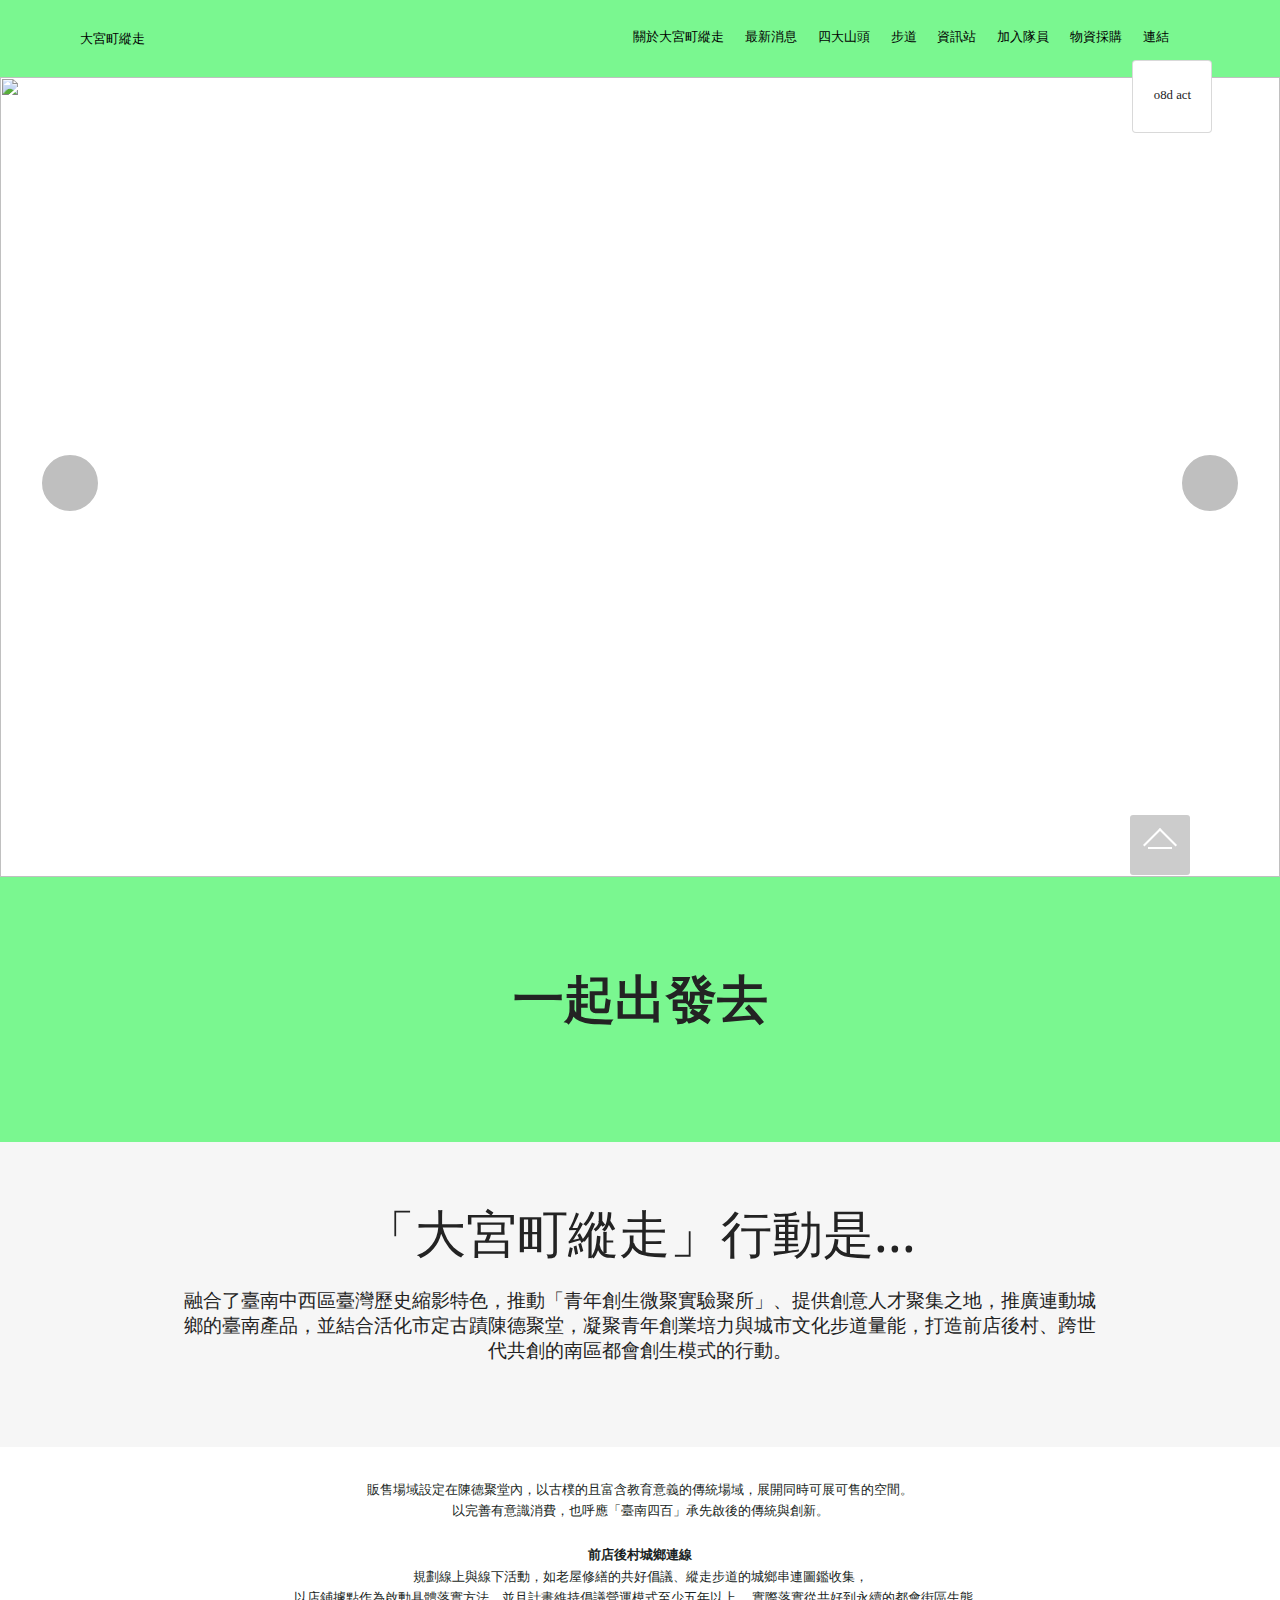
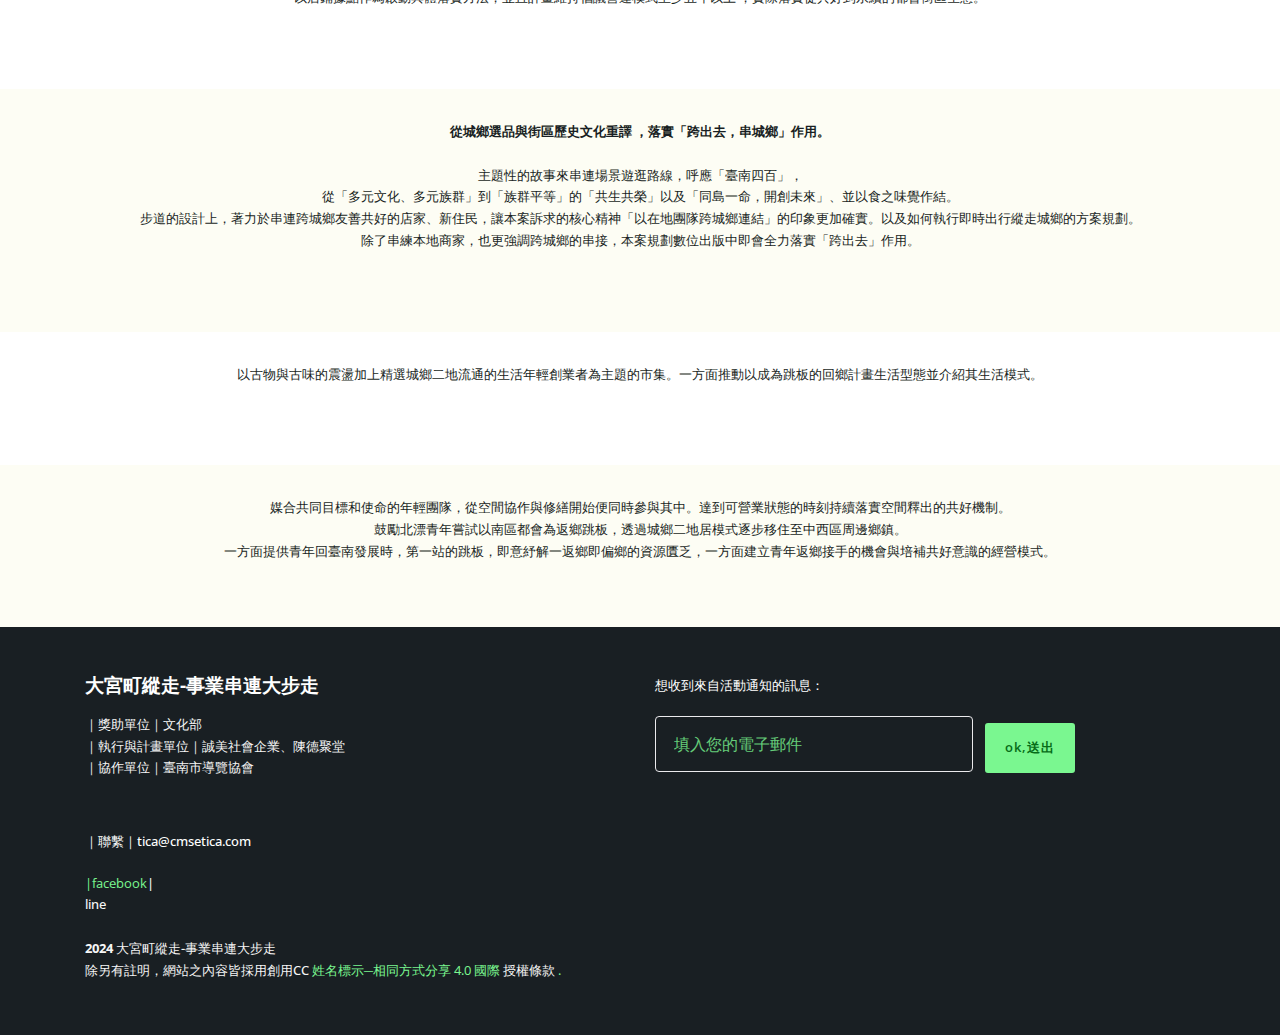
==== commit a2f24705: "create github pages" ====
--- a/index.html
+++ b/index.html
@@ -11,6 +11,7 @@
   
   
   <title>大宮町縱走</title>
+  <link rel="stylesheet" href="assets/web/assets/mobirise-icons2/mobirise2.css">
   <link rel="stylesheet" href="assets/web/assets/mobirise-icons/mobirise-icons.css">
   <link rel="stylesheet" href="assets/bootstrap/css/bootstrap.min.css">
   <link rel="stylesheet" href="assets/bootstrap/css/bootstrap-grid.min.css">
@@ -59,7 +60,7 @@
                 <li class="nav-item"><a class="nav-link link text-black display-4" href="index.html#slider1-3g" aria-expanded="false">最新消息</a></li>
                 <li class="nav-item dropdown"><a class="nav-link link dropdown-toggle text-black display-4" href="index.html#features05-z" data-toggle="dropdown-submenu" aria-expanded="false">四大山頭</a><div class="dropdown-menu"><a class="dropdown-item text-black text-primary display-4" href="page1.html#image3-7b">城鄉雜貨店</a><a class="dropdown-item text-black display-4" href="index.html#features05-4i">縱走步道</a><a class="dropdown-item text-black display-4" href="index.html#features05-4i">古物快遞</a><a class="dropdown-item text-black display-4" href="index.html#features05-4i">修繕倡議</a></div></li>
                 <li class="nav-item"><a class="nav-link link text-black display-4" href="index.html#content05-3s">步道</a></li>
-                <li class="nav-item"><a class="nav-link link text-black display-4" href="index.html#slider3-3v">資訊站</a></li><li class="nav-item dropdown"><a class="nav-link link text-black dropdown-toggle display-4" href="#" data-toggle="dropdown-submenu" aria-expanded="false">加入隊員</a><div class="dropdown-menu"><a class="text-black dropdown-item display-4" href="index.html#slider3-3v">步道縱走隊</a><a class="text-black dropdown-item display-4" href="index.html#slider3-3v">城鄉速寫隊</a></div></li><li class="nav-item"><a class="nav-link link text-black display-4" href="index.html#slider3-3v">物資採購</a></li><li class="nav-item"><a class="nav-link link text-black text-primary display-4" href="https://o8d.github.io/act/" target="_blank">連結</a></li>
+                <li class="nav-item dropdown"><a class="nav-link link text-black dropdown-toggle display-4" href="#" data-toggle="dropdown-submenu" aria-expanded="false">資訊站</a><div class="dropdown-menu"><a class="text-black dropdown-item display-4" href="index.html#slider3-3v">青年創生微聚實驗聚所New Item</a><a class="text-black dropdown-item display-4" href="index.html#slider3-3v">直轄市定古蹟陳德聚堂修復工程規劃設計 </a></div></li><li class="nav-item dropdown"><a class="nav-link link text-black dropdown-toggle display-4" href="#" data-toggle="dropdown-submenu" aria-expanded="false">加入隊員</a><div class="dropdown-menu"><a class="text-black dropdown-item display-4" href="index.html#slider3-3v">步道縱走隊</a><a class="text-black dropdown-item display-4" href="index.html#slider3-3v">城鄉速寫隊</a></div></li><li class="nav-item"><a class="nav-link link text-black display-4" href="index.html#slider3-3v">物資採購</a></li><li class="nav-item dropdown open"><a class="nav-link link text-black text-primary dropdown-toggle display-4" href="#" target="_blank" aria-expanded="true" data-toggle="dropdown-submenu">連結</a><div class="dropdown-menu"><a class="text-black text-primary dropdown-item display-4" href="#" target="_blank" aria-expanded="true">o8d act</a></div></li>
                 
                 <li class="nav-item">
                     <a class="nav-link link text-black display-4" href="https://mobirise.co">
@@ -81,25 +82,40 @@
     </div>
 </section>
 
-<section class="header1 cid-rZt6PEs1bg mbr-fullscreen" id="header01-3e">
-
-    
-
-    
-
-    <div class="container align-left">
-        <div class="row">
-            <div class="mbr-white col-md-7">
-                
-                
-                
-                
-            </div>
-        </div>
-    </div>
-    <div class="mbr-arrow hidden-sm-down" aria-hidden="true">
-        <a href="#next">
-            <i class="mbri-down mbr-iconfont"></i>
+<section class="gallery2 cid-u94IOtbTki" id="gallery2-7t">
+    
+    <div class="carousel slide carousel-fade" id="u94O9CLHoh" data-ride="carousel" data-interval="3000">
+ 
+
+        <div class="carousel-inner">
+            
+                   
+
+            <div class="carousel-item slider-image item active">
+                <div class="item-wrapper">
+                       <div class="second-img"></div>
+                    <img class="d-block w-100" src="assets/images/2024web0405-1-1.jpg" alt="" data-slide-to="0" data-bs-slide-to="0">
+                    
+                    
+                </div>
+            </div><div class="carousel-item slider-image item">
+                <div class="item-wrapper">
+                    <div class="second-img"></div>
+                    <img class="d-block w-100" src="assets/images/2024web0405-5.jpg" alt="" data-slide-to="1" data-bs-slide-to="1">
+                    
+                    
+                </div>
+            </div>
+            
+            
+        </div>
+        <a class="carousel-control carousel-control-prev" role="button" data-slide="prev" href="#u94O9CLHoh">
+            <span class="mobi-mbri mobi-mbri-arrow-prev" aria-hidden="true"></span>
+            <span class="sr-only">Previous</span>
+        </a>
+        <a class="carousel-control carousel-control-next" role="button" data-slide="next" href="#u94O9CLHoh">
+            <span class="mobi-mbri mobi-mbri-arrow-next" aria-hidden="true"></span>
+            <span class="sr-only">Next</span>
         </a>
     </div>
 </section>
@@ -246,7 +262,7 @@
                     <h4 class="mbr-fonts-style mbr-semibold title__adress display-4">想收到來自活動通知的訊息：</h4>
                    <div class="subscribe__form" data-form-type="formoid">
                 <!---Formbuilder Form--->
-                <form action="https://mobirise.eu/" method="POST" class="mbr-form form-with-styler" data-form-title="Mobirise Form"><input type="hidden" name="email" data-form-email="true" value="tPpoUKnfLrts1YNiRmmSY29TOS84UIk1Af8Xy/O4sWtlsNb+Kb0m5rJ5cY+cso2IDZJ0B/eMOVkIsWyfYaxqz9MF3okJIBctYH/PpPrXrV7n/Cd4Ix6Qf4UxodfyTbkR.Vln3I0pTfhqLTJS3S9W40b+cN8WTbCVOb4B4sEV98RJiJcAvvSQuZxIQU8qGmy3fDEoY/Z4c73XEL/8WzADP64jM/tSLNIVjWd+3UAIYeqWOuHg+YnHh1g7TilEEcjIZ">
+                <form action="https://mobirise.eu/" method="POST" class="mbr-form form-with-styler" data-form-title="Mobirise Form"><input type="hidden" name="email" data-form-email="true" value="a2yZL2vAT3cZt5rFa60tsCH8EFltV2QeTAS4pcOa4r6sPvWrkTtwjNQTyYUHRN6Pq3Umf83BBDQmJonmf14Jk/axuuJpsnutyNjNHuAjyu39tXN1L0hxX/E8frW+pvvm.mQxdEAp83Ae2mn9wcw9cC2wpQoAoiAnXrAdcMpd0tYTCnVO4AA+eNAMRjRHPpH6swaAMkgek7PSUn3LrrjYAOnitnXtVGRAAXCJfvqqyePvs5YfDT/UyCrdpVYkkLp6K">
                     <div class="row">
                         <div hidden="hidden" data-form-alert="" class="alert alert-success col-12">謝謝您</div>
                         <div hidden="hidden" data-form-alert-danger="" class="alert alert-danger col-12">
--- a/assets/mobirise/css/mbr-additional.css
+++ b/assets/mobirise/css/mbr-additional.css
@@ -35,10 +35,10 @@
 }
 .display-7 {
   font-family: 'Open Sans', sans-serif;
-  font-size: 1rem;
+  font-size: 1.2rem;
 }
 .display-7 > .mbr-iconfont {
-  font-size: 1.6rem;
+  font-size: 1.92rem;
 }
 /* ---- Fluid typography for mobile devices ---- */
 /* 1.4 - font scale ratio ( bootstrap == 1.42857 ) */
@@ -484,20 +484,9 @@
 .alert-danger {
   background-color: #ffffff;
 }
-.mbr-section-btn a.btn:not(.btn-form) {
-  border-radius: 100px;
-}
 .mbr-section-btn a.btn:not(.btn-form):hover,
 .mbr-section-btn a.btn:not(.btn-form):focus {
   box-shadow: none !important;
-}
-.mbr-section-btn a.btn:not(.btn-form):hover,
-.mbr-section-btn a.btn:not(.btn-form):focus {
-  box-shadow: 0 10px 40px 0 rgba(0, 0, 0, 0.2) !important;
-  -webkit-box-shadow: 0 10px 40px 0 rgba(0, 0, 0, 0.2) !important;
-}
-.mbr-gallery-filter li a {
-  border-radius: 100px !important;
 }
 .mbr-gallery-filter li.active .btn {
   background-color: #7af790;
@@ -507,9 +496,6 @@
 .mbr-gallery-filter li.active .btn:focus {
   box-shadow: none;
 }
-.nav-tabs .nav-link {
-  border-radius: 100px !important;
-}
 a,
 a:hover {
   color: #7af790;
@@ -535,15 +521,12 @@
   color: #ffffff;
 }
 /* Scroll to top button*/
-#scrollToTop a {
-  border-radius: 100px;
-}
 .form-control {
   font-family: 'Open Sans', sans-serif;
-  font-size: 1rem;
+  font-size: 1.2rem;
 }
 .form-control > .mbr-iconfont {
-  font-size: 1.6rem;
+  font-size: 1.92rem;
 }
 blockquote {
   border-color: #7af790;
@@ -551,19 +534,6 @@
 /* Forms */
 .mbr-form .btn {
   margin: .4rem 0;
-}
-.mbr-form .input-group-btn a.btn {
-  border-radius: 100px !important;
-}
-.mbr-form .input-group-btn a.btn:hover {
-  box-shadow: 0 10px 40px 0 rgba(0, 0, 0, 0.2);
-}
-.mbr-form .input-group-btn button[type="submit"] {
-  border-radius: 100px !important;
-  padding: 1rem 3rem;
-}
-.mbr-form .input-group-btn button[type="submit"]:hover {
-  box-shadow: 0 10px 40px 0 rgba(0, 0, 0, 0.2);
 }
 .jq-selectbox li:hover,
 .jq-selectbox li.selected {
@@ -683,8 +653,170 @@
 .cid-rXXA5moDp5 .mbr-text {
   color: #f9f295;
 }
-.cid-rZt6PEs1bg {
-  background-image: url("../../../assets/images/20240eb-1-.jpg");
+.cid-u94IOtbTki {
+  padding-top: 0rem;
+  padding-bottom: 0rem;
+  background-color: #ffffff;
+}
+.cid-u94IOtbTki .carousel {
+  height: 800px;
+}
+.cid-u94IOtbTki .carousel img {
+  width: 100%;
+  height: 100%;
+  object-fit: cover;
+}
+.cid-u94IOtbTki .carousel-item,
+.cid-u94IOtbTki .carousel-inner {
+  height: 100%;
+}
+.cid-u94IOtbTki .mbr-overlay {
+  z-index: 1;
+}
+.cid-u94IOtbTki .carousel-caption {
+  bottom: 20px;
+  position: absolute;
+  top: 40%;
+  z-index: 10;
+  padding-top: 20px;
+  padding-bottom: 20px;
+  color: #fff;
+  text-align: center;
+}
+@media (min-width: 768px) {
+  .cid-u94IOtbTki .carousel-caption {
+    left: 15%;
+    right: 70%;
+    width: 15%;
+  }
+}
+.cid-u94IOtbTki .mobi-mbri-arrow-next {
+  margin-left: 5px;
+}
+.cid-u94IOtbTki .mobi-mbri-arrow-prev {
+  margin-right: 5px;
+}
+.cid-u94IOtbTki .carousel-control:hover {
+  background: #1b1b1b;
+  color: #fff;
+  opacity: 1;
+}
+.cid-u94IOtbTki .item-wrapper {
+  width: 100%;
+}
+@media (max-width: 767px) {
+  .cid-u94IOtbTki .container .carousel-control {
+    margin-bottom: 0;
+  }
+  .cid-u94IOtbTki .content-slider-wrap {
+    width: 100% !important;
+  }
+}
+.cid-u94IOtbTki .container .carousel-indicators {
+  margin-bottom: 3px;
+}
+.cid-u94IOtbTki .carousel-indicators {
+  position: absolute;
+  bottom: 0;
+  margin-bottom: 1.5rem !important;
+}
+@media (max-width: 768px) {
+  .cid-u94IOtbTki .carousel-indicators {
+    display: none;
+  }
+}
+.cid-u94IOtbTki .carousel-indicators li {
+  max-width: 10px;
+  height: 10px;
+  width: 10px;
+  max-height: 10px;
+  margin: 3px 10px;
+  background-color: #f7f7f7;
+  border: 0px solid #f7ed4a;
+  border-radius: 50%;
+  opacity: 1;
+  transition: all 0.3s;
+}
+.cid-u94IOtbTki .carousel-indicators li.active,
+.cid-u94IOtbTki .carousel-indicators li:hover {
+  background-color: #7af790;
+}
+.cid-u94IOtbTki .carousel-indicators li::after,
+.cid-u94IOtbTki .carousel-indicators li::before {
+  content: none;
+}
+.cid-u94IOtbTki .carousel-indicators.ie-fix {
+  left: 50%;
+  display: block;
+  width: 60%;
+  margin-left: -30%;
+  text-align: center;
+}
+.cid-u94IOtbTki .carousel-control {
+  top: 50%;
+  width: 60px;
+  height: 60px;
+  margin-top: -1.5rem;
+  font-size: 22px;
+  background-color: rgba(0, 0, 0, 0.5);
+  border: 2px solid #fff;
+  border-radius: 50%;
+  transition: all 0.3s;
+}
+.cid-u94IOtbTki .carousel-control.carousel-control-prev {
+  left: 0;
+  margin-left: 2.5rem;
+}
+.cid-u94IOtbTki .carousel-control.carousel-control-next {
+  right: 0;
+  margin-right: 2.5rem;
+}
+@media (max-width: 767px) {
+  .cid-u94IOtbTki .carousel-control {
+    top: auto;
+    bottom: 1rem;
+  }
+}
+.cid-u94IOtbTki .right-block {
+  position: absolute;
+  margin: 0 !important;
+  top: 50%;
+  right: 0;
+  left: auto;
+  width: 10%;
+  height: 3%;
+  transform: rotate(90deg);
+  min-width: 90px;
+}
+.cid-u94IOtbTki H5 {
+  text-align: left;
+}
+.cid-u94IOtbTki P {
+  text-align: left;
+}
+.cid-u94IOtbTki .mbr-text,
+.cid-u94IOtbTki .mbr-section-btn {
+  text-align: left;
+}
+.cid-u94IOtbTki .mbr-text {
+  margin-top: 0 !important;
+  line-height: 1.4;
+}
+.cid-u94IOtbTki .mbr-section-btn {
+  margin-top: 1rem !important;
+}
+.cid-u94IOtbTki .second-img {
+  z-index: 1;
+  cursor: pointer;
+  content: "";
+  position: absolute;
+  width: 100%;
+  height: 100%;
+  background-color: #ffffff;
+  top: 0%;
+  opacity: 0%;
+  transition: .5s all;
+  pointer-events: none;
 }
 .cid-u8ZCTwV4ab {
   padding-top: 90px;
@@ -778,6 +910,9 @@
   top: 0;
 }
 .cid-u8ZgiWTKzF H1 {
+  color: #232323;
+}
+.cid-u8ZgiWTKzF H3 {
   color: #232323;
 }
 .cid-rwtBZ2A7qZ .navbar {
@@ -956,7 +1091,7 @@
   width: 30px;
   height: 2px;
   border-right: 5px;
-  background-color: #ffffff;
+  background-color: #191f23;
 }
 .cid-rwtBZ2A7qZ button.navbar-toggler .hamburger span:nth-child(1) {
   top: 0;
@@ -1219,7 +1354,7 @@
   text-align: center;
 }
 .cid-u8ZSlJxsDD {
-  padding-top: 4rem;
+  padding-top: 0rem;
   padding-bottom: 4rem;
   background-color: #fdfdf4;
 }
@@ -1239,7 +1374,7 @@
   text-align: center;
 }
 .cid-u8ZU9KtQLO {
-  padding-top: 4rem;
+  padding-top: 0rem;
   padding-bottom: 4rem;
   background-color: #ffffff;
 }
@@ -1259,7 +1394,7 @@
   text-align: center;
 }
 .cid-u8ZUckgwDT {
-  padding-top: 4rem;
+  padding-top: 0rem;
   padding-bottom: 3rem;
   background-color: #fdfdf4;
 }
@@ -1360,33 +1495,29 @@
 .cid-u8Zj7DPe8q .work__adress {
   color: #f6f6f6;
 }
-.cid-rYIhWMRuw9 {
-  height: 675px;
-  background-image: url("../../../assets/images/event-1-4-2000x1290.png");
-}
-.cid-rYIhWNFzzA .navbar {
+.cid-rwtBZ2A7qZ .navbar {
   padding: .5rem 0;
   background: #7af790;
   transition: none;
   min-height: 77px;
 }
-.cid-rYIhWNFzzA .navbar-dropdown.bg-color.transparent.opened {
+.cid-rwtBZ2A7qZ .navbar-dropdown.bg-color.transparent.opened {
   background: #7af790;
 }
-.cid-rYIhWNFzzA a {
+.cid-rwtBZ2A7qZ a {
   font-style: normal;
 }
-.cid-rYIhWNFzzA .nav-link {
+.cid-rwtBZ2A7qZ .nav-link {
   font-family: EB Garamond !important;
 }
-.cid-rYIhWNFzzA .nav-item span {
+.cid-rwtBZ2A7qZ .nav-item span {
   padding-right: 0.4em;
   line-height: 0.5em;
   vertical-align: text-bottom;
   position: relative;
   text-decoration: none;
 }
-.cid-rYIhWNFzzA .nav-item a {
+.cid-rwtBZ2A7qZ .nav-item a {
   display: -webkit-flex;
   align-items: center;
   justify-content: center;
@@ -1395,23 +1526,23 @@
   -webkit-align-items: center;
   -webkit-justify-content: center;
 }
-.cid-rYIhWNFzzA .nav-item:focus,
-.cid-rYIhWNFzzA .nav-link:focus {
+.cid-rwtBZ2A7qZ .nav-item:focus,
+.cid-rwtBZ2A7qZ .nav-link:focus {
   outline: none;
 }
-.cid-rYIhWNFzzA .btn {
+.cid-rwtBZ2A7qZ .btn {
   padding: 0.4rem 1.5rem;
   display: -webkit-inline-flex;
   align-items: center;
   -webkit-align-items: center;
 }
-.cid-rYIhWNFzzA .btn .mbr-iconfont {
+.cid-rwtBZ2A7qZ .btn .mbr-iconfont {
   font-size: 1.6rem;
 }
-.cid-rYIhWNFzzA .menu-logo {
+.cid-rwtBZ2A7qZ .menu-logo {
   margin-right: auto;
 }
-.cid-rYIhWNFzzA .menu-logo .navbar-brand {
+.cid-rwtBZ2A7qZ .menu-logo .navbar-brand {
   display: flex;
   margin-left: 5rem;
   padding: 0;
@@ -1420,7 +1551,7 @@
   -webkit-align-items: center;
   align-items: center;
 }
-.cid-rYIhWNFzzA .menu-logo .navbar-brand .navbar-caption-wrap {
+.cid-rwtBZ2A7qZ .menu-logo .navbar-brand .navbar-caption-wrap {
   display: flex;
   -webkit-align-items: center;
   align-items: center;
@@ -1428,43 +1559,43 @@
   min-width: 7rem;
   margin: .3rem 0;
 }
-.cid-rYIhWNFzzA .menu-logo .navbar-brand .navbar-caption-wrap .navbar-caption {
+.cid-rwtBZ2A7qZ .menu-logo .navbar-brand .navbar-caption-wrap .navbar-caption {
   line-height: 1.2rem !important;
   padding-right: 2rem;
 }
-.cid-rYIhWNFzzA .menu-logo .navbar-brand .navbar-logo {
+.cid-rwtBZ2A7qZ .menu-logo .navbar-brand .navbar-logo {
   font-size: 4rem;
   transition: font-size 0.25s;
 }
-.cid-rYIhWNFzzA .menu-logo .navbar-brand .navbar-logo img {
+.cid-rwtBZ2A7qZ .menu-logo .navbar-brand .navbar-logo img {
   display: flex;
 }
-.cid-rYIhWNFzzA .menu-logo .navbar-brand .navbar-logo .mbr-iconfont {
+.cid-rwtBZ2A7qZ .menu-logo .navbar-brand .navbar-logo .mbr-iconfont {
   transition: font-size 0.25s;
 }
-.cid-rYIhWNFzzA .menu-logo .navbar-brand .navbar-logo a {
+.cid-rwtBZ2A7qZ .menu-logo .navbar-brand .navbar-logo a {
   display: inline-flex;
 }
-.cid-rYIhWNFzzA .navbar-toggleable-sm .navbar-collapse {
+.cid-rwtBZ2A7qZ .navbar-toggleable-sm .navbar-collapse {
   justify-content: flex-end;
   -webkit-justify-content: flex-end;
   padding-right: 5rem;
   width: auto;
 }
-.cid-rYIhWNFzzA .navbar-toggleable-sm .navbar-collapse .navbar-nav {
+.cid-rwtBZ2A7qZ .navbar-toggleable-sm .navbar-collapse .navbar-nav {
   flex-wrap: wrap;
   -webkit-flex-wrap: wrap;
   padding-left: 0;
 }
-.cid-rYIhWNFzzA .navbar-toggleable-sm .navbar-collapse .navbar-nav .nav-item {
+.cid-rwtBZ2A7qZ .navbar-toggleable-sm .navbar-collapse .navbar-nav .nav-item {
   -webkit-align-self: center;
   align-self: center;
 }
-.cid-rYIhWNFzzA .navbar-toggleable-sm .navbar-collapse .navbar-buttons {
+.cid-rwtBZ2A7qZ .navbar-toggleable-sm .navbar-collapse .navbar-buttons {
   padding-left: 0;
   padding-bottom: 0;
 }
-.cid-rYIhWNFzzA .dropdown .dropdown-menu {
+.cid-rwtBZ2A7qZ .dropdown .dropdown-menu {
   background: #ffffff;
   display: none;
   position: absolute;
@@ -1473,7 +1604,7 @@
   padding-bottom: 1rem;
   text-align: left;
 }
-.cid-rYIhWNFzzA .dropdown .dropdown-menu .dropdown-item {
+.cid-rwtBZ2A7qZ .dropdown .dropdown-menu .dropdown-item {
   width: auto;
   font-family: EB Garamond !important;
   color: #232323 !important;
@@ -1481,16 +1612,16 @@
   border-radius: 0;
   background: #ffffff;
 }
-.cid-rYIhWNFzzA .dropdown .dropdown-menu .dropdown-item::after {
+.cid-rwtBZ2A7qZ .dropdown .dropdown-menu .dropdown-item::after {
   right: 0.5rem;
 }
-.cid-rYIhWNFzzA .dropdown .dropdown-menu .dropdown-submenu {
+.cid-rwtBZ2A7qZ .dropdown .dropdown-menu .dropdown-submenu {
   margin: 0;
 }
-.cid-rYIhWNFzzA .dropdown.open > .dropdown-menu {
+.cid-rwtBZ2A7qZ .dropdown.open > .dropdown-menu {
   display: block;
 }
-.cid-rYIhWNFzzA .navbar-toggleable-sm.opened:after {
+.cid-rwtBZ2A7qZ .navbar-toggleable-sm.opened:after {
   position: absolute;
   width: 100vw;
   height: 100vh;
@@ -1502,28 +1633,28 @@
   -webkit-transform: translateY(100%);
   z-index: 1000;
 }
-.cid-rYIhWNFzzA .navbar.navbar-short {
+.cid-rwtBZ2A7qZ .navbar.navbar-short {
   min-height: 60px;
   transition: all .2s;
 }
-.cid-rYIhWNFzzA .navbar.navbar-short .navbar-toggler-right {
+.cid-rwtBZ2A7qZ .navbar.navbar-short .navbar-toggler-right {
   top: 20px;
 }
-.cid-rYIhWNFzzA .navbar.navbar-short .navbar-logo a {
+.cid-rwtBZ2A7qZ .navbar.navbar-short .navbar-logo a {
   font-size: 2.5rem !important;
   line-height: 2.5rem;
   transition: font-size 0.25s;
 }
-.cid-rYIhWNFzzA .navbar.navbar-short .navbar-logo a .mbr-iconfont {
+.cid-rwtBZ2A7qZ .navbar.navbar-short .navbar-logo a .mbr-iconfont {
   font-size: 2.5rem !important;
 }
-.cid-rYIhWNFzzA .navbar.navbar-short .navbar-logo a img {
+.cid-rwtBZ2A7qZ .navbar.navbar-short .navbar-logo a img {
   height: 3rem !important;
 }
-.cid-rYIhWNFzzA .navbar.navbar-short .navbar-brand {
+.cid-rwtBZ2A7qZ .navbar.navbar-short .navbar-brand {
   min-height: 3rem;
 }
-.cid-rYIhWNFzzA button.navbar-toggler {
+.cid-rwtBZ2A7qZ button.navbar-toggler {
   width: 31px;
   height: 18px;
   cursor: pointer;
@@ -1531,107 +1662,107 @@
   top: 1.5rem;
   right: 1rem;
 }
-.cid-rYIhWNFzzA button.navbar-toggler:focus {
+.cid-rwtBZ2A7qZ button.navbar-toggler:focus {
   outline: none;
 }
-.cid-rYIhWNFzzA button.navbar-toggler .hamburger span {
+.cid-rwtBZ2A7qZ button.navbar-toggler .hamburger span {
   position: absolute;
   right: 0;
   width: 30px;
   height: 2px;
   border-right: 5px;
-  background-color: #ffffff;
-}
-.cid-rYIhWNFzzA button.navbar-toggler .hamburger span:nth-child(1) {
+  background-color: #191f23;
+}
+.cid-rwtBZ2A7qZ button.navbar-toggler .hamburger span:nth-child(1) {
   top: 0;
   transition: all .2s;
 }
-.cid-rYIhWNFzzA button.navbar-toggler .hamburger span:nth-child(2) {
+.cid-rwtBZ2A7qZ button.navbar-toggler .hamburger span:nth-child(2) {
   top: 8px;
   transition: all .15s;
 }
-.cid-rYIhWNFzzA button.navbar-toggler .hamburger span:nth-child(3) {
+.cid-rwtBZ2A7qZ button.navbar-toggler .hamburger span:nth-child(3) {
   top: 8px;
   transition: all .15s;
 }
-.cid-rYIhWNFzzA button.navbar-toggler .hamburger span:nth-child(4) {
+.cid-rwtBZ2A7qZ button.navbar-toggler .hamburger span:nth-child(4) {
   top: 16px;
   transition: all .2s;
 }
-.cid-rYIhWNFzzA nav.opened .hamburger span:nth-child(1) {
+.cid-rwtBZ2A7qZ nav.opened .hamburger span:nth-child(1) {
   top: 8px;
   width: 0;
   opacity: 0;
   right: 50%;
   transition: all .2s;
 }
-.cid-rYIhWNFzzA nav.opened .hamburger span:nth-child(2) {
+.cid-rwtBZ2A7qZ nav.opened .hamburger span:nth-child(2) {
   -webkit-transform: rotate(45deg);
   transform: rotate(45deg);
   transition: all .25s;
 }
-.cid-rYIhWNFzzA nav.opened .hamburger span:nth-child(3) {
+.cid-rwtBZ2A7qZ nav.opened .hamburger span:nth-child(3) {
   -webkit-transform: rotate(-45deg);
   transform: rotate(-45deg);
   transition: all .25s;
 }
-.cid-rYIhWNFzzA nav.opened .hamburger span:nth-child(4) {
+.cid-rwtBZ2A7qZ nav.opened .hamburger span:nth-child(4) {
   top: 8px;
   width: 0;
   opacity: 0;
   right: 50%;
   transition: all .2s;
 }
-.cid-rYIhWNFzzA .dropdown-toggle:after {
+.cid-rwtBZ2A7qZ .dropdown-toggle:after {
   display: none;
 }
-.cid-rYIhWNFzzA .collapsed.navbar-expand {
+.cid-rwtBZ2A7qZ .collapsed.navbar-expand {
   flex-direction: column;
   -webkit-flex-direction: column;
 }
-.cid-rYIhWNFzzA .collapsed .btn {
+.cid-rwtBZ2A7qZ .collapsed .btn {
   display: -webkit-flex;
 }
-.cid-rYIhWNFzzA .collapsed .navbar-collapse {
+.cid-rwtBZ2A7qZ .collapsed .navbar-collapse {
   display: none !important;
   padding-right: 0 !important;
 }
-.cid-rYIhWNFzzA .collapsed .navbar-collapse.collapsing,
-.cid-rYIhWNFzzA .collapsed .navbar-collapse.show {
+.cid-rwtBZ2A7qZ .collapsed .navbar-collapse.collapsing,
+.cid-rwtBZ2A7qZ .collapsed .navbar-collapse.show {
   display: block !important;
 }
-.cid-rYIhWNFzzA .collapsed .navbar-collapse.collapsing .navbar-nav,
-.cid-rYIhWNFzzA .collapsed .navbar-collapse.show .navbar-nav {
+.cid-rwtBZ2A7qZ .collapsed .navbar-collapse.collapsing .navbar-nav,
+.cid-rwtBZ2A7qZ .collapsed .navbar-collapse.show .navbar-nav {
   display: block;
   text-align: center;
 }
-.cid-rYIhWNFzzA .collapsed .navbar-collapse.collapsing .navbar-nav .nav-item,
-.cid-rYIhWNFzzA .collapsed .navbar-collapse.show .navbar-nav .nav-item {
+.cid-rwtBZ2A7qZ .collapsed .navbar-collapse.collapsing .navbar-nav .nav-item,
+.cid-rwtBZ2A7qZ .collapsed .navbar-collapse.show .navbar-nav .nav-item {
   clear: both;
 }
-.cid-rYIhWNFzzA .collapsed .navbar-collapse.collapsing .navbar-nav .nav-item:last-child,
-.cid-rYIhWNFzzA .collapsed .navbar-collapse.show .navbar-nav .nav-item:last-child {
+.cid-rwtBZ2A7qZ .collapsed .navbar-collapse.collapsing .navbar-nav .nav-item:last-child,
+.cid-rwtBZ2A7qZ .collapsed .navbar-collapse.show .navbar-nav .nav-item:last-child {
   margin-bottom: 1rem;
 }
-.cid-rYIhWNFzzA .collapsed .navbar-collapse.collapsing .navbar-buttons,
-.cid-rYIhWNFzzA .collapsed .navbar-collapse.show .navbar-buttons {
+.cid-rwtBZ2A7qZ .collapsed .navbar-collapse.collapsing .navbar-buttons,
+.cid-rwtBZ2A7qZ .collapsed .navbar-collapse.show .navbar-buttons {
   text-align: center;
 }
-.cid-rYIhWNFzzA .collapsed .navbar-collapse.collapsing .navbar-buttons:last-child,
-.cid-rYIhWNFzzA .collapsed .navbar-collapse.show .navbar-buttons:last-child {
+.cid-rwtBZ2A7qZ .collapsed .navbar-collapse.collapsing .navbar-buttons:last-child,
+.cid-rwtBZ2A7qZ .collapsed .navbar-collapse.show .navbar-buttons:last-child {
   margin-bottom: 1rem;
 }
-.cid-rYIhWNFzzA .collapsed button.navbar-toggler {
+.cid-rwtBZ2A7qZ .collapsed button.navbar-toggler {
   display: block;
 }
-.cid-rYIhWNFzzA .collapsed .navbar-brand {
+.cid-rwtBZ2A7qZ .collapsed .navbar-brand {
   margin-left: 1rem !important;
 }
-.cid-rYIhWNFzzA .collapsed .navbar-toggleable-sm {
+.cid-rwtBZ2A7qZ .collapsed .navbar-toggleable-sm {
   flex-direction: column;
   -webkit-flex-direction: column;
 }
-.cid-rYIhWNFzzA .collapsed .dropdown .dropdown-menu {
+.cid-rwtBZ2A7qZ .collapsed .dropdown .dropdown-menu {
   width: 100%;
   text-align: center;
   position: relative;
@@ -1644,19 +1775,19 @@
   transition-duration: .5s;
   transition-property: opacity,padding,height;
 }
-.cid-rYIhWNFzzA .collapsed .dropdown.open > .dropdown-menu {
+.cid-rwtBZ2A7qZ .collapsed .dropdown.open > .dropdown-menu {
   position: relative;
   opacity: 1;
   height: auto;
   padding: 1.4rem 0;
   visibility: visible;
 }
-.cid-rYIhWNFzzA .collapsed .dropdown .dropdown-submenu {
+.cid-rwtBZ2A7qZ .collapsed .dropdown .dropdown-submenu {
   left: 0;
   text-align: center;
   width: 100%;
 }
-.cid-rYIhWNFzzA .collapsed .dropdown .dropdown-toggle[data-toggle="dropdown-submenu"]::after {
+.cid-rwtBZ2A7qZ .collapsed .dropdown .dropdown-toggle[data-toggle="dropdown-submenu"]::after {
   margin-top: 0;
   position: inherit;
   right: 0;
@@ -1672,56 +1803,56 @@
   border-left: .30em solid transparent;
 }
 @media (max-width: 991px) {
-  .cid-rYIhWNFzzA .navbar-expand {
+  .cid-rwtBZ2A7qZ .navbar-expand {
     flex-direction: column;
     -webkit-flex-direction: column;
   }
-  .cid-rYIhWNFzzA img {
+  .cid-rwtBZ2A7qZ img {
     height: 3.8rem !important;
   }
-  .cid-rYIhWNFzzA .btn {
+  .cid-rwtBZ2A7qZ .btn {
     display: -webkit-flex;
   }
-  .cid-rYIhWNFzzA button.navbar-toggler {
+  .cid-rwtBZ2A7qZ button.navbar-toggler {
     display: block;
   }
-  .cid-rYIhWNFzzA .navbar-brand {
+  .cid-rwtBZ2A7qZ .navbar-brand {
     margin-left: 1rem !important;
   }
-  .cid-rYIhWNFzzA .navbar-toggleable-sm {
+  .cid-rwtBZ2A7qZ .navbar-toggleable-sm {
     flex-direction: column;
     -webkit-flex-direction: column;
   }
-  .cid-rYIhWNFzzA .navbar-collapse {
+  .cid-rwtBZ2A7qZ .navbar-collapse {
     display: none !important;
     padding-right: 0 !important;
   }
-  .cid-rYIhWNFzzA .navbar-collapse.collapsing,
-  .cid-rYIhWNFzzA .navbar-collapse.show {
+  .cid-rwtBZ2A7qZ .navbar-collapse.collapsing,
+  .cid-rwtBZ2A7qZ .navbar-collapse.show {
     display: block !important;
   }
-  .cid-rYIhWNFzzA .navbar-collapse.collapsing .navbar-nav,
-  .cid-rYIhWNFzzA .navbar-collapse.show .navbar-nav {
+  .cid-rwtBZ2A7qZ .navbar-collapse.collapsing .navbar-nav,
+  .cid-rwtBZ2A7qZ .navbar-collapse.show .navbar-nav {
     display: block;
     text-align: center;
   }
-  .cid-rYIhWNFzzA .navbar-collapse.collapsing .navbar-nav .nav-item,
-  .cid-rYIhWNFzzA .navbar-collapse.show .navbar-nav .nav-item {
+  .cid-rwtBZ2A7qZ .navbar-collapse.collapsing .navbar-nav .nav-item,
+  .cid-rwtBZ2A7qZ .navbar-collapse.show .navbar-nav .nav-item {
     clear: both;
   }
-  .cid-rYIhWNFzzA .navbar-collapse.collapsing .navbar-nav .nav-item:last-child,
-  .cid-rYIhWNFzzA .navbar-collapse.show .navbar-nav .nav-item:last-child {
+  .cid-rwtBZ2A7qZ .navbar-collapse.collapsing .navbar-nav .nav-item:last-child,
+  .cid-rwtBZ2A7qZ .navbar-collapse.show .navbar-nav .nav-item:last-child {
     margin-bottom: 1rem;
   }
-  .cid-rYIhWNFzzA .navbar-collapse.collapsing .navbar-buttons,
-  .cid-rYIhWNFzzA .navbar-collapse.show .navbar-buttons {
+  .cid-rwtBZ2A7qZ .navbar-collapse.collapsing .navbar-buttons,
+  .cid-rwtBZ2A7qZ .navbar-collapse.show .navbar-buttons {
     text-align: center;
   }
-  .cid-rYIhWNFzzA .navbar-collapse.collapsing .navbar-buttons:last-child,
-  .cid-rYIhWNFzzA .navbar-collapse.show .navbar-buttons:last-child {
+  .cid-rwtBZ2A7qZ .navbar-collapse.collapsing .navbar-buttons:last-child,
+  .cid-rwtBZ2A7qZ .navbar-collapse.show .navbar-buttons:last-child {
     margin-bottom: 1rem;
   }
-  .cid-rYIhWNFzzA .dropdown .dropdown-menu {
+  .cid-rwtBZ2A7qZ .dropdown .dropdown-menu {
     width: 100%;
     text-align: center;
     position: relative;
@@ -1734,19 +1865,19 @@
     transition-duration: .5s;
     transition-property: opacity,padding,height;
   }
-  .cid-rYIhWNFzzA .dropdown.open > .dropdown-menu {
+  .cid-rwtBZ2A7qZ .dropdown.open > .dropdown-menu {
     position: relative;
     opacity: 1;
     height: auto;
     padding: 1.4rem 0;
     visibility: visible;
   }
-  .cid-rYIhWNFzzA .dropdown .dropdown-submenu {
+  .cid-rwtBZ2A7qZ .dropdown .dropdown-submenu {
     left: 0;
     text-align: center;
     width: 100%;
   }
-  .cid-rYIhWNFzzA .dropdown .dropdown-toggle[data-toggle="dropdown-submenu"]::after {
+  .cid-rwtBZ2A7qZ .dropdown .dropdown-toggle[data-toggle="dropdown-submenu"]::after {
     margin-top: 0;
     position: inherit;
     right: 0;
@@ -1763,167 +1894,41 @@
   }
 }
 @media (min-width: 767px) {
-  .cid-rYIhWNFzzA .menu-logo {
+  .cid-rwtBZ2A7qZ .menu-logo {
     flex-shrink: 0;
     -webkit-flex-shrink: 0;
   }
 }
-.cid-rYIhWNFzzA .navbar-collapse {
+.cid-rwtBZ2A7qZ .navbar-collapse {
   flex-basis: auto;
   -webkit-flex-basis: auto;
 }
-.cid-rYIhWNFzzA .nav-link,
-.cid-rYIhWNFzzA .dropdown-item {
+.cid-rwtBZ2A7qZ .nav-link,
+.cid-rwtBZ2A7qZ .dropdown-item {
   border-bottom: 1px solid transparent;
   transition: all 0.3s;
 }
-.cid-rYIhWNFzzA .nav-link:hover,
-.cid-rYIhWNFzzA .dropdown-item:hover {
+.cid-rwtBZ2A7qZ .nav-link:hover,
+.cid-rwtBZ2A7qZ .dropdown-item:hover {
   color: #ffffff !important;
   border-bottom: 1px solid currentColor;
 }
-.cid-rYIhWNYkyJ {
+.cid-u94qSugy0E {
   padding-top: 0px;
-  padding-bottom: 0px;
-  background-color: #f2f090;
-}
-.cid-rYIhWNYkyJ .mbr-text,
-.cid-rYIhWNYkyJ blockquote {
-  color: #232323;
-}
-.cid-rYIhWNYkyJ .mbr-text {
-  color: #232323;
-}
-.cid-rYIhWNYkyJ .mbr-text P {
-  text-align: center;
-}
-.cid-rYIhWO6TiO {
-  padding-top: 5rem;
-  padding-bottom: 5rem;
-  background-color: #ffffff;
-}
-.cid-rYIhWO6TiO .title__block {
-  margin-bottom: 30px;
-}
-.cid-rYIhWO6TiO .mbr-section-title {
-  margin-bottom: 20px;
-}
-.cid-rYIhWO6TiO .mbr-section-subtitle,
-.cid-rYIhWO6TiO .card__subtitle {
-  opacity: .8;
-}
-.cid-rYIhWO6TiO .divider {
-  background-color: #191f23;
+  padding-bottom: 60px;
+  background-color: #fdfdf4;
+}
+.cid-u94qSugy0E .mbr-fallback-image.disabled {
+  display: none;
+}
+.cid-u94qSugy0E .mbr-fallback-image {
+  display: block;
+  background-size: cover;
+  background-position: center center;
   width: 100%;
-  height: 1px;
-  margin: 20px 0;
-  opacity: 0.6;
-}
-.cid-rYIhWO6TiO .card__wrap {
-  margin-bottom: 50px;
-  padding: 0 20px;
-}
-@media (max-width: 767px) {
-  .cid-rYIhWO6TiO .card__wrap {
-    margin-bottom: 30px;
-    padding: 0 15px;
-  }
-}
-.cid-rYIhWO6TiO .card__title {
-  margin-bottom: 20px;
-}
-.cid-rYIhWO6TiO .mbr-section-subtitle {
-  color: #232323;
-}
-.cid-rYIhWOSuuJ {
-  padding-top: 45px;
-  padding-bottom: 45px;
-  background-color: #fff3f3;
-}
-.cid-rYIhWOSuuJ .mbr-text {
-  color: #767676;
-}
-.cid-rYIhWOSuuJ .sig {
-  width: 300px;
-}
-.cid-rYIhWOSuuJ img {
-  height: 500px;
-  object-fit: cover;
-  z-index: 2;
-  position: relative;
-}
-.cid-rYIhWOSuuJ .card-img:after {
-  content: '';
+  height: 100%;
   position: absolute;
-  border-radius: 100%;
-  z-index: 1;
-  top: 15%;
-  right: 40px;
-  width: 40px;
-  height: 70%;
-  -webkit-box-shadow: 35px 0 30px 0 rgba(0, 0, 0, 0.35);
-  box-shadow: 35px 0 30px 0 rgba(0, 0, 0, 0.35);
-  opacity: 1;
-}
-.cid-rYIhWOSuuJ .text-wrap {
-  max-width: 800px;
-  margin: auto;
-}
-.cid-s4aGksLNr9 {
-  padding-top: 75px;
-  padding-bottom: 75px;
-  background-color: #ffffff;
-}
-.cid-s4aGksLNr9 .nav-tabs .nav-item.open .nav-link:focus,
-.cid-s4aGksLNr9 .nav-tabs .nav-link.active:focus {
-  outline: none;
-}
-.cid-s4aGksLNr9 .nav-tabs {
-  -webkit-flex-wrap: wrap;
-  flex-wrap: wrap;
-  border-bottom: 0px solid lightgray;
-}
-.cid-s4aGksLNr9 .nav-tabs .nav-item {
-  padding: .0rem;
-}
-.cid-s4aGksLNr9 .nav-link {
-  padding: .4rem 0.8rem;
-}
-.cid-s4aGksLNr9 .nav-tabs .nav-link {
-  color: #cccccc;
-  font-style: normal;
-  font-weight: 500;
-  transition: all .5s;
-  background: transparent;
-  border: none;
-  border-bottom: 2px solid #f6c2c0;
-}
-.cid-s4aGksLNr9 .nav-tabs .nav-link:hover {
-  cursor: pointer;
-  color: #3d626c;
-  border-bottom: 2px solid #3d626c;
-}
-.cid-s4aGksLNr9 .nav-tabs .nav-link.active {
-  font-weight: 500;
-  color: #3d626c;
-  font-style: normal;
-  border-bottom: 2px solid #3d626c;
-}
-.cid-s4aGksLNr9 P {
-  color: #9c969b;
-}
-.cid-s4aGksLNr9 H2 {
-  color: #57468b;
-}
-@media (max-width: 576px) {
-  .cid-s4aGksLNr9 .nav-tabs {
-    flex-direction: column;
-    justify-content: center;
-  }
-  .cid-s4aGksLNr9 .mbr-text,
-  .cid-s4aGksLNr9 .nav-link {
-    text-align: center;
-  }
+  top: 0;
 }
 .cid-u8Zj7DPe8q {
   padding-top: 3rem;
@@ -2007,33 +2012,200 @@
 .cid-u8Zj7DPe8q .work__adress {
   color: #f6f6f6;
 }
-.cid-s5AlDhJ44q {
-  height: 675px;
-  background-image: url("../../../assets/images/89829-ok-1-1896x1109.jpg");
-}
-.cid-s5AlDllwrB .navbar {
+.cid-u94etAbN1h {
+  padding-top: 0rem;
+  padding-bottom: 4rem;
+  background-image: url("");
+}
+@media (max-width: 991px) {
+  .cid-u94etAbN1h .image-wrapper {
+    margin-bottom: 1rem;
+  }
+}
+.cid-u94etAbN1h .row {
+  flex-direction: row-reverse;
+}
+.cid-u94etAbN1h img {
+  width: 100%;
+}
+.cid-u94etAbN1h .mbr-description {
+  color: #191f23;
+  text-align: center;
+}
+.cid-u94BbpThca {
+  padding-top: 0rem;
+  padding-bottom: 0rem;
+  background-color: #ffffff;
+}
+.cid-u94BbpThca img,
+.cid-u94BbpThca .item-img {
+  width: 100%;
+}
+.cid-u94BbpThca .item:focus,
+.cid-u94BbpThca span:focus {
+  outline: none;
+}
+.cid-u94BbpThca .item {
+  cursor: pointer;
+  margin-bottom: 2rem;
+}
+.cid-u94BbpThca .item-wrapper {
+  position: relative;
+  border-radius: 4px;
+  background: #ffffff;
+  height: 100%;
+  display: flex;
+  flex-flow: column nowrap;
+}
+@media (min-width: 992px) {
+  .cid-u94BbpThca .item-wrapper .item-content {
+    padding: 2rem 2rem 0;
+  }
+  .cid-u94BbpThca .item-wrapper .item-footer {
+    padding: 0 2rem 2rem;
+  }
+}
+@media (max-width: 991px) {
+  .cid-u94BbpThca .item-wrapper .item-content {
+    padding: 1rem 1rem 0;
+  }
+  .cid-u94BbpThca .item-wrapper .item-footer {
+    padding: 0 1rem 1rem;
+  }
+}
+.cid-u94BbpThca .mbr-section-btn {
+  margin-top: auto !important;
+}
+.cid-u94BbpThca .mbr-section-title {
+  color: #232323;
+}
+.cid-u94BbpThca .mbr-text,
+.cid-u94BbpThca .mbr-section-btn {
+  text-align: left;
+  color: #191f23;
+}
+.cid-u94BbpThca .item-title {
+  text-align: left;
+  color: #191f23;
+}
+.cid-u94BbpThca .item-subtitle {
+  text-align: left;
+  color: #465052;
+}
+.cid-u94qeEYxZe {
+  padding-top: 0px;
+  padding-bottom: 60px;
+  background-color: #ffffff;
+}
+.cid-u94qeEYxZe .mbr-fallback-image.disabled {
+  display: none;
+}
+.cid-u94qeEYxZe .mbr-fallback-image {
+  display: block;
+  background-size: cover;
+  background-position: center center;
+  width: 100%;
+  height: 100%;
+  position: absolute;
+  top: 0;
+}
+.cid-u94nMPRrnV {
+  padding-top: 6rem;
+  padding-bottom: 0rem;
+  background-color: #fdfdf4;
+}
+.cid-u94nMPRrnV img,
+.cid-u94nMPRrnV .item-img {
+  width: 100%;
+}
+.cid-u94nMPRrnV .item:focus,
+.cid-u94nMPRrnV span:focus {
+  outline: none;
+}
+.cid-u94nMPRrnV .item {
+  cursor: pointer;
+  margin-bottom: 2rem;
+}
+.cid-u94nMPRrnV .item-wrapper {
+  position: relative;
+  border-radius: 4px;
+  background: #ffffff;
+  height: 100%;
+  display: flex;
+  flex-flow: column nowrap;
+}
+@media (min-width: 992px) {
+  .cid-u94nMPRrnV .item-wrapper .item-content {
+    padding: 2rem 2rem 0;
+  }
+  .cid-u94nMPRrnV .item-wrapper .item-footer {
+    padding: 0 2rem 2rem;
+  }
+}
+@media (max-width: 991px) {
+  .cid-u94nMPRrnV .item-wrapper .item-content {
+    padding: 1rem 1rem 0;
+  }
+  .cid-u94nMPRrnV .item-wrapper .item-footer {
+    padding: 0 1rem 1rem;
+  }
+}
+.cid-u94nMPRrnV .mbr-section-btn {
+  margin-top: auto !important;
+}
+.cid-u94nMPRrnV .mbr-section-title {
+  color: #232323;
+}
+.cid-u94nMPRrnV .mbr-text,
+.cid-u94nMPRrnV .mbr-section-btn {
+  text-align: left;
+}
+.cid-u94nMPRrnV .item-title {
+  text-align: left;
+}
+.cid-u94nMPRrnV .item-subtitle {
+  text-align: left;
+}
+.cid-u94soJcaNh {
+  padding-top: 0px;
+  padding-bottom: 60px;
+  background-color: #fdfdf4;
+}
+.cid-u94soJcaNh .mbr-fallback-image.disabled {
+  display: none;
+}
+.cid-u94soJcaNh .mbr-fallback-image {
+  display: block;
+  background-size: cover;
+  background-position: center center;
+  width: 100%;
+  height: 100%;
+  position: absolute;
+  top: 0;
+}
+.cid-rwtBZ2A7qZ .navbar {
   padding: .5rem 0;
   background: #7af790;
   transition: none;
   min-height: 77px;
 }
-.cid-s5AlDllwrB .navbar-dropdown.bg-color.transparent.opened {
+.cid-rwtBZ2A7qZ .navbar-dropdown.bg-color.transparent.opened {
   background: #7af790;
 }
-.cid-s5AlDllwrB a {
+.cid-rwtBZ2A7qZ a {
   font-style: normal;
 }
-.cid-s5AlDllwrB .nav-link {
+.cid-rwtBZ2A7qZ .nav-link {
   font-family: EB Garamond !important;
 }
-.cid-s5AlDllwrB .nav-item span {
+.cid-rwtBZ2A7qZ .nav-item span {
   padding-right: 0.4em;
   line-height: 0.5em;
   vertical-align: text-bottom;
   position: relative;
   text-decoration: none;
 }
-.cid-s5AlDllwrB .nav-item a {
+.cid-rwtBZ2A7qZ .nav-item a {
   display: -webkit-flex;
   align-items: center;
   justify-content: center;
@@ -2042,23 +2214,23 @@
   -webkit-align-items: center;
   -webkit-justify-content: center;
 }
-.cid-s5AlDllwrB .nav-item:focus,
-.cid-s5AlDllwrB .nav-link:focus {
+.cid-rwtBZ2A7qZ .nav-item:focus,
+.cid-rwtBZ2A7qZ .nav-link:focus {
   outline: none;
 }
-.cid-s5AlDllwrB .btn {
+.cid-rwtBZ2A7qZ .btn {
   padding: 0.4rem 1.5rem;
   display: -webkit-inline-flex;
   align-items: center;
   -webkit-align-items: center;
 }
-.cid-s5AlDllwrB .btn .mbr-iconfont {
+.cid-rwtBZ2A7qZ .btn .mbr-iconfont {
   font-size: 1.6rem;
 }
-.cid-s5AlDllwrB .menu-logo {
+.cid-rwtBZ2A7qZ .menu-logo {
   margin-right: auto;
 }
-.cid-s5AlDllwrB .menu-logo .navbar-brand {
+.cid-rwtBZ2A7qZ .menu-logo .navbar-brand {
   display: flex;
   margin-left: 5rem;
   padding: 0;
@@ -2067,7 +2239,7 @@
   -webkit-align-items: center;
   align-items: center;
 }
-.cid-s5AlDllwrB .menu-logo .navbar-brand .navbar-caption-wrap {
+.cid-rwtBZ2A7qZ .menu-logo .navbar-brand .navbar-caption-wrap {
   display: flex;
   -webkit-align-items: center;
   align-items: center;
@@ -2075,43 +2247,43 @@
   min-width: 7rem;
   margin: .3rem 0;
 }
-.cid-s5AlDllwrB .menu-logo .navbar-brand .navbar-caption-wrap .navbar-caption {
+.cid-rwtBZ2A7qZ .menu-logo .navbar-brand .navbar-caption-wrap .navbar-caption {
   line-height: 1.2rem !important;
   padding-right: 2rem;
 }
-.cid-s5AlDllwrB .menu-logo .navbar-brand .navbar-logo {
+.cid-rwtBZ2A7qZ .menu-logo .navbar-brand .navbar-logo {
   font-size: 4rem;
   transition: font-size 0.25s;
 }
-.cid-s5AlDllwrB .menu-logo .navbar-brand .navbar-logo img {
+.cid-rwtBZ2A7qZ .menu-logo .navbar-brand .navbar-logo img {
   display: flex;
 }
-.cid-s5AlDllwrB .menu-logo .navbar-brand .navbar-logo .mbr-iconfont {
+.cid-rwtBZ2A7qZ .menu-logo .navbar-brand .navbar-logo .mbr-iconfont {
   transition: font-size 0.25s;
 }
-.cid-s5AlDllwrB .menu-logo .navbar-brand .navbar-logo a {
+.cid-rwtBZ2A7qZ .menu-logo .navbar-brand .navbar-logo a {
   display: inline-flex;
 }
-.cid-s5AlDllwrB .navbar-toggleable-sm .navbar-collapse {
+.cid-rwtBZ2A7qZ .navbar-toggleable-sm .navbar-collapse {
   justify-content: flex-end;
   -webkit-justify-content: flex-end;
   padding-right: 5rem;
   width: auto;
 }
-.cid-s5AlDllwrB .navbar-toggleable-sm .navbar-collapse .navbar-nav {
+.cid-rwtBZ2A7qZ .navbar-toggleable-sm .navbar-collapse .navbar-nav {
   flex-wrap: wrap;
   -webkit-flex-wrap: wrap;
   padding-left: 0;
 }
-.cid-s5AlDllwrB .navbar-toggleable-sm .navbar-collapse .navbar-nav .nav-item {
+.cid-rwtBZ2A7qZ .navbar-toggleable-sm .navbar-collapse .navbar-nav .nav-item {
   -webkit-align-self: center;
   align-self: center;
 }
-.cid-s5AlDllwrB .navbar-toggleable-sm .navbar-collapse .navbar-buttons {
+.cid-rwtBZ2A7qZ .navbar-toggleable-sm .navbar-collapse .navbar-buttons {
   padding-left: 0;
   padding-bottom: 0;
 }
-.cid-s5AlDllwrB .dropdown .dropdown-menu {
+.cid-rwtBZ2A7qZ .dropdown .dropdown-menu {
   background: #ffffff;
   display: none;
   position: absolute;
@@ -2120,7 +2292,7 @@
   padding-bottom: 1rem;
   text-align: left;
 }
-.cid-s5AlDllwrB .dropdown .dropdown-menu .dropdown-item {
+.cid-rwtBZ2A7qZ .dropdown .dropdown-menu .dropdown-item {
   width: auto;
   font-family: EB Garamond !important;
   color: #232323 !important;
@@ -2128,16 +2300,16 @@
   border-radius: 0;
   background: #ffffff;
 }
-.cid-s5AlDllwrB .dropdown .dropdown-menu .dropdown-item::after {
+.cid-rwtBZ2A7qZ .dropdown .dropdown-menu .dropdown-item::after {
   right: 0.5rem;
 }
-.cid-s5AlDllwrB .dropdown .dropdown-menu .dropdown-submenu {
+.cid-rwtBZ2A7qZ .dropdown .dropdown-menu .dropdown-submenu {
   margin: 0;
 }
-.cid-s5AlDllwrB .dropdown.open > .dropdown-menu {
+.cid-rwtBZ2A7qZ .dropdown.open > .dropdown-menu {
   display: block;
 }
-.cid-s5AlDllwrB .navbar-toggleable-sm.opened:after {
+.cid-rwtBZ2A7qZ .navbar-toggleable-sm.opened:after {
   position: absolute;
   width: 100vw;
   height: 100vh;
@@ -2149,28 +2321,28 @@
   -webkit-transform: translateY(100%);
   z-index: 1000;
 }
-.cid-s5AlDllwrB .navbar.navbar-short {
+.cid-rwtBZ2A7qZ .navbar.navbar-short {
   min-height: 60px;
   transition: all .2s;
 }
-.cid-s5AlDllwrB .navbar.navbar-short .navbar-toggler-right {
+.cid-rwtBZ2A7qZ .navbar.navbar-short .navbar-toggler-right {
   top: 20px;
 }
-.cid-s5AlDllwrB .navbar.navbar-short .navbar-logo a {
+.cid-rwtBZ2A7qZ .navbar.navbar-short .navbar-logo a {
   font-size: 2.5rem !important;
   line-height: 2.5rem;
   transition: font-size 0.25s;
 }
-.cid-s5AlDllwrB .navbar.navbar-short .navbar-logo a .mbr-iconfont {
+.cid-rwtBZ2A7qZ .navbar.navbar-short .navbar-logo a .mbr-iconfont {
   font-size: 2.5rem !important;
 }
-.cid-s5AlDllwrB .navbar.navbar-short .navbar-logo a img {
+.cid-rwtBZ2A7qZ .navbar.navbar-short .navbar-logo a img {
   height: 3rem !important;
 }
-.cid-s5AlDllwrB .navbar.navbar-short .navbar-brand {
+.cid-rwtBZ2A7qZ .navbar.navbar-short .navbar-brand {
   min-height: 3rem;
 }
-.cid-s5AlDllwrB button.navbar-toggler {
+.cid-rwtBZ2A7qZ button.navbar-toggler {
   width: 31px;
   height: 18px;
   cursor: pointer;
@@ -2178,107 +2350,107 @@
   top: 1.5rem;
   right: 1rem;
 }
-.cid-s5AlDllwrB button.navbar-toggler:focus {
+.cid-rwtBZ2A7qZ button.navbar-toggler:focus {
   outline: none;
 }
-.cid-s5AlDllwrB button.navbar-toggler .hamburger span {
+.cid-rwtBZ2A7qZ button.navbar-toggler .hamburger span {
   position: absolute;
   right: 0;
   width: 30px;
   height: 2px;
   border-right: 5px;
-  background-color: #ffffff;
-}
-.cid-s5AlDllwrB button.navbar-toggler .hamburger span:nth-child(1) {
+  background-color: #191f23;
+}
+.cid-rwtBZ2A7qZ button.navbar-toggler .hamburger span:nth-child(1) {
   top: 0;
   transition: all .2s;
 }
-.cid-s5AlDllwrB button.navbar-toggler .hamburger span:nth-child(2) {
+.cid-rwtBZ2A7qZ button.navbar-toggler .hamburger span:nth-child(2) {
   top: 8px;
   transition: all .15s;
 }
-.cid-s5AlDllwrB button.navbar-toggler .hamburger span:nth-child(3) {
+.cid-rwtBZ2A7qZ button.navbar-toggler .hamburger span:nth-child(3) {
   top: 8px;
   transition: all .15s;
 }
-.cid-s5AlDllwrB button.navbar-toggler .hamburger span:nth-child(4) {
+.cid-rwtBZ2A7qZ button.navbar-toggler .hamburger span:nth-child(4) {
   top: 16px;
   transition: all .2s;
 }
-.cid-s5AlDllwrB nav.opened .hamburger span:nth-child(1) {
+.cid-rwtBZ2A7qZ nav.opened .hamburger span:nth-child(1) {
   top: 8px;
   width: 0;
   opacity: 0;
   right: 50%;
   transition: all .2s;
 }
-.cid-s5AlDllwrB nav.opened .hamburger span:nth-child(2) {
+.cid-rwtBZ2A7qZ nav.opened .hamburger span:nth-child(2) {
   -webkit-transform: rotate(45deg);
   transform: rotate(45deg);
   transition: all .25s;
 }
-.cid-s5AlDllwrB nav.opened .hamburger span:nth-child(3) {
+.cid-rwtBZ2A7qZ nav.opened .hamburger span:nth-child(3) {
   -webkit-transform: rotate(-45deg);
   transform: rotate(-45deg);
   transition: all .25s;
 }
-.cid-s5AlDllwrB nav.opened .hamburger span:nth-child(4) {
+.cid-rwtBZ2A7qZ nav.opened .hamburger span:nth-child(4) {
   top: 8px;
   width: 0;
   opacity: 0;
   right: 50%;
   transition: all .2s;
 }
-.cid-s5AlDllwrB .dropdown-toggle:after {
+.cid-rwtBZ2A7qZ .dropdown-toggle:after {
   display: none;
 }
-.cid-s5AlDllwrB .collapsed.navbar-expand {
+.cid-rwtBZ2A7qZ .collapsed.navbar-expand {
   flex-direction: column;
   -webkit-flex-direction: column;
 }
-.cid-s5AlDllwrB .collapsed .btn {
+.cid-rwtBZ2A7qZ .collapsed .btn {
   display: -webkit-flex;
 }
-.cid-s5AlDllwrB .collapsed .navbar-collapse {
+.cid-rwtBZ2A7qZ .collapsed .navbar-collapse {
   display: none !important;
   padding-right: 0 !important;
 }
-.cid-s5AlDllwrB .collapsed .navbar-collapse.collapsing,
-.cid-s5AlDllwrB .collapsed .navbar-collapse.show {
+.cid-rwtBZ2A7qZ .collapsed .navbar-collapse.collapsing,
+.cid-rwtBZ2A7qZ .collapsed .navbar-collapse.show {
   display: block !important;
 }
-.cid-s5AlDllwrB .collapsed .navbar-collapse.collapsing .navbar-nav,
-.cid-s5AlDllwrB .collapsed .navbar-collapse.show .navbar-nav {
+.cid-rwtBZ2A7qZ .collapsed .navbar-collapse.collapsing .navbar-nav,
+.cid-rwtBZ2A7qZ .collapsed .navbar-collapse.show .navbar-nav {
   display: block;
   text-align: center;
 }
-.cid-s5AlDllwrB .collapsed .navbar-collapse.collapsing .navbar-nav .nav-item,
-.cid-s5AlDllwrB .collapsed .navbar-collapse.show .navbar-nav .nav-item {
+.cid-rwtBZ2A7qZ .collapsed .navbar-collapse.collapsing .navbar-nav .nav-item,
+.cid-rwtBZ2A7qZ .collapsed .navbar-collapse.show .navbar-nav .nav-item {
   clear: both;
 }
-.cid-s5AlDllwrB .collapsed .navbar-collapse.collapsing .navbar-nav .nav-item:last-child,
-.cid-s5AlDllwrB .collapsed .navbar-collapse.show .navbar-nav .nav-item:last-child {
+.cid-rwtBZ2A7qZ .collapsed .navbar-collapse.collapsing .navbar-nav .nav-item:last-child,
+.cid-rwtBZ2A7qZ .collapsed .navbar-collapse.show .navbar-nav .nav-item:last-child {
   margin-bottom: 1rem;
 }
-.cid-s5AlDllwrB .collapsed .navbar-collapse.collapsing .navbar-buttons,
-.cid-s5AlDllwrB .collapsed .navbar-collapse.show .navbar-buttons {
+.cid-rwtBZ2A7qZ .collapsed .navbar-collapse.collapsing .navbar-buttons,
+.cid-rwtBZ2A7qZ .collapsed .navbar-collapse.show .navbar-buttons {
   text-align: center;
 }
-.cid-s5AlDllwrB .collapsed .navbar-collapse.collapsing .navbar-buttons:last-child,
-.cid-s5AlDllwrB .collapsed .navbar-collapse.show .navbar-buttons:last-child {
+.cid-rwtBZ2A7qZ .collapsed .navbar-collapse.collapsing .navbar-buttons:last-child,
+.cid-rwtBZ2A7qZ .collapsed .navbar-collapse.show .navbar-buttons:last-child {
   margin-bottom: 1rem;
 }
-.cid-s5AlDllwrB .collapsed button.navbar-toggler {
+.cid-rwtBZ2A7qZ .collapsed button.navbar-toggler {
   display: block;
 }
-.cid-s5AlDllwrB .collapsed .navbar-brand {
+.cid-rwtBZ2A7qZ .collapsed .navbar-brand {
   margin-left: 1rem !important;
 }
-.cid-s5AlDllwrB .collapsed .navbar-toggleable-sm {
+.cid-rwtBZ2A7qZ .collapsed .navbar-toggleable-sm {
   flex-direction: column;
   -webkit-flex-direction: column;
 }
-.cid-s5AlDllwrB .collapsed .dropdown .dropdown-menu {
+.cid-rwtBZ2A7qZ .collapsed .dropdown .dropdown-menu {
   width: 100%;
   text-align: center;
   position: relative;
@@ -2291,19 +2463,19 @@
   transition-duration: .5s;
   transition-property: opacity,padding,height;
 }
-.cid-s5AlDllwrB .collapsed .dropdown.open > .dropdown-menu {
+.cid-rwtBZ2A7qZ .collapsed .dropdown.open > .dropdown-menu {
   position: relative;
   opacity: 1;
   height: auto;
   padding: 1.4rem 0;
   visibility: visible;
 }
-.cid-s5AlDllwrB .collapsed .dropdown .dropdown-submenu {
+.cid-rwtBZ2A7qZ .collapsed .dropdown .dropdown-submenu {
   left: 0;
   text-align: center;
   width: 100%;
 }
-.cid-s5AlDllwrB .collapsed .dropdown .dropdown-toggle[data-toggle="dropdown-submenu"]::after {
+.cid-rwtBZ2A7qZ .collapsed .dropdown .dropdown-toggle[data-toggle="dropdown-submenu"]::after {
   margin-top: 0;
   position: inherit;
   right: 0;
@@ -2319,56 +2491,56 @@
   border-left: .30em solid transparent;
 }
 @media (max-width: 991px) {
-  .cid-s5AlDllwrB .navbar-expand {
+  .cid-rwtBZ2A7qZ .navbar-expand {
     flex-direction: column;
     -webkit-flex-direction: column;
   }
-  .cid-s5AlDllwrB img {
+  .cid-rwtBZ2A7qZ img {
     height: 3.8rem !important;
   }
-  .cid-s5AlDllwrB .btn {
+  .cid-rwtBZ2A7qZ .btn {
     display: -webkit-flex;
   }
-  .cid-s5AlDllwrB button.navbar-toggler {
+  .cid-rwtBZ2A7qZ button.navbar-toggler {
     display: block;
   }
-  .cid-s5AlDllwrB .navbar-brand {
+  .cid-rwtBZ2A7qZ .navbar-brand {
     margin-left: 1rem !important;
   }
-  .cid-s5AlDllwrB .navbar-toggleable-sm {
+  .cid-rwtBZ2A7qZ .navbar-toggleable-sm {
     flex-direction: column;
     -webkit-flex-direction: column;
   }
-  .cid-s5AlDllwrB .navbar-collapse {
+  .cid-rwtBZ2A7qZ .navbar-collapse {
     display: none !important;
     padding-right: 0 !important;
   }
-  .cid-s5AlDllwrB .navbar-collapse.collapsing,
-  .cid-s5AlDllwrB .navbar-collapse.show {
+  .cid-rwtBZ2A7qZ .navbar-collapse.collapsing,
+  .cid-rwtBZ2A7qZ .navbar-collapse.show {
     display: block !important;
   }
-  .cid-s5AlDllwrB .navbar-collapse.collapsing .navbar-nav,
-  .cid-s5AlDllwrB .navbar-collapse.show .navbar-nav {
+  .cid-rwtBZ2A7qZ .navbar-collapse.collapsing .navbar-nav,
+  .cid-rwtBZ2A7qZ .navbar-collapse.show .navbar-nav {
     display: block;
     text-align: center;
   }
-  .cid-s5AlDllwrB .navbar-collapse.collapsing .navbar-nav .nav-item,
-  .cid-s5AlDllwrB .navbar-collapse.show .navbar-nav .nav-item {
+  .cid-rwtBZ2A7qZ .navbar-collapse.collapsing .navbar-nav .nav-item,
+  .cid-rwtBZ2A7qZ .navbar-collapse.show .navbar-nav .nav-item {
     clear: both;
   }
-  .cid-s5AlDllwrB .navbar-collapse.collapsing .navbar-nav .nav-item:last-child,
-  .cid-s5AlDllwrB .navbar-collapse.show .navbar-nav .nav-item:last-child {
+  .cid-rwtBZ2A7qZ .navbar-collapse.collapsing .navbar-nav .nav-item:last-child,
+  .cid-rwtBZ2A7qZ .navbar-collapse.show .navbar-nav .nav-item:last-child {
     margin-bottom: 1rem;
   }
-  .cid-s5AlDllwrB .navbar-collapse.collapsing .navbar-buttons,
-  .cid-s5AlDllwrB .navbar-collapse.show .navbar-buttons {
+  .cid-rwtBZ2A7qZ .navbar-collapse.collapsing .navbar-buttons,
+  .cid-rwtBZ2A7qZ .navbar-collapse.show .navbar-buttons {
     text-align: center;
   }
-  .cid-s5AlDllwrB .navbar-collapse.collapsing .navbar-buttons:last-child,
-  .cid-s5AlDllwrB .navbar-collapse.show .navbar-buttons:last-child {
+  .cid-rwtBZ2A7qZ .navbar-collapse.collapsing .navbar-buttons:last-child,
+  .cid-rwtBZ2A7qZ .navbar-collapse.show .navbar-buttons:last-child {
     margin-bottom: 1rem;
   }
-  .cid-s5AlDllwrB .dropdown .dropdown-menu {
+  .cid-rwtBZ2A7qZ .dropdown .dropdown-menu {
     width: 100%;
     text-align: center;
     position: relative;
@@ -2381,19 +2553,19 @@
     transition-duration: .5s;
     transition-property: opacity,padding,height;
   }
-  .cid-s5AlDllwrB .dropdown.open > .dropdown-menu {
+  .cid-rwtBZ2A7qZ .dropdown.open > .dropdown-menu {
     position: relative;
     opacity: 1;
     height: auto;
     padding: 1.4rem 0;
     visibility: visible;
   }
-  .cid-s5AlDllwrB .dropdown .dropdown-submenu {
+  .cid-rwtBZ2A7qZ .dropdown .dropdown-submenu {
     left: 0;
     text-align: center;
     width: 100%;
   }
-  .cid-s5AlDllwrB .dropdown .dropdown-toggle[data-toggle="dropdown-submenu"]::after {
+  .cid-rwtBZ2A7qZ .dropdown .dropdown-toggle[data-toggle="dropdown-submenu"]::after {
     margin-top: 0;
     position: inherit;
     right: 0;
@@ -2410,167 +2582,24 @@
   }
 }
 @media (min-width: 767px) {
-  .cid-s5AlDllwrB .menu-logo {
+  .cid-rwtBZ2A7qZ .menu-logo {
     flex-shrink: 0;
     -webkit-flex-shrink: 0;
   }
 }
-.cid-s5AlDllwrB .navbar-collapse {
+.cid-rwtBZ2A7qZ .navbar-collapse {
   flex-basis: auto;
   -webkit-flex-basis: auto;
 }
-.cid-s5AlDllwrB .nav-link,
-.cid-s5AlDllwrB .dropdown-item {
+.cid-rwtBZ2A7qZ .nav-link,
+.cid-rwtBZ2A7qZ .dropdown-item {
   border-bottom: 1px solid transparent;
   transition: all 0.3s;
 }
-.cid-s5AlDllwrB .nav-link:hover,
-.cid-s5AlDllwrB .dropdown-item:hover {
+.cid-rwtBZ2A7qZ .nav-link:hover,
+.cid-rwtBZ2A7qZ .dropdown-item:hover {
   color: #ffffff !important;
   border-bottom: 1px solid currentColor;
-}
-.cid-s5AlDmc6re {
-  padding-top: 0px;
-  padding-bottom: 0px;
-  background-color: #7af790;
-}
-.cid-s5AlDmc6re .mbr-text,
-.cid-s5AlDmc6re blockquote {
-  color: #232323;
-}
-.cid-s5AlDmc6re .mbr-text {
-  color: #232323;
-}
-.cid-s5AlDmc6re .mbr-text P {
-  text-align: center;
-}
-.cid-s5AlDmrWdq {
-  padding-top: 5rem;
-  padding-bottom: 5rem;
-  background-color: #ffffff;
-}
-.cid-s5AlDmrWdq .title__block {
-  margin-bottom: 30px;
-}
-.cid-s5AlDmrWdq .mbr-section-title {
-  margin-bottom: 20px;
-}
-.cid-s5AlDmrWdq .mbr-section-subtitle,
-.cid-s5AlDmrWdq .card__subtitle {
-  opacity: .8;
-}
-.cid-s5AlDmrWdq .divider {
-  background-color: #191f23;
-  width: 100%;
-  height: 1px;
-  margin: 20px 0;
-  opacity: 0.6;
-}
-.cid-s5AlDmrWdq .card__wrap {
-  margin-bottom: 50px;
-  padding: 0 20px;
-}
-@media (max-width: 767px) {
-  .cid-s5AlDmrWdq .card__wrap {
-    margin-bottom: 30px;
-    padding: 0 15px;
-  }
-}
-.cid-s5AlDmrWdq .card__title {
-  margin-bottom: 20px;
-}
-.cid-s5AlDmrWdq .mbr-section-subtitle {
-  color: #232323;
-}
-.cid-s5AlDntBqb {
-  padding-top: 45px;
-  padding-bottom: 45px;
-  background-color: #fff3f3;
-}
-.cid-s5AlDntBqb .mbr-text {
-  color: #767676;
-}
-.cid-s5AlDntBqb .sig {
-  width: 300px;
-}
-.cid-s5AlDntBqb img {
-  height: 500px;
-  object-fit: cover;
-  z-index: 2;
-  position: relative;
-}
-.cid-s5AlDntBqb .card-img:after {
-  content: '';
-  position: absolute;
-  border-radius: 100%;
-  z-index: 1;
-  top: 15%;
-  right: 40px;
-  width: 40px;
-  height: 70%;
-  -webkit-box-shadow: 35px 0 30px 0 rgba(0, 0, 0, 0.35);
-  box-shadow: 35px 0 30px 0 rgba(0, 0, 0, 0.35);
-  opacity: 1;
-}
-.cid-s5AlDntBqb .text-wrap {
-  max-width: 800px;
-  margin: auto;
-}
-.cid-s9EaZLyoVh {
-  padding-top: 75px;
-  padding-bottom: 75px;
-  background-color: #ffffff;
-}
-.cid-s9EaZLyoVh .nav-tabs .nav-item.open .nav-link:focus,
-.cid-s9EaZLyoVh .nav-tabs .nav-link.active:focus {
-  outline: none;
-}
-.cid-s9EaZLyoVh .nav-tabs {
-  -webkit-flex-wrap: wrap;
-  flex-wrap: wrap;
-  border-bottom: 0px solid lightgray;
-}
-.cid-s9EaZLyoVh .nav-tabs .nav-item {
-  padding: .0rem;
-}
-.cid-s9EaZLyoVh .nav-link {
-  padding: .4rem 0.8rem;
-}
-.cid-s9EaZLyoVh .nav-tabs .nav-link {
-  color: #3d626c;
-  font-style: normal;
-  font-weight: 500;
-  transition: all .5s;
-  background: transparent;
-  border: none;
-  border-bottom: 2px solid #f6c2c0;
-}
-.cid-s9EaZLyoVh .nav-tabs .nav-link:hover {
-  cursor: pointer;
-  color: #3d626c;
-  border-bottom: 2px solid #3d626c;
-}
-.cid-s9EaZLyoVh .nav-tabs .nav-link.active {
-  font-weight: 500;
-  color: #3d626c;
-  font-style: normal;
-  border-bottom: 2px solid #3d626c;
-}
-.cid-s9EaZLyoVh P {
-  color: #9c969b;
-}
-.cid-s9EaZLyoVh H2 {
-  color: #57468b;
-}
-@media (max-width: 576px) {
-  .cid-s9EaZLyoVh .nav-tabs {
-    flex-direction: column;
-    justify-content: center;
-  }
-  .cid-s9EaZLyoVh .mbr-text,
-  .cid-s9EaZLyoVh .nav-link {
-    text-align: center;
-  }
 }
 .cid-u8Zj7DPe8q {
   padding-top: 3rem;
--- a/assets/mobirise/css/mbr-additional.css
+++ b/assets/mobirise/css/mbr-additional.css
@@ -35,10 +35,10 @@
 }
 .display-7 {
   font-family: 'Open Sans', sans-serif;
-  font-size: 1rem;
+  font-size: 1.2rem;
 }
 .display-7 > .mbr-iconfont {
-  font-size: 1.6rem;
+  font-size: 1.92rem;
 }
 /* ---- Fluid typography for mobile devices ---- */
 /* 1.4 - font scale ratio ( bootstrap == 1.42857 ) */
@@ -484,20 +484,9 @@
 .alert-danger {
   background-color: #ffffff;
 }
-.mbr-section-btn a.btn:not(.btn-form) {
-  border-radius: 100px;
-}
 .mbr-section-btn a.btn:not(.btn-form):hover,
 .mbr-section-btn a.btn:not(.btn-form):focus {
   box-shadow: none !important;
-}
-.mbr-section-btn a.btn:not(.btn-form):hover,
-.mbr-section-btn a.btn:not(.btn-form):focus {
-  box-shadow: 0 10px 40px 0 rgba(0, 0, 0, 0.2) !important;
-  -webkit-box-shadow: 0 10px 40px 0 rgba(0, 0, 0, 0.2) !important;
-}
-.mbr-gallery-filter li a {
-  border-radius: 100px !important;
 }
 .mbr-gallery-filter li.active .btn {
   background-color: #7af790;
@@ -507,9 +496,6 @@
 .mbr-gallery-filter li.active .btn:focus {
   box-shadow: none;
 }
-.nav-tabs .nav-link {
-  border-radius: 100px !important;
-}
 a,
 a:hover {
   color: #7af790;
@@ -535,15 +521,12 @@
   color: #ffffff;
 }
 /* Scroll to top button*/
-#scrollToTop a {
-  border-radius: 100px;
-}
 .form-control {
   font-family: 'Open Sans', sans-serif;
-  font-size: 1rem;
+  font-size: 1.2rem;
 }
 .form-control > .mbr-iconfont {
-  font-size: 1.6rem;
+  font-size: 1.92rem;
 }
 blockquote {
   border-color: #7af790;
@@ -551,19 +534,6 @@
 /* Forms */
 .mbr-form .btn {
   margin: .4rem 0;
-}
-.mbr-form .input-group-btn a.btn {
-  border-radius: 100px !important;
-}
-.mbr-form .input-group-btn a.btn:hover {
-  box-shadow: 0 10px 40px 0 rgba(0, 0, 0, 0.2);
-}
-.mbr-form .input-group-btn button[type="submit"] {
-  border-radius: 100px !important;
-  padding: 1rem 3rem;
-}
-.mbr-form .input-group-btn button[type="submit"]:hover {
-  box-shadow: 0 10px 40px 0 rgba(0, 0, 0, 0.2);
 }
 .jq-selectbox li:hover,
 .jq-selectbox li.selected {
@@ -683,8 +653,170 @@
 .cid-rXXA5moDp5 .mbr-text {
   color: #f9f295;
 }
-.cid-rZt6PEs1bg {
-  background-image: url("../../../assets/images/20240eb-1-.jpg");
+.cid-u94IOtbTki {
+  padding-top: 0rem;
+  padding-bottom: 0rem;
+  background-color: #ffffff;
+}
+.cid-u94IOtbTki .carousel {
+  height: 800px;
+}
+.cid-u94IOtbTki .carousel img {
+  width: 100%;
+  height: 100%;
+  object-fit: cover;
+}
+.cid-u94IOtbTki .carousel-item,
+.cid-u94IOtbTki .carousel-inner {
+  height: 100%;
+}
+.cid-u94IOtbTki .mbr-overlay {
+  z-index: 1;
+}
+.cid-u94IOtbTki .carousel-caption {
+  bottom: 20px;
+  position: absolute;
+  top: 40%;
+  z-index: 10;
+  padding-top: 20px;
+  padding-bottom: 20px;
+  color: #fff;
+  text-align: center;
+}
+@media (min-width: 768px) {
+  .cid-u94IOtbTki .carousel-caption {
+    left: 15%;
+    right: 70%;
+    width: 15%;
+  }
+}
+.cid-u94IOtbTki .mobi-mbri-arrow-next {
+  margin-left: 5px;
+}
+.cid-u94IOtbTki .mobi-mbri-arrow-prev {
+  margin-right: 5px;
+}
+.cid-u94IOtbTki .carousel-control:hover {
+  background: #1b1b1b;
+  color: #fff;
+  opacity: 1;
+}
+.cid-u94IOtbTki .item-wrapper {
+  width: 100%;
+}
+@media (max-width: 767px) {
+  .cid-u94IOtbTki .container .carousel-control {
+    margin-bottom: 0;
+  }
+  .cid-u94IOtbTki .content-slider-wrap {
+    width: 100% !important;
+  }
+}
+.cid-u94IOtbTki .container .carousel-indicators {
+  margin-bottom: 3px;
+}
+.cid-u94IOtbTki .carousel-indicators {
+  position: absolute;
+  bottom: 0;
+  margin-bottom: 1.5rem !important;
+}
+@media (max-width: 768px) {
+  .cid-u94IOtbTki .carousel-indicators {
+    display: none;
+  }
+}
+.cid-u94IOtbTki .carousel-indicators li {
+  max-width: 10px;
+  height: 10px;
+  width: 10px;
+  max-height: 10px;
+  margin: 3px 10px;
+  background-color: #f7f7f7;
+  border: 0px solid #f7ed4a;
+  border-radius: 50%;
+  opacity: 1;
+  transition: all 0.3s;
+}
+.cid-u94IOtbTki .carousel-indicators li.active,
+.cid-u94IOtbTki .carousel-indicators li:hover {
+  background-color: #7af790;
+}
+.cid-u94IOtbTki .carousel-indicators li::after,
+.cid-u94IOtbTki .carousel-indicators li::before {
+  content: none;
+}
+.cid-u94IOtbTki .carousel-indicators.ie-fix {
+  left: 50%;
+  display: block;
+  width: 60%;
+  margin-left: -30%;
+  text-align: center;
+}
+.cid-u94IOtbTki .carousel-control {
+  top: 50%;
+  width: 60px;
+  height: 60px;
+  margin-top: -1.5rem;
+  font-size: 22px;
+  background-color: rgba(0, 0, 0, 0.5);
+  border: 2px solid #fff;
+  border-radius: 50%;
+  transition: all 0.3s;
+}
+.cid-u94IOtbTki .carousel-control.carousel-control-prev {
+  left: 0;
+  margin-left: 2.5rem;
+}
+.cid-u94IOtbTki .carousel-control.carousel-control-next {
+  right: 0;
+  margin-right: 2.5rem;
+}
+@media (max-width: 767px) {
+  .cid-u94IOtbTki .carousel-control {
+    top: auto;
+    bottom: 1rem;
+  }
+}
+.cid-u94IOtbTki .right-block {
+  position: absolute;
+  margin: 0 !important;
+  top: 50%;
+  right: 0;
+  left: auto;
+  width: 10%;
+  height: 3%;
+  transform: rotate(90deg);
+  min-width: 90px;
+}
+.cid-u94IOtbTki H5 {
+  text-align: left;
+}
+.cid-u94IOtbTki P {
+  text-align: left;
+}
+.cid-u94IOtbTki .mbr-text,
+.cid-u94IOtbTki .mbr-section-btn {
+  text-align: left;
+}
+.cid-u94IOtbTki .mbr-text {
+  margin-top: 0 !important;
+  line-height: 1.4;
+}
+.cid-u94IOtbTki .mbr-section-btn {
+  margin-top: 1rem !important;
+}
+.cid-u94IOtbTki .second-img {
+  z-index: 1;
+  cursor: pointer;
+  content: "";
+  position: absolute;
+  width: 100%;
+  height: 100%;
+  background-color: #ffffff;
+  top: 0%;
+  opacity: 0%;
+  transition: .5s all;
+  pointer-events: none;
 }
 .cid-u8ZCTwV4ab {
   padding-top: 90px;
@@ -778,6 +910,9 @@
   top: 0;
 }
 .cid-u8ZgiWTKzF H1 {
+  color: #232323;
+}
+.cid-u8ZgiWTKzF H3 {
   color: #232323;
 }
 .cid-rwtBZ2A7qZ .navbar {
@@ -956,7 +1091,7 @@
   width: 30px;
   height: 2px;
   border-right: 5px;
-  background-color: #ffffff;
+  background-color: #191f23;
 }
 .cid-rwtBZ2A7qZ button.navbar-toggler .hamburger span:nth-child(1) {
   top: 0;
@@ -1219,7 +1354,7 @@
   text-align: center;
 }
 .cid-u8ZSlJxsDD {
-  padding-top: 4rem;
+  padding-top: 0rem;
   padding-bottom: 4rem;
   background-color: #fdfdf4;
 }
@@ -1239,7 +1374,7 @@
   text-align: center;
 }
 .cid-u8ZU9KtQLO {
-  padding-top: 4rem;
+  padding-top: 0rem;
   padding-bottom: 4rem;
   background-color: #ffffff;
 }
@@ -1259,7 +1394,7 @@
   text-align: center;
 }
 .cid-u8ZUckgwDT {
-  padding-top: 4rem;
+  padding-top: 0rem;
   padding-bottom: 3rem;
   background-color: #fdfdf4;
 }
@@ -1360,33 +1495,29 @@
 .cid-u8Zj7DPe8q .work__adress {
   color: #f6f6f6;
 }
-.cid-rYIhWMRuw9 {
-  height: 675px;
-  background-image: url("../../../assets/images/event-1-4-2000x1290.png");
-}
-.cid-rYIhWNFzzA .navbar {
+.cid-rwtBZ2A7qZ .navbar {
   padding: .5rem 0;
   background: #7af790;
   transition: none;
   min-height: 77px;
 }
-.cid-rYIhWNFzzA .navbar-dropdown.bg-color.transparent.opened {
+.cid-rwtBZ2A7qZ .navbar-dropdown.bg-color.transparent.opened {
   background: #7af790;
 }
-.cid-rYIhWNFzzA a {
+.cid-rwtBZ2A7qZ a {
   font-style: normal;
 }
-.cid-rYIhWNFzzA .nav-link {
+.cid-rwtBZ2A7qZ .nav-link {
   font-family: EB Garamond !important;
 }
-.cid-rYIhWNFzzA .nav-item span {
+.cid-rwtBZ2A7qZ .nav-item span {
   padding-right: 0.4em;
   line-height: 0.5em;
   vertical-align: text-bottom;
   position: relative;
   text-decoration: none;
 }
-.cid-rYIhWNFzzA .nav-item a {
+.cid-rwtBZ2A7qZ .nav-item a {
   display: -webkit-flex;
   align-items: center;
   justify-content: center;
@@ -1395,23 +1526,23 @@
   -webkit-align-items: center;
   -webkit-justify-content: center;
 }
-.cid-rYIhWNFzzA .nav-item:focus,
-.cid-rYIhWNFzzA .nav-link:focus {
+.cid-rwtBZ2A7qZ .nav-item:focus,
+.cid-rwtBZ2A7qZ .nav-link:focus {
   outline: none;
 }
-.cid-rYIhWNFzzA .btn {
+.cid-rwtBZ2A7qZ .btn {
   padding: 0.4rem 1.5rem;
   display: -webkit-inline-flex;
   align-items: center;
   -webkit-align-items: center;
 }
-.cid-rYIhWNFzzA .btn .mbr-iconfont {
+.cid-rwtBZ2A7qZ .btn .mbr-iconfont {
   font-size: 1.6rem;
 }
-.cid-rYIhWNFzzA .menu-logo {
+.cid-rwtBZ2A7qZ .menu-logo {
   margin-right: auto;
 }
-.cid-rYIhWNFzzA .menu-logo .navbar-brand {
+.cid-rwtBZ2A7qZ .menu-logo .navbar-brand {
   display: flex;
   margin-left: 5rem;
   padding: 0;
@@ -1420,7 +1551,7 @@
   -webkit-align-items: center;
   align-items: center;
 }
-.cid-rYIhWNFzzA .menu-logo .navbar-brand .navbar-caption-wrap {
+.cid-rwtBZ2A7qZ .menu-logo .navbar-brand .navbar-caption-wrap {
   display: flex;
   -webkit-align-items: center;
   align-items: center;
@@ -1428,43 +1559,43 @@
   min-width: 7rem;
   margin: .3rem 0;
 }
-.cid-rYIhWNFzzA .menu-logo .navbar-brand .navbar-caption-wrap .navbar-caption {
+.cid-rwtBZ2A7qZ .menu-logo .navbar-brand .navbar-caption-wrap .navbar-caption {
   line-height: 1.2rem !important;
   padding-right: 2rem;
 }
-.cid-rYIhWNFzzA .menu-logo .navbar-brand .navbar-logo {
+.cid-rwtBZ2A7qZ .menu-logo .navbar-brand .navbar-logo {
   font-size: 4rem;
   transition: font-size 0.25s;
 }
-.cid-rYIhWNFzzA .menu-logo .navbar-brand .navbar-logo img {
+.cid-rwtBZ2A7qZ .menu-logo .navbar-brand .navbar-logo img {
   display: flex;
 }
-.cid-rYIhWNFzzA .menu-logo .navbar-brand .navbar-logo .mbr-iconfont {
+.cid-rwtBZ2A7qZ .menu-logo .navbar-brand .navbar-logo .mbr-iconfont {
   transition: font-size 0.25s;
 }
-.cid-rYIhWNFzzA .menu-logo .navbar-brand .navbar-logo a {
+.cid-rwtBZ2A7qZ .menu-logo .navbar-brand .navbar-logo a {
   display: inline-flex;
 }
-.cid-rYIhWNFzzA .navbar-toggleable-sm .navbar-collapse {
+.cid-rwtBZ2A7qZ .navbar-toggleable-sm .navbar-collapse {
   justify-content: flex-end;
   -webkit-justify-content: flex-end;
   padding-right: 5rem;
   width: auto;
 }
-.cid-rYIhWNFzzA .navbar-toggleable-sm .navbar-collapse .navbar-nav {
+.cid-rwtBZ2A7qZ .navbar-toggleable-sm .navbar-collapse .navbar-nav {
   flex-wrap: wrap;
   -webkit-flex-wrap: wrap;
   padding-left: 0;
 }
-.cid-rYIhWNFzzA .navbar-toggleable-sm .navbar-collapse .navbar-nav .nav-item {
+.cid-rwtBZ2A7qZ .navbar-toggleable-sm .navbar-collapse .navbar-nav .nav-item {
   -webkit-align-self: center;
   align-self: center;
 }
-.cid-rYIhWNFzzA .navbar-toggleable-sm .navbar-collapse .navbar-buttons {
+.cid-rwtBZ2A7qZ .navbar-toggleable-sm .navbar-collapse .navbar-buttons {
   padding-left: 0;
   padding-bottom: 0;
 }
-.cid-rYIhWNFzzA .dropdown .dropdown-menu {
+.cid-rwtBZ2A7qZ .dropdown .dropdown-menu {
   background: #ffffff;
   display: none;
   position: absolute;
@@ -1473,7 +1604,7 @@
   padding-bottom: 1rem;
   text-align: left;
 }
-.cid-rYIhWNFzzA .dropdown .dropdown-menu .dropdown-item {
+.cid-rwtBZ2A7qZ .dropdown .dropdown-menu .dropdown-item {
   width: auto;
   font-family: EB Garamond !important;
   color: #232323 !important;
@@ -1481,16 +1612,16 @@
   border-radius: 0;
   background: #ffffff;
 }
-.cid-rYIhWNFzzA .dropdown .dropdown-menu .dropdown-item::after {
+.cid-rwtBZ2A7qZ .dropdown .dropdown-menu .dropdown-item::after {
   right: 0.5rem;
 }
-.cid-rYIhWNFzzA .dropdown .dropdown-menu .dropdown-submenu {
+.cid-rwtBZ2A7qZ .dropdown .dropdown-menu .dropdown-submenu {
   margin: 0;
 }
-.cid-rYIhWNFzzA .dropdown.open > .dropdown-menu {
+.cid-rwtBZ2A7qZ .dropdown.open > .dropdown-menu {
   display: block;
 }
-.cid-rYIhWNFzzA .navbar-toggleable-sm.opened:after {
+.cid-rwtBZ2A7qZ .navbar-toggleable-sm.opened:after {
   position: absolute;
   width: 100vw;
   height: 100vh;
@@ -1502,28 +1633,28 @@
   -webkit-transform: translateY(100%);
   z-index: 1000;
 }
-.cid-rYIhWNFzzA .navbar.navbar-short {
+.cid-rwtBZ2A7qZ .navbar.navbar-short {
   min-height: 60px;
   transition: all .2s;
 }
-.cid-rYIhWNFzzA .navbar.navbar-short .navbar-toggler-right {
+.cid-rwtBZ2A7qZ .navbar.navbar-short .navbar-toggler-right {
   top: 20px;
 }
-.cid-rYIhWNFzzA .navbar.navbar-short .navbar-logo a {
+.cid-rwtBZ2A7qZ .navbar.navbar-short .navbar-logo a {
   font-size: 2.5rem !important;
   line-height: 2.5rem;
   transition: font-size 0.25s;
 }
-.cid-rYIhWNFzzA .navbar.navbar-short .navbar-logo a .mbr-iconfont {
+.cid-rwtBZ2A7qZ .navbar.navbar-short .navbar-logo a .mbr-iconfont {
   font-size: 2.5rem !important;
 }
-.cid-rYIhWNFzzA .navbar.navbar-short .navbar-logo a img {
+.cid-rwtBZ2A7qZ .navbar.navbar-short .navbar-logo a img {
   height: 3rem !important;
 }
-.cid-rYIhWNFzzA .navbar.navbar-short .navbar-brand {
+.cid-rwtBZ2A7qZ .navbar.navbar-short .navbar-brand {
   min-height: 3rem;
 }
-.cid-rYIhWNFzzA button.navbar-toggler {
+.cid-rwtBZ2A7qZ button.navbar-toggler {
   width: 31px;
   height: 18px;
   cursor: pointer;
@@ -1531,107 +1662,107 @@
   top: 1.5rem;
   right: 1rem;
 }
-.cid-rYIhWNFzzA button.navbar-toggler:focus {
+.cid-rwtBZ2A7qZ button.navbar-toggler:focus {
   outline: none;
 }
-.cid-rYIhWNFzzA button.navbar-toggler .hamburger span {
+.cid-rwtBZ2A7qZ button.navbar-toggler .hamburger span {
   position: absolute;
   right: 0;
   width: 30px;
   height: 2px;
   border-right: 5px;
-  background-color: #ffffff;
-}
-.cid-rYIhWNFzzA button.navbar-toggler .hamburger span:nth-child(1) {
+  background-color: #191f23;
+}
+.cid-rwtBZ2A7qZ button.navbar-toggler .hamburger span:nth-child(1) {
   top: 0;
   transition: all .2s;
 }
-.cid-rYIhWNFzzA button.navbar-toggler .hamburger span:nth-child(2) {
+.cid-rwtBZ2A7qZ button.navbar-toggler .hamburger span:nth-child(2) {
   top: 8px;
   transition: all .15s;
 }
-.cid-rYIhWNFzzA button.navbar-toggler .hamburger span:nth-child(3) {
+.cid-rwtBZ2A7qZ button.navbar-toggler .hamburger span:nth-child(3) {
   top: 8px;
   transition: all .15s;
 }
-.cid-rYIhWNFzzA button.navbar-toggler .hamburger span:nth-child(4) {
+.cid-rwtBZ2A7qZ button.navbar-toggler .hamburger span:nth-child(4) {
   top: 16px;
   transition: all .2s;
 }
-.cid-rYIhWNFzzA nav.opened .hamburger span:nth-child(1) {
+.cid-rwtBZ2A7qZ nav.opened .hamburger span:nth-child(1) {
   top: 8px;
   width: 0;
   opacity: 0;
   right: 50%;
   transition: all .2s;
 }
-.cid-rYIhWNFzzA nav.opened .hamburger span:nth-child(2) {
+.cid-rwtBZ2A7qZ nav.opened .hamburger span:nth-child(2) {
   -webkit-transform: rotate(45deg);
   transform: rotate(45deg);
   transition: all .25s;
 }
-.cid-rYIhWNFzzA nav.opened .hamburger span:nth-child(3) {
+.cid-rwtBZ2A7qZ nav.opened .hamburger span:nth-child(3) {
   -webkit-transform: rotate(-45deg);
   transform: rotate(-45deg);
   transition: all .25s;
 }
-.cid-rYIhWNFzzA nav.opened .hamburger span:nth-child(4) {
+.cid-rwtBZ2A7qZ nav.opened .hamburger span:nth-child(4) {
   top: 8px;
   width: 0;
   opacity: 0;
   right: 50%;
   transition: all .2s;
 }
-.cid-rYIhWNFzzA .dropdown-toggle:after {
+.cid-rwtBZ2A7qZ .dropdown-toggle:after {
   display: none;
 }
-.cid-rYIhWNFzzA .collapsed.navbar-expand {
+.cid-rwtBZ2A7qZ .collapsed.navbar-expand {
   flex-direction: column;
   -webkit-flex-direction: column;
 }
-.cid-rYIhWNFzzA .collapsed .btn {
+.cid-rwtBZ2A7qZ .collapsed .btn {
   display: -webkit-flex;
 }
-.cid-rYIhWNFzzA .collapsed .navbar-collapse {
+.cid-rwtBZ2A7qZ .collapsed .navbar-collapse {
   display: none !important;
   padding-right: 0 !important;
 }
-.cid-rYIhWNFzzA .collapsed .navbar-collapse.collapsing,
-.cid-rYIhWNFzzA .collapsed .navbar-collapse.show {
+.cid-rwtBZ2A7qZ .collapsed .navbar-collapse.collapsing,
+.cid-rwtBZ2A7qZ .collapsed .navbar-collapse.show {
   display: block !important;
 }
-.cid-rYIhWNFzzA .collapsed .navbar-collapse.collapsing .navbar-nav,
-.cid-rYIhWNFzzA .collapsed .navbar-collapse.show .navbar-nav {
+.cid-rwtBZ2A7qZ .collapsed .navbar-collapse.collapsing .navbar-nav,
+.cid-rwtBZ2A7qZ .collapsed .navbar-collapse.show .navbar-nav {
   display: block;
   text-align: center;
 }
-.cid-rYIhWNFzzA .collapsed .navbar-collapse.collapsing .navbar-nav .nav-item,
-.cid-rYIhWNFzzA .collapsed .navbar-collapse.show .navbar-nav .nav-item {
+.cid-rwtBZ2A7qZ .collapsed .navbar-collapse.collapsing .navbar-nav .nav-item,
+.cid-rwtBZ2A7qZ .collapsed .navbar-collapse.show .navbar-nav .nav-item {
   clear: both;
 }
-.cid-rYIhWNFzzA .collapsed .navbar-collapse.collapsing .navbar-nav .nav-item:last-child,
-.cid-rYIhWNFzzA .collapsed .navbar-collapse.show .navbar-nav .nav-item:last-child {
+.cid-rwtBZ2A7qZ .collapsed .navbar-collapse.collapsing .navbar-nav .nav-item:last-child,
+.cid-rwtBZ2A7qZ .collapsed .navbar-collapse.show .navbar-nav .nav-item:last-child {
   margin-bottom: 1rem;
 }
-.cid-rYIhWNFzzA .collapsed .navbar-collapse.collapsing .navbar-buttons,
-.cid-rYIhWNFzzA .collapsed .navbar-collapse.show .navbar-buttons {
+.cid-rwtBZ2A7qZ .collapsed .navbar-collapse.collapsing .navbar-buttons,
+.cid-rwtBZ2A7qZ .collapsed .navbar-collapse.show .navbar-buttons {
   text-align: center;
 }
-.cid-rYIhWNFzzA .collapsed .navbar-collapse.collapsing .navbar-buttons:last-child,
-.cid-rYIhWNFzzA .collapsed .navbar-collapse.show .navbar-buttons:last-child {
+.cid-rwtBZ2A7qZ .collapsed .navbar-collapse.collapsing .navbar-buttons:last-child,
+.cid-rwtBZ2A7qZ .collapsed .navbar-collapse.show .navbar-buttons:last-child {
   margin-bottom: 1rem;
 }
-.cid-rYIhWNFzzA .collapsed button.navbar-toggler {
+.cid-rwtBZ2A7qZ .collapsed button.navbar-toggler {
   display: block;
 }
-.cid-rYIhWNFzzA .collapsed .navbar-brand {
+.cid-rwtBZ2A7qZ .collapsed .navbar-brand {
   margin-left: 1rem !important;
 }
-.cid-rYIhWNFzzA .collapsed .navbar-toggleable-sm {
+.cid-rwtBZ2A7qZ .collapsed .navbar-toggleable-sm {
   flex-direction: column;
   -webkit-flex-direction: column;
 }
-.cid-rYIhWNFzzA .collapsed .dropdown .dropdown-menu {
+.cid-rwtBZ2A7qZ .collapsed .dropdown .dropdown-menu {
   width: 100%;
   text-align: center;
   position: relative;
@@ -1644,19 +1775,19 @@
   transition-duration: .5s;
   transition-property: opacity,padding,height;
 }
-.cid-rYIhWNFzzA .collapsed .dropdown.open > .dropdown-menu {
+.cid-rwtBZ2A7qZ .collapsed .dropdown.open > .dropdown-menu {
   position: relative;
   opacity: 1;
   height: auto;
   padding: 1.4rem 0;
   visibility: visible;
 }
-.cid-rYIhWNFzzA .collapsed .dropdown .dropdown-submenu {
+.cid-rwtBZ2A7qZ .collapsed .dropdown .dropdown-submenu {
   left: 0;
   text-align: center;
   width: 100%;
 }
-.cid-rYIhWNFzzA .collapsed .dropdown .dropdown-toggle[data-toggle="dropdown-submenu"]::after {
+.cid-rwtBZ2A7qZ .collapsed .dropdown .dropdown-toggle[data-toggle="dropdown-submenu"]::after {
   margin-top: 0;
   position: inherit;
   right: 0;
@@ -1672,56 +1803,56 @@
   border-left: .30em solid transparent;
 }
 @media (max-width: 991px) {
-  .cid-rYIhWNFzzA .navbar-expand {
+  .cid-rwtBZ2A7qZ .navbar-expand {
     flex-direction: column;
     -webkit-flex-direction: column;
   }
-  .cid-rYIhWNFzzA img {
+  .cid-rwtBZ2A7qZ img {
     height: 3.8rem !important;
   }
-  .cid-rYIhWNFzzA .btn {
+  .cid-rwtBZ2A7qZ .btn {
     display: -webkit-flex;
   }
-  .cid-rYIhWNFzzA button.navbar-toggler {
+  .cid-rwtBZ2A7qZ button.navbar-toggler {
     display: block;
   }
-  .cid-rYIhWNFzzA .navbar-brand {
+  .cid-rwtBZ2A7qZ .navbar-brand {
     margin-left: 1rem !important;
   }
-  .cid-rYIhWNFzzA .navbar-toggleable-sm {
+  .cid-rwtBZ2A7qZ .navbar-toggleable-sm {
     flex-direction: column;
     -webkit-flex-direction: column;
   }
-  .cid-rYIhWNFzzA .navbar-collapse {
+  .cid-rwtBZ2A7qZ .navbar-collapse {
     display: none !important;
     padding-right: 0 !important;
   }
-  .cid-rYIhWNFzzA .navbar-collapse.collapsing,
-  .cid-rYIhWNFzzA .navbar-collapse.show {
+  .cid-rwtBZ2A7qZ .navbar-collapse.collapsing,
+  .cid-rwtBZ2A7qZ .navbar-collapse.show {
     display: block !important;
   }
-  .cid-rYIhWNFzzA .navbar-collapse.collapsing .navbar-nav,
-  .cid-rYIhWNFzzA .navbar-collapse.show .navbar-nav {
+  .cid-rwtBZ2A7qZ .navbar-collapse.collapsing .navbar-nav,
+  .cid-rwtBZ2A7qZ .navbar-collapse.show .navbar-nav {
     display: block;
     text-align: center;
   }
-  .cid-rYIhWNFzzA .navbar-collapse.collapsing .navbar-nav .nav-item,
-  .cid-rYIhWNFzzA .navbar-collapse.show .navbar-nav .nav-item {
+  .cid-rwtBZ2A7qZ .navbar-collapse.collapsing .navbar-nav .nav-item,
+  .cid-rwtBZ2A7qZ .navbar-collapse.show .navbar-nav .nav-item {
     clear: both;
   }
-  .cid-rYIhWNFzzA .navbar-collapse.collapsing .navbar-nav .nav-item:last-child,
-  .cid-rYIhWNFzzA .navbar-collapse.show .navbar-nav .nav-item:last-child {
+  .cid-rwtBZ2A7qZ .navbar-collapse.collapsing .navbar-nav .nav-item:last-child,
+  .cid-rwtBZ2A7qZ .navbar-collapse.show .navbar-nav .nav-item:last-child {
     margin-bottom: 1rem;
   }
-  .cid-rYIhWNFzzA .navbar-collapse.collapsing .navbar-buttons,
-  .cid-rYIhWNFzzA .navbar-collapse.show .navbar-buttons {
+  .cid-rwtBZ2A7qZ .navbar-collapse.collapsing .navbar-buttons,
+  .cid-rwtBZ2A7qZ .navbar-collapse.show .navbar-buttons {
     text-align: center;
   }
-  .cid-rYIhWNFzzA .navbar-collapse.collapsing .navbar-buttons:last-child,
-  .cid-rYIhWNFzzA .navbar-collapse.show .navbar-buttons:last-child {
+  .cid-rwtBZ2A7qZ .navbar-collapse.collapsing .navbar-buttons:last-child,
+  .cid-rwtBZ2A7qZ .navbar-collapse.show .navbar-buttons:last-child {
     margin-bottom: 1rem;
   }
-  .cid-rYIhWNFzzA .dropdown .dropdown-menu {
+  .cid-rwtBZ2A7qZ .dropdown .dropdown-menu {
     width: 100%;
     text-align: center;
     position: relative;
@@ -1734,19 +1865,19 @@
     transition-duration: .5s;
     transition-property: opacity,padding,height;
   }
-  .cid-rYIhWNFzzA .dropdown.open > .dropdown-menu {
+  .cid-rwtBZ2A7qZ .dropdown.open > .dropdown-menu {
     position: relative;
     opacity: 1;
     height: auto;
     padding: 1.4rem 0;
     visibility: visible;
   }
-  .cid-rYIhWNFzzA .dropdown .dropdown-submenu {
+  .cid-rwtBZ2A7qZ .dropdown .dropdown-submenu {
     left: 0;
     text-align: center;
     width: 100%;
   }
-  .cid-rYIhWNFzzA .dropdown .dropdown-toggle[data-toggle="dropdown-submenu"]::after {
+  .cid-rwtBZ2A7qZ .dropdown .dropdown-toggle[data-toggle="dropdown-submenu"]::after {
     margin-top: 0;
     position: inherit;
     right: 0;
@@ -1763,167 +1894,41 @@
   }
 }
 @media (min-width: 767px) {
-  .cid-rYIhWNFzzA .menu-logo {
+  .cid-rwtBZ2A7qZ .menu-logo {
     flex-shrink: 0;
     -webkit-flex-shrink: 0;
   }
 }
-.cid-rYIhWNFzzA .navbar-collapse {
+.cid-rwtBZ2A7qZ .navbar-collapse {
   flex-basis: auto;
   -webkit-flex-basis: auto;
 }
-.cid-rYIhWNFzzA .nav-link,
-.cid-rYIhWNFzzA .dropdown-item {
+.cid-rwtBZ2A7qZ .nav-link,
+.cid-rwtBZ2A7qZ .dropdown-item {
   border-bottom: 1px solid transparent;
   transition: all 0.3s;
 }
-.cid-rYIhWNFzzA .nav-link:hover,
-.cid-rYIhWNFzzA .dropdown-item:hover {
+.cid-rwtBZ2A7qZ .nav-link:hover,
+.cid-rwtBZ2A7qZ .dropdown-item:hover {
   color: #ffffff !important;
   border-bottom: 1px solid currentColor;
 }
-.cid-rYIhWNYkyJ {
+.cid-u94qSugy0E {
   padding-top: 0px;
-  padding-bottom: 0px;
-  background-color: #f2f090;
-}
-.cid-rYIhWNYkyJ .mbr-text,
-.cid-rYIhWNYkyJ blockquote {
-  color: #232323;
-}
-.cid-rYIhWNYkyJ .mbr-text {
-  color: #232323;
-}
-.cid-rYIhWNYkyJ .mbr-text P {
-  text-align: center;
-}
-.cid-rYIhWO6TiO {
-  padding-top: 5rem;
-  padding-bottom: 5rem;
-  background-color: #ffffff;
-}
-.cid-rYIhWO6TiO .title__block {
-  margin-bottom: 30px;
-}
-.cid-rYIhWO6TiO .mbr-section-title {
-  margin-bottom: 20px;
-}
-.cid-rYIhWO6TiO .mbr-section-subtitle,
-.cid-rYIhWO6TiO .card__subtitle {
-  opacity: .8;
-}
-.cid-rYIhWO6TiO .divider {
-  background-color: #191f23;
+  padding-bottom: 60px;
+  background-color: #fdfdf4;
+}
+.cid-u94qSugy0E .mbr-fallback-image.disabled {
+  display: none;
+}
+.cid-u94qSugy0E .mbr-fallback-image {
+  display: block;
+  background-size: cover;
+  background-position: center center;
   width: 100%;
-  height: 1px;
-  margin: 20px 0;
-  opacity: 0.6;
-}
-.cid-rYIhWO6TiO .card__wrap {
-  margin-bottom: 50px;
-  padding: 0 20px;
-}
-@media (max-width: 767px) {
-  .cid-rYIhWO6TiO .card__wrap {
-    margin-bottom: 30px;
-    padding: 0 15px;
-  }
-}
-.cid-rYIhWO6TiO .card__title {
-  margin-bottom: 20px;
-}
-.cid-rYIhWO6TiO .mbr-section-subtitle {
-  color: #232323;
-}
-.cid-rYIhWOSuuJ {
-  padding-top: 45px;
-  padding-bottom: 45px;
-  background-color: #fff3f3;
-}
-.cid-rYIhWOSuuJ .mbr-text {
-  color: #767676;
-}
-.cid-rYIhWOSuuJ .sig {
-  width: 300px;
-}
-.cid-rYIhWOSuuJ img {
-  height: 500px;
-  object-fit: cover;
-  z-index: 2;
-  position: relative;
-}
-.cid-rYIhWOSuuJ .card-img:after {
-  content: '';
+  height: 100%;
   position: absolute;
-  border-radius: 100%;
-  z-index: 1;
-  top: 15%;
-  right: 40px;
-  width: 40px;
-  height: 70%;
-  -webkit-box-shadow: 35px 0 30px 0 rgba(0, 0, 0, 0.35);
-  box-shadow: 35px 0 30px 0 rgba(0, 0, 0, 0.35);
-  opacity: 1;
-}
-.cid-rYIhWOSuuJ .text-wrap {
-  max-width: 800px;
-  margin: auto;
-}
-.cid-s4aGksLNr9 {
-  padding-top: 75px;
-  padding-bottom: 75px;
-  background-color: #ffffff;
-}
-.cid-s4aGksLNr9 .nav-tabs .nav-item.open .nav-link:focus,
-.cid-s4aGksLNr9 .nav-tabs .nav-link.active:focus {
-  outline: none;
-}
-.cid-s4aGksLNr9 .nav-tabs {
-  -webkit-flex-wrap: wrap;
-  flex-wrap: wrap;
-  border-bottom: 0px solid lightgray;
-}
-.cid-s4aGksLNr9 .nav-tabs .nav-item {
-  padding: .0rem;
-}
-.cid-s4aGksLNr9 .nav-link {
-  padding: .4rem 0.8rem;
-}
-.cid-s4aGksLNr9 .nav-tabs .nav-link {
-  color: #cccccc;
-  font-style: normal;
-  font-weight: 500;
-  transition: all .5s;
-  background: transparent;
-  border: none;
-  border-bottom: 2px solid #f6c2c0;
-}
-.cid-s4aGksLNr9 .nav-tabs .nav-link:hover {
-  cursor: pointer;
-  color: #3d626c;
-  border-bottom: 2px solid #3d626c;
-}
-.cid-s4aGksLNr9 .nav-tabs .nav-link.active {
-  font-weight: 500;
-  color: #3d626c;
-  font-style: normal;
-  border-bottom: 2px solid #3d626c;
-}
-.cid-s4aGksLNr9 P {
-  color: #9c969b;
-}
-.cid-s4aGksLNr9 H2 {
-  color: #57468b;
-}
-@media (max-width: 576px) {
-  .cid-s4aGksLNr9 .nav-tabs {
-    flex-direction: column;
-    justify-content: center;
-  }
-  .cid-s4aGksLNr9 .mbr-text,
-  .cid-s4aGksLNr9 .nav-link {
-    text-align: center;
-  }
+  top: 0;
 }
 .cid-u8Zj7DPe8q {
   padding-top: 3rem;
@@ -2007,33 +2012,200 @@
 .cid-u8Zj7DPe8q .work__adress {
   color: #f6f6f6;
 }
-.cid-s5AlDhJ44q {
-  height: 675px;
-  background-image: url("../../../assets/images/89829-ok-1-1896x1109.jpg");
-}
-.cid-s5AlDllwrB .navbar {
+.cid-u94etAbN1h {
+  padding-top: 0rem;
+  padding-bottom: 4rem;
+  background-image: url("");
+}
+@media (max-width: 991px) {
+  .cid-u94etAbN1h .image-wrapper {
+    margin-bottom: 1rem;
+  }
+}
+.cid-u94etAbN1h .row {
+  flex-direction: row-reverse;
+}
+.cid-u94etAbN1h img {
+  width: 100%;
+}
+.cid-u94etAbN1h .mbr-description {
+  color: #191f23;
+  text-align: center;
+}
+.cid-u94BbpThca {
+  padding-top: 0rem;
+  padding-bottom: 0rem;
+  background-color: #ffffff;
+}
+.cid-u94BbpThca img,
+.cid-u94BbpThca .item-img {
+  width: 100%;
+}
+.cid-u94BbpThca .item:focus,
+.cid-u94BbpThca span:focus {
+  outline: none;
+}
+.cid-u94BbpThca .item {
+  cursor: pointer;
+  margin-bottom: 2rem;
+}
+.cid-u94BbpThca .item-wrapper {
+  position: relative;
+  border-radius: 4px;
+  background: #ffffff;
+  height: 100%;
+  display: flex;
+  flex-flow: column nowrap;
+}
+@media (min-width: 992px) {
+  .cid-u94BbpThca .item-wrapper .item-content {
+    padding: 2rem 2rem 0;
+  }
+  .cid-u94BbpThca .item-wrapper .item-footer {
+    padding: 0 2rem 2rem;
+  }
+}
+@media (max-width: 991px) {
+  .cid-u94BbpThca .item-wrapper .item-content {
+    padding: 1rem 1rem 0;
+  }
+  .cid-u94BbpThca .item-wrapper .item-footer {
+    padding: 0 1rem 1rem;
+  }
+}
+.cid-u94BbpThca .mbr-section-btn {
+  margin-top: auto !important;
+}
+.cid-u94BbpThca .mbr-section-title {
+  color: #232323;
+}
+.cid-u94BbpThca .mbr-text,
+.cid-u94BbpThca .mbr-section-btn {
+  text-align: left;
+  color: #191f23;
+}
+.cid-u94BbpThca .item-title {
+  text-align: left;
+  color: #191f23;
+}
+.cid-u94BbpThca .item-subtitle {
+  text-align: left;
+  color: #465052;
+}
+.cid-u94qeEYxZe {
+  padding-top: 0px;
+  padding-bottom: 60px;
+  background-color: #ffffff;
+}
+.cid-u94qeEYxZe .mbr-fallback-image.disabled {
+  display: none;
+}
+.cid-u94qeEYxZe .mbr-fallback-image {
+  display: block;
+  background-size: cover;
+  background-position: center center;
+  width: 100%;
+  height: 100%;
+  position: absolute;
+  top: 0;
+}
+.cid-u94nMPRrnV {
+  padding-top: 6rem;
+  padding-bottom: 0rem;
+  background-color: #fdfdf4;
+}
+.cid-u94nMPRrnV img,
+.cid-u94nMPRrnV .item-img {
+  width: 100%;
+}
+.cid-u94nMPRrnV .item:focus,
+.cid-u94nMPRrnV span:focus {
+  outline: none;
+}
+.cid-u94nMPRrnV .item {
+  cursor: pointer;
+  margin-bottom: 2rem;
+}
+.cid-u94nMPRrnV .item-wrapper {
+  position: relative;
+  border-radius: 4px;
+  background: #ffffff;
+  height: 100%;
+  display: flex;
+  flex-flow: column nowrap;
+}
+@media (min-width: 992px) {
+  .cid-u94nMPRrnV .item-wrapper .item-content {
+    padding: 2rem 2rem 0;
+  }
+  .cid-u94nMPRrnV .item-wrapper .item-footer {
+    padding: 0 2rem 2rem;
+  }
+}
+@media (max-width: 991px) {
+  .cid-u94nMPRrnV .item-wrapper .item-content {
+    padding: 1rem 1rem 0;
+  }
+  .cid-u94nMPRrnV .item-wrapper .item-footer {
+    padding: 0 1rem 1rem;
+  }
+}
+.cid-u94nMPRrnV .mbr-section-btn {
+  margin-top: auto !important;
+}
+.cid-u94nMPRrnV .mbr-section-title {
+  color: #232323;
+}
+.cid-u94nMPRrnV .mbr-text,
+.cid-u94nMPRrnV .mbr-section-btn {
+  text-align: left;
+}
+.cid-u94nMPRrnV .item-title {
+  text-align: left;
+}
+.cid-u94nMPRrnV .item-subtitle {
+  text-align: left;
+}
+.cid-u94soJcaNh {
+  padding-top: 0px;
+  padding-bottom: 60px;
+  background-color: #fdfdf4;
+}
+.cid-u94soJcaNh .mbr-fallback-image.disabled {
+  display: none;
+}
+.cid-u94soJcaNh .mbr-fallback-image {
+  display: block;
+  background-size: cover;
+  background-position: center center;
+  width: 100%;
+  height: 100%;
+  position: absolute;
+  top: 0;
+}
+.cid-rwtBZ2A7qZ .navbar {
   padding: .5rem 0;
   background: #7af790;
   transition: none;
   min-height: 77px;
 }
-.cid-s5AlDllwrB .navbar-dropdown.bg-color.transparent.opened {
+.cid-rwtBZ2A7qZ .navbar-dropdown.bg-color.transparent.opened {
   background: #7af790;
 }
-.cid-s5AlDllwrB a {
+.cid-rwtBZ2A7qZ a {
   font-style: normal;
 }
-.cid-s5AlDllwrB .nav-link {
+.cid-rwtBZ2A7qZ .nav-link {
   font-family: EB Garamond !important;
 }
-.cid-s5AlDllwrB .nav-item span {
+.cid-rwtBZ2A7qZ .nav-item span {
   padding-right: 0.4em;
   line-height: 0.5em;
   vertical-align: text-bottom;
   position: relative;
   text-decoration: none;
 }
-.cid-s5AlDllwrB .nav-item a {
+.cid-rwtBZ2A7qZ .nav-item a {
   display: -webkit-flex;
   align-items: center;
   justify-content: center;
@@ -2042,23 +2214,23 @@
   -webkit-align-items: center;
   -webkit-justify-content: center;
 }
-.cid-s5AlDllwrB .nav-item:focus,
-.cid-s5AlDllwrB .nav-link:focus {
+.cid-rwtBZ2A7qZ .nav-item:focus,
+.cid-rwtBZ2A7qZ .nav-link:focus {
   outline: none;
 }
-.cid-s5AlDllwrB .btn {
+.cid-rwtBZ2A7qZ .btn {
   padding: 0.4rem 1.5rem;
   display: -webkit-inline-flex;
   align-items: center;
   -webkit-align-items: center;
 }
-.cid-s5AlDllwrB .btn .mbr-iconfont {
+.cid-rwtBZ2A7qZ .btn .mbr-iconfont {
   font-size: 1.6rem;
 }
-.cid-s5AlDllwrB .menu-logo {
+.cid-rwtBZ2A7qZ .menu-logo {
   margin-right: auto;
 }
-.cid-s5AlDllwrB .menu-logo .navbar-brand {
+.cid-rwtBZ2A7qZ .menu-logo .navbar-brand {
   display: flex;
   margin-left: 5rem;
   padding: 0;
@@ -2067,7 +2239,7 @@
   -webkit-align-items: center;
   align-items: center;
 }
-.cid-s5AlDllwrB .menu-logo .navbar-brand .navbar-caption-wrap {
+.cid-rwtBZ2A7qZ .menu-logo .navbar-brand .navbar-caption-wrap {
   display: flex;
   -webkit-align-items: center;
   align-items: center;
@@ -2075,43 +2247,43 @@
   min-width: 7rem;
   margin: .3rem 0;
 }
-.cid-s5AlDllwrB .menu-logo .navbar-brand .navbar-caption-wrap .navbar-caption {
+.cid-rwtBZ2A7qZ .menu-logo .navbar-brand .navbar-caption-wrap .navbar-caption {
   line-height: 1.2rem !important;
   padding-right: 2rem;
 }
-.cid-s5AlDllwrB .menu-logo .navbar-brand .navbar-logo {
+.cid-rwtBZ2A7qZ .menu-logo .navbar-brand .navbar-logo {
   font-size: 4rem;
   transition: font-size 0.25s;
 }
-.cid-s5AlDllwrB .menu-logo .navbar-brand .navbar-logo img {
+.cid-rwtBZ2A7qZ .menu-logo .navbar-brand .navbar-logo img {
   display: flex;
 }
-.cid-s5AlDllwrB .menu-logo .navbar-brand .navbar-logo .mbr-iconfont {
+.cid-rwtBZ2A7qZ .menu-logo .navbar-brand .navbar-logo .mbr-iconfont {
   transition: font-size 0.25s;
 }
-.cid-s5AlDllwrB .menu-logo .navbar-brand .navbar-logo a {
+.cid-rwtBZ2A7qZ .menu-logo .navbar-brand .navbar-logo a {
   display: inline-flex;
 }
-.cid-s5AlDllwrB .navbar-toggleable-sm .navbar-collapse {
+.cid-rwtBZ2A7qZ .navbar-toggleable-sm .navbar-collapse {
   justify-content: flex-end;
   -webkit-justify-content: flex-end;
   padding-right: 5rem;
   width: auto;
 }
-.cid-s5AlDllwrB .navbar-toggleable-sm .navbar-collapse .navbar-nav {
+.cid-rwtBZ2A7qZ .navbar-toggleable-sm .navbar-collapse .navbar-nav {
   flex-wrap: wrap;
   -webkit-flex-wrap: wrap;
   padding-left: 0;
 }
-.cid-s5AlDllwrB .navbar-toggleable-sm .navbar-collapse .navbar-nav .nav-item {
+.cid-rwtBZ2A7qZ .navbar-toggleable-sm .navbar-collapse .navbar-nav .nav-item {
   -webkit-align-self: center;
   align-self: center;
 }
-.cid-s5AlDllwrB .navbar-toggleable-sm .navbar-collapse .navbar-buttons {
+.cid-rwtBZ2A7qZ .navbar-toggleable-sm .navbar-collapse .navbar-buttons {
   padding-left: 0;
   padding-bottom: 0;
 }
-.cid-s5AlDllwrB .dropdown .dropdown-menu {
+.cid-rwtBZ2A7qZ .dropdown .dropdown-menu {
   background: #ffffff;
   display: none;
   position: absolute;
@@ -2120,7 +2292,7 @@
   padding-bottom: 1rem;
   text-align: left;
 }
-.cid-s5AlDllwrB .dropdown .dropdown-menu .dropdown-item {
+.cid-rwtBZ2A7qZ .dropdown .dropdown-menu .dropdown-item {
   width: auto;
   font-family: EB Garamond !important;
   color: #232323 !important;
@@ -2128,16 +2300,16 @@
   border-radius: 0;
   background: #ffffff;
 }
-.cid-s5AlDllwrB .dropdown .dropdown-menu .dropdown-item::after {
+.cid-rwtBZ2A7qZ .dropdown .dropdown-menu .dropdown-item::after {
   right: 0.5rem;
 }
-.cid-s5AlDllwrB .dropdown .dropdown-menu .dropdown-submenu {
+.cid-rwtBZ2A7qZ .dropdown .dropdown-menu .dropdown-submenu {
   margin: 0;
 }
-.cid-s5AlDllwrB .dropdown.open > .dropdown-menu {
+.cid-rwtBZ2A7qZ .dropdown.open > .dropdown-menu {
   display: block;
 }
-.cid-s5AlDllwrB .navbar-toggleable-sm.opened:after {
+.cid-rwtBZ2A7qZ .navbar-toggleable-sm.opened:after {
   position: absolute;
   width: 100vw;
   height: 100vh;
@@ -2149,28 +2321,28 @@
   -webkit-transform: translateY(100%);
   z-index: 1000;
 }
-.cid-s5AlDllwrB .navbar.navbar-short {
+.cid-rwtBZ2A7qZ .navbar.navbar-short {
   min-height: 60px;
   transition: all .2s;
 }
-.cid-s5AlDllwrB .navbar.navbar-short .navbar-toggler-right {
+.cid-rwtBZ2A7qZ .navbar.navbar-short .navbar-toggler-right {
   top: 20px;
 }
-.cid-s5AlDllwrB .navbar.navbar-short .navbar-logo a {
+.cid-rwtBZ2A7qZ .navbar.navbar-short .navbar-logo a {
   font-size: 2.5rem !important;
   line-height: 2.5rem;
   transition: font-size 0.25s;
 }
-.cid-s5AlDllwrB .navbar.navbar-short .navbar-logo a .mbr-iconfont {
+.cid-rwtBZ2A7qZ .navbar.navbar-short .navbar-logo a .mbr-iconfont {
   font-size: 2.5rem !important;
 }
-.cid-s5AlDllwrB .navbar.navbar-short .navbar-logo a img {
+.cid-rwtBZ2A7qZ .navbar.navbar-short .navbar-logo a img {
   height: 3rem !important;
 }
-.cid-s5AlDllwrB .navbar.navbar-short .navbar-brand {
+.cid-rwtBZ2A7qZ .navbar.navbar-short .navbar-brand {
   min-height: 3rem;
 }
-.cid-s5AlDllwrB button.navbar-toggler {
+.cid-rwtBZ2A7qZ button.navbar-toggler {
   width: 31px;
   height: 18px;
   cursor: pointer;
@@ -2178,107 +2350,107 @@
   top: 1.5rem;
   right: 1rem;
 }
-.cid-s5AlDllwrB button.navbar-toggler:focus {
+.cid-rwtBZ2A7qZ button.navbar-toggler:focus {
   outline: none;
 }
-.cid-s5AlDllwrB button.navbar-toggler .hamburger span {
+.cid-rwtBZ2A7qZ button.navbar-toggler .hamburger span {
   position: absolute;
   right: 0;
   width: 30px;
   height: 2px;
   border-right: 5px;
-  background-color: #ffffff;
-}
-.cid-s5AlDllwrB button.navbar-toggler .hamburger span:nth-child(1) {
+  background-color: #191f23;
+}
+.cid-rwtBZ2A7qZ button.navbar-toggler .hamburger span:nth-child(1) {
   top: 0;
   transition: all .2s;
 }
-.cid-s5AlDllwrB button.navbar-toggler .hamburger span:nth-child(2) {
+.cid-rwtBZ2A7qZ button.navbar-toggler .hamburger span:nth-child(2) {
   top: 8px;
   transition: all .15s;
 }
-.cid-s5AlDllwrB button.navbar-toggler .hamburger span:nth-child(3) {
+.cid-rwtBZ2A7qZ button.navbar-toggler .hamburger span:nth-child(3) {
   top: 8px;
   transition: all .15s;
 }
-.cid-s5AlDllwrB button.navbar-toggler .hamburger span:nth-child(4) {
+.cid-rwtBZ2A7qZ button.navbar-toggler .hamburger span:nth-child(4) {
   top: 16px;
   transition: all .2s;
 }
-.cid-s5AlDllwrB nav.opened .hamburger span:nth-child(1) {
+.cid-rwtBZ2A7qZ nav.opened .hamburger span:nth-child(1) {
   top: 8px;
   width: 0;
   opacity: 0;
   right: 50%;
   transition: all .2s;
 }
-.cid-s5AlDllwrB nav.opened .hamburger span:nth-child(2) {
+.cid-rwtBZ2A7qZ nav.opened .hamburger span:nth-child(2) {
   -webkit-transform: rotate(45deg);
   transform: rotate(45deg);
   transition: all .25s;
 }
-.cid-s5AlDllwrB nav.opened .hamburger span:nth-child(3) {
+.cid-rwtBZ2A7qZ nav.opened .hamburger span:nth-child(3) {
   -webkit-transform: rotate(-45deg);
   transform: rotate(-45deg);
   transition: all .25s;
 }
-.cid-s5AlDllwrB nav.opened .hamburger span:nth-child(4) {
+.cid-rwtBZ2A7qZ nav.opened .hamburger span:nth-child(4) {
   top: 8px;
   width: 0;
   opacity: 0;
   right: 50%;
   transition: all .2s;
 }
-.cid-s5AlDllwrB .dropdown-toggle:after {
+.cid-rwtBZ2A7qZ .dropdown-toggle:after {
   display: none;
 }
-.cid-s5AlDllwrB .collapsed.navbar-expand {
+.cid-rwtBZ2A7qZ .collapsed.navbar-expand {
   flex-direction: column;
   -webkit-flex-direction: column;
 }
-.cid-s5AlDllwrB .collapsed .btn {
+.cid-rwtBZ2A7qZ .collapsed .btn {
   display: -webkit-flex;
 }
-.cid-s5AlDllwrB .collapsed .navbar-collapse {
+.cid-rwtBZ2A7qZ .collapsed .navbar-collapse {
   display: none !important;
   padding-right: 0 !important;
 }
-.cid-s5AlDllwrB .collapsed .navbar-collapse.collapsing,
-.cid-s5AlDllwrB .collapsed .navbar-collapse.show {
+.cid-rwtBZ2A7qZ .collapsed .navbar-collapse.collapsing,
+.cid-rwtBZ2A7qZ .collapsed .navbar-collapse.show {
   display: block !important;
 }
-.cid-s5AlDllwrB .collapsed .navbar-collapse.collapsing .navbar-nav,
-.cid-s5AlDllwrB .collapsed .navbar-collapse.show .navbar-nav {
+.cid-rwtBZ2A7qZ .collapsed .navbar-collapse.collapsing .navbar-nav,
+.cid-rwtBZ2A7qZ .collapsed .navbar-collapse.show .navbar-nav {
   display: block;
   text-align: center;
 }
-.cid-s5AlDllwrB .collapsed .navbar-collapse.collapsing .navbar-nav .nav-item,
-.cid-s5AlDllwrB .collapsed .navbar-collapse.show .navbar-nav .nav-item {
+.cid-rwtBZ2A7qZ .collapsed .navbar-collapse.collapsing .navbar-nav .nav-item,
+.cid-rwtBZ2A7qZ .collapsed .navbar-collapse.show .navbar-nav .nav-item {
   clear: both;
 }
-.cid-s5AlDllwrB .collapsed .navbar-collapse.collapsing .navbar-nav .nav-item:last-child,
-.cid-s5AlDllwrB .collapsed .navbar-collapse.show .navbar-nav .nav-item:last-child {
+.cid-rwtBZ2A7qZ .collapsed .navbar-collapse.collapsing .navbar-nav .nav-item:last-child,
+.cid-rwtBZ2A7qZ .collapsed .navbar-collapse.show .navbar-nav .nav-item:last-child {
   margin-bottom: 1rem;
 }
-.cid-s5AlDllwrB .collapsed .navbar-collapse.collapsing .navbar-buttons,
-.cid-s5AlDllwrB .collapsed .navbar-collapse.show .navbar-buttons {
+.cid-rwtBZ2A7qZ .collapsed .navbar-collapse.collapsing .navbar-buttons,
+.cid-rwtBZ2A7qZ .collapsed .navbar-collapse.show .navbar-buttons {
   text-align: center;
 }
-.cid-s5AlDllwrB .collapsed .navbar-collapse.collapsing .navbar-buttons:last-child,
-.cid-s5AlDllwrB .collapsed .navbar-collapse.show .navbar-buttons:last-child {
+.cid-rwtBZ2A7qZ .collapsed .navbar-collapse.collapsing .navbar-buttons:last-child,
+.cid-rwtBZ2A7qZ .collapsed .navbar-collapse.show .navbar-buttons:last-child {
   margin-bottom: 1rem;
 }
-.cid-s5AlDllwrB .collapsed button.navbar-toggler {
+.cid-rwtBZ2A7qZ .collapsed button.navbar-toggler {
   display: block;
 }
-.cid-s5AlDllwrB .collapsed .navbar-brand {
+.cid-rwtBZ2A7qZ .collapsed .navbar-brand {
   margin-left: 1rem !important;
 }
-.cid-s5AlDllwrB .collapsed .navbar-toggleable-sm {
+.cid-rwtBZ2A7qZ .collapsed .navbar-toggleable-sm {
   flex-direction: column;
   -webkit-flex-direction: column;
 }
-.cid-s5AlDllwrB .collapsed .dropdown .dropdown-menu {
+.cid-rwtBZ2A7qZ .collapsed .dropdown .dropdown-menu {
   width: 100%;
   text-align: center;
   position: relative;
@@ -2291,19 +2463,19 @@
   transition-duration: .5s;
   transition-property: opacity,padding,height;
 }
-.cid-s5AlDllwrB .collapsed .dropdown.open > .dropdown-menu {
+.cid-rwtBZ2A7qZ .collapsed .dropdown.open > .dropdown-menu {
   position: relative;
   opacity: 1;
   height: auto;
   padding: 1.4rem 0;
   visibility: visible;
 }
-.cid-s5AlDllwrB .collapsed .dropdown .dropdown-submenu {
+.cid-rwtBZ2A7qZ .collapsed .dropdown .dropdown-submenu {
   left: 0;
   text-align: center;
   width: 100%;
 }
-.cid-s5AlDllwrB .collapsed .dropdown .dropdown-toggle[data-toggle="dropdown-submenu"]::after {
+.cid-rwtBZ2A7qZ .collapsed .dropdown .dropdown-toggle[data-toggle="dropdown-submenu"]::after {
   margin-top: 0;
   position: inherit;
   right: 0;
@@ -2319,56 +2491,56 @@
   border-left: .30em solid transparent;
 }
 @media (max-width: 991px) {
-  .cid-s5AlDllwrB .navbar-expand {
+  .cid-rwtBZ2A7qZ .navbar-expand {
     flex-direction: column;
     -webkit-flex-direction: column;
   }
-  .cid-s5AlDllwrB img {
+  .cid-rwtBZ2A7qZ img {
     height: 3.8rem !important;
   }
-  .cid-s5AlDllwrB .btn {
+  .cid-rwtBZ2A7qZ .btn {
     display: -webkit-flex;
   }
-  .cid-s5AlDllwrB button.navbar-toggler {
+  .cid-rwtBZ2A7qZ button.navbar-toggler {
     display: block;
   }
-  .cid-s5AlDllwrB .navbar-brand {
+  .cid-rwtBZ2A7qZ .navbar-brand {
     margin-left: 1rem !important;
   }
-  .cid-s5AlDllwrB .navbar-toggleable-sm {
+  .cid-rwtBZ2A7qZ .navbar-toggleable-sm {
     flex-direction: column;
     -webkit-flex-direction: column;
   }
-  .cid-s5AlDllwrB .navbar-collapse {
+  .cid-rwtBZ2A7qZ .navbar-collapse {
     display: none !important;
     padding-right: 0 !important;
   }
-  .cid-s5AlDllwrB .navbar-collapse.collapsing,
-  .cid-s5AlDllwrB .navbar-collapse.show {
+  .cid-rwtBZ2A7qZ .navbar-collapse.collapsing,
+  .cid-rwtBZ2A7qZ .navbar-collapse.show {
     display: block !important;
   }
-  .cid-s5AlDllwrB .navbar-collapse.collapsing .navbar-nav,
-  .cid-s5AlDllwrB .navbar-collapse.show .navbar-nav {
+  .cid-rwtBZ2A7qZ .navbar-collapse.collapsing .navbar-nav,
+  .cid-rwtBZ2A7qZ .navbar-collapse.show .navbar-nav {
     display: block;
     text-align: center;
   }
-  .cid-s5AlDllwrB .navbar-collapse.collapsing .navbar-nav .nav-item,
-  .cid-s5AlDllwrB .navbar-collapse.show .navbar-nav .nav-item {
+  .cid-rwtBZ2A7qZ .navbar-collapse.collapsing .navbar-nav .nav-item,
+  .cid-rwtBZ2A7qZ .navbar-collapse.show .navbar-nav .nav-item {
     clear: both;
   }
-  .cid-s5AlDllwrB .navbar-collapse.collapsing .navbar-nav .nav-item:last-child,
-  .cid-s5AlDllwrB .navbar-collapse.show .navbar-nav .nav-item:last-child {
+  .cid-rwtBZ2A7qZ .navbar-collapse.collapsing .navbar-nav .nav-item:last-child,
+  .cid-rwtBZ2A7qZ .navbar-collapse.show .navbar-nav .nav-item:last-child {
     margin-bottom: 1rem;
   }
-  .cid-s5AlDllwrB .navbar-collapse.collapsing .navbar-buttons,
-  .cid-s5AlDllwrB .navbar-collapse.show .navbar-buttons {
+  .cid-rwtBZ2A7qZ .navbar-collapse.collapsing .navbar-buttons,
+  .cid-rwtBZ2A7qZ .navbar-collapse.show .navbar-buttons {
     text-align: center;
   }
-  .cid-s5AlDllwrB .navbar-collapse.collapsing .navbar-buttons:last-child,
-  .cid-s5AlDllwrB .navbar-collapse.show .navbar-buttons:last-child {
+  .cid-rwtBZ2A7qZ .navbar-collapse.collapsing .navbar-buttons:last-child,
+  .cid-rwtBZ2A7qZ .navbar-collapse.show .navbar-buttons:last-child {
     margin-bottom: 1rem;
   }
-  .cid-s5AlDllwrB .dropdown .dropdown-menu {
+  .cid-rwtBZ2A7qZ .dropdown .dropdown-menu {
     width: 100%;
     text-align: center;
     position: relative;
@@ -2381,19 +2553,19 @@
     transition-duration: .5s;
     transition-property: opacity,padding,height;
   }
-  .cid-s5AlDllwrB .dropdown.open > .dropdown-menu {
+  .cid-rwtBZ2A7qZ .dropdown.open > .dropdown-menu {
     position: relative;
     opacity: 1;
     height: auto;
     padding: 1.4rem 0;
     visibility: visible;
   }
-  .cid-s5AlDllwrB .dropdown .dropdown-submenu {
+  .cid-rwtBZ2A7qZ .dropdown .dropdown-submenu {
     left: 0;
     text-align: center;
     width: 100%;
   }
-  .cid-s5AlDllwrB .dropdown .dropdown-toggle[data-toggle="dropdown-submenu"]::after {
+  .cid-rwtBZ2A7qZ .dropdown .dropdown-toggle[data-toggle="dropdown-submenu"]::after {
     margin-top: 0;
     position: inherit;
     right: 0;
@@ -2410,167 +2582,24 @@
   }
 }
 @media (min-width: 767px) {
-  .cid-s5AlDllwrB .menu-logo {
+  .cid-rwtBZ2A7qZ .menu-logo {
     flex-shrink: 0;
     -webkit-flex-shrink: 0;
   }
 }
-.cid-s5AlDllwrB .navbar-collapse {
+.cid-rwtBZ2A7qZ .navbar-collapse {
   flex-basis: auto;
   -webkit-flex-basis: auto;
 }
-.cid-s5AlDllwrB .nav-link,
-.cid-s5AlDllwrB .dropdown-item {
+.cid-rwtBZ2A7qZ .nav-link,
+.cid-rwtBZ2A7qZ .dropdown-item {
   border-bottom: 1px solid transparent;
   transition: all 0.3s;
 }
-.cid-s5AlDllwrB .nav-link:hover,
-.cid-s5AlDllwrB .dropdown-item:hover {
+.cid-rwtBZ2A7qZ .nav-link:hover,
+.cid-rwtBZ2A7qZ .dropdown-item:hover {
   color: #ffffff !important;
   border-bottom: 1px solid currentColor;
-}
-.cid-s5AlDmc6re {
-  padding-top: 0px;
-  padding-bottom: 0px;
-  background-color: #7af790;
-}
-.cid-s5AlDmc6re .mbr-text,
-.cid-s5AlDmc6re blockquote {
-  color: #232323;
-}
-.cid-s5AlDmc6re .mbr-text {
-  color: #232323;
-}
-.cid-s5AlDmc6re .mbr-text P {
-  text-align: center;
-}
-.cid-s5AlDmrWdq {
-  padding-top: 5rem;
-  padding-bottom: 5rem;
-  background-color: #ffffff;
-}
-.cid-s5AlDmrWdq .title__block {
-  margin-bottom: 30px;
-}
-.cid-s5AlDmrWdq .mbr-section-title {
-  margin-bottom: 20px;
-}
-.cid-s5AlDmrWdq .mbr-section-subtitle,
-.cid-s5AlDmrWdq .card__subtitle {
-  opacity: .8;
-}
-.cid-s5AlDmrWdq .divider {
-  background-color: #191f23;
-  width: 100%;
-  height: 1px;
-  margin: 20px 0;
-  opacity: 0.6;
-}
-.cid-s5AlDmrWdq .card__wrap {
-  margin-bottom: 50px;
-  padding: 0 20px;
-}
-@media (max-width: 767px) {
-  .cid-s5AlDmrWdq .card__wrap {
-    margin-bottom: 30px;
-    padding: 0 15px;
-  }
-}
-.cid-s5AlDmrWdq .card__title {
-  margin-bottom: 20px;
-}
-.cid-s5AlDmrWdq .mbr-section-subtitle {
-  color: #232323;
-}
-.cid-s5AlDntBqb {
-  padding-top: 45px;
-  padding-bottom: 45px;
-  background-color: #fff3f3;
-}
-.cid-s5AlDntBqb .mbr-text {
-  color: #767676;
-}
-.cid-s5AlDntBqb .sig {
-  width: 300px;
-}
-.cid-s5AlDntBqb img {
-  height: 500px;
-  object-fit: cover;
-  z-index: 2;
-  position: relative;
-}
-.cid-s5AlDntBqb .card-img:after {
-  content: '';
-  position: absolute;
-  border-radius: 100%;
-  z-index: 1;
-  top: 15%;
-  right: 40px;
-  width: 40px;
-  height: 70%;
-  -webkit-box-shadow: 35px 0 30px 0 rgba(0, 0, 0, 0.35);
-  box-shadow: 35px 0 30px 0 rgba(0, 0, 0, 0.35);
-  opacity: 1;
-}
-.cid-s5AlDntBqb .text-wrap {
-  max-width: 800px;
-  margin: auto;
-}
-.cid-s9EaZLyoVh {
-  padding-top: 75px;
-  padding-bottom: 75px;
-  background-color: #ffffff;
-}
-.cid-s9EaZLyoVh .nav-tabs .nav-item.open .nav-link:focus,
-.cid-s9EaZLyoVh .nav-tabs .nav-link.active:focus {
-  outline: none;
-}
-.cid-s9EaZLyoVh .nav-tabs {
-  -webkit-flex-wrap: wrap;
-  flex-wrap: wrap;
-  border-bottom: 0px solid lightgray;
-}
-.cid-s9EaZLyoVh .nav-tabs .nav-item {
-  padding: .0rem;
-}
-.cid-s9EaZLyoVh .nav-link {
-  padding: .4rem 0.8rem;
-}
-.cid-s9EaZLyoVh .nav-tabs .nav-link {
-  color: #3d626c;
-  font-style: normal;
-  font-weight: 500;
-  transition: all .5s;
-  background: transparent;
-  border: none;
-  border-bottom: 2px solid #f6c2c0;
-}
-.cid-s9EaZLyoVh .nav-tabs .nav-link:hover {
-  cursor: pointer;
-  color: #3d626c;
-  border-bottom: 2px solid #3d626c;
-}
-.cid-s9EaZLyoVh .nav-tabs .nav-link.active {
-  font-weight: 500;
-  color: #3d626c;
-  font-style: normal;
-  border-bottom: 2px solid #3d626c;
-}
-.cid-s9EaZLyoVh P {
-  color: #9c969b;
-}
-.cid-s9EaZLyoVh H2 {
-  color: #57468b;
-}
-@media (max-width: 576px) {
-  .cid-s9EaZLyoVh .nav-tabs {
-    flex-direction: column;
-    justify-content: center;
-  }
-  .cid-s9EaZLyoVh .mbr-text,
-  .cid-s9EaZLyoVh .nav-link {
-    text-align: center;
-  }
 }
 .cid-u8Zj7DPe8q {
   padding-top: 3rem;
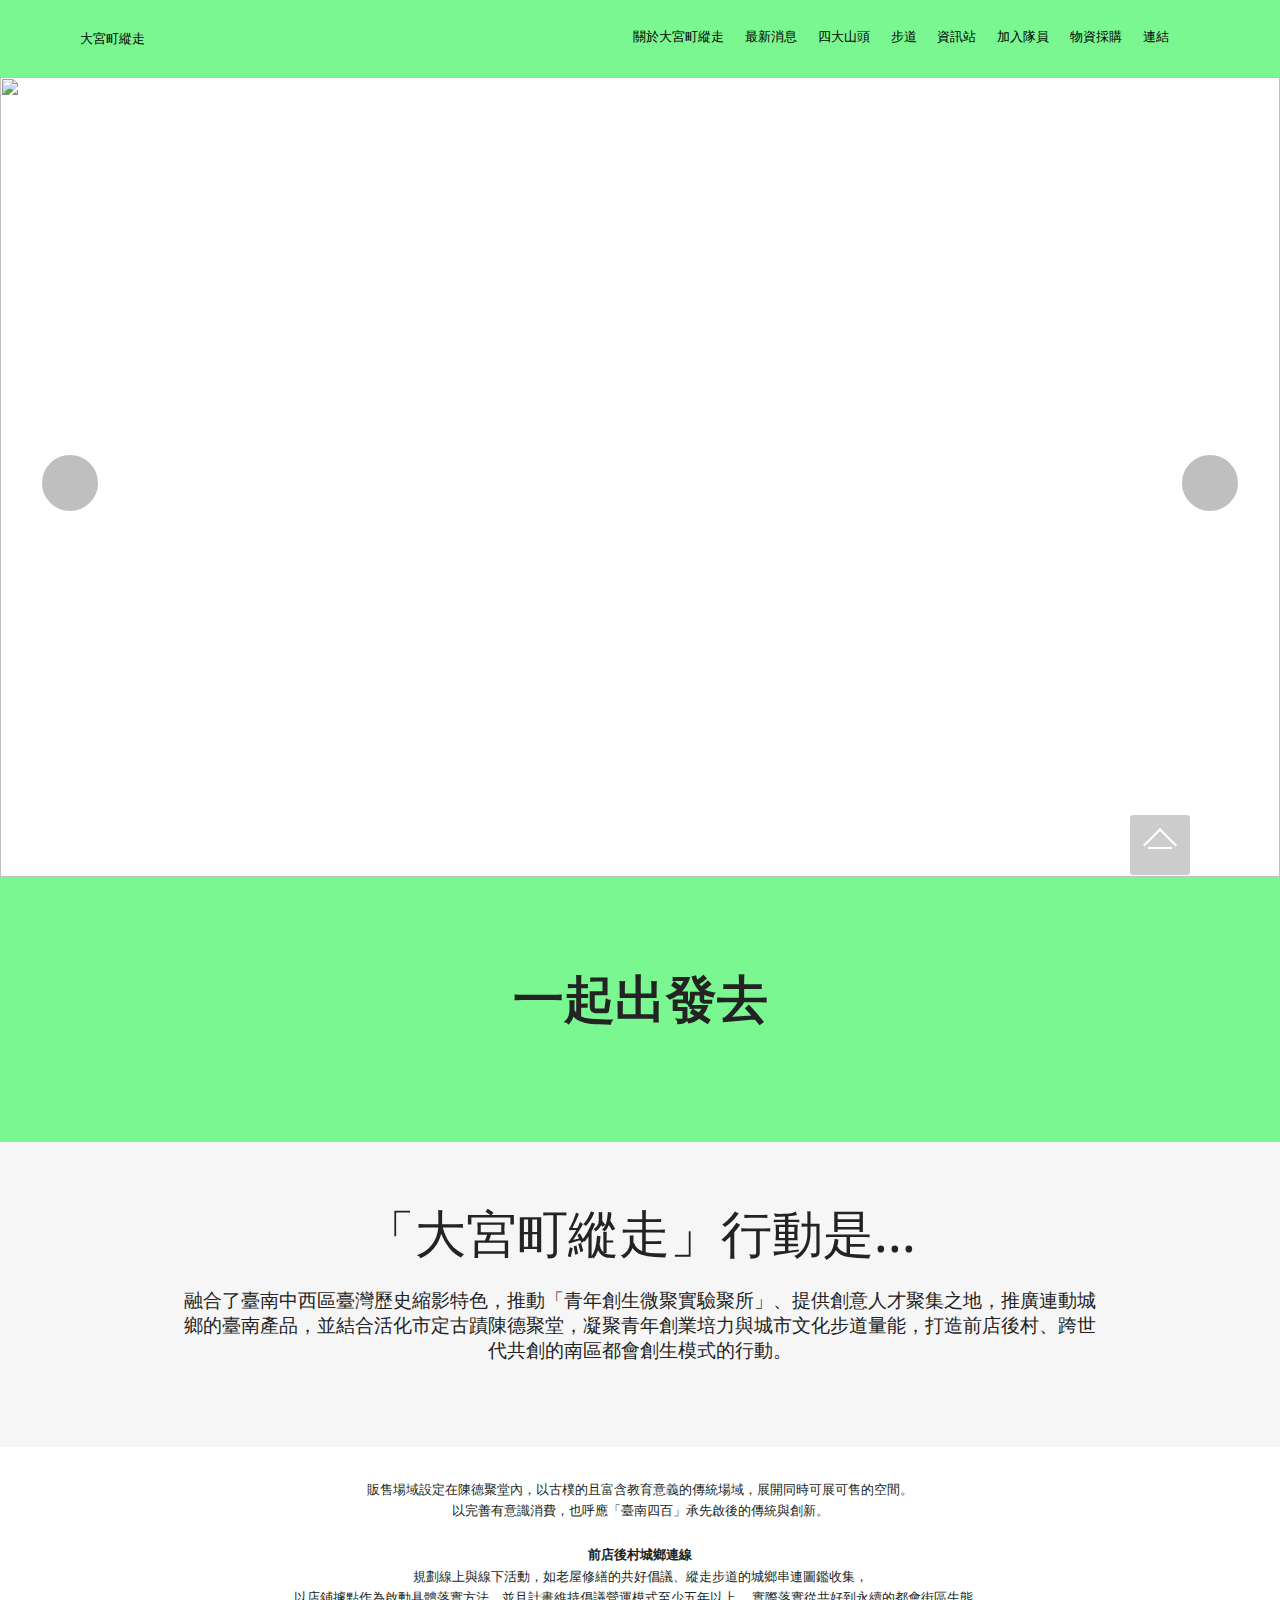
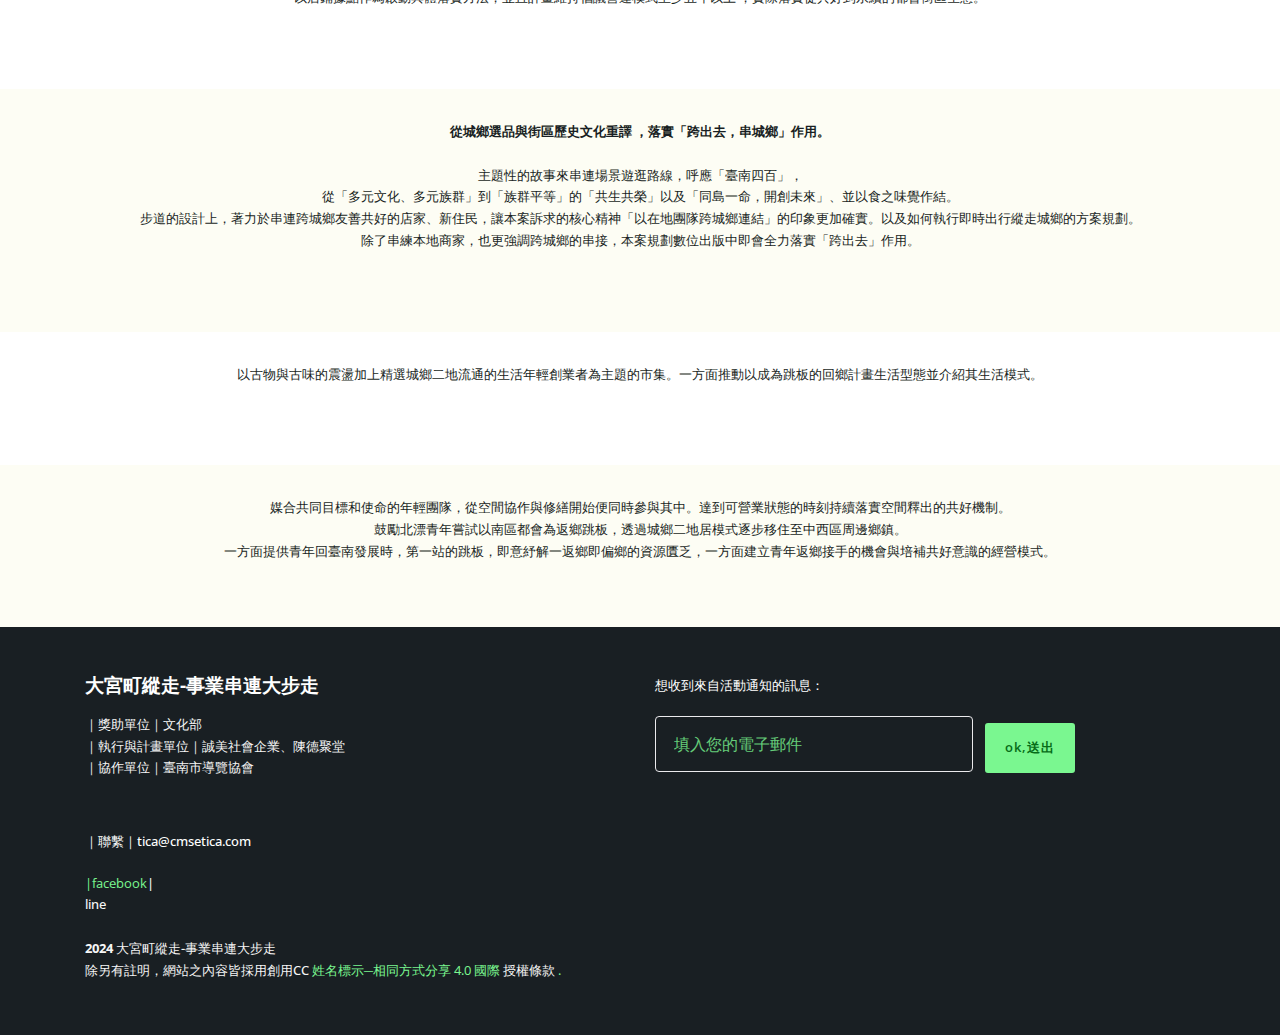
==== commit 468696c5: "create github pages" ====
--- a/index.html
+++ b/index.html
@@ -60,7 +60,7 @@
                 <li class="nav-item"><a class="nav-link link text-black display-4" href="index.html#slider1-3g" aria-expanded="false">最新消息</a></li>
                 <li class="nav-item dropdown"><a class="nav-link link dropdown-toggle text-black display-4" href="index.html#features05-z" data-toggle="dropdown-submenu" aria-expanded="false">四大山頭</a><div class="dropdown-menu"><a class="dropdown-item text-black text-primary display-4" href="page1.html#image3-7b">城鄉雜貨店</a><a class="dropdown-item text-black display-4" href="index.html#features05-4i">縱走步道</a><a class="dropdown-item text-black display-4" href="index.html#features05-4i">古物快遞</a><a class="dropdown-item text-black display-4" href="index.html#features05-4i">修繕倡議</a></div></li>
                 <li class="nav-item"><a class="nav-link link text-black display-4" href="index.html#content05-3s">步道</a></li>
-                <li class="nav-item dropdown"><a class="nav-link link text-black dropdown-toggle display-4" href="#" data-toggle="dropdown-submenu" aria-expanded="false">資訊站</a><div class="dropdown-menu"><a class="text-black dropdown-item display-4" href="index.html#slider3-3v">青年創生微聚實驗聚所New Item</a><a class="text-black dropdown-item display-4" href="index.html#slider3-3v">直轄市定古蹟陳德聚堂修復工程規劃設計 </a></div></li><li class="nav-item dropdown"><a class="nav-link link text-black dropdown-toggle display-4" href="#" data-toggle="dropdown-submenu" aria-expanded="false">加入隊員</a><div class="dropdown-menu"><a class="text-black dropdown-item display-4" href="index.html#slider3-3v">步道縱走隊</a><a class="text-black dropdown-item display-4" href="index.html#slider3-3v">城鄉速寫隊</a></div></li><li class="nav-item"><a class="nav-link link text-black display-4" href="index.html#slider3-3v">物資採購</a></li><li class="nav-item dropdown open"><a class="nav-link link text-black text-primary dropdown-toggle display-4" href="#" target="_blank" aria-expanded="true" data-toggle="dropdown-submenu">連結</a><div class="dropdown-menu"><a class="text-black text-primary dropdown-item display-4" href="#" target="_blank" aria-expanded="true">o8d act</a></div></li>
+                <li class="nav-item dropdown"><a class="nav-link link text-black dropdown-toggle display-4" href="#" data-toggle="dropdown-submenu" aria-expanded="false">資訊站</a><div class="dropdown-menu"><a class="text-black dropdown-item display-4" href="index.html#slider3-3v">青年創生微聚實驗聚所New Item</a><a class="text-black dropdown-item display-4" href="index.html#slider3-3v">直轄市定古蹟陳德聚堂修復工程規劃設計 </a></div></li><li class="nav-item dropdown"><a class="nav-link link text-black dropdown-toggle display-4" href="#" data-toggle="dropdown-submenu" aria-expanded="false">加入隊員</a><div class="dropdown-menu"><a class="text-black dropdown-item display-4" href="index.html#slider3-3v">步道縱走隊</a><a class="text-black dropdown-item display-4" href="index.html#slider3-3v">城鄉速寫隊</a></div></li><li class="nav-item"><a class="nav-link link text-black display-4" href="index.html#slider3-3v">物資採購</a></li><li class="nav-item dropdown"><a class="nav-link link text-black text-primary dropdown-toggle display-4" href="#" target="_blank" aria-expanded="false" data-toggle="dropdown-submenu">連結</a><div class="dropdown-menu"><a class="text-black text-primary dropdown-item display-4" href="https://o8d.github.io/2020/" target="_blank" aria-expanded="true">o8d act</a></div></li>
                 
                 <li class="nav-item">
                     <a class="nav-link link text-black display-4" href="https://mobirise.co">
@@ -84,7 +84,7 @@
 
 <section class="gallery2 cid-u94IOtbTki" id="gallery2-7t">
     
-    <div class="carousel slide carousel-fade" id="u94O9CLHoh" data-ride="carousel" data-interval="3000">
+    <div class="carousel slide carousel-fade" id="u94P7plWtl" data-ride="carousel" data-interval="3000">
  
 
         <div class="carousel-inner">
@@ -109,11 +109,11 @@
             
             
         </div>
-        <a class="carousel-control carousel-control-prev" role="button" data-slide="prev" href="#u94O9CLHoh">
+        <a class="carousel-control carousel-control-prev" role="button" data-slide="prev" href="#u94P7plWtl">
             <span class="mobi-mbri mobi-mbri-arrow-prev" aria-hidden="true"></span>
             <span class="sr-only">Previous</span>
         </a>
-        <a class="carousel-control carousel-control-next" role="button" data-slide="next" href="#u94O9CLHoh">
+        <a class="carousel-control carousel-control-next" role="button" data-slide="next" href="#u94P7plWtl">
             <span class="mobi-mbri mobi-mbri-arrow-next" aria-hidden="true"></span>
             <span class="sr-only">Next</span>
         </a>
@@ -262,7 +262,7 @@
                     <h4 class="mbr-fonts-style mbr-semibold title__adress display-4">想收到來自活動通知的訊息：</h4>
                    <div class="subscribe__form" data-form-type="formoid">
                 <!---Formbuilder Form--->
-                <form action="https://mobirise.eu/" method="POST" class="mbr-form form-with-styler" data-form-title="Mobirise Form"><input type="hidden" name="email" data-form-email="true" value="a2yZL2vAT3cZt5rFa60tsCH8EFltV2QeTAS4pcOa4r6sPvWrkTtwjNQTyYUHRN6Pq3Umf83BBDQmJonmf14Jk/axuuJpsnutyNjNHuAjyu39tXN1L0hxX/E8frW+pvvm.mQxdEAp83Ae2mn9wcw9cC2wpQoAoiAnXrAdcMpd0tYTCnVO4AA+eNAMRjRHPpH6swaAMkgek7PSUn3LrrjYAOnitnXtVGRAAXCJfvqqyePvs5YfDT/UyCrdpVYkkLp6K">
+                <form action="https://mobirise.eu/" method="POST" class="mbr-form form-with-styler" data-form-title="Mobirise Form"><input type="hidden" name="email" data-form-email="true" value="cUb1NRoSXjz9RTjI7pezYSzQ/uwF6a8xzM375c0cxsmMeB4ZT3EkdQRwaw64ofdiBmFoKXUUEEwGuWsVf4JfTQtBVAVSR/bFH4r8p2NCIwILlFXEHDzUwe5GlJmXk0fC.k1Ph/Cr5iqnzDt9/rN3rORVc91uP60IKwlaqm9XUxbJdEXmi2lkgF2cjIh/1tZCGTtrOaEbC7+AuL2rASNO8gwS1JfV+ySfndD02MQrBsxsRhRX0dqy4b85S8KShA1hw">
                     <div class="row">
                         <div hidden="hidden" data-form-alert="" class="alert alert-success col-12">謝謝您</div>
                         <div hidden="hidden" data-form-alert-danger="" class="alert alert-danger col-12">
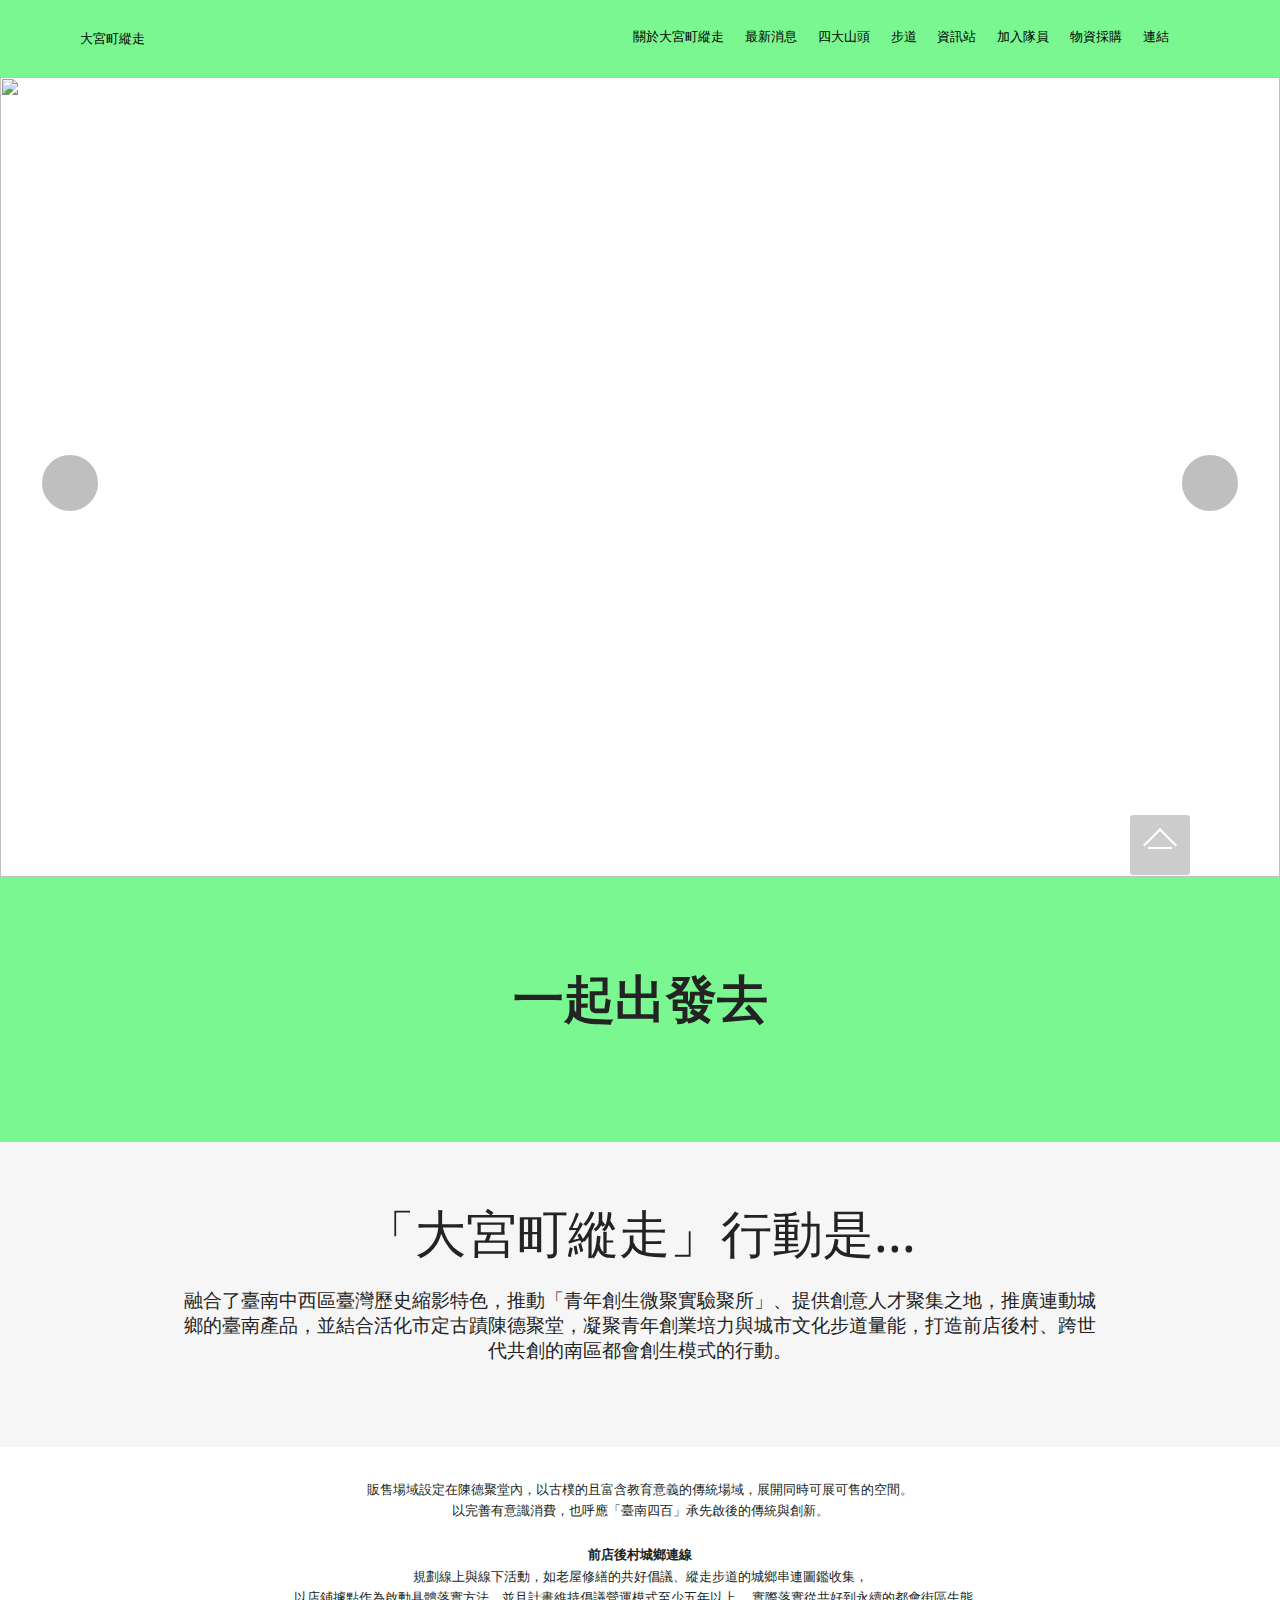
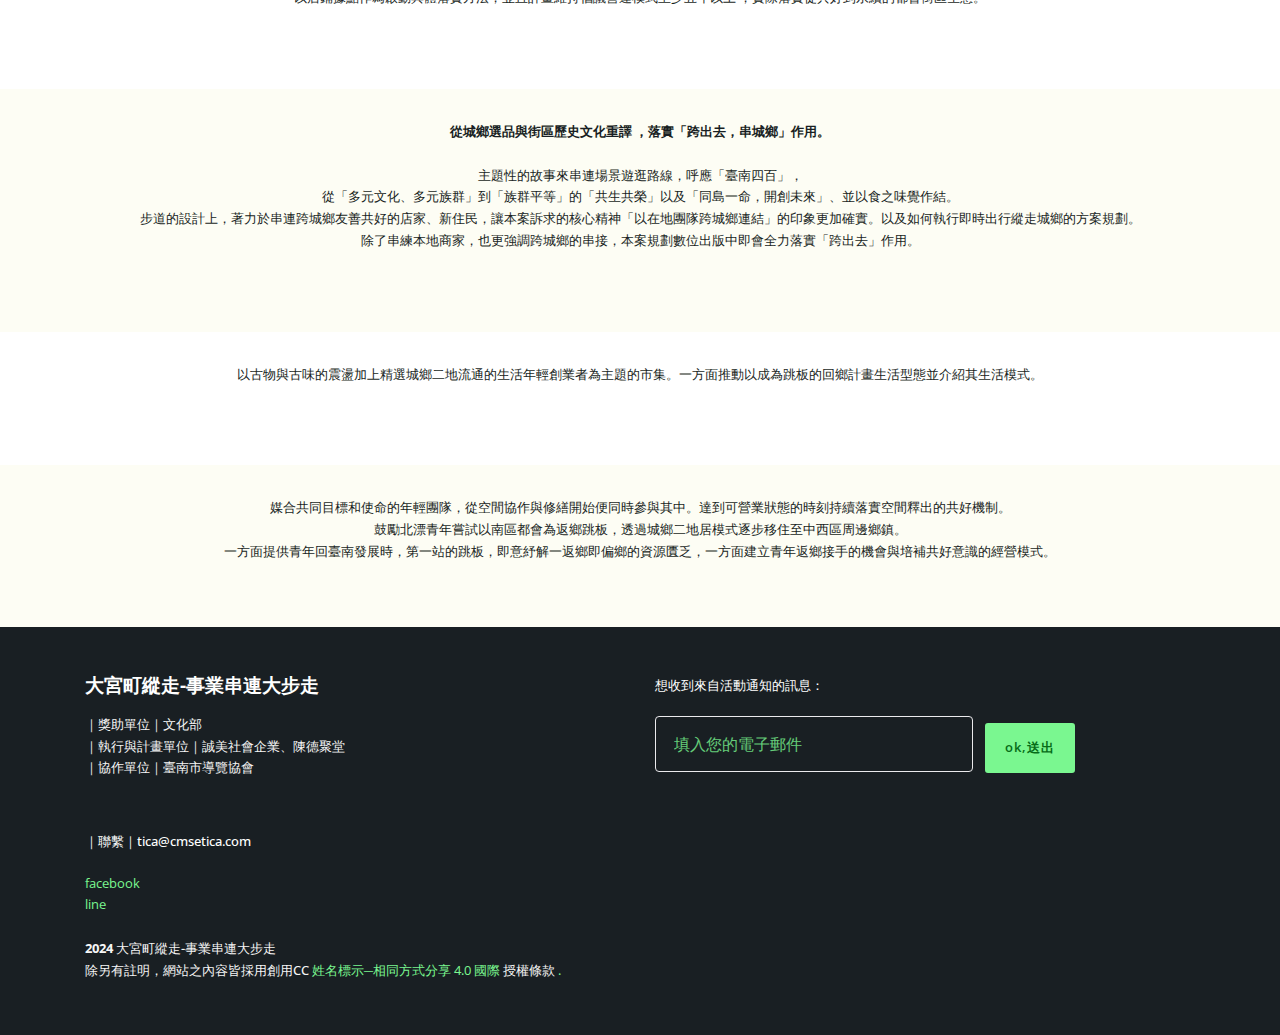
==== commit 736cfddf: "create github pages" ====
--- a/index.html
+++ b/index.html
@@ -60,7 +60,7 @@
                 <li class="nav-item"><a class="nav-link link text-black display-4" href="index.html#slider1-3g" aria-expanded="false">最新消息</a></li>
                 <li class="nav-item dropdown"><a class="nav-link link dropdown-toggle text-black display-4" href="index.html#features05-z" data-toggle="dropdown-submenu" aria-expanded="false">四大山頭</a><div class="dropdown-menu"><a class="dropdown-item text-black text-primary display-4" href="page1.html#image3-7b">城鄉雜貨店</a><a class="dropdown-item text-black display-4" href="index.html#features05-4i">縱走步道</a><a class="dropdown-item text-black display-4" href="index.html#features05-4i">古物快遞</a><a class="dropdown-item text-black display-4" href="index.html#features05-4i">修繕倡議</a></div></li>
                 <li class="nav-item"><a class="nav-link link text-black display-4" href="index.html#content05-3s">步道</a></li>
-                <li class="nav-item dropdown"><a class="nav-link link text-black dropdown-toggle display-4" href="#" data-toggle="dropdown-submenu" aria-expanded="false">資訊站</a><div class="dropdown-menu"><a class="text-black dropdown-item display-4" href="index.html#slider3-3v">青年創生微聚實驗聚所New Item</a><a class="text-black dropdown-item display-4" href="index.html#slider3-3v">直轄市定古蹟陳德聚堂修復工程規劃設計 </a></div></li><li class="nav-item dropdown"><a class="nav-link link text-black dropdown-toggle display-4" href="#" data-toggle="dropdown-submenu" aria-expanded="false">加入隊員</a><div class="dropdown-menu"><a class="text-black dropdown-item display-4" href="index.html#slider3-3v">步道縱走隊</a><a class="text-black dropdown-item display-4" href="index.html#slider3-3v">城鄉速寫隊</a></div></li><li class="nav-item"><a class="nav-link link text-black display-4" href="index.html#slider3-3v">物資採購</a></li><li class="nav-item dropdown"><a class="nav-link link text-black text-primary dropdown-toggle display-4" href="#" target="_blank" aria-expanded="false" data-toggle="dropdown-submenu">連結</a><div class="dropdown-menu"><a class="text-black text-primary dropdown-item display-4" href="https://o8d.github.io/2020/" target="_blank" aria-expanded="true">o8d act</a></div></li>
+                <li class="nav-item dropdown"><a class="nav-link link text-black dropdown-toggle display-4" href="#" data-toggle="dropdown-submenu" aria-expanded="false">資訊站</a><div class="dropdown-menu"><a class="text-black dropdown-item display-4" href="index.html#slider3-3v">青年創生微聚實驗聚所</a><a class="text-black dropdown-item display-4" href="index.html#slider3-3v">直轄市定古蹟陳德聚堂修復工程規劃設計 </a></div></li><li class="nav-item dropdown"><a class="nav-link link text-black dropdown-toggle display-4" href="#" data-toggle="dropdown-submenu" aria-expanded="false">加入隊員</a><div class="dropdown-menu"><a class="text-black dropdown-item display-4" href="index.html#slider3-3v">步道縱走隊</a><a class="text-black dropdown-item display-4" href="index.html#slider3-3v">城鄉速寫隊</a></div></li><li class="nav-item"><a class="nav-link link text-black display-4" href="index.html#slider3-3v">物資採購</a></li><li class="nav-item dropdown"><a class="nav-link link text-black text-primary dropdown-toggle display-4" href="#" target="_blank" aria-expanded="false" data-toggle="dropdown-submenu">連結</a><div class="dropdown-menu"><a class="text-black text-primary dropdown-item display-4" href="https://o8d.github.io/2020/" target="_blank" aria-expanded="false">o8d act</a></div></li>
                 
                 <li class="nav-item">
                     <a class="nav-link link text-black display-4" href="https://mobirise.co">
@@ -84,7 +84,7 @@
 
 <section class="gallery2 cid-u94IOtbTki" id="gallery2-7t">
     
-    <div class="carousel slide carousel-fade" id="u94P7plWtl" data-ride="carousel" data-interval="3000">
+    <div class="carousel slide carousel-fade" id="u9nTyEYWss" data-ride="carousel" data-interval="3000">
  
 
         <div class="carousel-inner">
@@ -109,11 +109,11 @@
             
             
         </div>
-        <a class="carousel-control carousel-control-prev" role="button" data-slide="prev" href="#u94P7plWtl">
+        <a class="carousel-control carousel-control-prev" role="button" data-slide="prev" href="#u9nTyEYWss">
             <span class="mobi-mbri mobi-mbri-arrow-prev" aria-hidden="true"></span>
             <span class="sr-only">Previous</span>
         </a>
-        <a class="carousel-control carousel-control-next" role="button" data-slide="next" href="#u94P7plWtl">
+        <a class="carousel-control carousel-control-next" role="button" data-slide="next" href="#u9nTyEYWss">
             <span class="mobi-mbri mobi-mbri-arrow-next" aria-hidden="true"></span>
             <span class="sr-only">Next</span>
         </a>
@@ -254,7 +254,7 @@
                 </div>
                 <div class="footer__content">
                     <h4 class="mbr-fonts-style mbr-semibold title__adress display-4"><br><div>｜聯繫｜tica@cmsetica.com</div></h4>
-                    <p class="work__adress mbr-fonts-style display-4"><strong><a href="https://www.facebook.com/cmsetica/" class="text-primary" target="_blank">|facebook</a></strong>|<br>line&nbsp;<br><br><strong>2024&nbsp;</strong>大宮町縱走-事業串連大步走<br>除另有註明，網站之內容皆採用創用CC<a href="https://creativecommons.org/licenses/by-sa/4.0/deed.zh_TW"> 姓名標示─相同方式分享 4.0 國際 </a>授權條款 <a href="page5.html#content10-33">.</a><strong><a href="https://www.facebook.com/chendejiutang.since1660s/" class="text-primary"><br></a></strong><a href="https://www.facebook.com/chendejiutang.since1660s/" class="text-primary"><strong><br></strong></a></p>
+                    <p class="work__adress mbr-fonts-style display-4"><strong><a href="https://www.facebook.com/cmsetica/" class="text-primary" target="_blank">facebook</a></strong><br><a href="https://lin.ee/RozU9DU" class="text-primary" target="_blank">line&nbsp;</a><br><br><strong>2024&nbsp;</strong>大宮町縱走-事業串連大步走<br>除另有註明，網站之內容皆採用創用CC<a href="https://creativecommons.org/licenses/by-sa/4.0/deed.zh_TW"> 姓名標示─相同方式分享 4.0 國際 </a>授權條款 <a href="page5.html#content10-33">.</a><strong><a href="https://www.facebook.com/chendejiutang.since1660s/" class="text-primary"><br></a></strong><a href="https://www.facebook.com/chendejiutang.since1660s/" class="text-primary"><strong><br></strong></a></p>
                 </div>
             </div>
             <div class="col-md-6 wrap col-lg-6">
@@ -262,7 +262,7 @@
                     <h4 class="mbr-fonts-style mbr-semibold title__adress display-4">想收到來自活動通知的訊息：</h4>
                    <div class="subscribe__form" data-form-type="formoid">
                 <!---Formbuilder Form--->
-                <form action="https://mobirise.eu/" method="POST" class="mbr-form form-with-styler" data-form-title="Mobirise Form"><input type="hidden" name="email" data-form-email="true" value="cUb1NRoSXjz9RTjI7pezYSzQ/uwF6a8xzM375c0cxsmMeB4ZT3EkdQRwaw64ofdiBmFoKXUUEEwGuWsVf4JfTQtBVAVSR/bFH4r8p2NCIwILlFXEHDzUwe5GlJmXk0fC.k1Ph/Cr5iqnzDt9/rN3rORVc91uP60IKwlaqm9XUxbJdEXmi2lkgF2cjIh/1tZCGTtrOaEbC7+AuL2rASNO8gwS1JfV+ySfndD02MQrBsxsRhRX0dqy4b85S8KShA1hw">
+                <form action="https://mobirise.eu/" method="POST" class="mbr-form form-with-styler" data-form-title="Mobirise Form"><input type="hidden" name="email" data-form-email="true" value="HL+oHxKg5Qjor9XEq3hb7Krm+XegW653nc9nBdaW81h5krbhJP85WBAbOPruuyyEko89GE72obWmuTmLsPz/ct0AvhIZbW7+qBwm/lqq8GHdWQwZyh8R8Wvg6RM14pX+.lcfkMIGQipRP2Tuye1nTmEw7IcB9+/BV2/A5A5JHvlXHo4ggMwiBYQGC/Q487ViUz3Fi2VrYgp1JfHpUfDJ33z/6n/JABssshvfO9tp9CT+Gfn2+5PB3TfsbfUfrd206">
                     <div class="row">
                         <div hidden="hidden" data-form-alert="" class="alert alert-success col-12">謝謝您</div>
                         <div hidden="hidden" data-form-alert-danger="" class="alert alert-danger col-12">
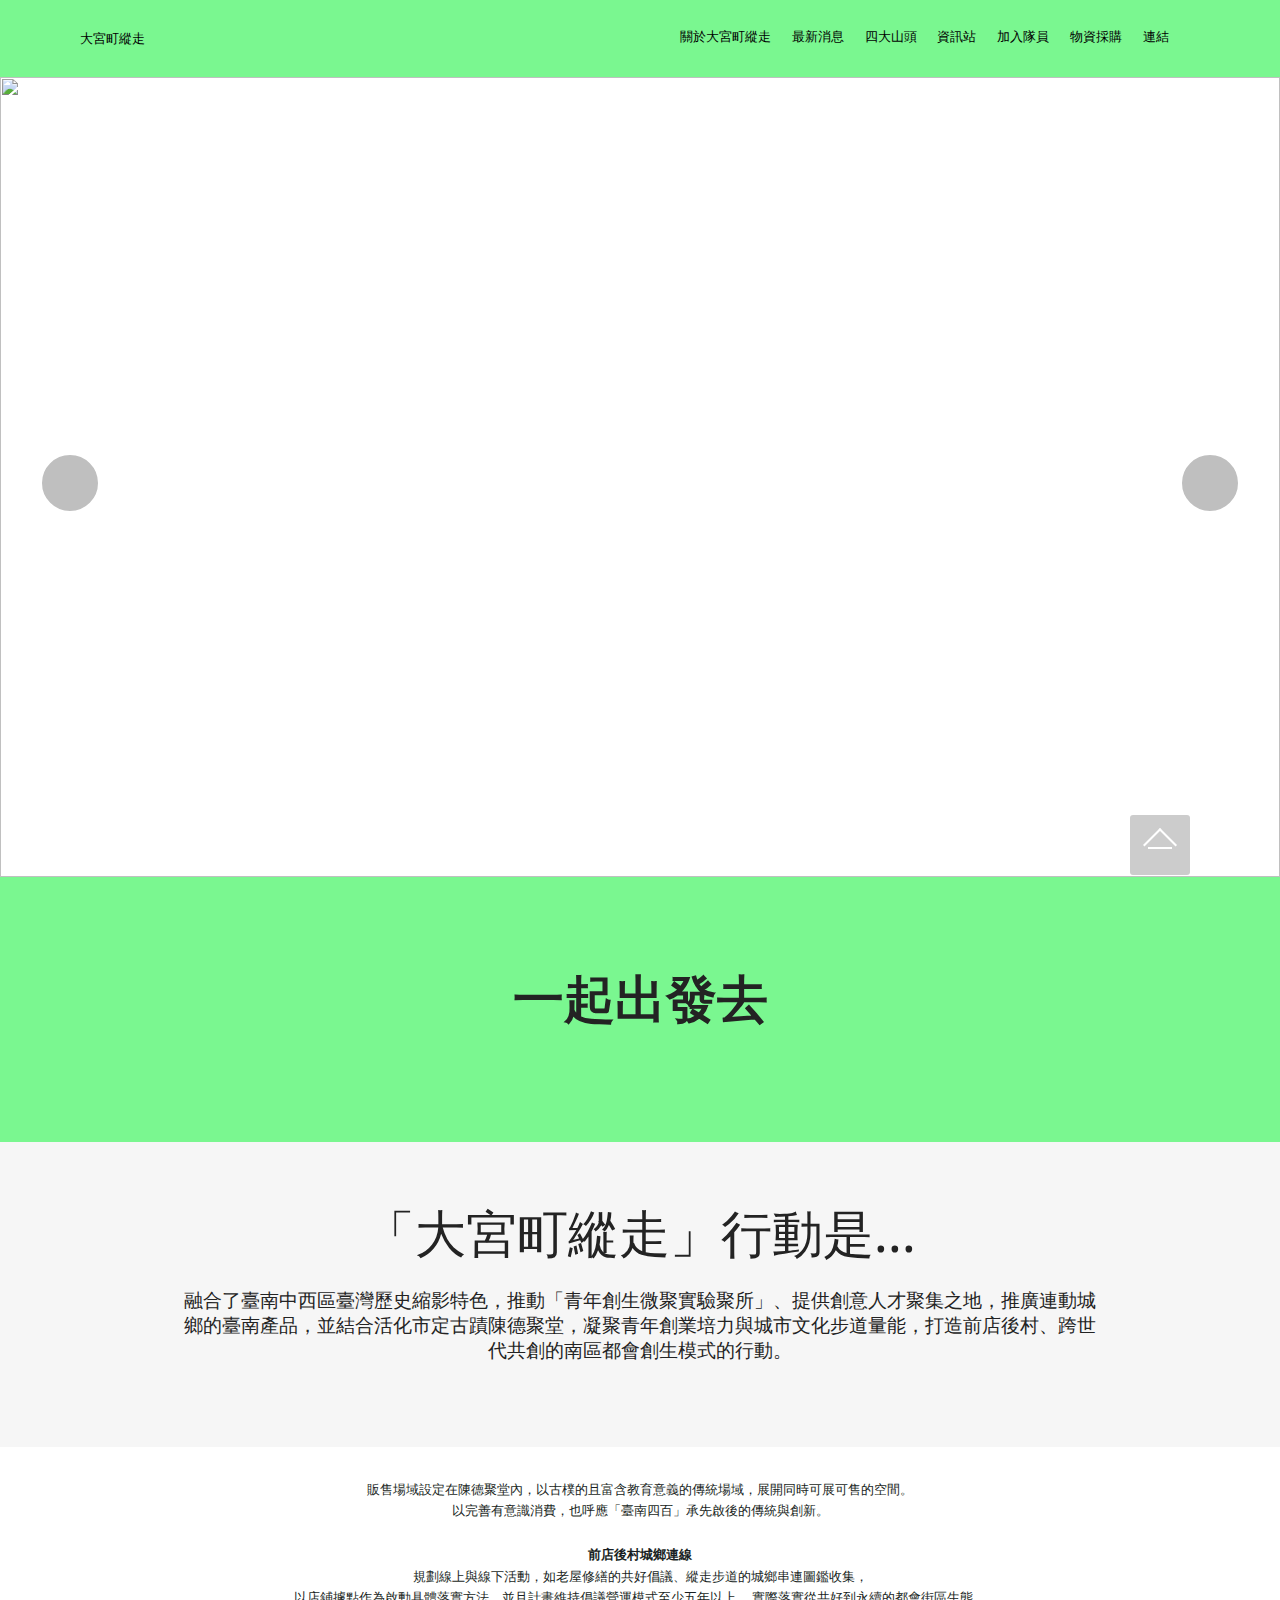
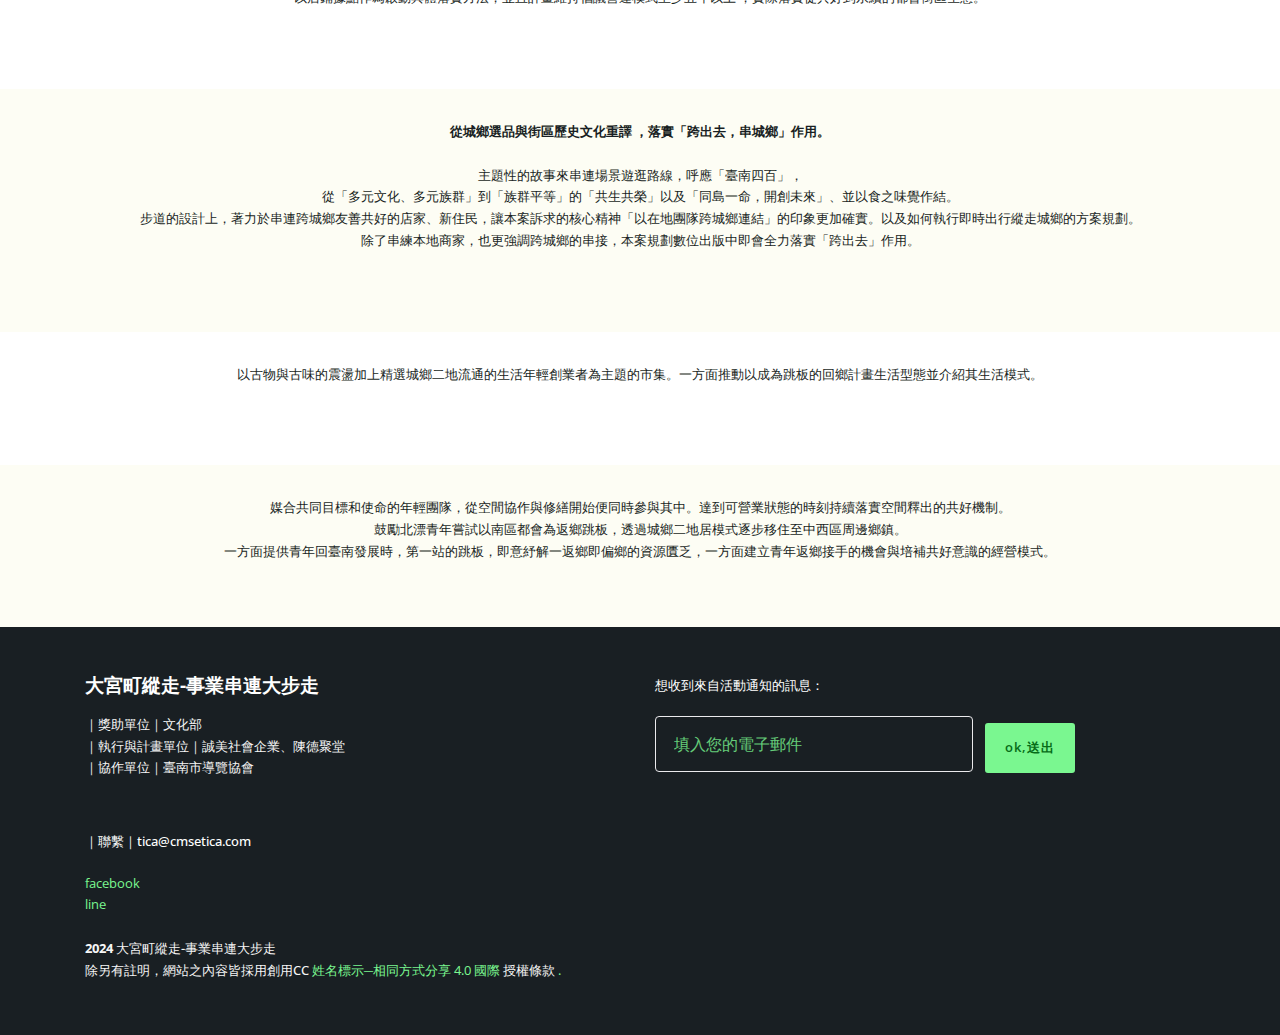
==== commit efddc683: "create github pages" ====
--- a/index.html
+++ b/index.html
@@ -58,9 +58,9 @@
                     <a class="nav-link link text-black text-primary display-4" href="index.html#top" aria-expanded="false">關於大宮町縱走</a>
                 </li>
                 <li class="nav-item"><a class="nav-link link text-black display-4" href="index.html#slider1-3g" aria-expanded="false">最新消息</a></li>
-                <li class="nav-item dropdown"><a class="nav-link link dropdown-toggle text-black display-4" href="index.html#features05-z" data-toggle="dropdown-submenu" aria-expanded="false">四大山頭</a><div class="dropdown-menu"><a class="dropdown-item text-black text-primary display-4" href="page1.html#image3-7b">城鄉雜貨店</a><a class="dropdown-item text-black display-4" href="index.html#features05-4i">縱走步道</a><a class="dropdown-item text-black display-4" href="index.html#features05-4i">古物快遞</a><a class="dropdown-item text-black display-4" href="index.html#features05-4i">修繕倡議</a></div></li>
-                <li class="nav-item"><a class="nav-link link text-black display-4" href="index.html#content05-3s">步道</a></li>
-                <li class="nav-item dropdown"><a class="nav-link link text-black dropdown-toggle display-4" href="#" data-toggle="dropdown-submenu" aria-expanded="false">資訊站</a><div class="dropdown-menu"><a class="text-black dropdown-item display-4" href="index.html#slider3-3v">青年創生微聚實驗聚所</a><a class="text-black dropdown-item display-4" href="index.html#slider3-3v">直轄市定古蹟陳德聚堂修復工程規劃設計 </a></div></li><li class="nav-item dropdown"><a class="nav-link link text-black dropdown-toggle display-4" href="#" data-toggle="dropdown-submenu" aria-expanded="false">加入隊員</a><div class="dropdown-menu"><a class="text-black dropdown-item display-4" href="index.html#slider3-3v">步道縱走隊</a><a class="text-black dropdown-item display-4" href="index.html#slider3-3v">城鄉速寫隊</a></div></li><li class="nav-item"><a class="nav-link link text-black display-4" href="index.html#slider3-3v">物資採購</a></li><li class="nav-item dropdown"><a class="nav-link link text-black text-primary dropdown-toggle display-4" href="#" target="_blank" aria-expanded="false" data-toggle="dropdown-submenu">連結</a><div class="dropdown-menu"><a class="text-black text-primary dropdown-item display-4" href="https://o8d.github.io/2020/" target="_blank" aria-expanded="false">o8d act</a></div></li>
+                <li class="nav-item dropdown"><a class="nav-link link dropdown-toggle text-black display-4" href="index.html#features05-z" data-toggle="dropdown-submenu" aria-expanded="false">四大山頭</a><div class="dropdown-menu"><a class="dropdown-item text-black text-primary display-4" href="page1.html#image3-7b">城鄉雜貨店</a><div class="dropdown"><a class="dropdown-item text-black text-primary dropdown-toggle display-4" href="#" data-toggle="dropdown-submenu" aria-expanded="false">縱走步道</a><div class="dropdown-menu dropdown-submenu"><a class="dropdown-item text-black text-primary display-4" href="page2.html#image3-7x">城鄉步道</a><a class="dropdown-item text-black text-primary display-4" href="page2.html#image3-7x">任務步道</a><a class="dropdown-item text-black text-primary display-4" href="page2.html#image3-7x">城內步道</a></div></div><a class="dropdown-item text-black text-primary display-4" href="page3.html#image3-8h">古物快遞</a><a class="dropdown-item text-black text-primary display-4" href="page4.html#top">修繕倡議</a></div></li>
+                
+                <li class="nav-item dropdown"><a class="nav-link link text-black dropdown-toggle display-4" href="#" data-toggle="dropdown-submenu" aria-expanded="false">資訊站</a><div class="dropdown-menu"><a class="text-black dropdown-item display-4" href="index.html#slider3-3v">青年創生微聚實驗聚所</a><a class="text-black dropdown-item display-4" href="index.html#slider3-3v">直轄市定古蹟陳德聚堂修復工程規劃設計 </a></div></li><li class="nav-item dropdown"><a class="nav-link link text-black dropdown-toggle display-4" href="#" data-toggle="dropdown-submenu" aria-expanded="false">加入隊員</a><div class="dropdown-menu"><a class="text-black dropdown-item display-4" href="index.html#slider3-3v">步道縱走隊</a><a class="text-black dropdown-item display-4" href="index.html#slider3-3v">城鄉速寫隊</a><a class="text-black dropdown-item display-4" href="index.html#slider3-3v">計畫特工隊</a></div></li><li class="nav-item dropdown"><a class="nav-link link text-black dropdown-toggle display-4" href="#" data-toggle="dropdown-submenu" aria-expanded="false">物資採購</a><div class="dropdown-menu"><a class="text-black dropdown-item text-primary display-4" href="index.html#content1-5">新的物資</a><a class="text-black dropdown-item display-4" href="index.html#slider3-3v">廢材再製</a></div></li><li class="nav-item dropdown"><a class="nav-link link text-black text-primary dropdown-toggle display-4" href="#" target="_blank" aria-expanded="false" data-toggle="dropdown-submenu">連結</a><div class="dropdown-menu"><a class="text-black text-primary dropdown-item display-4" href="https://o8d.github.io/2020/" target="_blank" aria-expanded="false">o8d act</a></div></li>
                 
                 <li class="nav-item">
                     <a class="nav-link link text-black display-4" href="https://mobirise.co">
@@ -84,7 +84,7 @@
 
 <section class="gallery2 cid-u94IOtbTki" id="gallery2-7t">
     
-    <div class="carousel slide carousel-fade" id="u9nTyEYWss" data-ride="carousel" data-interval="3000">
+    <div class="carousel slide carousel-fade" id="u9vpluH8EW" data-interval="3000">
  
 
         <div class="carousel-inner">
@@ -105,15 +105,22 @@
                     
                     
                 </div>
-            </div>
-            
-            
-        </div>
-        <a class="carousel-control carousel-control-prev" role="button" data-slide="prev" href="#u9nTyEYWss">
+            </div><div class="carousel-item slider-image item">
+                <div class="item-wrapper">
+                    <div class="second-img"></div>
+                    <img class="d-block w-100" src="assets/images/2024web0405banner-1-.jpg" alt="" data-slide-to="4" data-bs-slide-to="4">
+                    
+                    
+                </div>
+            </div>
+            
+            
+        </div>
+        <a class="carousel-control carousel-control-prev" role="button" data-slide="prev" href="#u9vpluH8EW">
             <span class="mobi-mbri mobi-mbri-arrow-prev" aria-hidden="true"></span>
             <span class="sr-only">Previous</span>
         </a>
-        <a class="carousel-control carousel-control-next" role="button" data-slide="next" href="#u9nTyEYWss">
+        <a class="carousel-control carousel-control-next" role="button" data-slide="next" href="#u9vpluH8EW">
             <span class="mobi-mbri mobi-mbri-arrow-next" aria-hidden="true"></span>
             <span class="sr-only">Next</span>
         </a>
@@ -195,7 +202,7 @@
         <div class="row justify-content-center">
             <div class="col-12 col-lg-12">
                 <div class="image-wrapper">
-                    <img src="assets/images/2024web0405-2.jpg" alt="">
+                    <a href="page2.html#image3-7x"><img src="assets/images/2024web0405-2.jpg" alt=""></a>
                     <p class="mbr-description mbr-fonts-style mt-2 align-center display-4"><strong>從城鄉選品與街區歷史文化重譯 ，落實「跨出去，串城鄉」作用。</strong><br><br>主題性的故事來串連場景遊逛路線，呼應「臺南四百」，<br>從「多元文化、多元族群」到「族群平等」的「共生共榮」以及「同島一命，開創未來」、並以食之味覺作結。<br>步道的設計上，著力於串連跨城鄉友善共好的店家、新住民，讓本案訴求的核心精神「以在地團隊跨城鄉連結」的印象更加確實。以及如何執行即時出行縱走城鄉的方案規劃。<br>除了串練本地商家，也更強調跨城鄉的串接，本案規劃數位出版中即會全力落實「跨出去」作用。</p>
                 </div>
             </div>
@@ -212,7 +219,7 @@
         <div class="row justify-content-center">
             <div class="col-12 col-lg-12">
                 <div class="image-wrapper">
-                    <img src="assets/images/2024web0405-3.jpg" alt="">
+                    <a href="page3.html"><img src="assets/images/2024web0405-3.jpg" alt=""></a>
                     <p class="mbr-description mbr-fonts-style mt-2 align-center display-4">以古物與古味的震盪加上精選城鄉二地流通的生活年輕創業者為主題的市集。一方面推動以成為跳板的回鄉計畫生活型態並介紹其生活模式。</p>
                 </div>
             </div>
@@ -229,7 +236,7 @@
         <div class="row justify-content-center">
             <div class="col-12 col-lg-12">
                 <div class="image-wrapper">
-                    <img src="assets/images/2024web0405-4.jpg" alt="">
+                    <a href="page4.html"><img src="assets/images/2024web0405-4.jpg" alt=""></a>
                     <p class="mbr-description mbr-fonts-style mt-2 align-center display-4">媒合共同目標和使命的年輕團隊，從空間協作與修繕開始便同時參與其中。達到可營業狀態的時刻持續落實空間釋出的共好機制。<br>鼓勵北漂青年嘗試以南區都會為返鄉跳板，透過城鄉二地居模式逐步移住至中西區周邊鄉鎮。<br>一方面提供青年回臺南發展時，第一站的跳板，即意紓解一返鄉即偏鄉的資源匱乏，一方面建立青年返鄉接手的機會與培補共好意識的經營模式。</p>
                 </div>
             </div>
@@ -262,7 +269,7 @@
                     <h4 class="mbr-fonts-style mbr-semibold title__adress display-4">想收到來自活動通知的訊息：</h4>
                    <div class="subscribe__form" data-form-type="formoid">
                 <!---Formbuilder Form--->
-                <form action="https://mobirise.eu/" method="POST" class="mbr-form form-with-styler" data-form-title="Mobirise Form"><input type="hidden" name="email" data-form-email="true" value="HL+oHxKg5Qjor9XEq3hb7Krm+XegW653nc9nBdaW81h5krbhJP85WBAbOPruuyyEko89GE72obWmuTmLsPz/ct0AvhIZbW7+qBwm/lqq8GHdWQwZyh8R8Wvg6RM14pX+.lcfkMIGQipRP2Tuye1nTmEw7IcB9+/BV2/A5A5JHvlXHo4ggMwiBYQGC/Q487ViUz3Fi2VrYgp1JfHpUfDJ33z/6n/JABssshvfO9tp9CT+Gfn2+5PB3TfsbfUfrd206">
+                <form action="https://mobirise.eu/" method="POST" class="mbr-form form-with-styler" data-form-title="Mobirise Form"><input type="hidden" name="email" data-form-email="true" value="qmL0EyueR1iFzjktEhGY/OwDdd3IaASC47HtWYO1iFb9P1t82Tm7spKoKJNYLIcWJsH67z7gQZkrLiY/LkOvbE81vYILXCv+ZTFRJSCTxITJN2isbvbAUXKjTYNGNanC.BMdnKIqff11RPEVTycmBR1qWYTgmoNg9EPtxD2ZecLRLbmNG+I73n2LHkFXqKzxtOTUy3+WSajTgTUAuB8FkUsJe9eNFh7oIs7hsIlDYRB6KWmupi7tHTxjKn5lY24I3">
                     <div class="row">
                         <div hidden="hidden" data-form-alert="" class="alert alert-success col-12">謝謝您</div>
                         <div hidden="hidden" data-form-alert-danger="" class="alert alert-danger col-12">
--- a/assets/mobirise/css/mbr-additional.css
+++ b/assets/mobirise/css/mbr-additional.css
@@ -1091,7 +1091,7 @@
   width: 30px;
   height: 2px;
   border-right: 5px;
-  background-color: #191f23;
+  background-color: #ffffff;
 }
 .cid-rwtBZ2A7qZ button.navbar-toggler .hamburger span:nth-child(1) {
   top: 0;
@@ -1671,7 +1671,7 @@
   width: 30px;
   height: 2px;
   border-right: 5px;
-  background-color: #191f23;
+  background-color: #ffffff;
 }
 .cid-rwtBZ2A7qZ button.navbar-toggler .hamburger span:nth-child(1) {
   top: 0;
@@ -1913,23 +1913,6 @@
   color: #ffffff !important;
   border-bottom: 1px solid currentColor;
 }
-.cid-u94qSugy0E {
-  padding-top: 0px;
-  padding-bottom: 60px;
-  background-color: #fdfdf4;
-}
-.cid-u94qSugy0E .mbr-fallback-image.disabled {
-  display: none;
-}
-.cid-u94qSugy0E .mbr-fallback-image {
-  display: block;
-  background-size: cover;
-  background-position: center center;
-  width: 100%;
-  height: 100%;
-  position: absolute;
-  top: 0;
-}
 .cid-u8Zj7DPe8q {
   padding-top: 3rem;
   padding-bottom: 1rem;
@@ -2013,7 +1996,7 @@
   color: #f6f6f6;
 }
 .cid-u94etAbN1h {
-  padding-top: 0rem;
+  padding-top: 4rem;
   padding-bottom: 4rem;
   background-image: url("");
 }
@@ -2117,6 +2100,9 @@
 .cid-u94nMPRrnV img,
 .cid-u94nMPRrnV .item-img {
   width: 100%;
+  height: 100%;
+  height: 300px;
+  object-fit: cover;
 }
 .cid-u94nMPRrnV .item:focus,
 .cid-u94nMPRrnV span:focus {
@@ -2359,7 +2345,7 @@
   width: 30px;
   height: 2px;
   border-right: 5px;
-  background-color: #191f23;
+  background-color: #ffffff;
 }
 .cid-rwtBZ2A7qZ button.navbar-toggler .hamburger span:nth-child(1) {
   top: 0;
@@ -2601,6 +2587,232 @@
   color: #ffffff !important;
   border-bottom: 1px solid currentColor;
 }
+.cid-u9qCQ5akMs {
+  padding-top: 4rem;
+  padding-bottom: 4rem;
+  background-image: url("");
+}
+@media (max-width: 991px) {
+  .cid-u9qCQ5akMs .image-wrapper {
+    margin-bottom: 1rem;
+  }
+}
+.cid-u9qCQ5akMs .row {
+  flex-direction: row-reverse;
+}
+.cid-u9qCQ5akMs img {
+  width: 100%;
+}
+.cid-u9qCQ5akMs .mbr-description {
+  color: #191f23;
+  text-align: center;
+}
+.cid-u9qECeXIEn {
+  padding-top: 4rem;
+  padding-bottom: 4rem;
+  background-image: url("");
+}
+@media (max-width: 991px) {
+  .cid-u9qECeXIEn .image-wrapper {
+    margin-bottom: 1rem;
+  }
+}
+.cid-u9qECeXIEn .row {
+  flex-direction: row-reverse;
+}
+.cid-u9qECeXIEn img {
+  width: 100%;
+}
+.cid-u9qECeXIEn .mbr-description {
+  color: #191f23;
+  text-align: center;
+}
+.cid-u9sK0UwKlu {
+  padding-top: 5rem;
+  padding-bottom: 5rem;
+  background-color: #054307;
+}
+.cid-u9sK0UwKlu .title__wrap {
+  margin-bottom: 30px;
+}
+.cid-u9sK0UwKlu .title__block {
+  margin-bottom: 10px;
+}
+.cid-u9sK0UwKlu .mbr-section-title {
+  margin-bottom: 0;
+  color: #7af790;
+}
+.cid-u9sK0UwKlu .mbr-section-subtitle {
+  opacity: .8;
+  margin-bottom: 15px;
+  color: #adf97c;
+}
+.cid-u9sK0UwKlu .buttons {
+  display: flex;
+  align-items: flex-end;
+  justify-content: flex-end;
+}
+.cid-u9sK0UwKlu .mbr-section-btn .btn-secondary-outline {
+  padding: 3px 0;
+  color: #17161a !important;
+  margin-bottom: 10px;
+  border: none !important;
+  background-color: transparent !important;
+}
+.cid-u9sK0UwKlu .mbr-section-btn .btn-secondary-outline:hover {
+  color: #7af790 !important;
+}
+.cid-u9sK0UwKlu .wrap {
+  margin: 0;
+  padding: 25px 0;
+  border-top: 1px solid rgba(246, 246, 246, 0.4);
+}
+.cid-u9sK0UwKlu .wrap:last-child {
+  border-bottom: 1px solid rgba(246, 246, 246, 0.4);
+}
+.cid-u9sK0UwKlu .plpr_0 {
+  padding-left: 0;
+  padding-right: 0;
+}
+.cid-u9sK0UwKlu .nav-tabs .nav-item.open .nav-link:focus,
+.cid-u9sK0UwKlu .nav-tabs .nav-link.active:focus {
+  outline: none;
+}
+.cid-u9sK0UwKlu .nav-tabs {
+  flex-wrap: wrap;
+  border-bottom: none;
+  margin-bottom: 30px;
+}
+@media (max-width: 575px) {
+  .cid-u9sK0UwKlu .nav-tabs {
+    flex-direction: column;
+    align-items: flex-start;
+  }
+}
+.cid-u9sK0UwKlu .nav-tabs .nav-link {
+  color: #f6f6f6;
+  font-style: normal;
+  font-weight: 700;
+  border: none;
+  border-bottom: 2px solid transparent;
+  transition: all cubic-bezier(0.4, 0, 0.2, 1) 0.4s;
+  margin-right: 25px;
+  padding: 12px 0 !important;
+}
+.cid-u9sK0UwKlu .nav-tabs .nav-link:hover {
+  cursor: pointer;
+}
+.cid-u9sK0UwKlu .nav-tabs .nav-link.active {
+  font-weight: 700;
+  font-style: normal;
+  background-color: transparent !important;
+  border-bottom: 2px solid #f6f6f6;
+}
+.cid-u9sK0UwKlu .nav-tabs .nav-link.active:hover {
+  background-color: #f6f6f6;
+}
+@media (max-width: 991px) {
+  .cid-u9sK0UwKlu .align-right {
+    text-align: left !important;
+  }
+}
+@media (max-width: 575px) {
+  .cid-u9sK0UwKlu .buttons {
+    justify-content: flex-start;
+  }
+}
+.cid-u9sK0UwKlu .text__author {
+  color: #f3f1d8;
+  text-align: left;
+}
+.cid-u9sK0UwKlu .text__hall {
+  color: #ffffff;
+  text-align: center;
+}
+.cid-u9sK0UwKlu .mbr-text {
+  color: #ffffff;
+  text-align: left;
+}
+.cid-u9sK0UwKlu .text__time {
+  color: #f9f295;
+  text-align: center;
+}
+.cid-u9qKleicXH {
+  padding-top: 45px;
+  padding-bottom: 0px;
+  background-color: #faf8f3;
+}
+.cid-u9qKleicXH .card-box {
+  padding: 0rem;
+}
+.cid-u9qKleicXH .mbr-section-btn {
+  margin-top: 1.8rem;
+}
+.cid-u9qKleicXH h4 {
+  margin-bottom: 0;
+  padding-top: 2rem;
+}
+.cid-u9qKleicXH p {
+  margin-bottom: 0;
+  padding-top: 1.2rem;
+}
+.cid-u9qKleicXH .card-wrapper {
+  height: 100%;
+  padding-bottom: 1rem;
+}
+.cid-u9qKleicXH .mbr-text {
+  color: #879a9f;
+}
+.cid-u9qKleicXH .mbr-fallback-image.disabled {
+  display: none;
+}
+.cid-u9qKleicXH .mbr-fallback-image {
+  display: block;
+  background-size: cover;
+  background-position: center center;
+  width: 100%;
+  height: 100%;
+  position: absolute;
+  top: 0;
+}
+.cid-u9qKTKzNjQ {
+  padding-top: 0px;
+  padding-bottom: 0px;
+  background-color: #faf8f3;
+}
+.cid-u9qKTKzNjQ .card-box {
+  padding: 0rem;
+}
+.cid-u9qKTKzNjQ .mbr-section-btn {
+  margin-top: 1.8rem;
+}
+.cid-u9qKTKzNjQ h4 {
+  margin-bottom: 0;
+  padding-top: 2rem;
+}
+.cid-u9qKTKzNjQ p {
+  margin-bottom: 0;
+  padding-top: 1.2rem;
+}
+.cid-u9qKTKzNjQ .card-wrapper {
+  height: 100%;
+  padding-bottom: 1rem;
+}
+.cid-u9qKTKzNjQ .mbr-text {
+  color: #879a9f;
+}
+.cid-u9qKTKzNjQ .mbr-fallback-image.disabled {
+  display: none;
+}
+.cid-u9qKTKzNjQ .mbr-fallback-image {
+  display: block;
+  background-size: cover;
+  background-position: center center;
+  width: 100%;
+  height: 100%;
+  position: absolute;
+  top: 0;
+}
 .cid-u8Zj7DPe8q {
   padding-top: 3rem;
   padding-bottom: 1rem;
@@ -2683,3 +2895,1290 @@
 .cid-u8Zj7DPe8q .work__adress {
   color: #f6f6f6;
 }
+.cid-rwtBZ2A7qZ .navbar {
+  padding: .5rem 0;
+  background: #7af790;
+  transition: none;
+  min-height: 77px;
+}
+.cid-rwtBZ2A7qZ .navbar-dropdown.bg-color.transparent.opened {
+  background: #7af790;
+}
+.cid-rwtBZ2A7qZ a {
+  font-style: normal;
+}
+.cid-rwtBZ2A7qZ .nav-link {
+  font-family: EB Garamond !important;
+}
+.cid-rwtBZ2A7qZ .nav-item span {
+  padding-right: 0.4em;
+  line-height: 0.5em;
+  vertical-align: text-bottom;
+  position: relative;
+  text-decoration: none;
+}
+.cid-rwtBZ2A7qZ .nav-item a {
+  display: -webkit-flex;
+  align-items: center;
+  justify-content: center;
+  padding: 0 !important;
+  margin: 0.5rem .65rem !important;
+  -webkit-align-items: center;
+  -webkit-justify-content: center;
+}
+.cid-rwtBZ2A7qZ .nav-item:focus,
+.cid-rwtBZ2A7qZ .nav-link:focus {
+  outline: none;
+}
+.cid-rwtBZ2A7qZ .btn {
+  padding: 0.4rem 1.5rem;
+  display: -webkit-inline-flex;
+  align-items: center;
+  -webkit-align-items: center;
+}
+.cid-rwtBZ2A7qZ .btn .mbr-iconfont {
+  font-size: 1.6rem;
+}
+.cid-rwtBZ2A7qZ .menu-logo {
+  margin-right: auto;
+}
+.cid-rwtBZ2A7qZ .menu-logo .navbar-brand {
+  display: flex;
+  margin-left: 5rem;
+  padding: 0;
+  transition: padding .2s;
+  min-height: 3.8rem;
+  -webkit-align-items: center;
+  align-items: center;
+}
+.cid-rwtBZ2A7qZ .menu-logo .navbar-brand .navbar-caption-wrap {
+  display: flex;
+  -webkit-align-items: center;
+  align-items: center;
+  word-break: break-word;
+  min-width: 7rem;
+  margin: .3rem 0;
+}
+.cid-rwtBZ2A7qZ .menu-logo .navbar-brand .navbar-caption-wrap .navbar-caption {
+  line-height: 1.2rem !important;
+  padding-right: 2rem;
+}
+.cid-rwtBZ2A7qZ .menu-logo .navbar-brand .navbar-logo {
+  font-size: 4rem;
+  transition: font-size 0.25s;
+}
+.cid-rwtBZ2A7qZ .menu-logo .navbar-brand .navbar-logo img {
+  display: flex;
+}
+.cid-rwtBZ2A7qZ .menu-logo .navbar-brand .navbar-logo .mbr-iconfont {
+  transition: font-size 0.25s;
+}
+.cid-rwtBZ2A7qZ .menu-logo .navbar-brand .navbar-logo a {
+  display: inline-flex;
+}
+.cid-rwtBZ2A7qZ .navbar-toggleable-sm .navbar-collapse {
+  justify-content: flex-end;
+  -webkit-justify-content: flex-end;
+  padding-right: 5rem;
+  width: auto;
+}
+.cid-rwtBZ2A7qZ .navbar-toggleable-sm .navbar-collapse .navbar-nav {
+  flex-wrap: wrap;
+  -webkit-flex-wrap: wrap;
+  padding-left: 0;
+}
+.cid-rwtBZ2A7qZ .navbar-toggleable-sm .navbar-collapse .navbar-nav .nav-item {
+  -webkit-align-self: center;
+  align-self: center;
+}
+.cid-rwtBZ2A7qZ .navbar-toggleable-sm .navbar-collapse .navbar-buttons {
+  padding-left: 0;
+  padding-bottom: 0;
+}
+.cid-rwtBZ2A7qZ .dropdown .dropdown-menu {
+  background: #ffffff;
+  display: none;
+  position: absolute;
+  min-width: 5rem;
+  padding-top: 1rem;
+  padding-bottom: 1rem;
+  text-align: left;
+}
+.cid-rwtBZ2A7qZ .dropdown .dropdown-menu .dropdown-item {
+  width: auto;
+  font-family: EB Garamond !important;
+  color: #232323 !important;
+  padding: 0 .6rem!important;
+  border-radius: 0;
+  background: #ffffff;
+}
+.cid-rwtBZ2A7qZ .dropdown .dropdown-menu .dropdown-item::after {
+  right: 0.5rem;
+}
+.cid-rwtBZ2A7qZ .dropdown .dropdown-menu .dropdown-submenu {
+  margin: 0;
+}
+.cid-rwtBZ2A7qZ .dropdown.open > .dropdown-menu {
+  display: block;
+}
+.cid-rwtBZ2A7qZ .navbar-toggleable-sm.opened:after {
+  position: absolute;
+  width: 100vw;
+  height: 100vh;
+  content: '';
+  background-color: rgba(0, 0, 0, 0.1);
+  left: 0;
+  bottom: 0;
+  transform: translateY(100%);
+  -webkit-transform: translateY(100%);
+  z-index: 1000;
+}
+.cid-rwtBZ2A7qZ .navbar.navbar-short {
+  min-height: 60px;
+  transition: all .2s;
+}
+.cid-rwtBZ2A7qZ .navbar.navbar-short .navbar-toggler-right {
+  top: 20px;
+}
+.cid-rwtBZ2A7qZ .navbar.navbar-short .navbar-logo a {
+  font-size: 2.5rem !important;
+  line-height: 2.5rem;
+  transition: font-size 0.25s;
+}
+.cid-rwtBZ2A7qZ .navbar.navbar-short .navbar-logo a .mbr-iconfont {
+  font-size: 2.5rem !important;
+}
+.cid-rwtBZ2A7qZ .navbar.navbar-short .navbar-logo a img {
+  height: 3rem !important;
+}
+.cid-rwtBZ2A7qZ .navbar.navbar-short .navbar-brand {
+  min-height: 3rem;
+}
+.cid-rwtBZ2A7qZ button.navbar-toggler {
+  width: 31px;
+  height: 18px;
+  cursor: pointer;
+  transition: all .2s;
+  top: 1.5rem;
+  right: 1rem;
+}
+.cid-rwtBZ2A7qZ button.navbar-toggler:focus {
+  outline: none;
+}
+.cid-rwtBZ2A7qZ button.navbar-toggler .hamburger span {
+  position: absolute;
+  right: 0;
+  width: 30px;
+  height: 2px;
+  border-right: 5px;
+  background-color: #ffffff;
+}
+.cid-rwtBZ2A7qZ button.navbar-toggler .hamburger span:nth-child(1) {
+  top: 0;
+  transition: all .2s;
+}
+.cid-rwtBZ2A7qZ button.navbar-toggler .hamburger span:nth-child(2) {
+  top: 8px;
+  transition: all .15s;
+}
+.cid-rwtBZ2A7qZ button.navbar-toggler .hamburger span:nth-child(3) {
+  top: 8px;
+  transition: all .15s;
+}
+.cid-rwtBZ2A7qZ button.navbar-toggler .hamburger span:nth-child(4) {
+  top: 16px;
+  transition: all .2s;
+}
+.cid-rwtBZ2A7qZ nav.opened .hamburger span:nth-child(1) {
+  top: 8px;
+  width: 0;
+  opacity: 0;
+  right: 50%;
+  transition: all .2s;
+}
+.cid-rwtBZ2A7qZ nav.opened .hamburger span:nth-child(2) {
+  -webkit-transform: rotate(45deg);
+  transform: rotate(45deg);
+  transition: all .25s;
+}
+.cid-rwtBZ2A7qZ nav.opened .hamburger span:nth-child(3) {
+  -webkit-transform: rotate(-45deg);
+  transform: rotate(-45deg);
+  transition: all .25s;
+}
+.cid-rwtBZ2A7qZ nav.opened .hamburger span:nth-child(4) {
+  top: 8px;
+  width: 0;
+  opacity: 0;
+  right: 50%;
+  transition: all .2s;
+}
+.cid-rwtBZ2A7qZ .dropdown-toggle:after {
+  display: none;
+}
+.cid-rwtBZ2A7qZ .collapsed.navbar-expand {
+  flex-direction: column;
+  -webkit-flex-direction: column;
+}
+.cid-rwtBZ2A7qZ .collapsed .btn {
+  display: -webkit-flex;
+}
+.cid-rwtBZ2A7qZ .collapsed .navbar-collapse {
+  display: none !important;
+  padding-right: 0 !important;
+}
+.cid-rwtBZ2A7qZ .collapsed .navbar-collapse.collapsing,
+.cid-rwtBZ2A7qZ .collapsed .navbar-collapse.show {
+  display: block !important;
+}
+.cid-rwtBZ2A7qZ .collapsed .navbar-collapse.collapsing .navbar-nav,
+.cid-rwtBZ2A7qZ .collapsed .navbar-collapse.show .navbar-nav {
+  display: block;
+  text-align: center;
+}
+.cid-rwtBZ2A7qZ .collapsed .navbar-collapse.collapsing .navbar-nav .nav-item,
+.cid-rwtBZ2A7qZ .collapsed .navbar-collapse.show .navbar-nav .nav-item {
+  clear: both;
+}
+.cid-rwtBZ2A7qZ .collapsed .navbar-collapse.collapsing .navbar-nav .nav-item:last-child,
+.cid-rwtBZ2A7qZ .collapsed .navbar-collapse.show .navbar-nav .nav-item:last-child {
+  margin-bottom: 1rem;
+}
+.cid-rwtBZ2A7qZ .collapsed .navbar-collapse.collapsing .navbar-buttons,
+.cid-rwtBZ2A7qZ .collapsed .navbar-collapse.show .navbar-buttons {
+  text-align: center;
+}
+.cid-rwtBZ2A7qZ .collapsed .navbar-collapse.collapsing .navbar-buttons:last-child,
+.cid-rwtBZ2A7qZ .collapsed .navbar-collapse.show .navbar-buttons:last-child {
+  margin-bottom: 1rem;
+}
+.cid-rwtBZ2A7qZ .collapsed button.navbar-toggler {
+  display: block;
+}
+.cid-rwtBZ2A7qZ .collapsed .navbar-brand {
+  margin-left: 1rem !important;
+}
+.cid-rwtBZ2A7qZ .collapsed .navbar-toggleable-sm {
+  flex-direction: column;
+  -webkit-flex-direction: column;
+}
+.cid-rwtBZ2A7qZ .collapsed .dropdown .dropdown-menu {
+  width: 100%;
+  text-align: center;
+  position: relative;
+  opacity: 0;
+  overflow: hidden;
+  display: block;
+  height: 0;
+  visibility: hidden;
+  padding: 0;
+  transition-duration: .5s;
+  transition-property: opacity,padding,height;
+}
+.cid-rwtBZ2A7qZ .collapsed .dropdown.open > .dropdown-menu {
+  position: relative;
+  opacity: 1;
+  height: auto;
+  padding: 1.4rem 0;
+  visibility: visible;
+}
+.cid-rwtBZ2A7qZ .collapsed .dropdown .dropdown-submenu {
+  left: 0;
+  text-align: center;
+  width: 100%;
+}
+.cid-rwtBZ2A7qZ .collapsed .dropdown .dropdown-toggle[data-toggle="dropdown-submenu"]::after {
+  margin-top: 0;
+  position: inherit;
+  right: 0;
+  top: 50%;
+  display: inline-block;
+  width: 0;
+  height: 0;
+  margin-left: .3em;
+  vertical-align: middle;
+  content: "";
+  border-top: .30em solid;
+  border-right: .30em solid transparent;
+  border-left: .30em solid transparent;
+}
+@media (max-width: 991px) {
+  .cid-rwtBZ2A7qZ .navbar-expand {
+    flex-direction: column;
+    -webkit-flex-direction: column;
+  }
+  .cid-rwtBZ2A7qZ img {
+    height: 3.8rem !important;
+  }
+  .cid-rwtBZ2A7qZ .btn {
+    display: -webkit-flex;
+  }
+  .cid-rwtBZ2A7qZ button.navbar-toggler {
+    display: block;
+  }
+  .cid-rwtBZ2A7qZ .navbar-brand {
+    margin-left: 1rem !important;
+  }
+  .cid-rwtBZ2A7qZ .navbar-toggleable-sm {
+    flex-direction: column;
+    -webkit-flex-direction: column;
+  }
+  .cid-rwtBZ2A7qZ .navbar-collapse {
+    display: none !important;
+    padding-right: 0 !important;
+  }
+  .cid-rwtBZ2A7qZ .navbar-collapse.collapsing,
+  .cid-rwtBZ2A7qZ .navbar-collapse.show {
+    display: block !important;
+  }
+  .cid-rwtBZ2A7qZ .navbar-collapse.collapsing .navbar-nav,
+  .cid-rwtBZ2A7qZ .navbar-collapse.show .navbar-nav {
+    display: block;
+    text-align: center;
+  }
+  .cid-rwtBZ2A7qZ .navbar-collapse.collapsing .navbar-nav .nav-item,
+  .cid-rwtBZ2A7qZ .navbar-collapse.show .navbar-nav .nav-item {
+    clear: both;
+  }
+  .cid-rwtBZ2A7qZ .navbar-collapse.collapsing .navbar-nav .nav-item:last-child,
+  .cid-rwtBZ2A7qZ .navbar-collapse.show .navbar-nav .nav-item:last-child {
+    margin-bottom: 1rem;
+  }
+  .cid-rwtBZ2A7qZ .navbar-collapse.collapsing .navbar-buttons,
+  .cid-rwtBZ2A7qZ .navbar-collapse.show .navbar-buttons {
+    text-align: center;
+  }
+  .cid-rwtBZ2A7qZ .navbar-collapse.collapsing .navbar-buttons:last-child,
+  .cid-rwtBZ2A7qZ .navbar-collapse.show .navbar-buttons:last-child {
+    margin-bottom: 1rem;
+  }
+  .cid-rwtBZ2A7qZ .dropdown .dropdown-menu {
+    width: 100%;
+    text-align: center;
+    position: relative;
+    opacity: 0;
+    overflow: hidden;
+    display: block;
+    height: 0;
+    visibility: hidden;
+    padding: 0;
+    transition-duration: .5s;
+    transition-property: opacity,padding,height;
+  }
+  .cid-rwtBZ2A7qZ .dropdown.open > .dropdown-menu {
+    position: relative;
+    opacity: 1;
+    height: auto;
+    padding: 1.4rem 0;
+    visibility: visible;
+  }
+  .cid-rwtBZ2A7qZ .dropdown .dropdown-submenu {
+    left: 0;
+    text-align: center;
+    width: 100%;
+  }
+  .cid-rwtBZ2A7qZ .dropdown .dropdown-toggle[data-toggle="dropdown-submenu"]::after {
+    margin-top: 0;
+    position: inherit;
+    right: 0;
+    top: 50%;
+    display: inline-block;
+    width: 0;
+    height: 0;
+    margin-left: .3em;
+    vertical-align: middle;
+    content: "";
+    border-top: .30em solid;
+    border-right: .30em solid transparent;
+    border-left: .30em solid transparent;
+  }
+}
+@media (min-width: 767px) {
+  .cid-rwtBZ2A7qZ .menu-logo {
+    flex-shrink: 0;
+    -webkit-flex-shrink: 0;
+  }
+}
+.cid-rwtBZ2A7qZ .navbar-collapse {
+  flex-basis: auto;
+  -webkit-flex-basis: auto;
+}
+.cid-rwtBZ2A7qZ .nav-link,
+.cid-rwtBZ2A7qZ .dropdown-item {
+  border-bottom: 1px solid transparent;
+  transition: all 0.3s;
+}
+.cid-rwtBZ2A7qZ .nav-link:hover,
+.cid-rwtBZ2A7qZ .dropdown-item:hover {
+  color: #ffffff !important;
+  border-bottom: 1px solid currentColor;
+}
+.cid-u9t2dqDSlN {
+  padding-top: 4rem;
+  padding-bottom: 0rem;
+  background-color: #ffffff;
+}
+@media (max-width: 991px) {
+  .cid-u9t2dqDSlN .image-wrapper {
+    margin-bottom: 1rem;
+  }
+}
+.cid-u9t2dqDSlN .row {
+  flex-direction: row-reverse;
+}
+.cid-u9t2dqDSlN img {
+  width: 100%;
+}
+.cid-u9sVTfA5pp {
+  padding-top: 0rem;
+  padding-bottom: 0rem;
+  background-color: #ffffff;
+}
+.cid-u9sVTfA5pp blockquote {
+  border-color: #232323;
+  border-radius: 4px;
+  background-color: #fafafa;
+}
+.cid-u8Zj7DPe8q {
+  padding-top: 3rem;
+  padding-bottom: 1rem;
+  background-color: #191f23;
+}
+.cid-u8Zj7DPe8q .logo__image {
+  width: 60px;
+  object-fit: cover;
+}
+.cid-u8Zj7DPe8q .footer__content {
+  margin-bottom: 30px;
+}
+.cid-u8Zj7DPe8q .footer__content:last-child {
+  margin-bottom: 0;
+}
+.cid-u8Zj7DPe8q .title__adress {
+  margin-bottom: 20px;
+  color: #ffffff;
+}
+.cid-u8Zj7DPe8q .privacy {
+  margin-bottom: 10px;
+  text-align: center;
+}
+@media (max-width: 767px) {
+  .cid-u8Zj7DPe8q .privacy {
+    text-align: left;
+  }
+}
+.cid-u8Zj7DPe8q .divider {
+  background-color: #888888;
+  opacity: .1;
+  margin: 90px 0 25px;
+  height: 1px;
+}
+.cid-u8Zj7DPe8q .form-group {
+  margin-bottom: 0;
+  padding-right: 0;
+}
+.cid-u8Zj7DPe8q .form-control {
+  height: 50px;
+  border: none;
+  padding: 14px 18px;
+  background-color: rgba(23, 22, 26, 0.04) !important;
+  font-size: 16px;
+  color: #7af790;
+  background-color: transparent !important;
+  border-radius: 4px;
+  border: 1px solid #ebeaed;
+}
+.cid-u8Zj7DPe8q .input-group-btn {
+  padding-left: 0;
+}
+.cid-u8Zj7DPe8q .input-group-btn .btn {
+  height: 50px;
+  font-weight: 600;
+  padding: 14px 18px;
+}
+.cid-u8Zj7DPe8q .mbr-form .input-group-btn a.btn {
+  border-radius: 4px !important;
+}
+.cid-u8Zj7DPe8q .mbr-form .btn {
+  margin: 0;
+}
+.cid-u8Zj7DPe8q input::-webkit-input-placeholder {
+  color: #7af790;
+  opacity: .8;
+}
+.cid-u8Zj7DPe8q input::-moz-placeholder {
+  color: #7af790;
+  opacity: .8;
+}
+@media (max-width: 991px) {
+  .cid-u8Zj7DPe8q .wrap {
+    padding-bottom: 25px;
+  }
+  .cid-u8Zj7DPe8q .divider {
+    margin: 0 0 20px;
+  }
+}
+.cid-u8Zj7DPe8q .work__adress {
+  color: #f6f6f6;
+}
+.cid-rwtBZ2A7qZ .navbar {
+  padding: .5rem 0;
+  background: #7af790;
+  transition: none;
+  min-height: 77px;
+}
+.cid-rwtBZ2A7qZ .navbar-dropdown.bg-color.transparent.opened {
+  background: #7af790;
+}
+.cid-rwtBZ2A7qZ a {
+  font-style: normal;
+}
+.cid-rwtBZ2A7qZ .nav-link {
+  font-family: EB Garamond !important;
+}
+.cid-rwtBZ2A7qZ .nav-item span {
+  padding-right: 0.4em;
+  line-height: 0.5em;
+  vertical-align: text-bottom;
+  position: relative;
+  text-decoration: none;
+}
+.cid-rwtBZ2A7qZ .nav-item a {
+  display: -webkit-flex;
+  align-items: center;
+  justify-content: center;
+  padding: 0 !important;
+  margin: 0.5rem .65rem !important;
+  -webkit-align-items: center;
+  -webkit-justify-content: center;
+}
+.cid-rwtBZ2A7qZ .nav-item:focus,
+.cid-rwtBZ2A7qZ .nav-link:focus {
+  outline: none;
+}
+.cid-rwtBZ2A7qZ .btn {
+  padding: 0.4rem 1.5rem;
+  display: -webkit-inline-flex;
+  align-items: center;
+  -webkit-align-items: center;
+}
+.cid-rwtBZ2A7qZ .btn .mbr-iconfont {
+  font-size: 1.6rem;
+}
+.cid-rwtBZ2A7qZ .menu-logo {
+  margin-right: auto;
+}
+.cid-rwtBZ2A7qZ .menu-logo .navbar-brand {
+  display: flex;
+  margin-left: 5rem;
+  padding: 0;
+  transition: padding .2s;
+  min-height: 3.8rem;
+  -webkit-align-items: center;
+  align-items: center;
+}
+.cid-rwtBZ2A7qZ .menu-logo .navbar-brand .navbar-caption-wrap {
+  display: flex;
+  -webkit-align-items: center;
+  align-items: center;
+  word-break: break-word;
+  min-width: 7rem;
+  margin: .3rem 0;
+}
+.cid-rwtBZ2A7qZ .menu-logo .navbar-brand .navbar-caption-wrap .navbar-caption {
+  line-height: 1.2rem !important;
+  padding-right: 2rem;
+}
+.cid-rwtBZ2A7qZ .menu-logo .navbar-brand .navbar-logo {
+  font-size: 4rem;
+  transition: font-size 0.25s;
+}
+.cid-rwtBZ2A7qZ .menu-logo .navbar-brand .navbar-logo img {
+  display: flex;
+}
+.cid-rwtBZ2A7qZ .menu-logo .navbar-brand .navbar-logo .mbr-iconfont {
+  transition: font-size 0.25s;
+}
+.cid-rwtBZ2A7qZ .menu-logo .navbar-brand .navbar-logo a {
+  display: inline-flex;
+}
+.cid-rwtBZ2A7qZ .navbar-toggleable-sm .navbar-collapse {
+  justify-content: flex-end;
+  -webkit-justify-content: flex-end;
+  padding-right: 5rem;
+  width: auto;
+}
+.cid-rwtBZ2A7qZ .navbar-toggleable-sm .navbar-collapse .navbar-nav {
+  flex-wrap: wrap;
+  -webkit-flex-wrap: wrap;
+  padding-left: 0;
+}
+.cid-rwtBZ2A7qZ .navbar-toggleable-sm .navbar-collapse .navbar-nav .nav-item {
+  -webkit-align-self: center;
+  align-self: center;
+}
+.cid-rwtBZ2A7qZ .navbar-toggleable-sm .navbar-collapse .navbar-buttons {
+  padding-left: 0;
+  padding-bottom: 0;
+}
+.cid-rwtBZ2A7qZ .dropdown .dropdown-menu {
+  background: #ffffff;
+  display: none;
+  position: absolute;
+  min-width: 5rem;
+  padding-top: 1rem;
+  padding-bottom: 1rem;
+  text-align: left;
+}
+.cid-rwtBZ2A7qZ .dropdown .dropdown-menu .dropdown-item {
+  width: auto;
+  font-family: EB Garamond !important;
+  color: #232323 !important;
+  padding: 0 .6rem!important;
+  border-radius: 0;
+  background: #ffffff;
+}
+.cid-rwtBZ2A7qZ .dropdown .dropdown-menu .dropdown-item::after {
+  right: 0.5rem;
+}
+.cid-rwtBZ2A7qZ .dropdown .dropdown-menu .dropdown-submenu {
+  margin: 0;
+}
+.cid-rwtBZ2A7qZ .dropdown.open > .dropdown-menu {
+  display: block;
+}
+.cid-rwtBZ2A7qZ .navbar-toggleable-sm.opened:after {
+  position: absolute;
+  width: 100vw;
+  height: 100vh;
+  content: '';
+  background-color: rgba(0, 0, 0, 0.1);
+  left: 0;
+  bottom: 0;
+  transform: translateY(100%);
+  -webkit-transform: translateY(100%);
+  z-index: 1000;
+}
+.cid-rwtBZ2A7qZ .navbar.navbar-short {
+  min-height: 60px;
+  transition: all .2s;
+}
+.cid-rwtBZ2A7qZ .navbar.navbar-short .navbar-toggler-right {
+  top: 20px;
+}
+.cid-rwtBZ2A7qZ .navbar.navbar-short .navbar-logo a {
+  font-size: 2.5rem !important;
+  line-height: 2.5rem;
+  transition: font-size 0.25s;
+}
+.cid-rwtBZ2A7qZ .navbar.navbar-short .navbar-logo a .mbr-iconfont {
+  font-size: 2.5rem !important;
+}
+.cid-rwtBZ2A7qZ .navbar.navbar-short .navbar-logo a img {
+  height: 3rem !important;
+}
+.cid-rwtBZ2A7qZ .navbar.navbar-short .navbar-brand {
+  min-height: 3rem;
+}
+.cid-rwtBZ2A7qZ button.navbar-toggler {
+  width: 31px;
+  height: 18px;
+  cursor: pointer;
+  transition: all .2s;
+  top: 1.5rem;
+  right: 1rem;
+}
+.cid-rwtBZ2A7qZ button.navbar-toggler:focus {
+  outline: none;
+}
+.cid-rwtBZ2A7qZ button.navbar-toggler .hamburger span {
+  position: absolute;
+  right: 0;
+  width: 30px;
+  height: 2px;
+  border-right: 5px;
+  background-color: #ffffff;
+}
+.cid-rwtBZ2A7qZ button.navbar-toggler .hamburger span:nth-child(1) {
+  top: 0;
+  transition: all .2s;
+}
+.cid-rwtBZ2A7qZ button.navbar-toggler .hamburger span:nth-child(2) {
+  top: 8px;
+  transition: all .15s;
+}
+.cid-rwtBZ2A7qZ button.navbar-toggler .hamburger span:nth-child(3) {
+  top: 8px;
+  transition: all .15s;
+}
+.cid-rwtBZ2A7qZ button.navbar-toggler .hamburger span:nth-child(4) {
+  top: 16px;
+  transition: all .2s;
+}
+.cid-rwtBZ2A7qZ nav.opened .hamburger span:nth-child(1) {
+  top: 8px;
+  width: 0;
+  opacity: 0;
+  right: 50%;
+  transition: all .2s;
+}
+.cid-rwtBZ2A7qZ nav.opened .hamburger span:nth-child(2) {
+  -webkit-transform: rotate(45deg);
+  transform: rotate(45deg);
+  transition: all .25s;
+}
+.cid-rwtBZ2A7qZ nav.opened .hamburger span:nth-child(3) {
+  -webkit-transform: rotate(-45deg);
+  transform: rotate(-45deg);
+  transition: all .25s;
+}
+.cid-rwtBZ2A7qZ nav.opened .hamburger span:nth-child(4) {
+  top: 8px;
+  width: 0;
+  opacity: 0;
+  right: 50%;
+  transition: all .2s;
+}
+.cid-rwtBZ2A7qZ .dropdown-toggle:after {
+  display: none;
+}
+.cid-rwtBZ2A7qZ .collapsed.navbar-expand {
+  flex-direction: column;
+  -webkit-flex-direction: column;
+}
+.cid-rwtBZ2A7qZ .collapsed .btn {
+  display: -webkit-flex;
+}
+.cid-rwtBZ2A7qZ .collapsed .navbar-collapse {
+  display: none !important;
+  padding-right: 0 !important;
+}
+.cid-rwtBZ2A7qZ .collapsed .navbar-collapse.collapsing,
+.cid-rwtBZ2A7qZ .collapsed .navbar-collapse.show {
+  display: block !important;
+}
+.cid-rwtBZ2A7qZ .collapsed .navbar-collapse.collapsing .navbar-nav,
+.cid-rwtBZ2A7qZ .collapsed .navbar-collapse.show .navbar-nav {
+  display: block;
+  text-align: center;
+}
+.cid-rwtBZ2A7qZ .collapsed .navbar-collapse.collapsing .navbar-nav .nav-item,
+.cid-rwtBZ2A7qZ .collapsed .navbar-collapse.show .navbar-nav .nav-item {
+  clear: both;
+}
+.cid-rwtBZ2A7qZ .collapsed .navbar-collapse.collapsing .navbar-nav .nav-item:last-child,
+.cid-rwtBZ2A7qZ .collapsed .navbar-collapse.show .navbar-nav .nav-item:last-child {
+  margin-bottom: 1rem;
+}
+.cid-rwtBZ2A7qZ .collapsed .navbar-collapse.collapsing .navbar-buttons,
+.cid-rwtBZ2A7qZ .collapsed .navbar-collapse.show .navbar-buttons {
+  text-align: center;
+}
+.cid-rwtBZ2A7qZ .collapsed .navbar-collapse.collapsing .navbar-buttons:last-child,
+.cid-rwtBZ2A7qZ .collapsed .navbar-collapse.show .navbar-buttons:last-child {
+  margin-bottom: 1rem;
+}
+.cid-rwtBZ2A7qZ .collapsed button.navbar-toggler {
+  display: block;
+}
+.cid-rwtBZ2A7qZ .collapsed .navbar-brand {
+  margin-left: 1rem !important;
+}
+.cid-rwtBZ2A7qZ .collapsed .navbar-toggleable-sm {
+  flex-direction: column;
+  -webkit-flex-direction: column;
+}
+.cid-rwtBZ2A7qZ .collapsed .dropdown .dropdown-menu {
+  width: 100%;
+  text-align: center;
+  position: relative;
+  opacity: 0;
+  overflow: hidden;
+  display: block;
+  height: 0;
+  visibility: hidden;
+  padding: 0;
+  transition-duration: .5s;
+  transition-property: opacity,padding,height;
+}
+.cid-rwtBZ2A7qZ .collapsed .dropdown.open > .dropdown-menu {
+  position: relative;
+  opacity: 1;
+  height: auto;
+  padding: 1.4rem 0;
+  visibility: visible;
+}
+.cid-rwtBZ2A7qZ .collapsed .dropdown .dropdown-submenu {
+  left: 0;
+  text-align: center;
+  width: 100%;
+}
+.cid-rwtBZ2A7qZ .collapsed .dropdown .dropdown-toggle[data-toggle="dropdown-submenu"]::after {
+  margin-top: 0;
+  position: inherit;
+  right: 0;
+  top: 50%;
+  display: inline-block;
+  width: 0;
+  height: 0;
+  margin-left: .3em;
+  vertical-align: middle;
+  content: "";
+  border-top: .30em solid;
+  border-right: .30em solid transparent;
+  border-left: .30em solid transparent;
+}
+@media (max-width: 991px) {
+  .cid-rwtBZ2A7qZ .navbar-expand {
+    flex-direction: column;
+    -webkit-flex-direction: column;
+  }
+  .cid-rwtBZ2A7qZ img {
+    height: 3.8rem !important;
+  }
+  .cid-rwtBZ2A7qZ .btn {
+    display: -webkit-flex;
+  }
+  .cid-rwtBZ2A7qZ button.navbar-toggler {
+    display: block;
+  }
+  .cid-rwtBZ2A7qZ .navbar-brand {
+    margin-left: 1rem !important;
+  }
+  .cid-rwtBZ2A7qZ .navbar-toggleable-sm {
+    flex-direction: column;
+    -webkit-flex-direction: column;
+  }
+  .cid-rwtBZ2A7qZ .navbar-collapse {
+    display: none !important;
+    padding-right: 0 !important;
+  }
+  .cid-rwtBZ2A7qZ .navbar-collapse.collapsing,
+  .cid-rwtBZ2A7qZ .navbar-collapse.show {
+    display: block !important;
+  }
+  .cid-rwtBZ2A7qZ .navbar-collapse.collapsing .navbar-nav,
+  .cid-rwtBZ2A7qZ .navbar-collapse.show .navbar-nav {
+    display: block;
+    text-align: center;
+  }
+  .cid-rwtBZ2A7qZ .navbar-collapse.collapsing .navbar-nav .nav-item,
+  .cid-rwtBZ2A7qZ .navbar-collapse.show .navbar-nav .nav-item {
+    clear: both;
+  }
+  .cid-rwtBZ2A7qZ .navbar-collapse.collapsing .navbar-nav .nav-item:last-child,
+  .cid-rwtBZ2A7qZ .navbar-collapse.show .navbar-nav .nav-item:last-child {
+    margin-bottom: 1rem;
+  }
+  .cid-rwtBZ2A7qZ .navbar-collapse.collapsing .navbar-buttons,
+  .cid-rwtBZ2A7qZ .navbar-collapse.show .navbar-buttons {
+    text-align: center;
+  }
+  .cid-rwtBZ2A7qZ .navbar-collapse.collapsing .navbar-buttons:last-child,
+  .cid-rwtBZ2A7qZ .navbar-collapse.show .navbar-buttons:last-child {
+    margin-bottom: 1rem;
+  }
+  .cid-rwtBZ2A7qZ .dropdown .dropdown-menu {
+    width: 100%;
+    text-align: center;
+    position: relative;
+    opacity: 0;
+    overflow: hidden;
+    display: block;
+    height: 0;
+    visibility: hidden;
+    padding: 0;
+    transition-duration: .5s;
+    transition-property: opacity,padding,height;
+  }
+  .cid-rwtBZ2A7qZ .dropdown.open > .dropdown-menu {
+    position: relative;
+    opacity: 1;
+    height: auto;
+    padding: 1.4rem 0;
+    visibility: visible;
+  }
+  .cid-rwtBZ2A7qZ .dropdown .dropdown-submenu {
+    left: 0;
+    text-align: center;
+    width: 100%;
+  }
+  .cid-rwtBZ2A7qZ .dropdown .dropdown-toggle[data-toggle="dropdown-submenu"]::after {
+    margin-top: 0;
+    position: inherit;
+    right: 0;
+    top: 50%;
+    display: inline-block;
+    width: 0;
+    height: 0;
+    margin-left: .3em;
+    vertical-align: middle;
+    content: "";
+    border-top: .30em solid;
+    border-right: .30em solid transparent;
+    border-left: .30em solid transparent;
+  }
+}
+@media (min-width: 767px) {
+  .cid-rwtBZ2A7qZ .menu-logo {
+    flex-shrink: 0;
+    -webkit-flex-shrink: 0;
+  }
+}
+.cid-rwtBZ2A7qZ .navbar-collapse {
+  flex-basis: auto;
+  -webkit-flex-basis: auto;
+}
+.cid-rwtBZ2A7qZ .nav-link,
+.cid-rwtBZ2A7qZ .dropdown-item {
+  border-bottom: 1px solid transparent;
+  transition: all 0.3s;
+}
+.cid-rwtBZ2A7qZ .nav-link:hover,
+.cid-rwtBZ2A7qZ .dropdown-item:hover {
+  color: #ffffff !important;
+  border-bottom: 1px solid currentColor;
+}
+.cid-u9t1WbBWAh {
+  padding-top: 4rem;
+  padding-bottom: 0rem;
+  background-color: #ffffff;
+}
+@media (max-width: 991px) {
+  .cid-u9t1WbBWAh .image-wrapper {
+    margin-bottom: 1rem;
+  }
+}
+.cid-u9t1WbBWAh .row {
+  flex-direction: row-reverse;
+}
+.cid-u9t1WbBWAh img {
+  width: 100%;
+}
+.cid-u9t0QfVqT6 {
+  padding-top: 0rem;
+  padding-bottom: 6rem;
+  background-color: #ffffff;
+}
+.cid-u9t0QfVqT6 .item:focus,
+.cid-u9t0QfVqT6 span:focus {
+  outline: none;
+}
+.cid-u9t0QfVqT6 .item-wrapper {
+  position: relative;
+}
+.cid-u9t0QfVqT6 .slide-content {
+  position: relative;
+  border-radius: 4px;
+  background: transparent;
+  height: 100%;
+  display: flex;
+  overflow: visible;
+  flex-flow: column nowrap;
+}
+.cid-u9t0QfVqT6 .mbr-section-btn {
+  margin-top: auto !important;
+}
+.cid-u9t0QfVqT6 .mbr-section-title {
+  color: #14142b;
+  text-align: center;
+  margin-bottom: 24px;
+}
+.cid-u9t0QfVqT6 .mbr-text,
+.cid-u9t0QfVqT6 .mbr-section-btn {
+  text-align: left;
+}
+.cid-u9t0QfVqT6 .item-title {
+  text-align: left;
+}
+.cid-u9t0QfVqT6 .item-subtitle {
+  text-align: left;
+}
+.cid-u9t0QfVqT6 .embla__slide {
+  display: flex;
+  justify-content: center;
+  position: relative;
+  min-width: 40%;
+  max-width: 596px;
+}
+@media (max-width: 768px) {
+  .cid-u9t0QfVqT6 .embla__slide {
+    min-width: 70%;
+    max-width: initial;
+    margin-left: 1rem !important;
+    margin-right: 1rem !important;
+  }
+}
+@media (max-width: 900px) {
+  .cid-u9t0QfVqT6 .embla__slide {
+    min-width: 60%;
+  }
+}
+@media (max-width: 630px) {
+  .cid-u9t0QfVqT6 .embla__slide {
+    min-width: 375px;
+  }
+}
+.cid-u9t0QfVqT6 .embla__button--next,
+.cid-u9t0QfVqT6 .embla__button--prev {
+  display: flex;
+}
+.cid-u9t0QfVqT6 .embla__button {
+  transition: background-color 300ms ease, transform 300ms ease, -webkit-transform 300ms ease;
+  border: none;
+  width: 64px;
+  height: 64px;
+  font-size: 22px;
+  border-radius: 50%;
+  top: 50%;
+  margin-top: -1.5rem;
+  background-color: #14142b;
+  color: #fff;
+  position: absolute;
+  display: flex;
+  justify-content: center;
+  align-items: center;
+}
+.cid-u9t0QfVqT6 .embla__button:disabled {
+  cursor: default;
+  display: none;
+}
+.cid-u9t0QfVqT6 .embla__button:hover {
+  background: #82786e;
+  color: #fff;
+  transform: scale(1.05);
+}
+.cid-u9t0QfVqT6 .embla__button.embla__button--prev {
+  left: 0;
+  margin-left: 2.5rem;
+}
+.cid-u9t0QfVqT6 .embla__button.embla__button--next {
+  right: 0;
+  margin-right: 2.5rem;
+}
+@media (max-width: 767px) {
+  .cid-u9t0QfVqT6 .embla__button {
+    top: auto;
+  }
+}
+.cid-u9t0QfVqT6 .mobi-mbri-arrow-prev {
+  margin-right: 5px;
+}
+.cid-u9t0QfVqT6 .mobi-mbri-arrow-next {
+  margin-left: 5px;
+}
+.cid-u9t0QfVqT6 .embla {
+  position: relative;
+  width: 100%;
+}
+.cid-u9t0QfVqT6 .embla__viewport {
+  overflow: visible;
+  width: 100%;
+}
+.cid-u9t0QfVqT6 .embla__viewport.is-draggable {
+  cursor: grab;
+}
+.cid-u9t0QfVqT6 .embla__viewport.is-dragging {
+  cursor: grabbing;
+}
+.cid-u9t0QfVqT6 .embla__container {
+  display: flex;
+  user-select: none;
+  -webkit-touch-callout: none;
+  -khtml-user-select: none;
+  -webkit-tap-highlight-color: transparent;
+}
+.cid-u9t0QfVqT6 .mbr-section-subtitle {
+  text-align: center;
+  color: #8c8c95;
+}
+.cid-u9t0QfVqT6 .title-block {
+  justify-content: space-between;
+  margin-bottom: 32px;
+  align-items: center;
+  padding-bottom: 56px;
+  max-width: 715px;
+  margin: auto;
+}
+.cid-u9t0QfVqT6 .shadow {
+  border-radius: 30px;
+  box-shadow: 0 5px 16px 0 rgba(8, 15, 52, 0.07) !important;
+  transition: all 300ms ease, transform 300ms ease, -webkit-transform 300ms ease;
+  overflow: visible;
+}
+.cid-u9t0QfVqT6 .card-title {
+  margin-bottom: 18px;
+  color: #14142b;
+  transition: 0.35s;
+}
+.cid-u9t0QfVqT6 .card-text {
+  margin-bottom: 17px;
+  color: #8c8c95;
+}
+.cid-u9t0QfVqT6 H3 {
+  color: #14142b;
+  text-align: center;
+}
+.cid-u9t0QfVqT6 .card-wrapper {
+  border-radius: 0 0 30px 30px;
+  background-color: #ffffff;
+  padding: 34px 25px 54px 31px;
+}
+.cid-u9t0QfVqT6 .date {
+  margin-bottom: 24px;
+  color: #8c8c95;
+}
+.cid-u9t0QfVqT6 .link-title {
+  display: inline-block;
+}
+.cid-u9t0QfVqT6 .margin {
+  margin-right: 14px;
+}
+.cid-u9t0QfVqT6 .button-color {
+  padding: 1rem 1.5625rem !important;
+  border-radius: 1000px !important;
+  display: inline-block;
+  line-height: 20px;
+  background-color: #eff0f6;
+}
+.cid-u9t0QfVqT6 .link-row {
+  align-items: center;
+}
+@media (max-width: 530px) {
+  .cid-u9t0QfVqT6 .card-wrapper {
+    border-radius: 0 0 30px 30px;
+  }
+}
+@media (max-width: 480px) {
+  .cid-u9t0QfVqT6 .card-wrapper {
+    border-radius: 0 0 30px 30px;
+  }
+}
+.cid-u9t0QfVqT6 .wrap-img {
+  transition: all 300ms ease !important;
+  overflow: hidden;
+  border-radius: 30px 30px 0 0;
+  height: 385px;
+  display: flex;
+  flex-direction: column;
+  justify-content: space-between;
+  transform: translate(0px, 0px);
+}
+.cid-u9t0QfVqT6 .inner {
+  width: 100%;
+  height: 100%;
+  object-fit: cover;
+  transition: 0.4s;
+}
+.cid-u9t0QfVqT6 .shadow:hover {
+  transform: translate(0px, -6px);
+  box-shadow: 0 10px 20px 0 rgba(8, 15, 52, 0.1) !important;
+}
+.cid-u9t0QfVqT6 .shadow:hover a[class*="text-"]:not(.nav-link):not(.dropdown-item):not([role]):not(.navbar-caption),
+.cid-u9t0QfVqT6 .shadow:hover .mbr-iconfont,
+.cid-u9t0QfVqT6 .shadow:hover .number,
+.cid-u9t0QfVqT6 .shadow:hover .card-title {
+  color: #82786e !important;
+}
+.cid-u9t0QfVqT6 .shadow:hover .inner {
+  transform: scale(1.1);
+}
+.cid-u9t4jWRyF4 {
+  padding-top: 0px;
+  padding-bottom: 60px;
+  background-color: #ffffff;
+}
+.cid-u9t4jWRyF4 .mbr-fallback-image.disabled {
+  display: none;
+}
+.cid-u9t4jWRyF4 .mbr-fallback-image {
+  display: block;
+  background-size: cover;
+  background-position: center center;
+  width: 100%;
+  height: 100%;
+  position: absolute;
+  top: 0;
+}
+.cid-u8Zj7DPe8q {
+  padding-top: 3rem;
+  padding-bottom: 1rem;
+  background-color: #191f23;
+}
+.cid-u8Zj7DPe8q .logo__image {
+  width: 60px;
+  object-fit: cover;
+}
+.cid-u8Zj7DPe8q .footer__content {
+  margin-bottom: 30px;
+}
+.cid-u8Zj7DPe8q .footer__content:last-child {
+  margin-bottom: 0;
+}
+.cid-u8Zj7DPe8q .title__adress {
+  margin-bottom: 20px;
+  color: #ffffff;
+}
+.cid-u8Zj7DPe8q .privacy {
+  margin-bottom: 10px;
+  text-align: center;
+}
+@media (max-width: 767px) {
+  .cid-u8Zj7DPe8q .privacy {
+    text-align: left;
+  }
+}
+.cid-u8Zj7DPe8q .divider {
+  background-color: #888888;
+  opacity: .1;
+  margin: 90px 0 25px;
+  height: 1px;
+}
+.cid-u8Zj7DPe8q .form-group {
+  margin-bottom: 0;
+  padding-right: 0;
+}
+.cid-u8Zj7DPe8q .form-control {
+  height: 50px;
+  border: none;
+  padding: 14px 18px;
+  background-color: rgba(23, 22, 26, 0.04) !important;
+  font-size: 16px;
+  color: #7af790;
+  background-color: transparent !important;
+  border-radius: 4px;
+  border: 1px solid #ebeaed;
+}
+.cid-u8Zj7DPe8q .input-group-btn {
+  padding-left: 0;
+}
+.cid-u8Zj7DPe8q .input-group-btn .btn {
+  height: 50px;
+  font-weight: 600;
+  padding: 14px 18px;
+}
+.cid-u8Zj7DPe8q .mbr-form .input-group-btn a.btn {
+  border-radius: 4px !important;
+}
+.cid-u8Zj7DPe8q .mbr-form .btn {
+  margin: 0;
+}
+.cid-u8Zj7DPe8q input::-webkit-input-placeholder {
+  color: #7af790;
+  opacity: .8;
+}
+.cid-u8Zj7DPe8q input::-moz-placeholder {
+  color: #7af790;
+  opacity: .8;
+}
+@media (max-width: 991px) {
+  .cid-u8Zj7DPe8q .wrap {
+    padding-bottom: 25px;
+  }
+  .cid-u8Zj7DPe8q .divider {
+    margin: 0 0 20px;
+  }
+}
+.cid-u8Zj7DPe8q .work__adress {
+  color: #f6f6f6;
+}
--- a/assets/mobirise/css/mbr-additional.css
+++ b/assets/mobirise/css/mbr-additional.css
@@ -1091,7 +1091,7 @@
   width: 30px;
   height: 2px;
   border-right: 5px;
-  background-color: #191f23;
+  background-color: #ffffff;
 }
 .cid-rwtBZ2A7qZ button.navbar-toggler .hamburger span:nth-child(1) {
   top: 0;
@@ -1671,7 +1671,7 @@
   width: 30px;
   height: 2px;
   border-right: 5px;
-  background-color: #191f23;
+  background-color: #ffffff;
 }
 .cid-rwtBZ2A7qZ button.navbar-toggler .hamburger span:nth-child(1) {
   top: 0;
@@ -1913,23 +1913,6 @@
   color: #ffffff !important;
   border-bottom: 1px solid currentColor;
 }
-.cid-u94qSugy0E {
-  padding-top: 0px;
-  padding-bottom: 60px;
-  background-color: #fdfdf4;
-}
-.cid-u94qSugy0E .mbr-fallback-image.disabled {
-  display: none;
-}
-.cid-u94qSugy0E .mbr-fallback-image {
-  display: block;
-  background-size: cover;
-  background-position: center center;
-  width: 100%;
-  height: 100%;
-  position: absolute;
-  top: 0;
-}
 .cid-u8Zj7DPe8q {
   padding-top: 3rem;
   padding-bottom: 1rem;
@@ -2013,7 +1996,7 @@
   color: #f6f6f6;
 }
 .cid-u94etAbN1h {
-  padding-top: 0rem;
+  padding-top: 4rem;
   padding-bottom: 4rem;
   background-image: url("");
 }
@@ -2117,6 +2100,9 @@
 .cid-u94nMPRrnV img,
 .cid-u94nMPRrnV .item-img {
   width: 100%;
+  height: 100%;
+  height: 300px;
+  object-fit: cover;
 }
 .cid-u94nMPRrnV .item:focus,
 .cid-u94nMPRrnV span:focus {
@@ -2359,7 +2345,7 @@
   width: 30px;
   height: 2px;
   border-right: 5px;
-  background-color: #191f23;
+  background-color: #ffffff;
 }
 .cid-rwtBZ2A7qZ button.navbar-toggler .hamburger span:nth-child(1) {
   top: 0;
@@ -2601,6 +2587,232 @@
   color: #ffffff !important;
   border-bottom: 1px solid currentColor;
 }
+.cid-u9qCQ5akMs {
+  padding-top: 4rem;
+  padding-bottom: 4rem;
+  background-image: url("");
+}
+@media (max-width: 991px) {
+  .cid-u9qCQ5akMs .image-wrapper {
+    margin-bottom: 1rem;
+  }
+}
+.cid-u9qCQ5akMs .row {
+  flex-direction: row-reverse;
+}
+.cid-u9qCQ5akMs img {
+  width: 100%;
+}
+.cid-u9qCQ5akMs .mbr-description {
+  color: #191f23;
+  text-align: center;
+}
+.cid-u9qECeXIEn {
+  padding-top: 4rem;
+  padding-bottom: 4rem;
+  background-image: url("");
+}
+@media (max-width: 991px) {
+  .cid-u9qECeXIEn .image-wrapper {
+    margin-bottom: 1rem;
+  }
+}
+.cid-u9qECeXIEn .row {
+  flex-direction: row-reverse;
+}
+.cid-u9qECeXIEn img {
+  width: 100%;
+}
+.cid-u9qECeXIEn .mbr-description {
+  color: #191f23;
+  text-align: center;
+}
+.cid-u9sK0UwKlu {
+  padding-top: 5rem;
+  padding-bottom: 5rem;
+  background-color: #054307;
+}
+.cid-u9sK0UwKlu .title__wrap {
+  margin-bottom: 30px;
+}
+.cid-u9sK0UwKlu .title__block {
+  margin-bottom: 10px;
+}
+.cid-u9sK0UwKlu .mbr-section-title {
+  margin-bottom: 0;
+  color: #7af790;
+}
+.cid-u9sK0UwKlu .mbr-section-subtitle {
+  opacity: .8;
+  margin-bottom: 15px;
+  color: #adf97c;
+}
+.cid-u9sK0UwKlu .buttons {
+  display: flex;
+  align-items: flex-end;
+  justify-content: flex-end;
+}
+.cid-u9sK0UwKlu .mbr-section-btn .btn-secondary-outline {
+  padding: 3px 0;
+  color: #17161a !important;
+  margin-bottom: 10px;
+  border: none !important;
+  background-color: transparent !important;
+}
+.cid-u9sK0UwKlu .mbr-section-btn .btn-secondary-outline:hover {
+  color: #7af790 !important;
+}
+.cid-u9sK0UwKlu .wrap {
+  margin: 0;
+  padding: 25px 0;
+  border-top: 1px solid rgba(246, 246, 246, 0.4);
+}
+.cid-u9sK0UwKlu .wrap:last-child {
+  border-bottom: 1px solid rgba(246, 246, 246, 0.4);
+}
+.cid-u9sK0UwKlu .plpr_0 {
+  padding-left: 0;
+  padding-right: 0;
+}
+.cid-u9sK0UwKlu .nav-tabs .nav-item.open .nav-link:focus,
+.cid-u9sK0UwKlu .nav-tabs .nav-link.active:focus {
+  outline: none;
+}
+.cid-u9sK0UwKlu .nav-tabs {
+  flex-wrap: wrap;
+  border-bottom: none;
+  margin-bottom: 30px;
+}
+@media (max-width: 575px) {
+  .cid-u9sK0UwKlu .nav-tabs {
+    flex-direction: column;
+    align-items: flex-start;
+  }
+}
+.cid-u9sK0UwKlu .nav-tabs .nav-link {
+  color: #f6f6f6;
+  font-style: normal;
+  font-weight: 700;
+  border: none;
+  border-bottom: 2px solid transparent;
+  transition: all cubic-bezier(0.4, 0, 0.2, 1) 0.4s;
+  margin-right: 25px;
+  padding: 12px 0 !important;
+}
+.cid-u9sK0UwKlu .nav-tabs .nav-link:hover {
+  cursor: pointer;
+}
+.cid-u9sK0UwKlu .nav-tabs .nav-link.active {
+  font-weight: 700;
+  font-style: normal;
+  background-color: transparent !important;
+  border-bottom: 2px solid #f6f6f6;
+}
+.cid-u9sK0UwKlu .nav-tabs .nav-link.active:hover {
+  background-color: #f6f6f6;
+}
+@media (max-width: 991px) {
+  .cid-u9sK0UwKlu .align-right {
+    text-align: left !important;
+  }
+}
+@media (max-width: 575px) {
+  .cid-u9sK0UwKlu .buttons {
+    justify-content: flex-start;
+  }
+}
+.cid-u9sK0UwKlu .text__author {
+  color: #f3f1d8;
+  text-align: left;
+}
+.cid-u9sK0UwKlu .text__hall {
+  color: #ffffff;
+  text-align: center;
+}
+.cid-u9sK0UwKlu .mbr-text {
+  color: #ffffff;
+  text-align: left;
+}
+.cid-u9sK0UwKlu .text__time {
+  color: #f9f295;
+  text-align: center;
+}
+.cid-u9qKleicXH {
+  padding-top: 45px;
+  padding-bottom: 0px;
+  background-color: #faf8f3;
+}
+.cid-u9qKleicXH .card-box {
+  padding: 0rem;
+}
+.cid-u9qKleicXH .mbr-section-btn {
+  margin-top: 1.8rem;
+}
+.cid-u9qKleicXH h4 {
+  margin-bottom: 0;
+  padding-top: 2rem;
+}
+.cid-u9qKleicXH p {
+  margin-bottom: 0;
+  padding-top: 1.2rem;
+}
+.cid-u9qKleicXH .card-wrapper {
+  height: 100%;
+  padding-bottom: 1rem;
+}
+.cid-u9qKleicXH .mbr-text {
+  color: #879a9f;
+}
+.cid-u9qKleicXH .mbr-fallback-image.disabled {
+  display: none;
+}
+.cid-u9qKleicXH .mbr-fallback-image {
+  display: block;
+  background-size: cover;
+  background-position: center center;
+  width: 100%;
+  height: 100%;
+  position: absolute;
+  top: 0;
+}
+.cid-u9qKTKzNjQ {
+  padding-top: 0px;
+  padding-bottom: 0px;
+  background-color: #faf8f3;
+}
+.cid-u9qKTKzNjQ .card-box {
+  padding: 0rem;
+}
+.cid-u9qKTKzNjQ .mbr-section-btn {
+  margin-top: 1.8rem;
+}
+.cid-u9qKTKzNjQ h4 {
+  margin-bottom: 0;
+  padding-top: 2rem;
+}
+.cid-u9qKTKzNjQ p {
+  margin-bottom: 0;
+  padding-top: 1.2rem;
+}
+.cid-u9qKTKzNjQ .card-wrapper {
+  height: 100%;
+  padding-bottom: 1rem;
+}
+.cid-u9qKTKzNjQ .mbr-text {
+  color: #879a9f;
+}
+.cid-u9qKTKzNjQ .mbr-fallback-image.disabled {
+  display: none;
+}
+.cid-u9qKTKzNjQ .mbr-fallback-image {
+  display: block;
+  background-size: cover;
+  background-position: center center;
+  width: 100%;
+  height: 100%;
+  position: absolute;
+  top: 0;
+}
 .cid-u8Zj7DPe8q {
   padding-top: 3rem;
   padding-bottom: 1rem;
@@ -2683,3 +2895,1290 @@
 .cid-u8Zj7DPe8q .work__adress {
   color: #f6f6f6;
 }
+.cid-rwtBZ2A7qZ .navbar {
+  padding: .5rem 0;
+  background: #7af790;
+  transition: none;
+  min-height: 77px;
+}
+.cid-rwtBZ2A7qZ .navbar-dropdown.bg-color.transparent.opened {
+  background: #7af790;
+}
+.cid-rwtBZ2A7qZ a {
+  font-style: normal;
+}
+.cid-rwtBZ2A7qZ .nav-link {
+  font-family: EB Garamond !important;
+}
+.cid-rwtBZ2A7qZ .nav-item span {
+  padding-right: 0.4em;
+  line-height: 0.5em;
+  vertical-align: text-bottom;
+  position: relative;
+  text-decoration: none;
+}
+.cid-rwtBZ2A7qZ .nav-item a {
+  display: -webkit-flex;
+  align-items: center;
+  justify-content: center;
+  padding: 0 !important;
+  margin: 0.5rem .65rem !important;
+  -webkit-align-items: center;
+  -webkit-justify-content: center;
+}
+.cid-rwtBZ2A7qZ .nav-item:focus,
+.cid-rwtBZ2A7qZ .nav-link:focus {
+  outline: none;
+}
+.cid-rwtBZ2A7qZ .btn {
+  padding: 0.4rem 1.5rem;
+  display: -webkit-inline-flex;
+  align-items: center;
+  -webkit-align-items: center;
+}
+.cid-rwtBZ2A7qZ .btn .mbr-iconfont {
+  font-size: 1.6rem;
+}
+.cid-rwtBZ2A7qZ .menu-logo {
+  margin-right: auto;
+}
+.cid-rwtBZ2A7qZ .menu-logo .navbar-brand {
+  display: flex;
+  margin-left: 5rem;
+  padding: 0;
+  transition: padding .2s;
+  min-height: 3.8rem;
+  -webkit-align-items: center;
+  align-items: center;
+}
+.cid-rwtBZ2A7qZ .menu-logo .navbar-brand .navbar-caption-wrap {
+  display: flex;
+  -webkit-align-items: center;
+  align-items: center;
+  word-break: break-word;
+  min-width: 7rem;
+  margin: .3rem 0;
+}
+.cid-rwtBZ2A7qZ .menu-logo .navbar-brand .navbar-caption-wrap .navbar-caption {
+  line-height: 1.2rem !important;
+  padding-right: 2rem;
+}
+.cid-rwtBZ2A7qZ .menu-logo .navbar-brand .navbar-logo {
+  font-size: 4rem;
+  transition: font-size 0.25s;
+}
+.cid-rwtBZ2A7qZ .menu-logo .navbar-brand .navbar-logo img {
+  display: flex;
+}
+.cid-rwtBZ2A7qZ .menu-logo .navbar-brand .navbar-logo .mbr-iconfont {
+  transition: font-size 0.25s;
+}
+.cid-rwtBZ2A7qZ .menu-logo .navbar-brand .navbar-logo a {
+  display: inline-flex;
+}
+.cid-rwtBZ2A7qZ .navbar-toggleable-sm .navbar-collapse {
+  justify-content: flex-end;
+  -webkit-justify-content: flex-end;
+  padding-right: 5rem;
+  width: auto;
+}
+.cid-rwtBZ2A7qZ .navbar-toggleable-sm .navbar-collapse .navbar-nav {
+  flex-wrap: wrap;
+  -webkit-flex-wrap: wrap;
+  padding-left: 0;
+}
+.cid-rwtBZ2A7qZ .navbar-toggleable-sm .navbar-collapse .navbar-nav .nav-item {
+  -webkit-align-self: center;
+  align-self: center;
+}
+.cid-rwtBZ2A7qZ .navbar-toggleable-sm .navbar-collapse .navbar-buttons {
+  padding-left: 0;
+  padding-bottom: 0;
+}
+.cid-rwtBZ2A7qZ .dropdown .dropdown-menu {
+  background: #ffffff;
+  display: none;
+  position: absolute;
+  min-width: 5rem;
+  padding-top: 1rem;
+  padding-bottom: 1rem;
+  text-align: left;
+}
+.cid-rwtBZ2A7qZ .dropdown .dropdown-menu .dropdown-item {
+  width: auto;
+  font-family: EB Garamond !important;
+  color: #232323 !important;
+  padding: 0 .6rem!important;
+  border-radius: 0;
+  background: #ffffff;
+}
+.cid-rwtBZ2A7qZ .dropdown .dropdown-menu .dropdown-item::after {
+  right: 0.5rem;
+}
+.cid-rwtBZ2A7qZ .dropdown .dropdown-menu .dropdown-submenu {
+  margin: 0;
+}
+.cid-rwtBZ2A7qZ .dropdown.open > .dropdown-menu {
+  display: block;
+}
+.cid-rwtBZ2A7qZ .navbar-toggleable-sm.opened:after {
+  position: absolute;
+  width: 100vw;
+  height: 100vh;
+  content: '';
+  background-color: rgba(0, 0, 0, 0.1);
+  left: 0;
+  bottom: 0;
+  transform: translateY(100%);
+  -webkit-transform: translateY(100%);
+  z-index: 1000;
+}
+.cid-rwtBZ2A7qZ .navbar.navbar-short {
+  min-height: 60px;
+  transition: all .2s;
+}
+.cid-rwtBZ2A7qZ .navbar.navbar-short .navbar-toggler-right {
+  top: 20px;
+}
+.cid-rwtBZ2A7qZ .navbar.navbar-short .navbar-logo a {
+  font-size: 2.5rem !important;
+  line-height: 2.5rem;
+  transition: font-size 0.25s;
+}
+.cid-rwtBZ2A7qZ .navbar.navbar-short .navbar-logo a .mbr-iconfont {
+  font-size: 2.5rem !important;
+}
+.cid-rwtBZ2A7qZ .navbar.navbar-short .navbar-logo a img {
+  height: 3rem !important;
+}
+.cid-rwtBZ2A7qZ .navbar.navbar-short .navbar-brand {
+  min-height: 3rem;
+}
+.cid-rwtBZ2A7qZ button.navbar-toggler {
+  width: 31px;
+  height: 18px;
+  cursor: pointer;
+  transition: all .2s;
+  top: 1.5rem;
+  right: 1rem;
+}
+.cid-rwtBZ2A7qZ button.navbar-toggler:focus {
+  outline: none;
+}
+.cid-rwtBZ2A7qZ button.navbar-toggler .hamburger span {
+  position: absolute;
+  right: 0;
+  width: 30px;
+  height: 2px;
+  border-right: 5px;
+  background-color: #ffffff;
+}
+.cid-rwtBZ2A7qZ button.navbar-toggler .hamburger span:nth-child(1) {
+  top: 0;
+  transition: all .2s;
+}
+.cid-rwtBZ2A7qZ button.navbar-toggler .hamburger span:nth-child(2) {
+  top: 8px;
+  transition: all .15s;
+}
+.cid-rwtBZ2A7qZ button.navbar-toggler .hamburger span:nth-child(3) {
+  top: 8px;
+  transition: all .15s;
+}
+.cid-rwtBZ2A7qZ button.navbar-toggler .hamburger span:nth-child(4) {
+  top: 16px;
+  transition: all .2s;
+}
+.cid-rwtBZ2A7qZ nav.opened .hamburger span:nth-child(1) {
+  top: 8px;
+  width: 0;
+  opacity: 0;
+  right: 50%;
+  transition: all .2s;
+}
+.cid-rwtBZ2A7qZ nav.opened .hamburger span:nth-child(2) {
+  -webkit-transform: rotate(45deg);
+  transform: rotate(45deg);
+  transition: all .25s;
+}
+.cid-rwtBZ2A7qZ nav.opened .hamburger span:nth-child(3) {
+  -webkit-transform: rotate(-45deg);
+  transform: rotate(-45deg);
+  transition: all .25s;
+}
+.cid-rwtBZ2A7qZ nav.opened .hamburger span:nth-child(4) {
+  top: 8px;
+  width: 0;
+  opacity: 0;
+  right: 50%;
+  transition: all .2s;
+}
+.cid-rwtBZ2A7qZ .dropdown-toggle:after {
+  display: none;
+}
+.cid-rwtBZ2A7qZ .collapsed.navbar-expand {
+  flex-direction: column;
+  -webkit-flex-direction: column;
+}
+.cid-rwtBZ2A7qZ .collapsed .btn {
+  display: -webkit-flex;
+}
+.cid-rwtBZ2A7qZ .collapsed .navbar-collapse {
+  display: none !important;
+  padding-right: 0 !important;
+}
+.cid-rwtBZ2A7qZ .collapsed .navbar-collapse.collapsing,
+.cid-rwtBZ2A7qZ .collapsed .navbar-collapse.show {
+  display: block !important;
+}
+.cid-rwtBZ2A7qZ .collapsed .navbar-collapse.collapsing .navbar-nav,
+.cid-rwtBZ2A7qZ .collapsed .navbar-collapse.show .navbar-nav {
+  display: block;
+  text-align: center;
+}
+.cid-rwtBZ2A7qZ .collapsed .navbar-collapse.collapsing .navbar-nav .nav-item,
+.cid-rwtBZ2A7qZ .collapsed .navbar-collapse.show .navbar-nav .nav-item {
+  clear: both;
+}
+.cid-rwtBZ2A7qZ .collapsed .navbar-collapse.collapsing .navbar-nav .nav-item:last-child,
+.cid-rwtBZ2A7qZ .collapsed .navbar-collapse.show .navbar-nav .nav-item:last-child {
+  margin-bottom: 1rem;
+}
+.cid-rwtBZ2A7qZ .collapsed .navbar-collapse.collapsing .navbar-buttons,
+.cid-rwtBZ2A7qZ .collapsed .navbar-collapse.show .navbar-buttons {
+  text-align: center;
+}
+.cid-rwtBZ2A7qZ .collapsed .navbar-collapse.collapsing .navbar-buttons:last-child,
+.cid-rwtBZ2A7qZ .collapsed .navbar-collapse.show .navbar-buttons:last-child {
+  margin-bottom: 1rem;
+}
+.cid-rwtBZ2A7qZ .collapsed button.navbar-toggler {
+  display: block;
+}
+.cid-rwtBZ2A7qZ .collapsed .navbar-brand {
+  margin-left: 1rem !important;
+}
+.cid-rwtBZ2A7qZ .collapsed .navbar-toggleable-sm {
+  flex-direction: column;
+  -webkit-flex-direction: column;
+}
+.cid-rwtBZ2A7qZ .collapsed .dropdown .dropdown-menu {
+  width: 100%;
+  text-align: center;
+  position: relative;
+  opacity: 0;
+  overflow: hidden;
+  display: block;
+  height: 0;
+  visibility: hidden;
+  padding: 0;
+  transition-duration: .5s;
+  transition-property: opacity,padding,height;
+}
+.cid-rwtBZ2A7qZ .collapsed .dropdown.open > .dropdown-menu {
+  position: relative;
+  opacity: 1;
+  height: auto;
+  padding: 1.4rem 0;
+  visibility: visible;
+}
+.cid-rwtBZ2A7qZ .collapsed .dropdown .dropdown-submenu {
+  left: 0;
+  text-align: center;
+  width: 100%;
+}
+.cid-rwtBZ2A7qZ .collapsed .dropdown .dropdown-toggle[data-toggle="dropdown-submenu"]::after {
+  margin-top: 0;
+  position: inherit;
+  right: 0;
+  top: 50%;
+  display: inline-block;
+  width: 0;
+  height: 0;
+  margin-left: .3em;
+  vertical-align: middle;
+  content: "";
+  border-top: .30em solid;
+  border-right: .30em solid transparent;
+  border-left: .30em solid transparent;
+}
+@media (max-width: 991px) {
+  .cid-rwtBZ2A7qZ .navbar-expand {
+    flex-direction: column;
+    -webkit-flex-direction: column;
+  }
+  .cid-rwtBZ2A7qZ img {
+    height: 3.8rem !important;
+  }
+  .cid-rwtBZ2A7qZ .btn {
+    display: -webkit-flex;
+  }
+  .cid-rwtBZ2A7qZ button.navbar-toggler {
+    display: block;
+  }
+  .cid-rwtBZ2A7qZ .navbar-brand {
+    margin-left: 1rem !important;
+  }
+  .cid-rwtBZ2A7qZ .navbar-toggleable-sm {
+    flex-direction: column;
+    -webkit-flex-direction: column;
+  }
+  .cid-rwtBZ2A7qZ .navbar-collapse {
+    display: none !important;
+    padding-right: 0 !important;
+  }
+  .cid-rwtBZ2A7qZ .navbar-collapse.collapsing,
+  .cid-rwtBZ2A7qZ .navbar-collapse.show {
+    display: block !important;
+  }
+  .cid-rwtBZ2A7qZ .navbar-collapse.collapsing .navbar-nav,
+  .cid-rwtBZ2A7qZ .navbar-collapse.show .navbar-nav {
+    display: block;
+    text-align: center;
+  }
+  .cid-rwtBZ2A7qZ .navbar-collapse.collapsing .navbar-nav .nav-item,
+  .cid-rwtBZ2A7qZ .navbar-collapse.show .navbar-nav .nav-item {
+    clear: both;
+  }
+  .cid-rwtBZ2A7qZ .navbar-collapse.collapsing .navbar-nav .nav-item:last-child,
+  .cid-rwtBZ2A7qZ .navbar-collapse.show .navbar-nav .nav-item:last-child {
+    margin-bottom: 1rem;
+  }
+  .cid-rwtBZ2A7qZ .navbar-collapse.collapsing .navbar-buttons,
+  .cid-rwtBZ2A7qZ .navbar-collapse.show .navbar-buttons {
+    text-align: center;
+  }
+  .cid-rwtBZ2A7qZ .navbar-collapse.collapsing .navbar-buttons:last-child,
+  .cid-rwtBZ2A7qZ .navbar-collapse.show .navbar-buttons:last-child {
+    margin-bottom: 1rem;
+  }
+  .cid-rwtBZ2A7qZ .dropdown .dropdown-menu {
+    width: 100%;
+    text-align: center;
+    position: relative;
+    opacity: 0;
+    overflow: hidden;
+    display: block;
+    height: 0;
+    visibility: hidden;
+    padding: 0;
+    transition-duration: .5s;
+    transition-property: opacity,padding,height;
+  }
+  .cid-rwtBZ2A7qZ .dropdown.open > .dropdown-menu {
+    position: relative;
+    opacity: 1;
+    height: auto;
+    padding: 1.4rem 0;
+    visibility: visible;
+  }
+  .cid-rwtBZ2A7qZ .dropdown .dropdown-submenu {
+    left: 0;
+    text-align: center;
+    width: 100%;
+  }
+  .cid-rwtBZ2A7qZ .dropdown .dropdown-toggle[data-toggle="dropdown-submenu"]::after {
+    margin-top: 0;
+    position: inherit;
+    right: 0;
+    top: 50%;
+    display: inline-block;
+    width: 0;
+    height: 0;
+    margin-left: .3em;
+    vertical-align: middle;
+    content: "";
+    border-top: .30em solid;
+    border-right: .30em solid transparent;
+    border-left: .30em solid transparent;
+  }
+}
+@media (min-width: 767px) {
+  .cid-rwtBZ2A7qZ .menu-logo {
+    flex-shrink: 0;
+    -webkit-flex-shrink: 0;
+  }
+}
+.cid-rwtBZ2A7qZ .navbar-collapse {
+  flex-basis: auto;
+  -webkit-flex-basis: auto;
+}
+.cid-rwtBZ2A7qZ .nav-link,
+.cid-rwtBZ2A7qZ .dropdown-item {
+  border-bottom: 1px solid transparent;
+  transition: all 0.3s;
+}
+.cid-rwtBZ2A7qZ .nav-link:hover,
+.cid-rwtBZ2A7qZ .dropdown-item:hover {
+  color: #ffffff !important;
+  border-bottom: 1px solid currentColor;
+}
+.cid-u9t2dqDSlN {
+  padding-top: 4rem;
+  padding-bottom: 0rem;
+  background-color: #ffffff;
+}
+@media (max-width: 991px) {
+  .cid-u9t2dqDSlN .image-wrapper {
+    margin-bottom: 1rem;
+  }
+}
+.cid-u9t2dqDSlN .row {
+  flex-direction: row-reverse;
+}
+.cid-u9t2dqDSlN img {
+  width: 100%;
+}
+.cid-u9sVTfA5pp {
+  padding-top: 0rem;
+  padding-bottom: 0rem;
+  background-color: #ffffff;
+}
+.cid-u9sVTfA5pp blockquote {
+  border-color: #232323;
+  border-radius: 4px;
+  background-color: #fafafa;
+}
+.cid-u8Zj7DPe8q {
+  padding-top: 3rem;
+  padding-bottom: 1rem;
+  background-color: #191f23;
+}
+.cid-u8Zj7DPe8q .logo__image {
+  width: 60px;
+  object-fit: cover;
+}
+.cid-u8Zj7DPe8q .footer__content {
+  margin-bottom: 30px;
+}
+.cid-u8Zj7DPe8q .footer__content:last-child {
+  margin-bottom: 0;
+}
+.cid-u8Zj7DPe8q .title__adress {
+  margin-bottom: 20px;
+  color: #ffffff;
+}
+.cid-u8Zj7DPe8q .privacy {
+  margin-bottom: 10px;
+  text-align: center;
+}
+@media (max-width: 767px) {
+  .cid-u8Zj7DPe8q .privacy {
+    text-align: left;
+  }
+}
+.cid-u8Zj7DPe8q .divider {
+  background-color: #888888;
+  opacity: .1;
+  margin: 90px 0 25px;
+  height: 1px;
+}
+.cid-u8Zj7DPe8q .form-group {
+  margin-bottom: 0;
+  padding-right: 0;
+}
+.cid-u8Zj7DPe8q .form-control {
+  height: 50px;
+  border: none;
+  padding: 14px 18px;
+  background-color: rgba(23, 22, 26, 0.04) !important;
+  font-size: 16px;
+  color: #7af790;
+  background-color: transparent !important;
+  border-radius: 4px;
+  border: 1px solid #ebeaed;
+}
+.cid-u8Zj7DPe8q .input-group-btn {
+  padding-left: 0;
+}
+.cid-u8Zj7DPe8q .input-group-btn .btn {
+  height: 50px;
+  font-weight: 600;
+  padding: 14px 18px;
+}
+.cid-u8Zj7DPe8q .mbr-form .input-group-btn a.btn {
+  border-radius: 4px !important;
+}
+.cid-u8Zj7DPe8q .mbr-form .btn {
+  margin: 0;
+}
+.cid-u8Zj7DPe8q input::-webkit-input-placeholder {
+  color: #7af790;
+  opacity: .8;
+}
+.cid-u8Zj7DPe8q input::-moz-placeholder {
+  color: #7af790;
+  opacity: .8;
+}
+@media (max-width: 991px) {
+  .cid-u8Zj7DPe8q .wrap {
+    padding-bottom: 25px;
+  }
+  .cid-u8Zj7DPe8q .divider {
+    margin: 0 0 20px;
+  }
+}
+.cid-u8Zj7DPe8q .work__adress {
+  color: #f6f6f6;
+}
+.cid-rwtBZ2A7qZ .navbar {
+  padding: .5rem 0;
+  background: #7af790;
+  transition: none;
+  min-height: 77px;
+}
+.cid-rwtBZ2A7qZ .navbar-dropdown.bg-color.transparent.opened {
+  background: #7af790;
+}
+.cid-rwtBZ2A7qZ a {
+  font-style: normal;
+}
+.cid-rwtBZ2A7qZ .nav-link {
+  font-family: EB Garamond !important;
+}
+.cid-rwtBZ2A7qZ .nav-item span {
+  padding-right: 0.4em;
+  line-height: 0.5em;
+  vertical-align: text-bottom;
+  position: relative;
+  text-decoration: none;
+}
+.cid-rwtBZ2A7qZ .nav-item a {
+  display: -webkit-flex;
+  align-items: center;
+  justify-content: center;
+  padding: 0 !important;
+  margin: 0.5rem .65rem !important;
+  -webkit-align-items: center;
+  -webkit-justify-content: center;
+}
+.cid-rwtBZ2A7qZ .nav-item:focus,
+.cid-rwtBZ2A7qZ .nav-link:focus {
+  outline: none;
+}
+.cid-rwtBZ2A7qZ .btn {
+  padding: 0.4rem 1.5rem;
+  display: -webkit-inline-flex;
+  align-items: center;
+  -webkit-align-items: center;
+}
+.cid-rwtBZ2A7qZ .btn .mbr-iconfont {
+  font-size: 1.6rem;
+}
+.cid-rwtBZ2A7qZ .menu-logo {
+  margin-right: auto;
+}
+.cid-rwtBZ2A7qZ .menu-logo .navbar-brand {
+  display: flex;
+  margin-left: 5rem;
+  padding: 0;
+  transition: padding .2s;
+  min-height: 3.8rem;
+  -webkit-align-items: center;
+  align-items: center;
+}
+.cid-rwtBZ2A7qZ .menu-logo .navbar-brand .navbar-caption-wrap {
+  display: flex;
+  -webkit-align-items: center;
+  align-items: center;
+  word-break: break-word;
+  min-width: 7rem;
+  margin: .3rem 0;
+}
+.cid-rwtBZ2A7qZ .menu-logo .navbar-brand .navbar-caption-wrap .navbar-caption {
+  line-height: 1.2rem !important;
+  padding-right: 2rem;
+}
+.cid-rwtBZ2A7qZ .menu-logo .navbar-brand .navbar-logo {
+  font-size: 4rem;
+  transition: font-size 0.25s;
+}
+.cid-rwtBZ2A7qZ .menu-logo .navbar-brand .navbar-logo img {
+  display: flex;
+}
+.cid-rwtBZ2A7qZ .menu-logo .navbar-brand .navbar-logo .mbr-iconfont {
+  transition: font-size 0.25s;
+}
+.cid-rwtBZ2A7qZ .menu-logo .navbar-brand .navbar-logo a {
+  display: inline-flex;
+}
+.cid-rwtBZ2A7qZ .navbar-toggleable-sm .navbar-collapse {
+  justify-content: flex-end;
+  -webkit-justify-content: flex-end;
+  padding-right: 5rem;
+  width: auto;
+}
+.cid-rwtBZ2A7qZ .navbar-toggleable-sm .navbar-collapse .navbar-nav {
+  flex-wrap: wrap;
+  -webkit-flex-wrap: wrap;
+  padding-left: 0;
+}
+.cid-rwtBZ2A7qZ .navbar-toggleable-sm .navbar-collapse .navbar-nav .nav-item {
+  -webkit-align-self: center;
+  align-self: center;
+}
+.cid-rwtBZ2A7qZ .navbar-toggleable-sm .navbar-collapse .navbar-buttons {
+  padding-left: 0;
+  padding-bottom: 0;
+}
+.cid-rwtBZ2A7qZ .dropdown .dropdown-menu {
+  background: #ffffff;
+  display: none;
+  position: absolute;
+  min-width: 5rem;
+  padding-top: 1rem;
+  padding-bottom: 1rem;
+  text-align: left;
+}
+.cid-rwtBZ2A7qZ .dropdown .dropdown-menu .dropdown-item {
+  width: auto;
+  font-family: EB Garamond !important;
+  color: #232323 !important;
+  padding: 0 .6rem!important;
+  border-radius: 0;
+  background: #ffffff;
+}
+.cid-rwtBZ2A7qZ .dropdown .dropdown-menu .dropdown-item::after {
+  right: 0.5rem;
+}
+.cid-rwtBZ2A7qZ .dropdown .dropdown-menu .dropdown-submenu {
+  margin: 0;
+}
+.cid-rwtBZ2A7qZ .dropdown.open > .dropdown-menu {
+  display: block;
+}
+.cid-rwtBZ2A7qZ .navbar-toggleable-sm.opened:after {
+  position: absolute;
+  width: 100vw;
+  height: 100vh;
+  content: '';
+  background-color: rgba(0, 0, 0, 0.1);
+  left: 0;
+  bottom: 0;
+  transform: translateY(100%);
+  -webkit-transform: translateY(100%);
+  z-index: 1000;
+}
+.cid-rwtBZ2A7qZ .navbar.navbar-short {
+  min-height: 60px;
+  transition: all .2s;
+}
+.cid-rwtBZ2A7qZ .navbar.navbar-short .navbar-toggler-right {
+  top: 20px;
+}
+.cid-rwtBZ2A7qZ .navbar.navbar-short .navbar-logo a {
+  font-size: 2.5rem !important;
+  line-height: 2.5rem;
+  transition: font-size 0.25s;
+}
+.cid-rwtBZ2A7qZ .navbar.navbar-short .navbar-logo a .mbr-iconfont {
+  font-size: 2.5rem !important;
+}
+.cid-rwtBZ2A7qZ .navbar.navbar-short .navbar-logo a img {
+  height: 3rem !important;
+}
+.cid-rwtBZ2A7qZ .navbar.navbar-short .navbar-brand {
+  min-height: 3rem;
+}
+.cid-rwtBZ2A7qZ button.navbar-toggler {
+  width: 31px;
+  height: 18px;
+  cursor: pointer;
+  transition: all .2s;
+  top: 1.5rem;
+  right: 1rem;
+}
+.cid-rwtBZ2A7qZ button.navbar-toggler:focus {
+  outline: none;
+}
+.cid-rwtBZ2A7qZ button.navbar-toggler .hamburger span {
+  position: absolute;
+  right: 0;
+  width: 30px;
+  height: 2px;
+  border-right: 5px;
+  background-color: #ffffff;
+}
+.cid-rwtBZ2A7qZ button.navbar-toggler .hamburger span:nth-child(1) {
+  top: 0;
+  transition: all .2s;
+}
+.cid-rwtBZ2A7qZ button.navbar-toggler .hamburger span:nth-child(2) {
+  top: 8px;
+  transition: all .15s;
+}
+.cid-rwtBZ2A7qZ button.navbar-toggler .hamburger span:nth-child(3) {
+  top: 8px;
+  transition: all .15s;
+}
+.cid-rwtBZ2A7qZ button.navbar-toggler .hamburger span:nth-child(4) {
+  top: 16px;
+  transition: all .2s;
+}
+.cid-rwtBZ2A7qZ nav.opened .hamburger span:nth-child(1) {
+  top: 8px;
+  width: 0;
+  opacity: 0;
+  right: 50%;
+  transition: all .2s;
+}
+.cid-rwtBZ2A7qZ nav.opened .hamburger span:nth-child(2) {
+  -webkit-transform: rotate(45deg);
+  transform: rotate(45deg);
+  transition: all .25s;
+}
+.cid-rwtBZ2A7qZ nav.opened .hamburger span:nth-child(3) {
+  -webkit-transform: rotate(-45deg);
+  transform: rotate(-45deg);
+  transition: all .25s;
+}
+.cid-rwtBZ2A7qZ nav.opened .hamburger span:nth-child(4) {
+  top: 8px;
+  width: 0;
+  opacity: 0;
+  right: 50%;
+  transition: all .2s;
+}
+.cid-rwtBZ2A7qZ .dropdown-toggle:after {
+  display: none;
+}
+.cid-rwtBZ2A7qZ .collapsed.navbar-expand {
+  flex-direction: column;
+  -webkit-flex-direction: column;
+}
+.cid-rwtBZ2A7qZ .collapsed .btn {
+  display: -webkit-flex;
+}
+.cid-rwtBZ2A7qZ .collapsed .navbar-collapse {
+  display: none !important;
+  padding-right: 0 !important;
+}
+.cid-rwtBZ2A7qZ .collapsed .navbar-collapse.collapsing,
+.cid-rwtBZ2A7qZ .collapsed .navbar-collapse.show {
+  display: block !important;
+}
+.cid-rwtBZ2A7qZ .collapsed .navbar-collapse.collapsing .navbar-nav,
+.cid-rwtBZ2A7qZ .collapsed .navbar-collapse.show .navbar-nav {
+  display: block;
+  text-align: center;
+}
+.cid-rwtBZ2A7qZ .collapsed .navbar-collapse.collapsing .navbar-nav .nav-item,
+.cid-rwtBZ2A7qZ .collapsed .navbar-collapse.show .navbar-nav .nav-item {
+  clear: both;
+}
+.cid-rwtBZ2A7qZ .collapsed .navbar-collapse.collapsing .navbar-nav .nav-item:last-child,
+.cid-rwtBZ2A7qZ .collapsed .navbar-collapse.show .navbar-nav .nav-item:last-child {
+  margin-bottom: 1rem;
+}
+.cid-rwtBZ2A7qZ .collapsed .navbar-collapse.collapsing .navbar-buttons,
+.cid-rwtBZ2A7qZ .collapsed .navbar-collapse.show .navbar-buttons {
+  text-align: center;
+}
+.cid-rwtBZ2A7qZ .collapsed .navbar-collapse.collapsing .navbar-buttons:last-child,
+.cid-rwtBZ2A7qZ .collapsed .navbar-collapse.show .navbar-buttons:last-child {
+  margin-bottom: 1rem;
+}
+.cid-rwtBZ2A7qZ .collapsed button.navbar-toggler {
+  display: block;
+}
+.cid-rwtBZ2A7qZ .collapsed .navbar-brand {
+  margin-left: 1rem !important;
+}
+.cid-rwtBZ2A7qZ .collapsed .navbar-toggleable-sm {
+  flex-direction: column;
+  -webkit-flex-direction: column;
+}
+.cid-rwtBZ2A7qZ .collapsed .dropdown .dropdown-menu {
+  width: 100%;
+  text-align: center;
+  position: relative;
+  opacity: 0;
+  overflow: hidden;
+  display: block;
+  height: 0;
+  visibility: hidden;
+  padding: 0;
+  transition-duration: .5s;
+  transition-property: opacity,padding,height;
+}
+.cid-rwtBZ2A7qZ .collapsed .dropdown.open > .dropdown-menu {
+  position: relative;
+  opacity: 1;
+  height: auto;
+  padding: 1.4rem 0;
+  visibility: visible;
+}
+.cid-rwtBZ2A7qZ .collapsed .dropdown .dropdown-submenu {
+  left: 0;
+  text-align: center;
+  width: 100%;
+}
+.cid-rwtBZ2A7qZ .collapsed .dropdown .dropdown-toggle[data-toggle="dropdown-submenu"]::after {
+  margin-top: 0;
+  position: inherit;
+  right: 0;
+  top: 50%;
+  display: inline-block;
+  width: 0;
+  height: 0;
+  margin-left: .3em;
+  vertical-align: middle;
+  content: "";
+  border-top: .30em solid;
+  border-right: .30em solid transparent;
+  border-left: .30em solid transparent;
+}
+@media (max-width: 991px) {
+  .cid-rwtBZ2A7qZ .navbar-expand {
+    flex-direction: column;
+    -webkit-flex-direction: column;
+  }
+  .cid-rwtBZ2A7qZ img {
+    height: 3.8rem !important;
+  }
+  .cid-rwtBZ2A7qZ .btn {
+    display: -webkit-flex;
+  }
+  .cid-rwtBZ2A7qZ button.navbar-toggler {
+    display: block;
+  }
+  .cid-rwtBZ2A7qZ .navbar-brand {
+    margin-left: 1rem !important;
+  }
+  .cid-rwtBZ2A7qZ .navbar-toggleable-sm {
+    flex-direction: column;
+    -webkit-flex-direction: column;
+  }
+  .cid-rwtBZ2A7qZ .navbar-collapse {
+    display: none !important;
+    padding-right: 0 !important;
+  }
+  .cid-rwtBZ2A7qZ .navbar-collapse.collapsing,
+  .cid-rwtBZ2A7qZ .navbar-collapse.show {
+    display: block !important;
+  }
+  .cid-rwtBZ2A7qZ .navbar-collapse.collapsing .navbar-nav,
+  .cid-rwtBZ2A7qZ .navbar-collapse.show .navbar-nav {
+    display: block;
+    text-align: center;
+  }
+  .cid-rwtBZ2A7qZ .navbar-collapse.collapsing .navbar-nav .nav-item,
+  .cid-rwtBZ2A7qZ .navbar-collapse.show .navbar-nav .nav-item {
+    clear: both;
+  }
+  .cid-rwtBZ2A7qZ .navbar-collapse.collapsing .navbar-nav .nav-item:last-child,
+  .cid-rwtBZ2A7qZ .navbar-collapse.show .navbar-nav .nav-item:last-child {
+    margin-bottom: 1rem;
+  }
+  .cid-rwtBZ2A7qZ .navbar-collapse.collapsing .navbar-buttons,
+  .cid-rwtBZ2A7qZ .navbar-collapse.show .navbar-buttons {
+    text-align: center;
+  }
+  .cid-rwtBZ2A7qZ .navbar-collapse.collapsing .navbar-buttons:last-child,
+  .cid-rwtBZ2A7qZ .navbar-collapse.show .navbar-buttons:last-child {
+    margin-bottom: 1rem;
+  }
+  .cid-rwtBZ2A7qZ .dropdown .dropdown-menu {
+    width: 100%;
+    text-align: center;
+    position: relative;
+    opacity: 0;
+    overflow: hidden;
+    display: block;
+    height: 0;
+    visibility: hidden;
+    padding: 0;
+    transition-duration: .5s;
+    transition-property: opacity,padding,height;
+  }
+  .cid-rwtBZ2A7qZ .dropdown.open > .dropdown-menu {
+    position: relative;
+    opacity: 1;
+    height: auto;
+    padding: 1.4rem 0;
+    visibility: visible;
+  }
+  .cid-rwtBZ2A7qZ .dropdown .dropdown-submenu {
+    left: 0;
+    text-align: center;
+    width: 100%;
+  }
+  .cid-rwtBZ2A7qZ .dropdown .dropdown-toggle[data-toggle="dropdown-submenu"]::after {
+    margin-top: 0;
+    position: inherit;
+    right: 0;
+    top: 50%;
+    display: inline-block;
+    width: 0;
+    height: 0;
+    margin-left: .3em;
+    vertical-align: middle;
+    content: "";
+    border-top: .30em solid;
+    border-right: .30em solid transparent;
+    border-left: .30em solid transparent;
+  }
+}
+@media (min-width: 767px) {
+  .cid-rwtBZ2A7qZ .menu-logo {
+    flex-shrink: 0;
+    -webkit-flex-shrink: 0;
+  }
+}
+.cid-rwtBZ2A7qZ .navbar-collapse {
+  flex-basis: auto;
+  -webkit-flex-basis: auto;
+}
+.cid-rwtBZ2A7qZ .nav-link,
+.cid-rwtBZ2A7qZ .dropdown-item {
+  border-bottom: 1px solid transparent;
+  transition: all 0.3s;
+}
+.cid-rwtBZ2A7qZ .nav-link:hover,
+.cid-rwtBZ2A7qZ .dropdown-item:hover {
+  color: #ffffff !important;
+  border-bottom: 1px solid currentColor;
+}
+.cid-u9t1WbBWAh {
+  padding-top: 4rem;
+  padding-bottom: 0rem;
+  background-color: #ffffff;
+}
+@media (max-width: 991px) {
+  .cid-u9t1WbBWAh .image-wrapper {
+    margin-bottom: 1rem;
+  }
+}
+.cid-u9t1WbBWAh .row {
+  flex-direction: row-reverse;
+}
+.cid-u9t1WbBWAh img {
+  width: 100%;
+}
+.cid-u9t0QfVqT6 {
+  padding-top: 0rem;
+  padding-bottom: 6rem;
+  background-color: #ffffff;
+}
+.cid-u9t0QfVqT6 .item:focus,
+.cid-u9t0QfVqT6 span:focus {
+  outline: none;
+}
+.cid-u9t0QfVqT6 .item-wrapper {
+  position: relative;
+}
+.cid-u9t0QfVqT6 .slide-content {
+  position: relative;
+  border-radius: 4px;
+  background: transparent;
+  height: 100%;
+  display: flex;
+  overflow: visible;
+  flex-flow: column nowrap;
+}
+.cid-u9t0QfVqT6 .mbr-section-btn {
+  margin-top: auto !important;
+}
+.cid-u9t0QfVqT6 .mbr-section-title {
+  color: #14142b;
+  text-align: center;
+  margin-bottom: 24px;
+}
+.cid-u9t0QfVqT6 .mbr-text,
+.cid-u9t0QfVqT6 .mbr-section-btn {
+  text-align: left;
+}
+.cid-u9t0QfVqT6 .item-title {
+  text-align: left;
+}
+.cid-u9t0QfVqT6 .item-subtitle {
+  text-align: left;
+}
+.cid-u9t0QfVqT6 .embla__slide {
+  display: flex;
+  justify-content: center;
+  position: relative;
+  min-width: 40%;
+  max-width: 596px;
+}
+@media (max-width: 768px) {
+  .cid-u9t0QfVqT6 .embla__slide {
+    min-width: 70%;
+    max-width: initial;
+    margin-left: 1rem !important;
+    margin-right: 1rem !important;
+  }
+}
+@media (max-width: 900px) {
+  .cid-u9t0QfVqT6 .embla__slide {
+    min-width: 60%;
+  }
+}
+@media (max-width: 630px) {
+  .cid-u9t0QfVqT6 .embla__slide {
+    min-width: 375px;
+  }
+}
+.cid-u9t0QfVqT6 .embla__button--next,
+.cid-u9t0QfVqT6 .embla__button--prev {
+  display: flex;
+}
+.cid-u9t0QfVqT6 .embla__button {
+  transition: background-color 300ms ease, transform 300ms ease, -webkit-transform 300ms ease;
+  border: none;
+  width: 64px;
+  height: 64px;
+  font-size: 22px;
+  border-radius: 50%;
+  top: 50%;
+  margin-top: -1.5rem;
+  background-color: #14142b;
+  color: #fff;
+  position: absolute;
+  display: flex;
+  justify-content: center;
+  align-items: center;
+}
+.cid-u9t0QfVqT6 .embla__button:disabled {
+  cursor: default;
+  display: none;
+}
+.cid-u9t0QfVqT6 .embla__button:hover {
+  background: #82786e;
+  color: #fff;
+  transform: scale(1.05);
+}
+.cid-u9t0QfVqT6 .embla__button.embla__button--prev {
+  left: 0;
+  margin-left: 2.5rem;
+}
+.cid-u9t0QfVqT6 .embla__button.embla__button--next {
+  right: 0;
+  margin-right: 2.5rem;
+}
+@media (max-width: 767px) {
+  .cid-u9t0QfVqT6 .embla__button {
+    top: auto;
+  }
+}
+.cid-u9t0QfVqT6 .mobi-mbri-arrow-prev {
+  margin-right: 5px;
+}
+.cid-u9t0QfVqT6 .mobi-mbri-arrow-next {
+  margin-left: 5px;
+}
+.cid-u9t0QfVqT6 .embla {
+  position: relative;
+  width: 100%;
+}
+.cid-u9t0QfVqT6 .embla__viewport {
+  overflow: visible;
+  width: 100%;
+}
+.cid-u9t0QfVqT6 .embla__viewport.is-draggable {
+  cursor: grab;
+}
+.cid-u9t0QfVqT6 .embla__viewport.is-dragging {
+  cursor: grabbing;
+}
+.cid-u9t0QfVqT6 .embla__container {
+  display: flex;
+  user-select: none;
+  -webkit-touch-callout: none;
+  -khtml-user-select: none;
+  -webkit-tap-highlight-color: transparent;
+}
+.cid-u9t0QfVqT6 .mbr-section-subtitle {
+  text-align: center;
+  color: #8c8c95;
+}
+.cid-u9t0QfVqT6 .title-block {
+  justify-content: space-between;
+  margin-bottom: 32px;
+  align-items: center;
+  padding-bottom: 56px;
+  max-width: 715px;
+  margin: auto;
+}
+.cid-u9t0QfVqT6 .shadow {
+  border-radius: 30px;
+  box-shadow: 0 5px 16px 0 rgba(8, 15, 52, 0.07) !important;
+  transition: all 300ms ease, transform 300ms ease, -webkit-transform 300ms ease;
+  overflow: visible;
+}
+.cid-u9t0QfVqT6 .card-title {
+  margin-bottom: 18px;
+  color: #14142b;
+  transition: 0.35s;
+}
+.cid-u9t0QfVqT6 .card-text {
+  margin-bottom: 17px;
+  color: #8c8c95;
+}
+.cid-u9t0QfVqT6 H3 {
+  color: #14142b;
+  text-align: center;
+}
+.cid-u9t0QfVqT6 .card-wrapper {
+  border-radius: 0 0 30px 30px;
+  background-color: #ffffff;
+  padding: 34px 25px 54px 31px;
+}
+.cid-u9t0QfVqT6 .date {
+  margin-bottom: 24px;
+  color: #8c8c95;
+}
+.cid-u9t0QfVqT6 .link-title {
+  display: inline-block;
+}
+.cid-u9t0QfVqT6 .margin {
+  margin-right: 14px;
+}
+.cid-u9t0QfVqT6 .button-color {
+  padding: 1rem 1.5625rem !important;
+  border-radius: 1000px !important;
+  display: inline-block;
+  line-height: 20px;
+  background-color: #eff0f6;
+}
+.cid-u9t0QfVqT6 .link-row {
+  align-items: center;
+}
+@media (max-width: 530px) {
+  .cid-u9t0QfVqT6 .card-wrapper {
+    border-radius: 0 0 30px 30px;
+  }
+}
+@media (max-width: 480px) {
+  .cid-u9t0QfVqT6 .card-wrapper {
+    border-radius: 0 0 30px 30px;
+  }
+}
+.cid-u9t0QfVqT6 .wrap-img {
+  transition: all 300ms ease !important;
+  overflow: hidden;
+  border-radius: 30px 30px 0 0;
+  height: 385px;
+  display: flex;
+  flex-direction: column;
+  justify-content: space-between;
+  transform: translate(0px, 0px);
+}
+.cid-u9t0QfVqT6 .inner {
+  width: 100%;
+  height: 100%;
+  object-fit: cover;
+  transition: 0.4s;
+}
+.cid-u9t0QfVqT6 .shadow:hover {
+  transform: translate(0px, -6px);
+  box-shadow: 0 10px 20px 0 rgba(8, 15, 52, 0.1) !important;
+}
+.cid-u9t0QfVqT6 .shadow:hover a[class*="text-"]:not(.nav-link):not(.dropdown-item):not([role]):not(.navbar-caption),
+.cid-u9t0QfVqT6 .shadow:hover .mbr-iconfont,
+.cid-u9t0QfVqT6 .shadow:hover .number,
+.cid-u9t0QfVqT6 .shadow:hover .card-title {
+  color: #82786e !important;
+}
+.cid-u9t0QfVqT6 .shadow:hover .inner {
+  transform: scale(1.1);
+}
+.cid-u9t4jWRyF4 {
+  padding-top: 0px;
+  padding-bottom: 60px;
+  background-color: #ffffff;
+}
+.cid-u9t4jWRyF4 .mbr-fallback-image.disabled {
+  display: none;
+}
+.cid-u9t4jWRyF4 .mbr-fallback-image {
+  display: block;
+  background-size: cover;
+  background-position: center center;
+  width: 100%;
+  height: 100%;
+  position: absolute;
+  top: 0;
+}
+.cid-u8Zj7DPe8q {
+  padding-top: 3rem;
+  padding-bottom: 1rem;
+  background-color: #191f23;
+}
+.cid-u8Zj7DPe8q .logo__image {
+  width: 60px;
+  object-fit: cover;
+}
+.cid-u8Zj7DPe8q .footer__content {
+  margin-bottom: 30px;
+}
+.cid-u8Zj7DPe8q .footer__content:last-child {
+  margin-bottom: 0;
+}
+.cid-u8Zj7DPe8q .title__adress {
+  margin-bottom: 20px;
+  color: #ffffff;
+}
+.cid-u8Zj7DPe8q .privacy {
+  margin-bottom: 10px;
+  text-align: center;
+}
+@media (max-width: 767px) {
+  .cid-u8Zj7DPe8q .privacy {
+    text-align: left;
+  }
+}
+.cid-u8Zj7DPe8q .divider {
+  background-color: #888888;
+  opacity: .1;
+  margin: 90px 0 25px;
+  height: 1px;
+}
+.cid-u8Zj7DPe8q .form-group {
+  margin-bottom: 0;
+  padding-right: 0;
+}
+.cid-u8Zj7DPe8q .form-control {
+  height: 50px;
+  border: none;
+  padding: 14px 18px;
+  background-color: rgba(23, 22, 26, 0.04) !important;
+  font-size: 16px;
+  color: #7af790;
+  background-color: transparent !important;
+  border-radius: 4px;
+  border: 1px solid #ebeaed;
+}
+.cid-u8Zj7DPe8q .input-group-btn {
+  padding-left: 0;
+}
+.cid-u8Zj7DPe8q .input-group-btn .btn {
+  height: 50px;
+  font-weight: 600;
+  padding: 14px 18px;
+}
+.cid-u8Zj7DPe8q .mbr-form .input-group-btn a.btn {
+  border-radius: 4px !important;
+}
+.cid-u8Zj7DPe8q .mbr-form .btn {
+  margin: 0;
+}
+.cid-u8Zj7DPe8q input::-webkit-input-placeholder {
+  color: #7af790;
+  opacity: .8;
+}
+.cid-u8Zj7DPe8q input::-moz-placeholder {
+  color: #7af790;
+  opacity: .8;
+}
+@media (max-width: 991px) {
+  .cid-u8Zj7DPe8q .wrap {
+    padding-bottom: 25px;
+  }
+  .cid-u8Zj7DPe8q .divider {
+    margin: 0 0 20px;
+  }
+}
+.cid-u8Zj7DPe8q .work__adress {
+  color: #f6f6f6;
+}
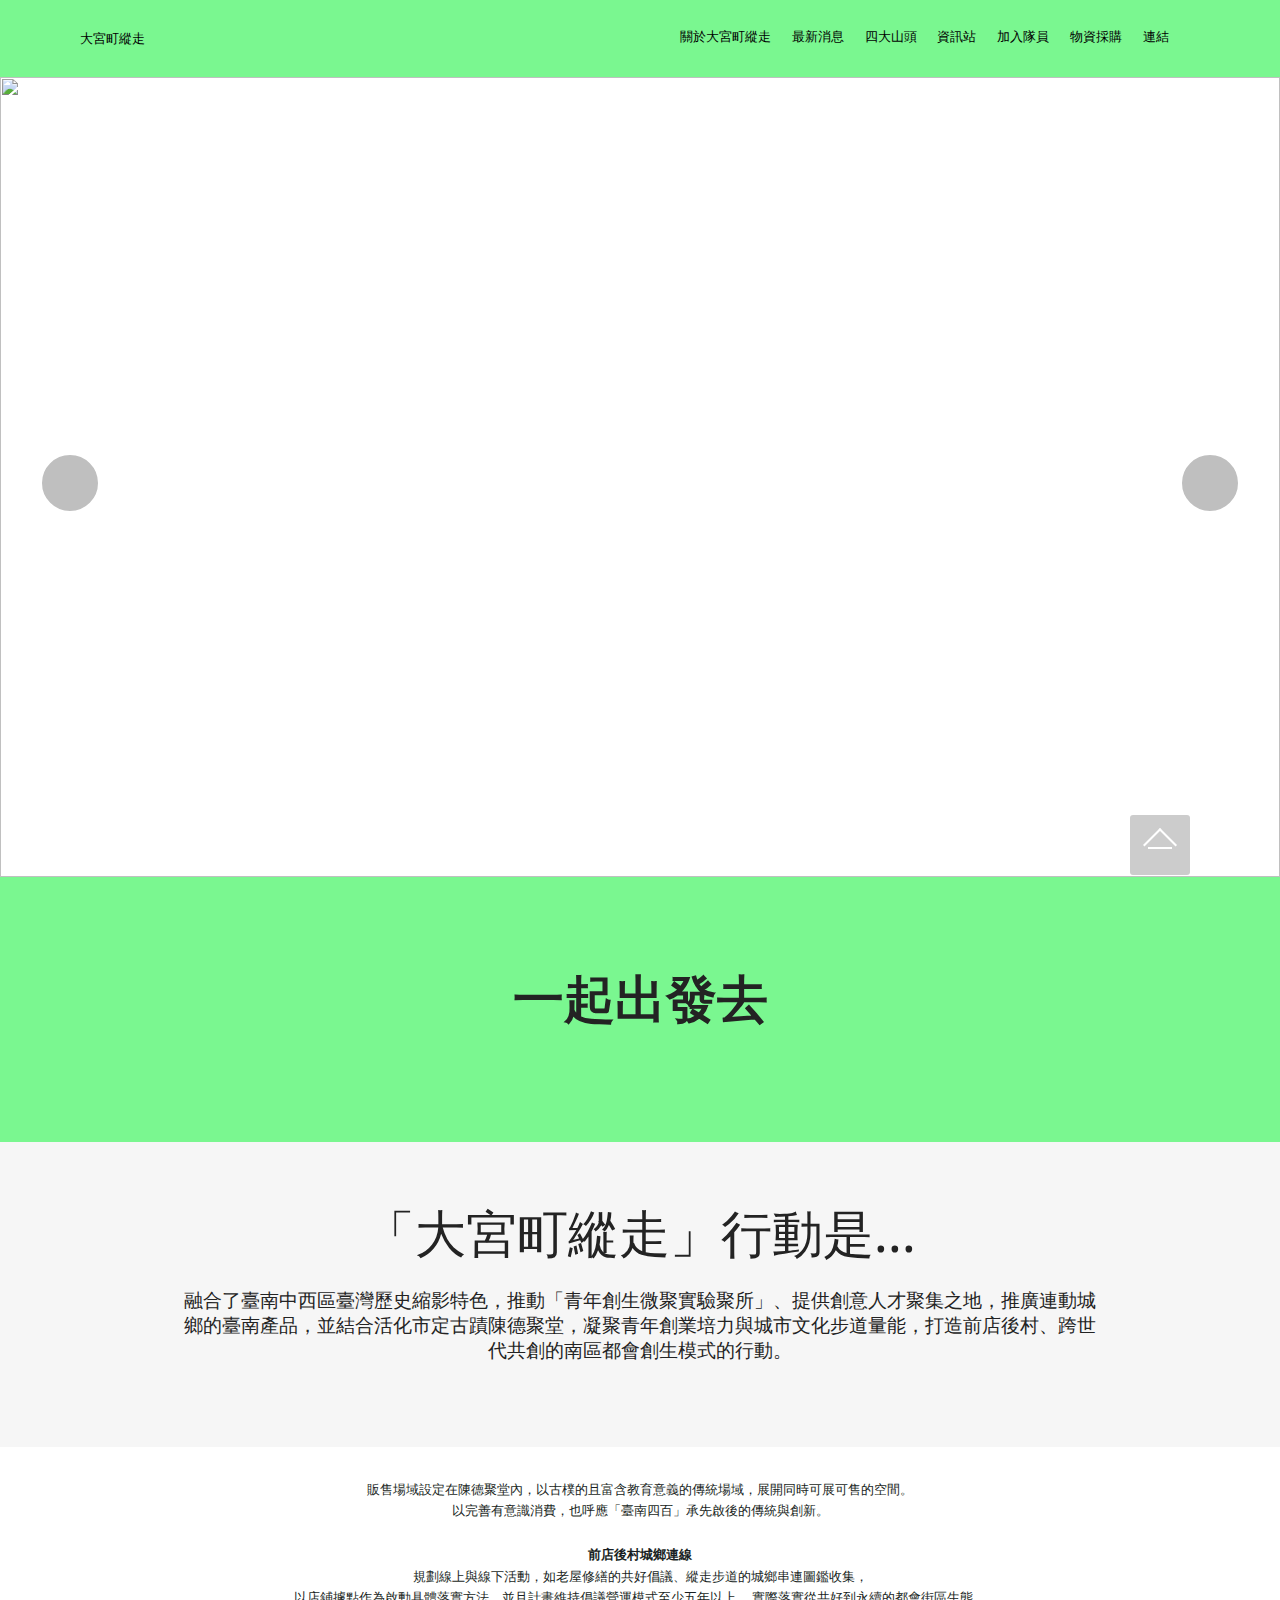
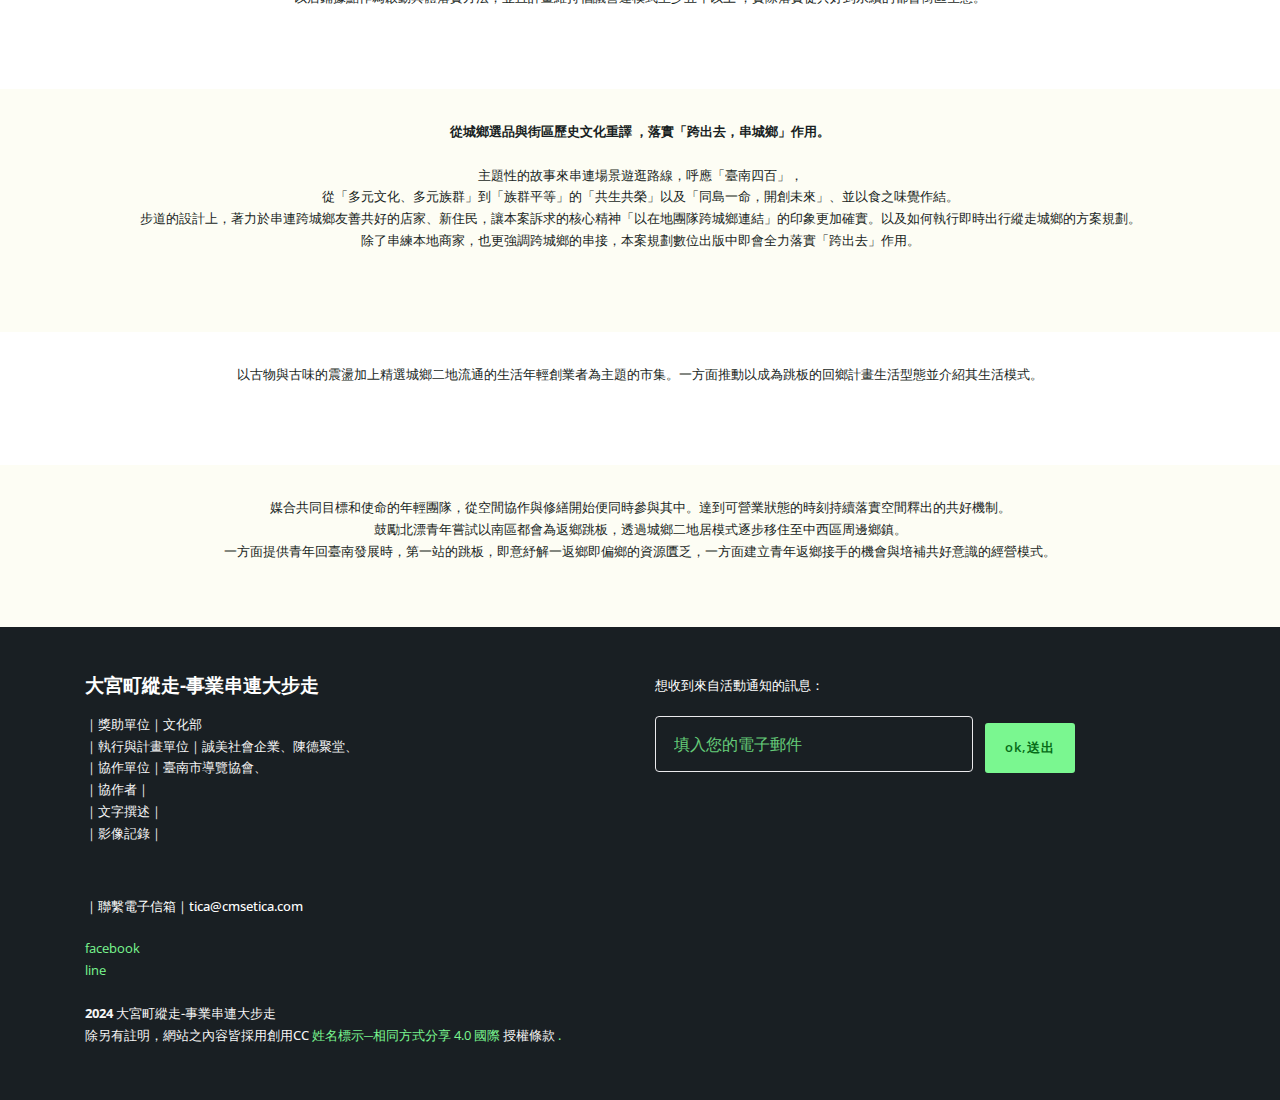
==== commit cf4767d0: "create github pages" ====
--- a/index.html
+++ b/index.html
@@ -1,10 +1,10 @@
 <!DOCTYPE html>
 <html  >
 <head>
-  <!-- Site made with Mobirise Website Builder v5.8.0, https://mobirise.com -->
+  <!-- Site made with Mobirise Website Builder v5.8.17, https://mobirise.com -->
   <meta charset="UTF-8">
   <meta http-equiv="X-UA-Compatible" content="IE=edge">
-  <meta name="generator" content="Mobirise v5.8.0, mobirise.com">
+  <meta name="generator" content="Mobirise v5.8.17, mobirise.com">
   <meta name="viewport" content="width=device-width, initial-scale=1, minimum-scale=1">
   <link rel="shortcut icon" href="assets/images/noun-mountain-6549436.svg" type="image/x-icon">
   <meta name="description" content="">
@@ -17,7 +17,7 @@
   <link rel="stylesheet" href="assets/bootstrap/css/bootstrap-grid.min.css">
   <link rel="stylesheet" href="assets/bootstrap/css/bootstrap-reboot.min.css">
   <link rel="stylesheet" href="assets/animatecss/animate.min.css">
-  <link rel="stylesheet" href="assets/smart-cart/minicart-theme.css">
+  <link rel="stylesheet" href="assets/popup-overlay-plugin/style.css">
   <link rel="stylesheet" href="assets/dropdown/css/style.css">
   <link rel="stylesheet" href="assets/theme/css/style.css">
   <link rel="stylesheet" href="assets/recaptcha.css">
@@ -58,7 +58,7 @@
                     <a class="nav-link link text-black text-primary display-4" href="index.html#top" aria-expanded="false">關於大宮町縱走</a>
                 </li>
                 <li class="nav-item"><a class="nav-link link text-black display-4" href="index.html#slider1-3g" aria-expanded="false">最新消息</a></li>
-                <li class="nav-item dropdown"><a class="nav-link link dropdown-toggle text-black display-4" href="index.html#features05-z" data-toggle="dropdown-submenu" aria-expanded="false">四大山頭</a><div class="dropdown-menu"><a class="dropdown-item text-black text-primary display-4" href="page1.html#image3-7b">城鄉雜貨店</a><div class="dropdown"><a class="dropdown-item text-black text-primary dropdown-toggle display-4" href="#" data-toggle="dropdown-submenu" aria-expanded="false">縱走步道</a><div class="dropdown-menu dropdown-submenu"><a class="dropdown-item text-black text-primary display-4" href="page2.html#image3-7x">城鄉步道</a><a class="dropdown-item text-black text-primary display-4" href="page2.html#image3-7x">任務步道</a><a class="dropdown-item text-black text-primary display-4" href="page2.html#image3-7x">城內步道</a></div></div><a class="dropdown-item text-black text-primary display-4" href="page3.html#image3-8h">古物快遞</a><a class="dropdown-item text-black text-primary display-4" href="page4.html#top">修繕倡議</a></div></li>
+                <li class="nav-item dropdown"><a class="nav-link link dropdown-toggle text-black display-4" href="index.html#features05-z" data-toggle="dropdown-submenu" aria-expanded="false">四大山頭</a><div class="dropdown-menu"><a class="dropdown-item text-black text-primary display-4" href="page1.html#image3-7b">城鄉雜貨店</a><div class="dropdown"><a class="dropdown-item text-black text-primary dropdown-toggle display-4" href="#" data-toggle="dropdown-submenu" aria-expanded="false">縱走步道</a><div class="dropdown-menu dropdown-submenu"><a class="dropdown-item text-black text-primary display-4" href="page2.html#image3-7x">城鄉步道</a><a class="dropdown-item text-black text-primary display-4" href="page2.html#image3-7x">城內步道</a></div></div><a class="dropdown-item text-black text-primary display-4" href="page3.html#image3-8h">古物快遞</a><a class="dropdown-item text-black text-primary display-4" href="page4.html#image3-8g">修繕倡議</a></div></li>
                 
                 <li class="nav-item dropdown"><a class="nav-link link text-black dropdown-toggle display-4" href="#" data-toggle="dropdown-submenu" aria-expanded="false">資訊站</a><div class="dropdown-menu"><a class="text-black dropdown-item display-4" href="index.html#slider3-3v">青年創生微聚實驗聚所</a><a class="text-black dropdown-item display-4" href="index.html#slider3-3v">直轄市定古蹟陳德聚堂修復工程規劃設計 </a></div></li><li class="nav-item dropdown"><a class="nav-link link text-black dropdown-toggle display-4" href="#" data-toggle="dropdown-submenu" aria-expanded="false">加入隊員</a><div class="dropdown-menu"><a class="text-black dropdown-item display-4" href="index.html#slider3-3v">步道縱走隊</a><a class="text-black dropdown-item display-4" href="index.html#slider3-3v">城鄉速寫隊</a><a class="text-black dropdown-item display-4" href="index.html#slider3-3v">計畫特工隊</a></div></li><li class="nav-item dropdown"><a class="nav-link link text-black dropdown-toggle display-4" href="#" data-toggle="dropdown-submenu" aria-expanded="false">物資採購</a><div class="dropdown-menu"><a class="text-black dropdown-item text-primary display-4" href="index.html#content1-5">新的物資</a><a class="text-black dropdown-item display-4" href="index.html#slider3-3v">廢材再製</a></div></li><li class="nav-item dropdown"><a class="nav-link link text-black text-primary dropdown-toggle display-4" href="#" target="_blank" aria-expanded="false" data-toggle="dropdown-submenu">連結</a><div class="dropdown-menu"><a class="text-black text-primary dropdown-item display-4" href="https://o8d.github.io/2020/" target="_blank" aria-expanded="false">o8d act</a></div></li>
                 
@@ -84,7 +84,7 @@
 
 <section class="gallery2 cid-u94IOtbTki" id="gallery2-7t">
     
-    <div class="carousel slide carousel-fade" id="u9vpluH8EW" data-interval="3000">
+    <div class="carousel slide carousel-fade" id="uadSa93Sdt" data-interval="3000">
  
 
         <div class="carousel-inner">
@@ -116,11 +116,11 @@
             
             
         </div>
-        <a class="carousel-control carousel-control-prev" role="button" data-slide="prev" href="#u9vpluH8EW">
+        <a class="carousel-control carousel-control-prev" role="button" data-slide="prev" href="#uadSa93Sdt">
             <span class="mobi-mbri mobi-mbri-arrow-prev" aria-hidden="true"></span>
             <span class="sr-only">Previous</span>
         </a>
-        <a class="carousel-control carousel-control-next" role="button" data-slide="next" href="#u9vpluH8EW">
+        <a class="carousel-control carousel-control-next" role="button" data-slide="next" href="#uadSa93Sdt">
             <span class="mobi-mbri mobi-mbri-arrow-next" aria-hidden="true"></span>
             <span class="sr-only">Next</span>
         </a>
@@ -257,10 +257,10 @@
             <div class="col-md-6 wrap col-lg-4 col-lg-6">
                 <div class="footer__content">
                     <h4 class="mbr-fonts-style mbr-semibold title__adress display-7"><strong>大宮町縱走-事業串連大步走</strong></h4>
-                    <p class="work__adress mbr-fonts-style display-4">｜獎助單位｜文化部<br>｜執行與計畫單位｜誠美社會企業、陳德聚堂<br>｜協作單位｜臺南市導覽協會</p>
+                    <p class="work__adress mbr-fonts-style display-4">｜獎助單位｜文化部<br>｜執行與計畫單位｜誠美社會企業、陳德聚堂、<br>｜協作單位｜臺南市導覽協會、<br>｜協作者｜<br>｜文字撰述｜<br>｜影像記錄｜<br></p>
                 </div>
                 <div class="footer__content">
-                    <h4 class="mbr-fonts-style mbr-semibold title__adress display-4"><br><div>｜聯繫｜tica@cmsetica.com</div></h4>
+                    <h4 class="mbr-fonts-style mbr-semibold title__adress display-4"><br><div>｜聯繫電子信箱｜tica@cmsetica.com</div></h4>
                     <p class="work__adress mbr-fonts-style display-4"><strong><a href="https://www.facebook.com/cmsetica/" class="text-primary" target="_blank">facebook</a></strong><br><a href="https://lin.ee/RozU9DU" class="text-primary" target="_blank">line&nbsp;</a><br><br><strong>2024&nbsp;</strong>大宮町縱走-事業串連大步走<br>除另有註明，網站之內容皆採用創用CC<a href="https://creativecommons.org/licenses/by-sa/4.0/deed.zh_TW"> 姓名標示─相同方式分享 4.0 國際 </a>授權條款 <a href="page5.html#content10-33">.</a><strong><a href="https://www.facebook.com/chendejiutang.since1660s/" class="text-primary"><br></a></strong><a href="https://www.facebook.com/chendejiutang.since1660s/" class="text-primary"><strong><br></strong></a></p>
                 </div>
             </div>
@@ -269,7 +269,7 @@
                     <h4 class="mbr-fonts-style mbr-semibold title__adress display-4">想收到來自活動通知的訊息：</h4>
                    <div class="subscribe__form" data-form-type="formoid">
                 <!---Formbuilder Form--->
-                <form action="https://mobirise.eu/" method="POST" class="mbr-form form-with-styler" data-form-title="Mobirise Form"><input type="hidden" name="email" data-form-email="true" value="qmL0EyueR1iFzjktEhGY/OwDdd3IaASC47HtWYO1iFb9P1t82Tm7spKoKJNYLIcWJsH67z7gQZkrLiY/LkOvbE81vYILXCv+ZTFRJSCTxITJN2isbvbAUXKjTYNGNanC.BMdnKIqff11RPEVTycmBR1qWYTgmoNg9EPtxD2ZecLRLbmNG+I73n2LHkFXqKzxtOTUy3+WSajTgTUAuB8FkUsJe9eNFh7oIs7hsIlDYRB6KWmupi7tHTxjKn5lY24I3">
+                <form action="https://mobirise.eu/" method="POST" class="mbr-form form-with-styler" data-form-title="Mobirise Form"><input type="hidden" name="email" data-form-email="true" value="lQxkKYWugupqVlsVEd9Yg3AsGEev7Kwd3P3cZ6DZZO7Rj7/5gmtLqh93F3H2O72xqNd4gqntjdBfH8QHm9nwfSldtUDp9XW6l92ZEpYMbURrKt2uw/SHQ3f/DSGZLuod.NdGMAm/dIPVkMlymvIQanu9EM4GfWKq96HCwAxjaOljDysQBkQvmRwvCdXPalpWCRlqxAWpoLMVLzDkHvif+yTWThBZ2h1WzxH5aNyKrERK2XOirWM9YNgLTAG5a0sSK">
                     <div class="row">
                         <div hidden="hidden" data-form-alert="" class="alert alert-success col-12">謝謝您</div>
                         <div hidden="hidden" data-form-alert-danger="" class="alert alert-danger col-12">
@@ -300,8 +300,6 @@
   <script src="assets/bootstrap/js/bootstrap.min.js"></script>
   <script src="assets/smoothscroll/smooth-scroll.js"></script>
   <script src="assets/viewportchecker/jquery.viewportchecker.js"></script>
-  <script src="assets/smart-cart/minicart.js"></script>
-  <script src="assets/smart-cart/minicart-customizer.js"></script>
   <script src="assets/typed/typed.min.js"></script>
   <script src="assets/dropdown/js/nav-dropdown.js"></script>
   <script src="assets/dropdown/js/navbar-dropdown.js"></script>
